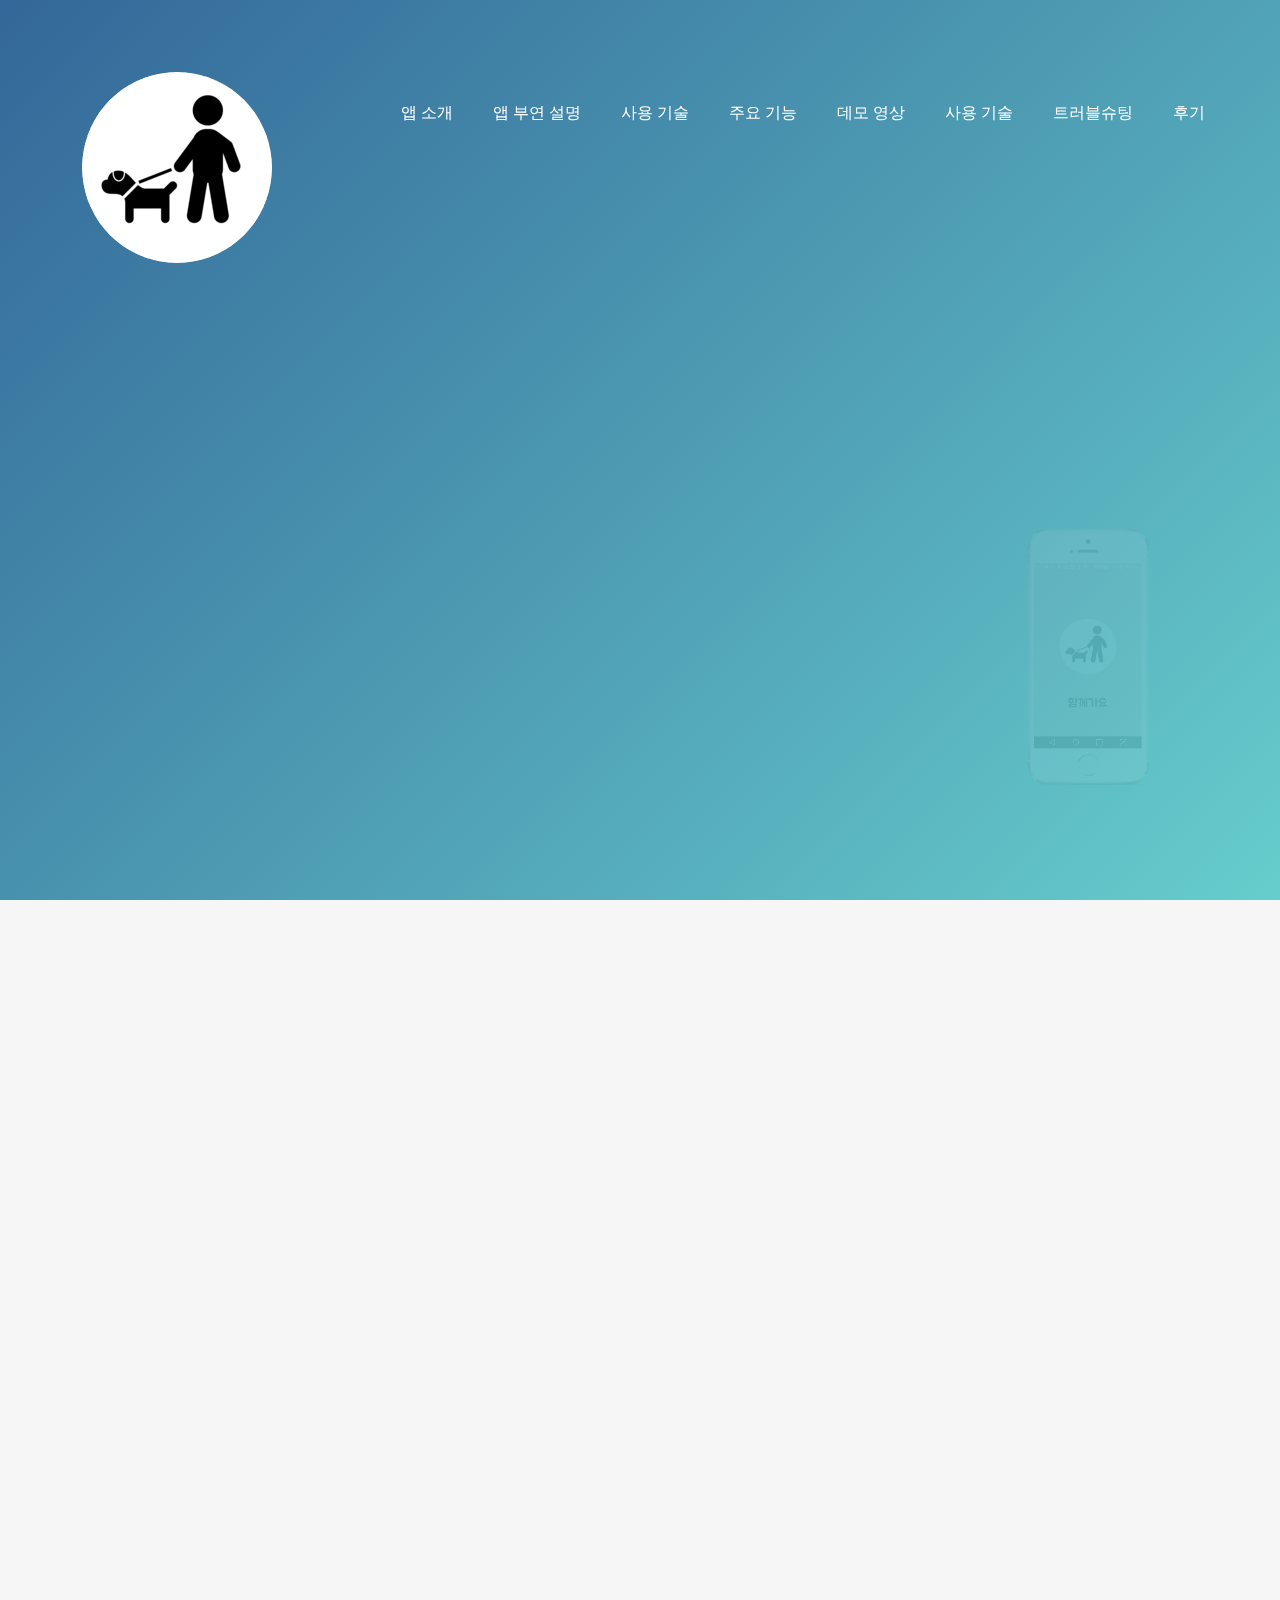
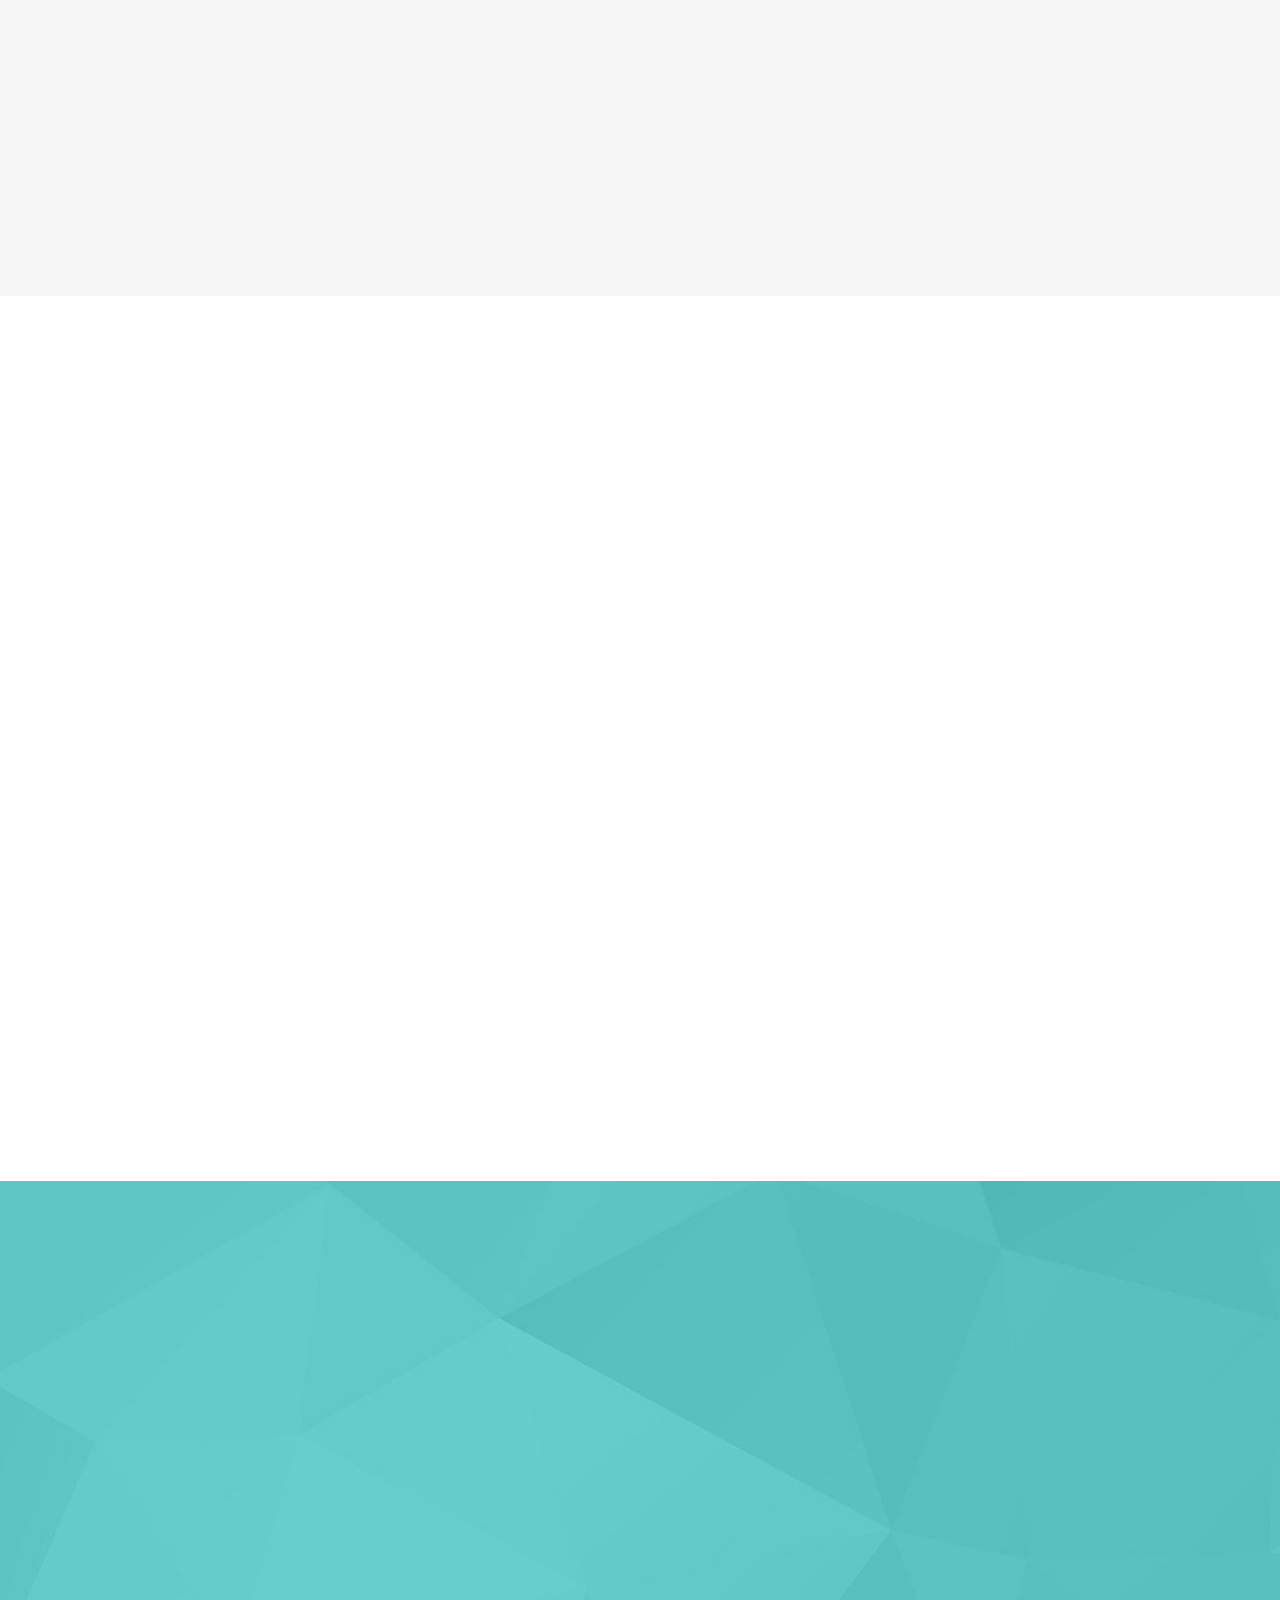
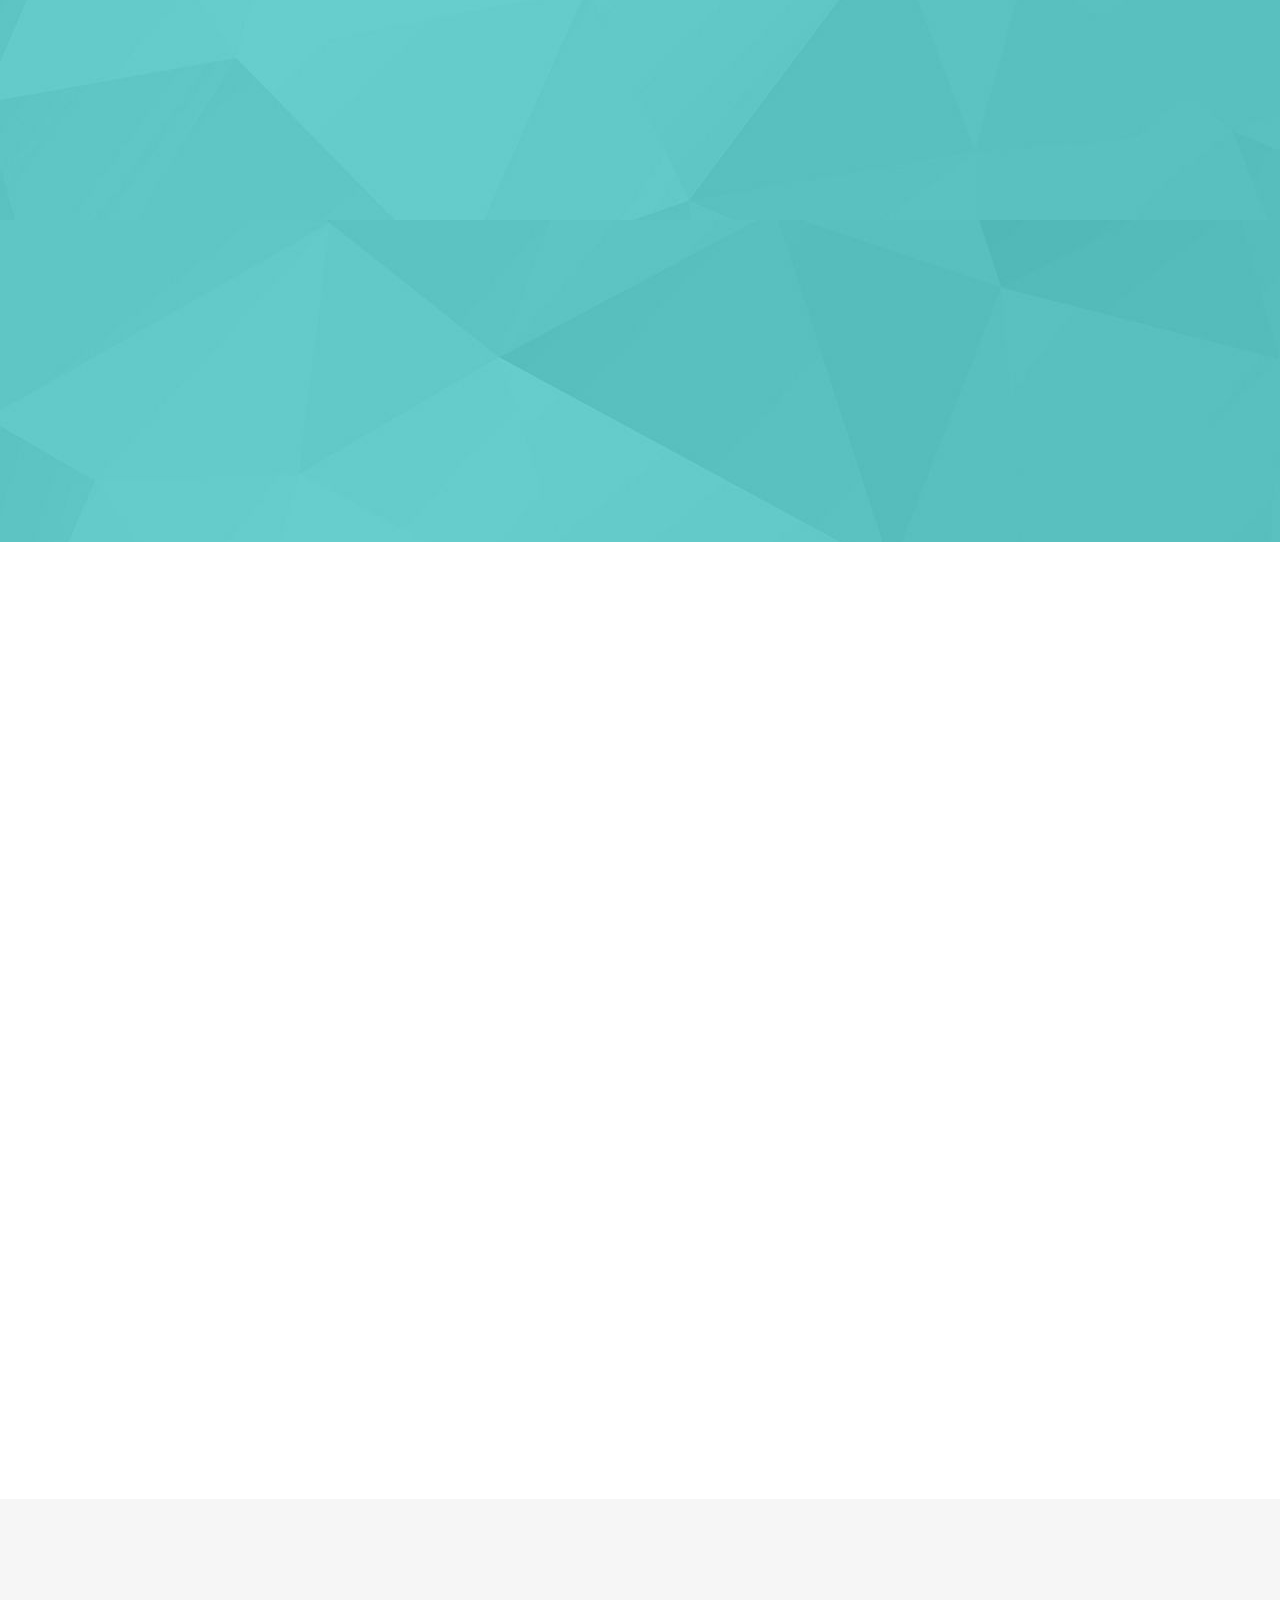
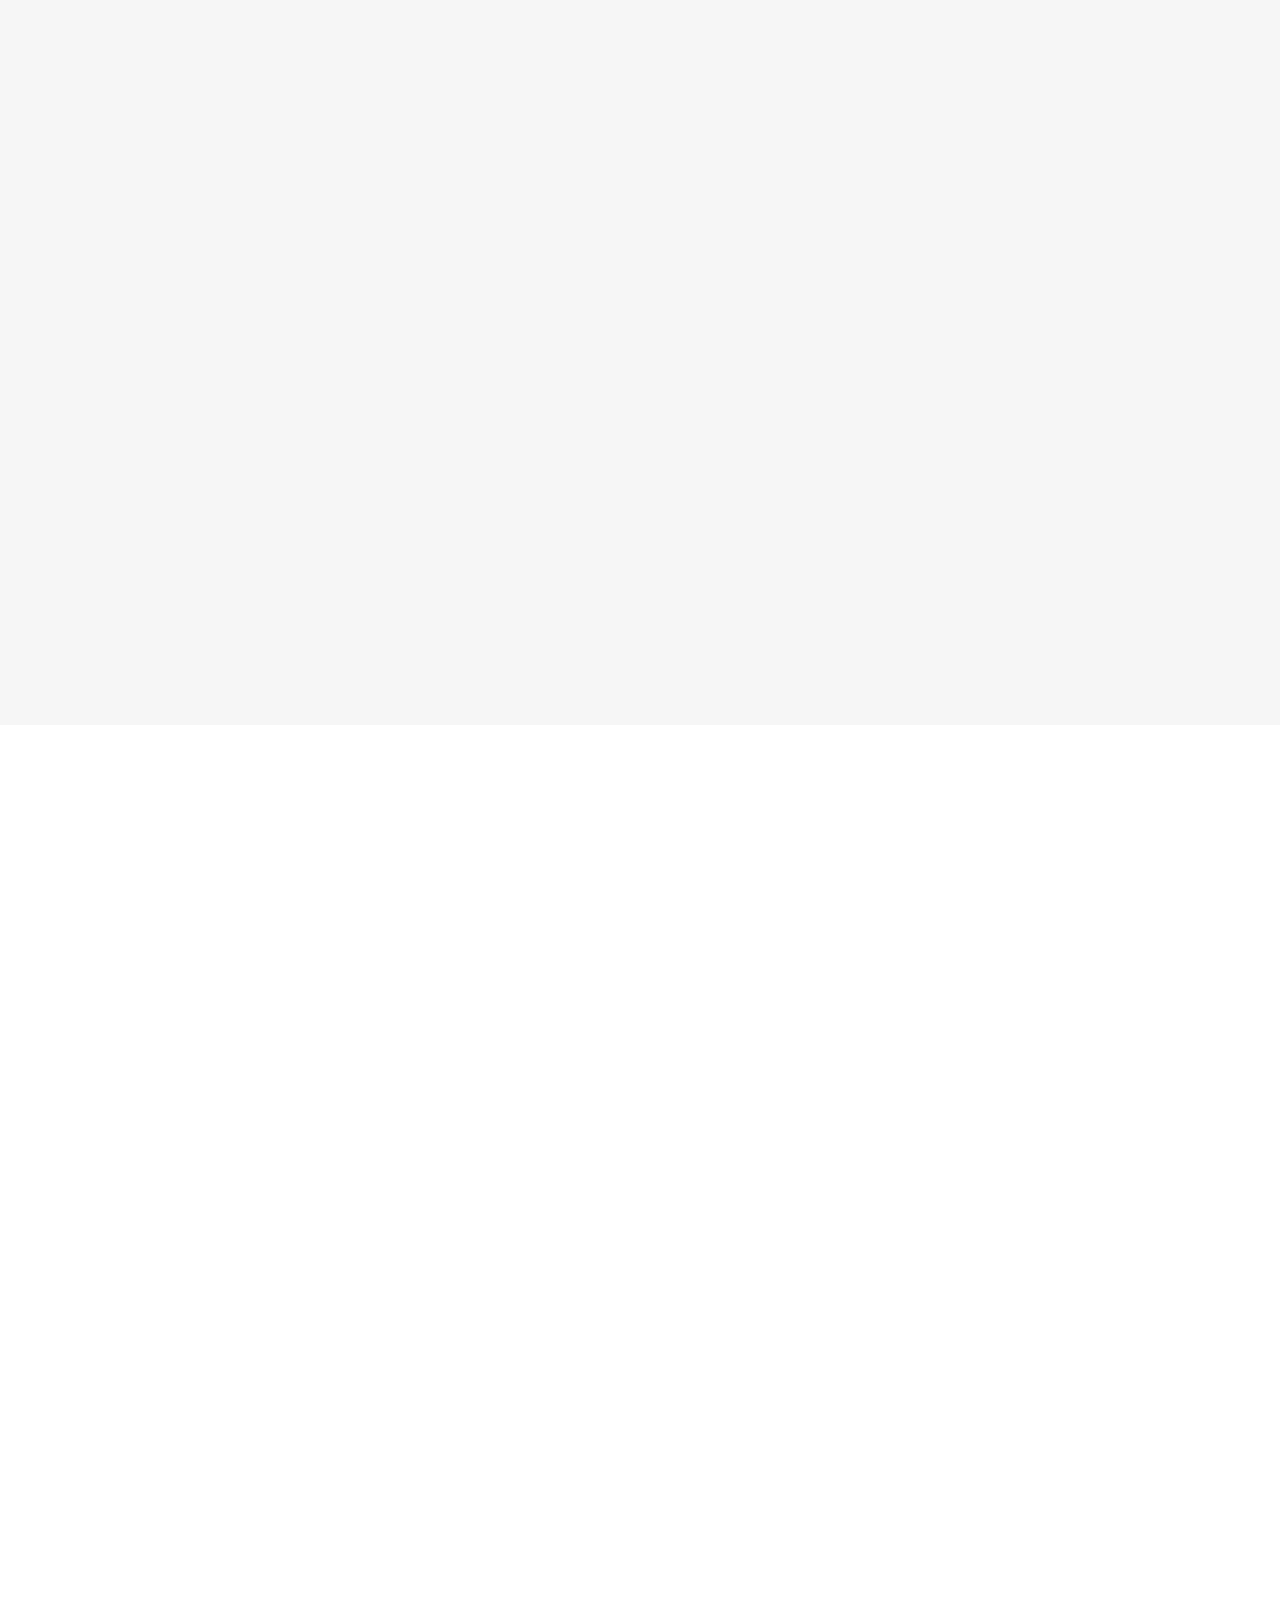
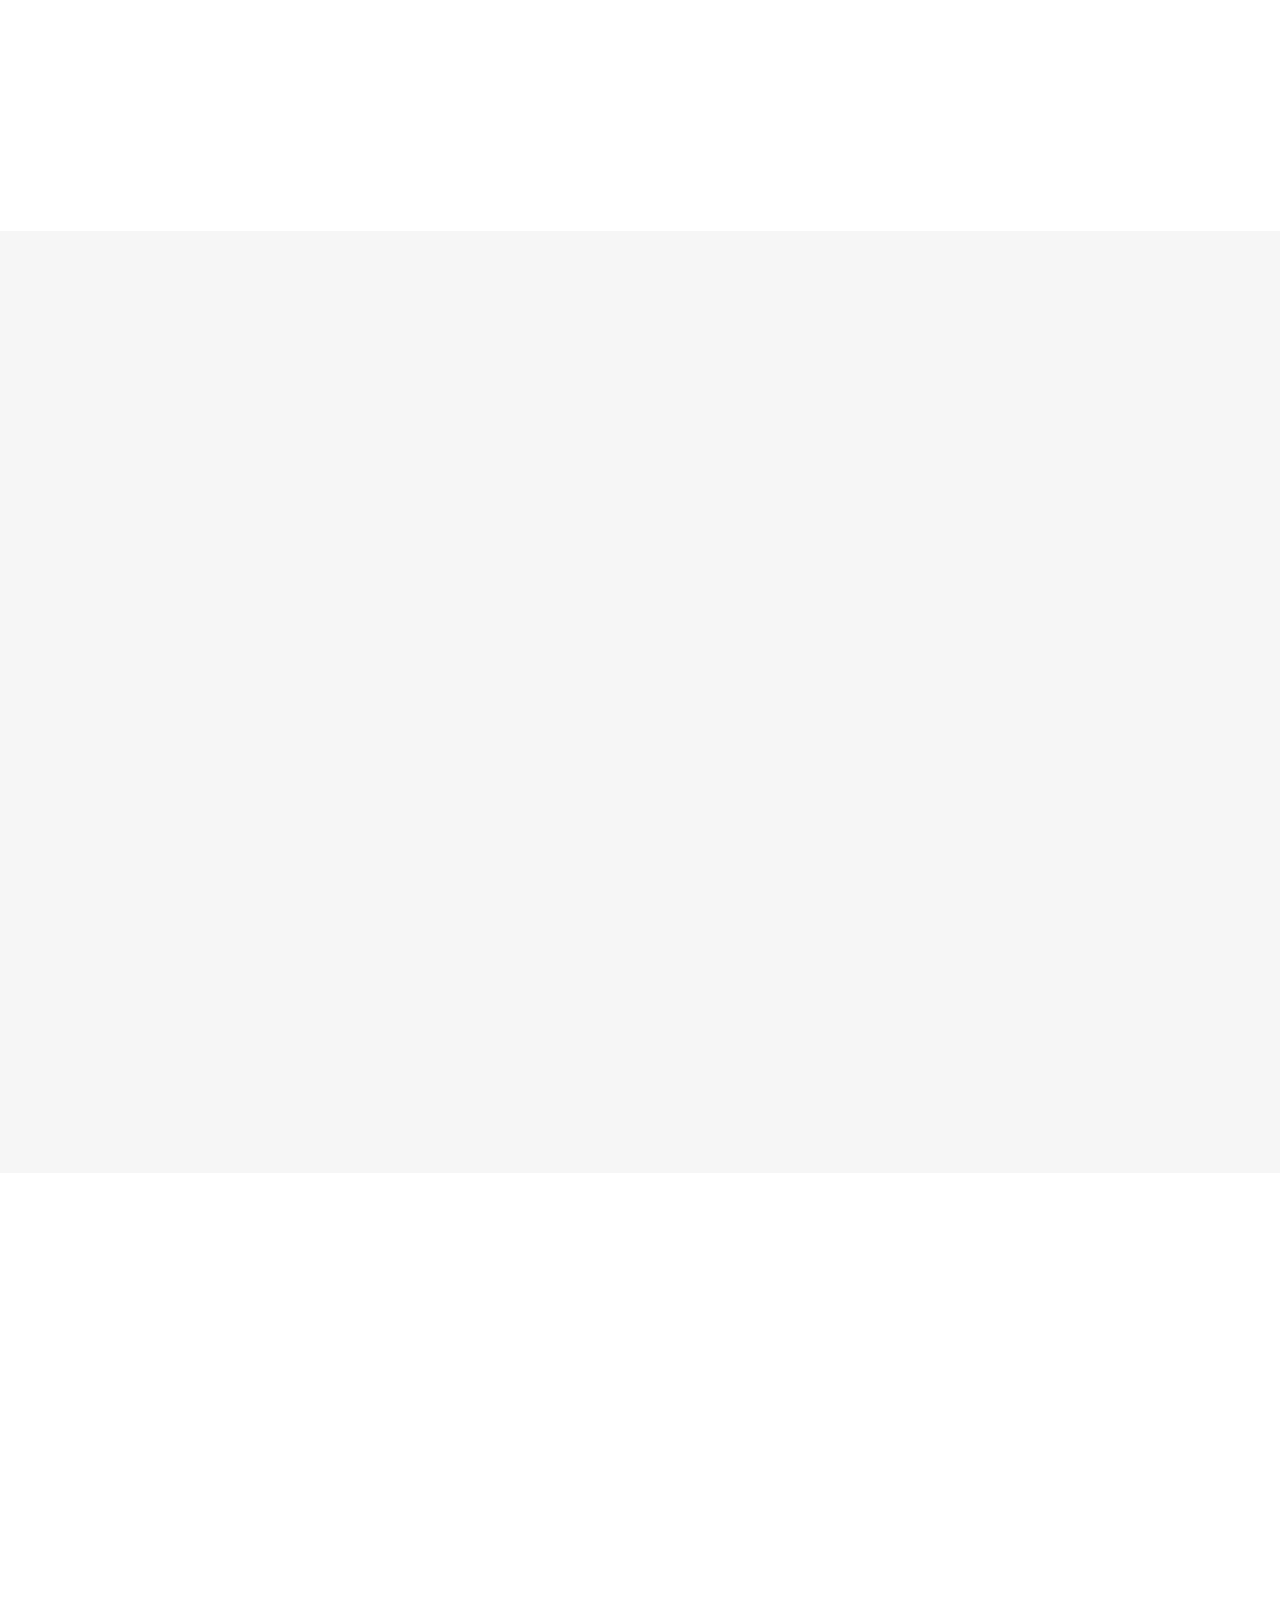
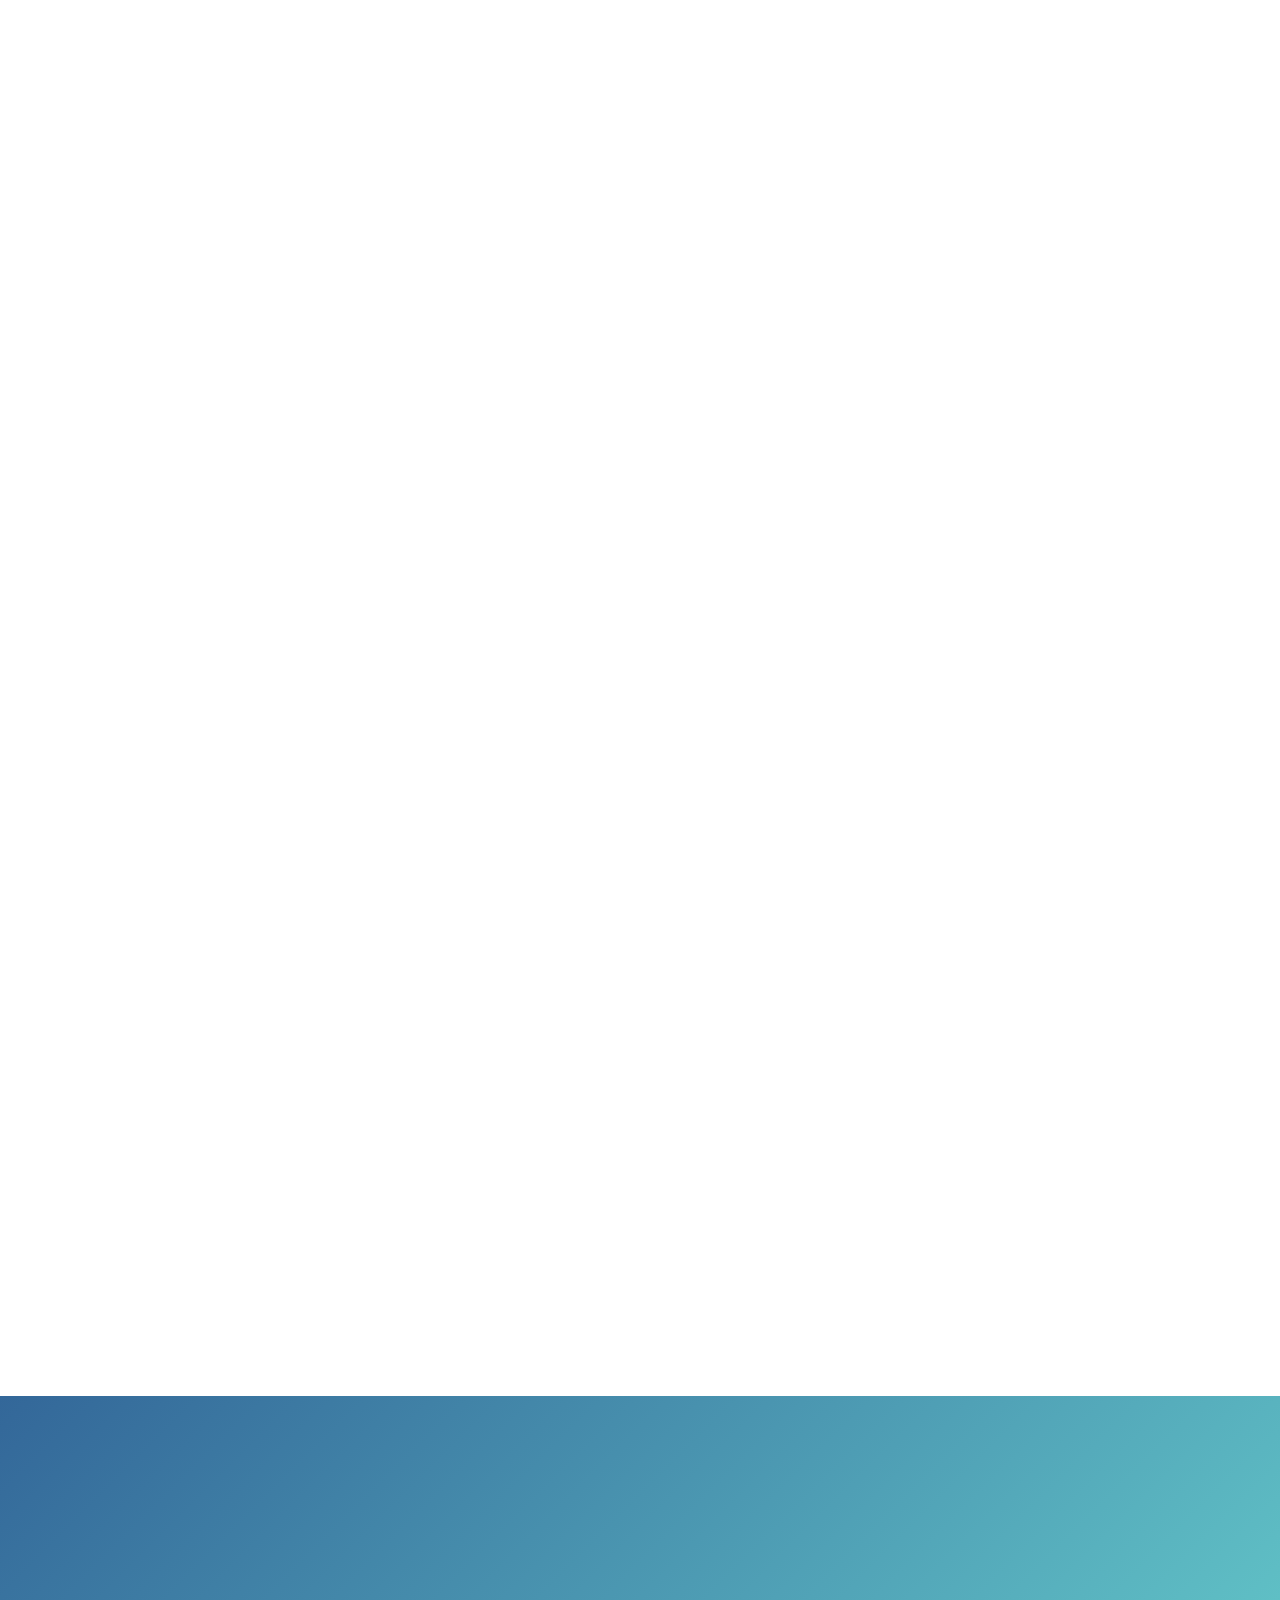
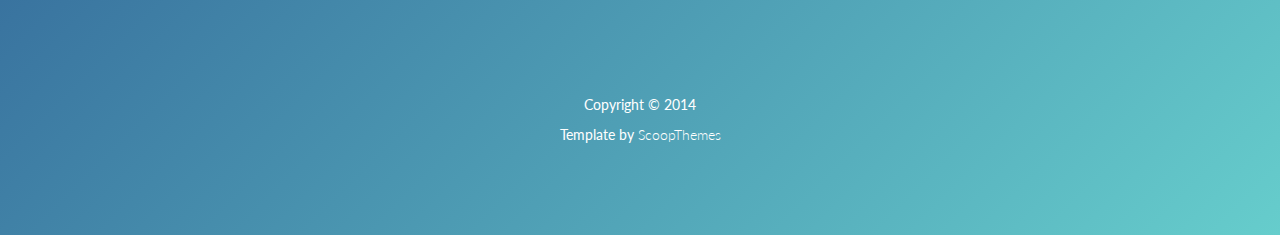
==== Walk-Together/index.html @ 8ebfcbb3 "change app intro" ====
<!doctype html>
<!--[if lt IE 7]><html lang="en" class="no-js ie6"><![endif]-->
<!--[if IE 7]><html lang="en" class="no-js ie7"><![endif]-->
<!--[if IE 8]><html lang="en" class="no-js ie8"><![endif]-->
<!--[if gt IE 8]><!-->
<html lang="en" class="no-js">
<!--<![endif]-->

<head>
    <meta charset="UTF-8">
    <title>함께가요 | Bootstrap Theme</title>
    <meta name="viewport" content="width=device-width, initial-scale=1.0, maximum-scale=1.0, user-scalable=no">
    <meta http-equiv="X-UA-Compatible" content="IE=edge,chrome=1" />
    <link rel="shortcut icon" href="assets/img/freeze/walking_app.png"">
    
    <!-- Bootstrap 3.3.2 -->
    <link rel="stylesheet" href="assets/css/bootstrap.min.css">
    
    <link rel="stylesheet" href="assets/css/animate.css">
    <link rel="stylesheet" href="assets/css/font-awesome.min.css">
    <link rel="stylesheet" href="assets/css/slick.css">
    <link rel="stylesheet" href="assets/js/rs-plugin/css/settings.css">

    <link rel="stylesheet" href="assets/css/styles.css">


    <script type="text/javascript" src="assets/js/modernizr.custom.32033.js"></script>

    <!--[if lt IE 9]>
      <script src="https://oss.maxcdn.com/libs/html5shiv/3.7.0/html5shiv.js"></script>
      <script src="https://oss.maxcdn.com/libs/respond.js/1.4.2/respond.min.js"></script>
    <![endif]-->
</head>

<body>
    
    <div class="pre-loader">
        <div class="load-con">
            <img src="assets/img/freeze/walking_app.png" class="animated fadeInDown" alt="">
            <div class="spinner">
              <div class="bounce1"></div>
              <div class="bounce2"></div>
              <div class="bounce3"></div>
            </div>
        </div>
    </div>
   
    <header>
        
        <nav class="navbar navbar-default navbar-fixed-top" role="navigation">
                <div class="container">
                    <!-- Brand and toggle get grouped for better mobile display -->
                    <div class="navbar-header">
                        <button type="button" class="navbar-toggle" data-toggle="collapse" data-target="#bs-example-navbar-collapse-1">
                            <span class="fa fa-bars fa-lg"></span>
                        </button>
                        <a class="navbar-brand" href="index.html">
                            <img src="assets/img/freeze/walking_app.png" alt="" class="logo">
                        </a>
                    </div>

                    <!-- Collect the nav links, forms, and other content for toggling -->
                    <div class="collapse navbar-collapse" id="bs-example-navbar-collapse-1">

                        <ul class="nav navbar-nav navbar-right">
                            <li><a href="#features">앱 소개</a>
                            </li>
                            <li><a href="#about">앱 부연 설명</a>
                            </li>
                            <li><a href="#reviews">사용 기술</a>
                            </li>
                            <li><a href="#screens">주요 기능</a>
                            </li>
                            <li><a href="#demo">데모 영상</a>
                            </li>
                            <li><a href="#getApp">사용 기술</a>
                            </li>
                            <li><a href="#trouble">트러블슈팅</a>
                            </li>
                            <li><a href="#support">후기</a>
                            </li>
                        </ul>
                    </div>
                    <!-- /.navbar-collapse -->
                </div>
                <!-- /.container-->
        </nav>

        
        <!--RevSlider-->
        <div class="tp-banner-container">
            <div class="tp-banner" >
                <ul>
                    
                    <!-- SLIDE 3 -->
                    <li data-transition="zoomout" data-slotamount="7" data-masterspeed="1000" >
                        <!-- MAIN IMAGE -->
                        <img src="assets/img/transparent.png"  alt="slidebg1"  data-bgfit="cover" data-bgposition="left top" data-bgrepeat="no-repeat">
                        <!-- LAYERS -->
                        <!-- LAYER NR. 1 -->
                        <div class="tp-caption customin customout hidden-xs"
                            data-x="right"
                            data-y="center"
                            data-hoffset="0"
                            data-customin="x:50;y:150;z:0;rotationX:0;rotationY:0;rotationZ:0;scaleX:0.5;scaleY:0.5;skewX:0;skewY:0;opacity:0;transformPerspective:0;transformOrigin:50% 50%;"
                        data-customout="x:0;y:0;z:0;rotationX:0;rotationY:0;rotationZ:0;scaleX:0.75;scaleY:0.75;skewX:0;skewY:0;opacity:0;transformPerspective:600;transformOrigin:50% 50%;"
                            data-voffset="50"
                            data-speed="1000"
                            data-start="700"
                            data-easing="Power4.easeOut">
                            <img src="assets/img/freeze/iphone-freeze.png" alt="">
                        </div>

                        <div class="tp-caption customin customout visible-xs"
                            data-x="center"
                            data-y="center"
                            data-hoffset="0"
                            data-customin="x:50;y:150;z:0;rotationX:0;rotationY:0;rotationZ:0;scaleX:0.5;scaleY:0.5;skewX:0;skewY:0;opacity:0;transformPerspective:0;transformOrigin:50% 50%;"
                        data-customout="x:0;y:0;z:0;rotationX:0;rotationY:0;rotationZ:0;scaleX:0.75;scaleY:0.75;skewX:0;skewY:0;opacity:0;transformPerspective:600;transformOrigin:50% 50%;"
                            data-voffset="0"
                            data-speed="1000"
                            data-start="700"
                            data-easing="Power4.easeOut">
                            <img src="assets/img/freeze/iphone-freeze.png" alt="">
                        </div>

                        <div class="tp-caption lfb visible-xs" data-x="center" data-y="center" data-hoffset="0" data-voffset="400" data-speed="1000" data-start="1200" data-easing="Power4.easeOut">
                            <a href="#" class="btn btn-primary inverse btn-lg">Purchase</a>
                        </div>

                        
                        <div class="tp-caption mediumlarge_light_white sfl hidden-xs" data-x="left" data-y="center" data-hoffset="0" data-voffset="-50" data-speed="1000" data-start="1000" data-easing="Power4.easeOut">
                           함께가요
                        </div>
                        <div class="tp-caption mediumlarge_light_white sft hidden-xs" data-x="left" data-y="center" data-hoffset="0" data-voffset="0" data-speed="1000" data-start="1200" data-easing="Power4.easeOut">
                           즐거운 산책을 위한 산책 정보 앱
                        </div>
                        <div class="tp-caption small_light_white sfb hidden-xs" data-x="left" data-y="center" data-hoffset="0" data-voffset="80" data-speed="1000" data-start="1600" data-easing="Power4.easeOut">
                           <p>반려동물의 산책이 중요한건 모두들 아시죠? <br> 모두 함께 장소별 정보를 공유하여 반려동물들에게 새로운 장소와 즐거움을 주세요<br> </p>
                        </div>

                        <div class="tp-caption lfl hidden-xs" data-x="left" data-y="center" data-hoffset="0" data-voffset="160" data-speed="1000" data-start="1800" data-easing="Power4.easeOut">
                            <a href="#" class="btn btn-primary inverse btn-lg"><i class="fa fa-android fa-3x pull-left"></i>
                                <span>Download for</span><br>
                                <b>Android</b></a>
                        </div>
                        
                        
                    </li>
                    
                </ul>
            </div>
        </div>


    </header>


    <div class="wrapper">

          <section id="features">
            <div class="container">
                <div class="section-heading scrollpoint sp-effect3">
                    <h1>앱 소개</h1>
                    <div class="divider"></div>
                    <p>함께가요의 소개</p>
                </div>
                <div class="row">
                    <div class="col-md-4 col-sm-4 scrollpoint sp-effect1">
                        <div class="media text-right feature">
                            <a class="pull-right" href="#">
                                <i class="fa fa-cogs fa-2x"></i>
                            </a>
                            <div class="media-body">
                                <h3 class="media-heading">장소 검색기능</h3>
                                <p> 지도 리스트 직접검색 3가지의 장소 검색 기능</p>
                                
                            </div>
                        </div>
                        <div class="media text-right feature">
                            <a class="pull-right" href="#">
                                <i class="fa fa-envelope fa-2x"></i>
                            </a>
                            <div class="media-body">
                                <h3 class="media-heading">장소별 게시판</h3>
                                <p> 장소마다 소통과 즐거움을 표현할 수 있는 게시판</p>
                             
                            </div>
                        </div>
                        <div class="media text-right feature">
                            <a class="pull-right" href="#">
                                <i class="fa fa-users fa-2x"></i>
                            </a>
                            <div class="media-body">
                                <h3 class="media-heading">좋아요/댓글/사진추가</h3>
                                <p> 귀여운 산책하는 모습을 다함께 즐겨요 </p>
                            
                            </div>
                        </div>
                       
                    </div>
                    <div class="col-md-4 col-sm-4" >
                        <img src="assets/img/freeze/iphone-freeze.png" class="img-responsive scrollpoint sp-effect5" alt="">
                    </div>
                    <div class="col-md-4 col-sm-4 scrollpoint sp-effect2">
                        <div class="media feature">
                            <a class="pull-left" href="#">
                                <i class="fa fa-map-marker fa-2x"></i>
                            </a>
                            <div class="media-body">
                                <h3 class="media-heading">장소별 리뷰</h3>
                                <p> 산책하기 좋은 장소인가 바로바로 알아 봐요</p>
                             
                            </div>
                        </div>
                        <div class="media feature">
                            <a class="pull-left" href="#">
                                <i class="fa fa-film fa-2x"></i>
                            </a>
                            <div class="media-body">
                                <h3 class="media-heading">산책일지 작성</h3>
                                <p> 산책일지를 주변 지인들과 공유해보세요 </p>
                               
                            </div>
                        </div>

                          <div class="media feature">
                            <a class="pull-left" href="#">
                                <i class="fa fa-film fa-2x"></i>
                            </a>
                            <div class="media-body">
                                <h3 class="media-heading">소셜 로그인</h3>
                                <p> 페이스북, 카카오톡으로 간편한 로그인</p>
                               
                            </div>
                        </div>
                    
                    </div>
                </div>
            </div>
        </section> 

        <section id="about">
            <div class="container">
                
                <div class="section-heading scrollpoint sp-effect3">
                    <h1>앱 부연 설명</h1>
                    <div class="divider"></div>
                    <p>자세한 함께가요의 주요 기능들</p>
                </div>

                <div class="row">
                    <div class="col-md-4 col-sm-4 col-xs-6">
                        <div class="about-item scrollpoint sp-effect2">
                            <i class="fa fa-download fa-2x"></i>
                            <h3>장소 검색기능</h3>
                            <p>사용자의 반경 1km이내의 주변 공원들을 필터링하여 제공합니다. 리스트, 지도, 직접 장소 검색을 통해 공원들을 볼 수 있습니다.</p>
                        </div>
                    </div>
                    <div class="col-md-4 col-sm-4 col-xs-6" >
                        <div class="about-item scrollpoint sp-effect5">
                            <i class="fa fa-mobile fa-2x"></i>
                            <h3>장소별 게시판</h3>
                            <p>장소별 게시판을 통해 반려동물 주인들간의 소통과 산책하면서 찍은 귀여운 반려동물의 사진을 자랑할 수 있습니다.</p>
                        </div>
                    </div>
                    <div class="col-md-4 col-sm-4 col-xs-6" >
                        <div class="about-item scrollpoint sp-effect5">
                            <i class="fa fa-users fa-2x"></i>
                            <h3>장소별 리뷰</h3>
                            <p>장소별로 리뷰를 통해 해당 장소의 선호도/반려동물 빈도 수를 통해 산책하기 적절한 장소인지 판단 할 수 있습니다.</p>
                        </div>
                    </div>
                    <div class="col-md-6 col-sm-6 col-xs-6" >
                        <div class="about-item scrollpoint sp-effect1">
                            <i class="fa fa-sliders fa-2x"></i>
                            <h3>산책일지 작성</h3>
                            <p>산책시 이동경로를 자동으로 수집하여 이동경로, 이동거리,  </p>
                            <p> 산책시간을 함께 포함한 산책일지를 작성할 수 있습니다. </p>
                        </div>
                    </div>

                    <div class="col-md-6 col-sm-6 col-xs-6" >
                        <div class="about-item scrollpoint sp-effect1">
                            <i class="fa fa-sliders fa-2x"></i>
                            <h3>장소 필터링</h3>
                            <p>AutoCompletePlace를 활용하여 장소검색으로 주변 장소를 찾을 수 있고, </p>
                            <p>
                                리스트에서는 필터링을 통해 거리/인기/반려동물 빈도에 따른 필터링이 가능 합니다.
                            </p>
                        </div>
                    </div>
                </div>
            </div>
        </section>

      

        <section id="reviews">
            <div class="container">
                <div class="section-heading inverse scrollpoint sp-effect3">
                    <h1>사용 기술</h1>
                    <div class="divider"></div>
                    <p>함께가요에 쓰인 주요 기술들 입니다.</p>
                </div>
                <div class="row">
                    <div class="col-md-4 col-sm-6  scrollpoint sp-effect3">
                       
                           <img src="assets/img/freeze/tech/firebase.png" alt="" width="250" height="250">
                           <p> 로그인 및 회원가입</p>
                          
                        </div>

                         <div class="col-md-4 col-sm-6  scrollpoint sp-effect3">
                       
                           <img src="assets/img/freeze/tech/glide.png" alt="" width="250" height="250">
                           <p> 이미지로딩 및 캐싱 </p>
            
                          
                        </div>
                         <div class="col-md-4 col-sm-6 scrollpoint sp-effect3">
                       
                           <img src="assets/img/freeze/tech/google-maps.png" alt="" width="250" height="250">
                           <p> 장소 표시 및 이동경로 표시</p>
                
                          
                        </div>

                         <div class="col-md-4 col-sm-6  scrollpoint sp-effect3">
                       
                           <img src="assets/img/freeze/tech/nodejs.png" alt="" width="250" height="250">
                           <p> 서버 프레임워크용</p>
                          
                        </div>

                         <div class="col-md-4 col-sm-6  scrollpoint sp-effect3">
                       
                           <img src="assets/img/freeze/tech/mariadb.png" alt="" width="250" height="250">
                           <p> 데이터베이스</p>

                        </div>

                         <div class="col-md-4 col-sm-6 scrollpoint sp-effect3">
                       
                           <img src="assets/img/freeze/tech/retrofit2.jpg" alt="" width="250" height="250">
                           <p> 서버 통신 라이브러리</p>
                          
                        </div>
                    </div>
                </div>
            </div>
        </section>

        <section id="screens">
            <div class="container">

                <div class="section-heading scrollpoint sp-effect3">
                    <h1>주요 기능</h1>
                    <div class="divider"></div>
                    <p>함께가요의 주요 기능</p>
                </div>

                <div class="filter scrollpoint sp-effect3">
                    <a href="javascript:void(0)" class="button js-filter-all active">모든 기능들</a>
                    <a href="javascript:void(0)" class="button js-filter-one">메인 및 스플래쉬</a>
                    <a href="javascript:void(0)" class="button js-filter-two"> 장소 검색 </a>
                    <a href="javascript:void(0)" class="button js-filter-three">장소 게시판 </a>
                    <a href="javascript:void(0)" class="button js-filter-four">장소 리뷰</a>
                    <a href="javascript:void(0)" class="button js-filter-five">산책 일지 </a>
                </div>
                <div class="slider filtering scrollpoint sp-effect5" >
                    <div class="one">
                        <img src="assets/img/freeze/function/splash.jpg" alt="" width="200" height="355">
                        <h4>스플래쉬</h4>
                    </div>
                    <div class="one">
                        <img src="assets/img/freeze/function/login.jpg" alt="" width="200" height="355">
                        <h4>로그인 및 회원가입</h4>
                    </div>

                    <div class="one">
                        <img src="assets/img/freeze/function/main.jpg" alt="" width="200" height="355">
                        <h4>메인화면</h4>
                    </div>
                    <div class="one">
                        <img src="assets/img/freeze/function/navbar.jpg" alt="" width="200" height="355">
                        <h4>네비게이션 바</h4>
                    </div>
                    


                    <div class="two">
                        <img src="assets/img/freeze/function/withmap.jpg" alt="" width="200" height="355">
                        <h4>지도로 장소 찾기</h4>
                    </div>

                    <div class="two">
                        <img src="assets/img/freeze/function/withmaplocation.jpg" alt="" width="200" height="355">
                        <h4>지도로 장소 찾기 결과</h4>
                    </div>

                    <div class="two">
                        <img src="assets/img/freeze/function/withlist.jpg" alt="" width="200" height="355">
                        <h4>리스트로 장소 찾기</h4>
                    </div>
                    <div class="two">
                        <img src="assets/img/freeze/function/autocomplete.jpg" alt="" width="200" height="355">
                        <h4>직접 검색으로 찾기</h4>
                    </div>



                     <div class="three">
                        <img src="assets/img/freeze/function/freeboard.jpg" alt="" width="200" height="355">
                        <h4>장소 게시판</h4>
                    </div>
                    <div class="three">
                        <img src="assets/img/freeze/function/freeboardselect.jpg" alt="" width="200" height="355">
                        <h4>게시물 선택</h4>
                    </div>
                    <div class="three">
                        <img src="assets/img/freeze/function/freeboardadd.jpg" alt="" width="200" height="355">
                        <h4>게시물 작성화면</h4>
                    </div>



                     <div class="four">
                        <img src="assets/img/freeze/function/review.jpg" alt="" width="200" height="355">
                        <h4>장소 리뷰 게시판</h4>
                    </div>
                    <div class="four">
                        <img src="assets/img/freeze/function/reviewadd.jpg" alt="" width="200" height="355">
                        <h4>장소 리뷰 작성화면</h4>
                    </div>
                    

                     <div class="five">
                        <img src="assets/img/freeze/function/walkdiary.jpg" alt="" width="200" height="355">
                        <h4>산책 일지</h4>
                    </div>
                    <div class="five">
                        <img src="assets/img/freeze/function/mms.jpg" alt="" width="200" height="355">
                        <h4>MMS 공유</h4>
                    </div>
                    <div class="five">
                        <img src="assets/img/freeze/function/kakaolink.jpg" alt="" width="200" height="355">
                        <h4>카카오링크 공유</h4>
                    </div>
                
                </div>
            </div>
        </section>

        <section id="demo">
            <div class="container">
                <div class="section-heading scrollpoint sp-effect3">
                    <h1>데모 영상</h1>
                    <div class="divider"></div>
                    <p>함께가요의 1분 동영상</p>
                </div>
                <div class="row">
                    <div class="col-md-8 col-md-offset-2 scrollpoint sp-effect2">
                        <div class="video-container" >
                            <iframe src="assets/img/freeze/1분 동영상.mp4"></iframe>
                        </div>
                    </div>
                </div>
            </div>
        </section>



        <section id="trouble">

             <div class="section-heading scrollpoint sp-effect3">
                    <h1>트러블 슈팅</h1>
                    <div class="divider"></div>
                    <p>여러가지 문제점들을 해결해 나간 방법입니다.</p>
             </div>

                 <div class="row">
                    <div class="col-md-6 col-sm-4  scrollpoint sp-effect3">
                       
                           <img src="assets/img/freeze/tech/firebase.png" alt="" width="200" height="200">
                          
                           <img src="assets/img/freeze/tech/right.jpg" alt="" width="50" height="50" >
                          
                           <img src="assets/img/freeze/tech/mariadb_trans.png" alt="" width="200" height="200" >
                           
                          
                          
                     </div>


                      <div class="col-md-5 col-sm-4  scrollpoint sp-effect3">
                       
                        
                           <h3> 1. Firebase Database 사용으로 인한 쿼리의 제약</h3>
                           <br>
                            <p> 처음 앱을 제작할 시 REST API를 제공하는 서버를 만들어 본적이 없었기에 개발기간이 길어질까 두려워 파이어베이스로 서버를 사용했습니다.</p>

                            <p> 파이어베이스에 장소에 대한 정보들을 저장해 두고 다른 기능보다 우선시 되는 장소별 게시판 기능을 제작하기 위해 지도에 모든 장소를 마커로 표시했었습니다.  </p>

                            <p> 어느정도 게시판 기능이 구현이 되었을때 지도상에 너무 많은 마커들이 있어서 보기가 안 좋았고 지도 로딩도 느렸습니다.</p>

                           <p> 따라서 사용자의 일정 범위 내에 (1km) 주변 장소들을 필터링하여 마커를 통해 지도상에 보여주려고 했습니다.</p>

                           <p> 하지만 주변 일정 범위 내에 장소들만 가져오기 위해서는 쿼리가 필수인데 firebase의 쿼리로는 절대로 할 수 없었습니다.</p>

                           <p> 저는 두가지 방법을 생각했습니다. 첫번째로 모든 장소 정보를 가져온 후 앱에서 처리, 두번째는 새로 서버를 구축하는 것이였습니다.</p>

                           <p> 첫번째는 사용자 관점에서도 너무 안 좋다고 생각 되었고 retrofit과 같은 라이브러리 사용도 경험해보고 싶었기에 서버를 구축하게 되었니다.</p>

                           <p> AWS EC2에 node.js + express + mariaDB로 서버를 제작하였고 mariaDB의 쿼리를 통해 반경 1km 이내의 정보만 필터링하여 가져올 수 있게 되었습니다.
                           </p>
                           <p> 이를 위해서 파이어베이스의 JSON을 RDBMS로 바꾸고, express과 retrofit으로 http method를 만들고, 다시 장소 정보들을 서버에 이전하는 등 해본 적 없던 작업들을 하면서 처음부터 필요한 기능에 대해 고민하고 계획을 재대로 해야 한다는 것을 알게 되었습니다. </p>

                          
                          
                     </div>
                 </div>
              
        </section>




        <section id="trouble1">

             <div class="section-heading scrollpoint sp-effect3">
                    <h1>트러블 슈팅</h1>
                    <div class="divider"></div>
                    <p>여러가지 문제점들을 해결해 나간 방법입니다.</p>
             </div>

                 <div class="row">
                    <div class="col-md-6 col-sm-4  scrollpoint sp-effect3">
                       
                           <img src="assets/img/freeze/tech/googlemaps_trans.png" alt="" width="200" height="200">
                           <img src="assets/img/freeze/tech/plus.png" alt="" width="50" height="50">
                           <img src="assets/img/freeze/walking_app_name.png" alt="" width="200" height="200">
                           
                           
                          
                          
                     </div>


                      <div class="col-md-5 col-sm-4  scrollpoint sp-effect3">
                       
                        
                           <h3> 2. 산책일지 기능 제작중에 문제</h3>
                           <br>
                            <p> 산책일지의 기능 중에 현재 위치를 지속적으로 업데이트 받아와서 지도에 이동경로를 표시하는 기능이 있습니다.</p>
                            <p> 이 기능을 제작하기 위해서 FuseLocationProvider을 이용해 requestLocationUpdate메소드를 통해 LocationRequest 와 LocationCallback을 등록하여 현재 위치를 받아왔습니다.</p>
                            <p> 콜백함수에서 지도에 경로를 지속적으로 그리도록 하였습니다. 하지만 지도에 그린 라인이 새로 그리기를 하여도 계속 중첩되는 문제가 있었습니다. </p>
                            <p> 이 문제에 대해 저는 첫번째로 지도를 맴버변수로 하여 하나를 번갈아 쓰기 때문에 라인이 계속 남아있다고 생각하여 새로 산책 시작시 새로운 지도 객체를 만들도록 해보았으나 해결되지 않았습니다. 두번째로 같은 FuedLocationProvider를 쓰기 때문이라고 생각했습니다. 따라서 새로 산책 시작시 새로운 프로바이더를 생성하도록 하였더니 지도에 라인이 중첩이 되지 않았지만 새로운 프로바이더를 메모리에서 해제 할 수 없는 문제가 생겼습니다. </p>
                            <p>다시 코드들을 천천히 살펴보면서 지도에 라인을 그리기 위한 PolylineOptions 객체가 맴버변수로 선언된 문제란 것을 알게되었습니다.</p>
                            <p>산책 시작시 PolylineOptions 객체를 새로 생성하도록 하였고 이로 인해 라인이 중첩되지 않고 프로바이더를 산책 끝날 시 해제할 수 있었습니다. </p>
                            <p>이로 인해 객체 사용시 자주 쓰는 건지 아닌지 한번만 생성해서 계속 쓸지 잘 판단해서 선언해야 한다는 것을 알게 되었습니다.</p>
                          
                     </div>
                 </div>
              
        </section>



        <section id="trouble2">

             <div class="section-heading scrollpoint sp-effect3">
                    <h1>트러블 슈팅</h1>
                    <div class="divider"></div>
                    <p>여러가지 문제점들을 해결해 나간 방법입니다.</p>
             </div>

                 <div class="row">
                    <div class="col-md-6 col-sm-4  scrollpoint sp-effect3">
                       
                           <img src="assets/img/freeze/tech/retrofit2.jpg" alt="" width="200" height="200">
                           <img src="assets/img/freeze/tech/plus.png" alt="" width="50" height="50">
                           <img src="assets/img/freeze/walking_app_name.png" alt="" width="200" height="200">
                           
                          
                     </div>


                      <div class="col-md-5 col-sm-4  scrollpoint sp-effect3">
                       
                        
                           <h3> 3. 리트로핏 사용의 문제 </h3>
                           <br>
                            <p> 게시판 기능을 구현 중에 DB에서 데이터를 한번에 가져오는게 아니라 조금씩 나눠서 가져오도록 하였습니다.</p>
                            <p> join 연산으로 한번에 묶어서 가져올까 생각했으나 서버 조작이 미숙하였기에 처음 시도는 앱에서 처리하도록 했습니다. </p>
                            <p> 이렇게 한번에 표현해야할 데이터를 따로 비동기로 가져오기 때문에 제대로 앱이 동작하지 않았습니다. </p>
                            <p> 그래서 저는 제가 생각한 네가지 방법을 하나씩 다 써보았습니다.</p>
                            <p> 첫번째는 비동기로 가져오는 enqueue의 콜백 함수에 다른 데이터의 enqueue를 하는 것이였습니다. </p>
                            <p> 그 후 처음 데이터의 사이즈와 두번째 데이터의 사이즈가 같을 시 데이터를 어뎁터에 반영 시키도록 하였습니다. </p>
                            <p> 작동을 잘 되었으나 가져와야할 데이터가 많으면 코드가 너무 길어지고 저 스스로 이해하기 힘들어졌습니다.</p>
                            <p> 두번째는 데이터들을 enqueue로 가져오고 함께 표현할 데이터들의 크기가 같은지를 Asyntask를 따로 불러 체크하도록 하였습니다.</p>
                            <p> Asyntask의 doInBackground에서 무한루프를 돌려 체크를 하기 때문에 데이터가 안 올 시 계속 무한루프를 도는 문제가 생겼습니다. 그렇지만 코드 자체는 더 짧아지고 알아보기 쉬워졌습니다.</p>
                            <p> 세번째는 execute 메소드를 써서 동기로 데이터를 받아왔습니다. 작동도 잘 되고 코드도 짧아 졌지만 동기로 받아오기 때문에 45개 정도의 데이터를 가져오는데도 속도가 상대적으로 느렸습니다. </p>
                            <p> 마지막은 서버에서 join 연산을 통해 데이터를 가져왔습니다. 앱에서는 가장 코드 짧아지고 좋았다고 생각합니다.</p>
                            <p> 현재 앱 상에 4가지 방법이 다 쓰이고 있는데 각자 장단점이 있는거 같아서 나중에 사용시에 잘 고려해봐야 겠다고 생각했습니다.</p>

                     </div>
                 </div>
              
        </section>

        <section id="support" class="doublediagonal">
            <div class="container">
                <div class="section-heading scrollpoint sp-effect3">
                    <h1>후기</h1>
                    <div class="divider"></div>
                    <p>함께가요를 만든 후기</p>
                </div>
                <div class="row">
                    <div class="col-md-12">
                        <div class="row">
                            <div class="col-md-6 col-sm-6 scrollpoint sp-effect1">
                            <h2> 느낀점 </h2>
                                <p>부스트캠프 전에는 안드로이드 개발자가 되고 싶지만 뭘 어떻게 해야할지를 몰라서 공부를 안 했습니다. </p>
                                <p>따라서 부스트캠프를 통해 얻어 가는 것 중 가장 큰 것은 공부하는 법을 배운 것이라 생각합니다.</p>
                                <p>튜터님들과 주변 학생들을 통해 어떤 식으로 공부해 나가야 하는지 알게 되었습니다. </p>
                                <p>이제 부스트캠프를 통해 습득한 공부하는 방법을 통해 수강 전의 게임만 하는 저로 다시 돌아가지 않고 부스트캠프 이후 새로운 제 자신을 만들어 가겠습니다.</p>



                            </div>


                            <div class="col-md-6 col-sm-6 contact-details scrollpoint sp-effect2">
                               <h2>보완점</h2>
                                 <p> 1. 용량 큰 사진을 서버에 그냥 올리고 그걸 그냥 가져와서 터지는 문제</p>

                                 <p> 2. 리사이클러 뷰 페이징</p>

                                 <p> 3. 게시글 삭제 댓글 삭제 기능</p>

                                 <p> 4. 게시글 필터링 및 검색</p>
                            </div>
                        </div>
                    </div>
                </div>
            </div>
        </section>

        <footer>
            <div class="container">
                <a href="#" class="scrollpoint sp-effect3">
                    <img src="assets/img/freeze/walking_app_name.png" alt="" class="logo">
                </a>
                <div class="social">
                    <a href="#" class="scrollpoint sp-effect3"><i class="fa fa-twitter fa-lg"></i></a>
                    <a href="#" class="scrollpoint sp-effect3"><i class="fa fa-google-plus fa-lg"></i></a>
                    <a href="#" class="scrollpoint sp-effect3"><i class="fa fa-facebook fa-lg"></i></a>
                </div>
                <div class="rights">
                    <p>Copyright &copy; 2014</p>
                    <p>Template by <a href="http://www.scoopthemes.com" target="_blank">ScoopThemes</a></p>
                </div>
            </div>
        </footer>

        

    </div>
    <script src="assets/js/jquery-1.11.1.min.js"></script>
    <script src="assets/js/bootstrap.min.js"></script>
    <script src="assets/js/slick.min.js"></script>
    <script src="assets/js/placeholdem.min.js"></script>
    <script src="assets/js/rs-plugin/js/jquery.themepunch.plugins.min.js"></script>
    <script src="assets/js/rs-plugin/js/jquery.themepunch.revolution.min.js"></script>
    <script src="assets/js/waypoints.min.js"></script>
    <script src="assets/js/scripts.js"></script>
    <script>
        $(document).ready(function() {
            appMaster.preLoader();
        });
    </script>
</body>

</html>
---- Walk-Together/assets/js/rs-plugin/css/settings.css ----
/*-----------------------------------------------------------------------------

	-	Revolution Slider 4.1 Captions -

		Screen Stylesheet

version:   	1.4.5
date:      	27/11/13
author:		themepunch
email:     	info@themepunch.com
website:   	http://www.themepunch.com
-----------------------------------------------------------------------------*/



/*************************
	-	CAPTIONS	-
**************************/

.tp-hide-revslider,.tp-caption.tp-hidden-caption	{	visibility:hidden !important; display:none !important;}


.tp-caption { z-index:1; white-space:nowrap}

.tp-caption-demo .tp-caption	{	position:relative !important; display:inline-block; margin-bottom:10px; margin-right:20px !important;}


.tp-caption.whitedivider3px {

	color: #000000;
	text-shadow: none;
	background-color: rgb(255, 255, 255);
	background-color: rgba(255, 255, 255, 1);
	text-decoration: none;
	min-width: 408px;
	min-height: 3px;
	background-position: initial initial;
	background-repeat: initial initial;
	border-width: 0px;
	border-color: #000000;
	border-style: none;
}


.tp-caption.finewide_large_white {
color:#ffffff;
text-shadow:none;
font-size:60px;
line-height:60px;
font-weight:300;
font-family:"Open Sans", sans-serif;
background-color:transparent;
text-decoration:none;
text-transform:uppercase;
letter-spacing:8px;
border-width:0px;
border-color:rgb(0, 0, 0);
border-style:none;
}

.tp-caption.whitedivider3px {
color:#000000;
text-shadow:none;
background-color:rgb(255, 255, 255);
background-color:rgba(255, 255, 255, 1);
text-decoration:none;
font-size:0px;
line-height:0;
min-width:468px;
min-height:3px;
border-width:0px;
border-color:rgb(0, 0, 0);
border-style:none;
}

.tp-caption.finewide_medium_white {
color:#ffffff;
text-shadow:none;
font-size:37px;
line-height:37px;
font-weight:300;
font-family:"Open Sans", sans-serif;
background-color:transparent;
text-decoration:none;
text-transform:uppercase;
letter-spacing:5px;
border-width:0px;
border-color:rgb(0, 0, 0);
border-style:none;
}

.tp-caption.boldwide_small_white {
font-size:25px;
line-height:25px;
font-weight:800;
font-family:"Open Sans", sans-serif;
color:rgb(255, 255, 255);
text-decoration:none;
background-color:transparent;
text-shadow:none;
text-transform:uppercase;
letter-spacing:5px;
border-width:0px;
border-color:rgb(0, 0, 0);
border-style:none;
}

.tp-caption.whitedivider3px_vertical {
color:#000000;
text-shadow:none;
background-color:rgb(255, 255, 255);
background-color:rgba(255, 255, 255, 1);
text-decoration:none;
font-size:0px;
line-height:0;
min-width:3px;
min-height:130px;
border-width:0px;
border-color:rgb(0, 0, 0);
border-style:none;
}

.tp-caption.finewide_small_white {
color:#ffffff;
text-shadow:none;
font-size:25px;
line-height:25px;
font-weight:300;
font-family:"Open Sans", sans-serif;
background-color:transparent;
text-decoration:none;
text-transform:uppercase;
letter-spacing:5px;
border-width:0px;
border-color:rgb(0, 0, 0);
border-style:none;
}

.tp-caption.finewide_verysmall_white_mw {
font-size:13px;
line-height:25px;
font-weight:400;
font-family:"Open Sans", sans-serif;
color:#ffffff;
text-decoration:none;
background-color:transparent;
text-shadow:none;
text-transform:uppercase;
letter-spacing:5px;
max-width:470px;
white-space:normal !important;
border-width:0px;
border-color:rgb(0, 0, 0);
border-style:none;
}

.tp-caption.lightgrey_divider {
text-decoration:none;
background-color:rgb(235, 235, 235);
background-color:rgba(235, 235, 235, 1);
width:370px;
height:3px;
background-position:initial initial;
background-repeat:initial initial;
border-width:0px;
border-color:rgb(34, 34, 34);
border-style:none;
}

.tp-caption.finewide_large_white {
color: #FFF;
text-shadow: none;
font-size: 60px;
line-height: 60px;
font-weight: 300;
font-family: "Open Sans", sans-serif;
background-color: rgba(0, 0, 0, 0);
text-decoration: none;
text-transform: uppercase;
letter-spacing: 8px;
border-width: 0px;
border-color: #000;
border-style: none;
}

.tp-caption.finewide_medium_white {
color: #FFF;
text-shadow: none;
font-size: 34px;
line-height: 34px;
font-weight: 300;
font-family: "Open Sans", sans-serif;
background-color: rgba(0, 0, 0, 0);
text-decoration: none;
text-transform: uppercase;
letter-spacing: 5px;
border-width: 0px;
border-color: #000;
border-style: none;
}

.tp-caption.huge_red {
position:absolute;
color:rgb(223,75,107);
font-weight:400;
font-size:150px;
line-height:130px;
font-family: 'Oswald', sans-serif;
margin:0px;
border-width:0px;
border-style:none;
white-space:nowrap;
background-color:rgb(45,49,54);
padding:0px;
}

.tp-caption.middle_yellow {
position:absolute;
color:rgb(251,213,114);
font-weight:600;
font-size:50px;
line-height:50px;
font-family: 'Open Sans', sans-serif;
margin:0px;
border-width:0px;
border-style:none;
white-space:nowrap;
}

.tp-caption.huge_thin_yellow {
	position:absolute;
color:rgb(251,213,114);
font-weight:300;
font-size:90px;
line-height:90px;
font-family: 'Open Sans', sans-serif;
margin:0px;
letter-spacing: 20px;
border-width:0px;
border-style:none;
white-space:nowrap;
}

.tp-caption.big_dark {
position:absolute;
color:#333;
font-weight:700;
font-size:70px;
line-height:70px;
font-family:"Open Sans";
margin:0px;
border-width:0px;
border-style:none;
white-space:nowrap;
}

.tp-caption.medium_dark {
position:absolute;
color:#333;
font-weight:300;
font-size:40px;
line-height:40px;
font-family:"Open Sans";
margin:0px;
letter-spacing: 5px;
border-width:0px;
border-style:none;
white-space:nowrap;
}


.tp-caption.medium_grey {
position:absolute;
color:#fff;
text-shadow:0px 2px 5px rgba(0, 0, 0, 0.5);
font-weight:700;
font-size:20px;
line-height:20px;
font-family:Arial;
padding:2px 4px;
margin:0px;
border-width:0px;
border-style:none;
background-color:#888;
white-space:nowrap;
}

.tp-caption.small_text {
position:absolute;
color:#fff;
text-shadow:0px 2px 5px rgba(0, 0, 0, 0.5);
font-weight:700;
font-size:14px;
line-height:20px;
font-family:Arial;
margin:0px;
border-width:0px;
border-style:none;
white-space:nowrap;
}

.tp-caption.medium_text {
position:absolute;
color:#fff;
text-shadow:0px 2px 5px rgba(0, 0, 0, 0.5);
font-weight:700;
font-size:20px;
line-height:20px;
font-family:Arial;
margin:0px;
border-width:0px;
border-style:none;
white-space:nowrap;
}


.tp-caption.large_bold_white_25 {
font-size:55px;
line-height:65px;
font-weight:700;
font-family:"Open Sans";
color:#fff;
text-decoration:none;
background-color:transparent;
text-align:center;
text-shadow:#000 0px 5px 10px;
border-width:0px;
border-color:rgb(255, 255, 255);
border-style:none;
}

.tp-caption.medium_text_shadow {
font-size:25px;
line-height:25px;
font-weight:600;
font-family:"Open Sans";
color:#fff;
text-decoration:none;
background-color:transparent;
text-align:center;
text-shadow:#000 0px 5px 10px;
border-width:0px;
border-color:rgb(255, 255, 255);
border-style:none;
}

.tp-caption.large_text {
position:absolute;
color:#fff;
text-shadow:0px 2px 5px rgba(0, 0, 0, 0.5);
font-weight:700;
font-size:40px;
line-height:40px;
font-family:Arial;
margin:0px;
border-width:0px;
border-style:none;
white-space:nowrap;
}

.tp-caption.medium_bold_grey {
font-size:30px;
line-height:30px;
font-weight:800;
font-family:"Open Sans";
color:rgb(102, 102, 102);
text-decoration:none;
background-color:transparent;
text-shadow:none;
margin:0px;
padding:1px 4px 0px;
border-width:0px;
border-color:rgb(255, 214, 88);
border-style:none;
}

.tp-caption.very_large_text {
position:absolute;
color:#fff;
text-shadow:0px 2px 5px rgba(0, 0, 0, 0.5);
font-weight:700;
font-size:60px;
line-height:60px;
font-family:Arial;
margin:0px;
border-width:0px;
border-style:none;
white-space:nowrap;
letter-spacing:-2px;
}

.tp-caption.very_big_white {
position:absolute;
color:#fff;
text-shadow:none;
font-weight:800;
font-size:60px;
line-height:60px;
font-family:Arial;
margin:0px;
border-width:0px;
border-style:none;
white-space:nowrap;
padding:0px 4px;
padding-top:1px;
background-color:#000;
}

.tp-caption.very_big_black {
position:absolute;
color:#000;
text-shadow:none;
font-weight:700;
font-size:60px;
line-height:60px;
font-family:Arial;
margin:0px;
border-width:0px;
border-style:none;
white-space:nowrap;
padding:0px 4px;
padding-top:1px;
background-color:#fff;
}

.tp-caption.modern_medium_fat {
position:absolute;
color:#000;
text-shadow:none;
font-weight:800;
font-size:24px;
line-height:20px;
font-family:"Open Sans", sans-serif;
margin:0px;
border-width:0px;
border-style:none;
white-space:nowrap;
}

.tp-caption.modern_medium_fat_white {
position:absolute;
color:#fff;
text-shadow:none;
font-weight:800;
font-size:24px;
line-height:20px;
font-family:"Open Sans", sans-serif;
margin:0px;
border-width:0px;
border-style:none;
white-space:nowrap;
}

.tp-caption.modern_medium_light {
position:absolute;
color:#000;
text-shadow:none;
font-weight:300;
font-size:24px;
line-height:20px;
font-family:"Open Sans", sans-serif;
margin:0px;
border-width:0px;
border-style:none;
white-space:nowrap;
}

.tp-caption.modern_big_bluebg {
position:absolute;
color:#fff;
text-shadow:none;
font-weight:800;
font-size:30px;
line-height:36px;
font-family:"Open Sans", sans-serif;
padding:3px 10px;
margin:0px;
border-width:0px;
border-style:none;
background-color:#4e5b6c;
letter-spacing:0;
}

.tp-caption.modern_big_redbg {
position:absolute;
color:#fff;
text-shadow:none;
font-weight:300;
font-size:30px;
line-height:36px;
font-family:"Open Sans", sans-serif;
padding:3px 10px;
padding-top:1px;
margin:0px;
border-width:0px;
border-style:none;
background-color:#de543e;
letter-spacing:0;
}

.tp-caption.modern_small_text_dark {
position:absolute;
color:#555;
text-shadow:none;
font-size:14px;
line-height:22px;
font-family:Arial;
margin:0px;
border-width:0px;
border-style:none;
white-space:nowrap;
}

.tp-caption.boxshadow {
-moz-box-shadow:0px 0px 20px rgba(0, 0, 0, 0.5);
-webkit-box-shadow:0px 0px 20px rgba(0, 0, 0, 0.5);
box-shadow:0px 0px 20px rgba(0, 0, 0, 0.5);
}

.tp-caption.black {
color:#000;
text-shadow:none;
}

.tp-caption.noshadow {
text-shadow:none;
}

.tp-caption a {
color:#ff7302;
text-shadow:none;
-webkit-transition:all 0.2s ease-out;
-moz-transition:all 0.2s ease-out;
-o-transition:all 0.2s ease-out;
-ms-transition:all 0.2s ease-out;
}

.tp-caption a:hover {
color:#ffa902;
}

.tp-caption.thinheadline_dark {
position:absolute;
color:rgba(0,0,0,0.85);
text-shadow:none;
font-weight:300;
font-size:30px;
line-height:30px;
font-family:"Open Sans";
background-color:transparent;
}

.tp-caption.thintext_dark {
position:absolute;
color:rgba(0,0,0,0.85);
text-shadow:none;
font-weight:300;
font-size:16px;
line-height:26px;
font-family:"Open Sans";
background-color:transparent;
}

.tp-caption.medium_bg_red a {
	color: #fff;
    text-decoration: none;
}

.tp-caption.medium_bg_red a:hover {
	color: #fff;
    text-decoration: underline;
}

.tp-caption.smoothcircle {
font-size:30px;
line-height:75px;
font-weight:800;
font-family:"Open Sans";
color:rgb(255, 255, 255);
text-decoration:none;
background-color:rgb(0, 0, 0);
background-color:rgba(0, 0, 0, 0.498039);
padding:50px 25px;
text-align:center;
border-radius:500px 500px 500px 500px;
border-width:0px;
border-color:rgb(0, 0, 0);
border-style:none;
}

.tp-caption.largeblackbg {
font-size:50px;
line-height:70px;
font-weight:300;
font-family:"Open Sans";
color:rgb(255, 255, 255);
text-decoration:none;
background-color:rgb(0, 0, 0);
padding:0px 20px 5px;
text-shadow:none;
border-width:0px;
border-color:rgb(255, 255, 255);
border-style:none;
}

.tp-caption.largepinkbg {
position:absolute;
color:#fff;
text-shadow:none;
font-weight:300;
font-size:50px;
line-height:70px;
font-family:"Open Sans";
background-color:#db4360;
padding:0px 20px;
-webkit-border-radius:0px;
-moz-border-radius:0px;
border-radius:0px;
}

.tp-caption.largewhitebg {
position:absolute;
color:#000;
text-shadow:none;
font-weight:300;
font-size:50px;
line-height:70px;
font-family:"Open Sans";
background-color:#fff;
padding:0px 20px;
-webkit-border-radius:0px;
-moz-border-radius:0px;
border-radius:0px;
}

.tp-caption.largegreenbg {
position:absolute;
color:#fff;
text-shadow:none;
font-weight:300;
font-size:50px;
line-height:70px;
font-family:"Open Sans";
background-color:#67ae73;
padding:0px 20px;
-webkit-border-radius:0px;
-moz-border-radius:0px;
border-radius:0px;
}

.tp-caption.excerpt {
font-size:36px;
line-height:36px;
font-weight:700;
font-family:Arial;
color:#ffffff;
text-decoration:none;
background-color:rgba(0, 0, 0, 1);
text-shadow:none;
margin:0px;
letter-spacing:-1.5px;
padding:1px 4px 0px 4px;
width:150px;
white-space:normal !important;
height:auto;
border-width:0px;
border-color:rgb(255, 255, 255);
border-style:none;
}

.tp-caption.large_bold_grey {
font-size:60px;
line-height:60px;
font-weight:800;
font-family:"Open Sans";
color:rgb(102, 102, 102);
text-decoration:none;
background-color:transparent;
text-shadow:none;
margin:0px;
padding:1px 4px 0px;
border-width:0px;
border-color:rgb(255, 214, 88);
border-style:none;
}

.tp-caption.medium_thin_grey {
font-size:34px;
line-height:30px;
font-weight:300;
font-family:"Open Sans";
color:rgb(102, 102, 102);
text-decoration:none;
background-color:transparent;
padding:1px 4px 0px;
text-shadow:none;
margin:0px;
border-width:0px;
border-color:rgb(255, 214, 88);
border-style:none;
}

.tp-caption.small_thin_grey {
font-size:18px;
line-height:26px;
font-weight:300;
font-family:"Open Sans";
color:rgb(117, 117, 117);
text-decoration:none;
background-color:transparent;
padding:1px 4px 0px;
text-shadow:none;
margin:0px;
border-width:0px;
border-color:rgb(255, 214, 88);
border-style:none;
}

.tp-caption.lightgrey_divider {
text-decoration:none;
background-color:rgba(235, 235, 235, 1);
width:370px;
height:3px;
background-position:initial initial;
background-repeat:initial initial;
border-width:0px;
border-color:rgb(34, 34, 34);
border-style:none;
}

.tp-caption.large_bold_darkblue {
font-size:58px;
line-height:60px;
font-weight:800;
font-family:"Open Sans";
color:rgb(52, 73, 94);
text-decoration:none;
background-color:transparent;
border-width:0px;
border-color:rgb(255, 214, 88);
border-style:none;
}

.tp-caption.medium_bg_darkblue {
font-size:20px;
line-height:20px;
font-weight:800;
font-family:"Open Sans";
color:rgb(255, 255, 255);
text-decoration:none;
background-color:rgb(52, 73, 94);
padding:10px;
border-width:0px;
border-color:rgb(255, 214, 88);
border-style:none;
}

.tp-caption.medium_bold_red {
font-size:24px;
line-height:30px;
font-weight:800;
font-family:"Open Sans";
color:rgb(227, 58, 12);
text-decoration:none;
background-color:transparent;
padding:0px;
border-width:0px;
border-color:rgb(255, 214, 88);
border-style:none;
}

.tp-caption.medium_light_red {
font-size:21px;
line-height:26px;
font-weight:300;
font-family:"Open Sans";
color:rgb(227, 58, 12);
text-decoration:none;
background-color:transparent;
padding:0px;
border-width:0px;
border-color:rgb(255, 214, 88);
border-style:none;
}

.tp-caption.medium_bg_red {
font-size:20px;
line-height:20px;
font-weight:800;
font-family:"Open Sans";
color:rgb(255, 255, 255);
text-decoration:none;
background-color:rgb(227, 58, 12);
padding:10px;
border-width:0px;
border-color:rgb(255, 214, 88);
border-style:none;
}

.tp-caption.medium_bold_orange {
font-size:24px;
line-height:30px;
font-weight:800;
font-family:"Open Sans";
color:rgb(243, 156, 18);
text-decoration:none;
background-color:transparent;
border-width:0px;
border-color:rgb(255, 214, 88);
border-style:none;
}

.tp-caption.medium_bg_orange {
font-size:20px;
line-height:20px;
font-weight:800;
font-family:"Open Sans";
color:rgb(255, 255, 255);
text-decoration:none;
background-color:rgb(243, 156, 18);
padding:10px;
border-width:0px;
border-color:rgb(255, 214, 88);
border-style:none;
}

.tp-caption.grassfloor {
text-decoration:none;
background-color:rgba(160, 179, 151, 1);
width:4000px;
height:150px;
border-width:0px;
border-color:rgb(34, 34, 34);
border-style:none;
}

.tp-caption.large_bold_white {
font-size:58px;
line-height:60px;
font-weight:800;
font-family:"Open Sans";
color:rgb(255, 255, 255);
text-decoration:none;
background-color:transparent;
border-width:0px;
border-color:rgb(255, 214, 88);
border-style:none;
}

.tp-caption.medium_light_white {
font-size:30px;
line-height:36px;
font-weight:300;
font-family:"Open Sans";
color:rgb(255, 255, 255);
text-decoration:none;
background-color:transparent;
padding:0px;
border-width:0px;
border-color:rgb(255, 214, 88);
border-style:none;
}

.tp-caption.mediumlarge_light_white {
font-size:34px;
line-height:40px;
font-weight:300;
font-family:"Open Sans";
color:rgb(255, 255, 255);
text-decoration:none;
background-color:transparent;
padding:0px;
border-width:0px;
border-color:rgb(255, 214, 88);
border-style:none;
}

.tp-caption.mediumlarge_light_white_center {
font-size:34px;
line-height:40px;
font-weight:300;
font-family:"Open Sans";
color:#ffffff;
text-decoration:none;
background-color:transparent;
padding:0px 0px 0px 0px;
text-align:center;
border-width:0px;
border-color:rgb(255, 214, 88);
border-style:none;
}

.tp-caption.medium_bg_asbestos {
font-size:20px;
line-height:20px;
font-weight:800;
font-family:"Open Sans";
color:rgb(255, 255, 255);
text-decoration:none;
background-color:rgb(127, 140, 141);
padding:10px;
border-width:0px;
border-color:rgb(255, 214, 88);
border-style:none;
}

.tp-caption.medium_light_black {
font-size:30px;
line-height:36px;
font-weight:300;
font-family:"Open Sans";
color:rgb(0, 0, 0);
text-decoration:none;
background-color:transparent;
padding:0px;
border-width:0px;
border-color:rgb(255, 214, 88);
border-style:none;
}

.tp-caption.large_bold_black {
font-size:58px;
line-height:60px;
font-weight:800;
font-family:"Open Sans";
color:rgb(0, 0, 0);
text-decoration:none;
background-color:transparent;
border-width:0px;
border-color:rgb(255, 214, 88);
border-style:none;
}

.tp-caption.mediumlarge_light_darkblue {
font-size:34px;
line-height:40px;
font-weight:300;
font-family:"Open Sans";
color:rgb(52, 73, 94);
text-decoration:none;
background-color:transparent;
padding:0px;
border-width:0px;
border-color:rgb(255, 214, 88);
border-style:none;
}

.tp-caption.small_light_white {
font-size:17px;
line-height:28px;
font-weight:300;
font-family:"Open Sans";
color:rgb(255, 255, 255);
text-decoration:none;
background-color:transparent;
padding:0px;
border-width:0px;
border-color:rgb(255, 214, 88);
border-style:none;
}

.tp-caption.roundedimage {
border-width:0px;
border-color:rgb(34, 34, 34);
border-style:none;
}

.tp-caption.large_bg_black {
font-size:40px;
line-height:40px;
font-weight:800;
font-family:"Open Sans";
color:rgb(255, 255, 255);
text-decoration:none;
background-color:rgb(0, 0, 0);
padding:10px 20px 15px;
border-width:0px;
border-color:rgb(255, 214, 88);
border-style:none;
}

.tp-caption.mediumwhitebg {
font-size:30px;
line-height:30px;
font-weight:300;
font-family:"Open Sans";
color:rgb(0, 0, 0);
text-decoration:none;
background-color:rgb(255, 255, 255);
padding:5px 15px 10px;
text-shadow:none;
border-width:0px;
border-color:rgb(0, 0, 0);
border-style:none;
}

.tp-caption.medium_bg_orange_new1 {
font-size:20px;
line-height:20px;
font-weight:800;
font-family:"Open Sans";
color:rgb(255, 255, 255);
text-decoration:none;
background-color:rgb(243, 156, 18);
padding:10px;
border-width:0px;
border-color:rgb(255, 214, 88);
border-style:none;
}



.tp-caption.boxshadow{
		-moz-box-shadow: 0px 0px 20px rgba(0, 0, 0, 0.5);
		-webkit-box-shadow: 0px 0px 20px rgba(0, 0, 0, 0.5);
		box-shadow: 0px 0px 20px rgba(0, 0, 0, 0.5);
	}

.tp-caption.black{
		color: #000;
		text-shadow: none;
		font-weight: 300;
		font-size: 19px;
		line-height: 19px;
		font-family: 'Open Sans', sans;
	}

.tp-caption.noshadow {
		text-shadow: none;
	}


.tp_inner_padding	{	box-sizing:border-box;
						-webkit-box-sizing:border-box;
						-moz-box-sizing:border-box;
						max-height:none !important;	}


/*.tp-caption			{	transform:none !important}*/


/*********************************
	-	SPECIAL TP CAPTIONS -
**********************************/
.tp-caption .frontcorner		{
										width: 0;
										height: 0;
										border-left: 40px solid transparent;
										border-right: 0px solid transparent;
										border-top: 40px solid #00A8FF;
										position: absolute;left:-40px;top:0px;
									}

.tp-caption .backcorner		{
										width: 0;
										height: 0;
										border-left: 0px solid transparent;
										border-right: 40px solid transparent;
										border-bottom: 40px solid #00A8FF;
										position: absolute;right:0px;top:0px;
									}

.tp-caption .frontcornertop		{
										width: 0;
										height: 0;
										border-left: 40px solid transparent;
										border-right: 0px solid transparent;
										border-bottom: 40px solid #00A8FF;
										position: absolute;left:-40px;top:0px;
									}

.tp-caption .backcornertop		{
										width: 0;
										height: 0;
										border-left: 0px solid transparent;
										border-right: 40px solid transparent;
										border-top: 40px solid #00A8FF;
										position: absolute;right:0px;top:0px;
									}

/******************************
	-	BUTTONS	-
*******************************/

.tp-simpleresponsive .button				{	padding:6px 13px 5px; border-radius: 3px; -moz-border-radius: 3px; -webkit-border-radius: 3px; height:30px;
												cursor:pointer;
												color:#fff !important; text-shadow:0px 1px 1px rgba(0, 0, 0, 0.6) !important; font-size:15px; line-height:45px !important;
												background:url(../images/gradient/g30.png) repeat-x top; font-family: arial, sans-serif; font-weight: bold; letter-spacing: -1px;
											}

.tp-simpleresponsive  .button.big			{	color:#fff; text-shadow:0px 1px 1px rgba(0, 0, 0, 0.6); font-weight:bold; padding:9px 20px; font-size:19px;  line-height:57px !important; background:url(../images/gradient/g40.png) repeat-x top;}


.tp-simpleresponsive  .purchase:hover,
.tp-simpleresponsive  .button:hover,
.tp-simpleresponsive  .button.big:hover		{	background-position:bottom, 15px 11px;}



	@media only screen and (min-width: 768px) and (max-width: 959px) {

	 }



	@media only screen and (min-width: 480px) and (max-width: 767px) {
		.tp-simpleresponsive  .button	{	padding:4px 8px 3px; line-height:25px !important; font-size:11px !important;font-weight:normal;	}
		.tp-simpleresponsive  a.button { -webkit-transition: none; -moz-transition: none; -o-transition: none; -ms-transition: none;	 }


	}

    @media only screen and (min-width: 0px) and (max-width: 479px) {
		.tp-simpleresponsive  .button	{	padding:2px 5px 2px; line-height:20px !important; font-size:10px !important;}
		.tp-simpleresponsive  a.button { -webkit-transition: none; -moz-transition: none; -o-transition: none; -ms-transition: none;	 }
	}





/*	BUTTON COLORS	*/



.tp-simpleresponsive  .button.green, .tp-simpleresponsive  .button:hover.green,
.tp-simpleresponsive  .purchase.green, .tp-simpleresponsive  .purchase:hover.green			{ background-color:#21a117; -webkit-box-shadow:  0px 3px 0px 0px #104d0b;        -moz-box-shadow:   0px 3px 0px 0px #104d0b;        box-shadow:   0px 3px 0px 0px #104d0b;  }


.tp-simpleresponsive  .button.blue, .tp-simpleresponsive  .button:hover.blue,
.tp-simpleresponsive  .purchase.blue, .tp-simpleresponsive  .purchase:hover.blue			{ background-color:#1d78cb; -webkit-box-shadow:  0px 3px 0px 0px #0f3e68;        -moz-box-shadow:   0px 3px 0px 0px #0f3e68;        box-shadow:   0px 3px 0px 0px #0f3e68;}


.tp-simpleresponsive  .button.red, .tp-simpleresponsive  .button:hover.red,
.tp-simpleresponsive  .purchase.red, .tp-simpleresponsive  .purchase:hover.red				{ background-color:#cb1d1d; -webkit-box-shadow:  0px 3px 0px 0px #7c1212;        -moz-box-shadow:   0px 3px 0px 0px #7c1212;        box-shadow:   0px 3px 0px 0px #7c1212;}

.tp-simpleresponsive  .button.orange, .tp-simpleresponsive  .button:hover.orange,
.tp-simpleresponsive  .purchase.orange, .tp-simpleresponsive  .purchase:hover.orange		{ background-color:#ff7700; -webkit-box-shadow:  0px 3px 0px 0px #a34c00;        -moz-box-shadow:   0px 3px 0px 0px #a34c00;        box-shadow:   0px 3px 0px 0px #a34c00;}

.tp-simpleresponsive  .button.darkgrey, .tp-simpleresponsive  .button.grey,
.tp-simpleresponsive  .button:hover.darkgrey, .tp-simpleresponsive  .button:hover.grey,
.tp-simpleresponsive  .purchase.darkgrey, .tp-simpleresponsive  .purchase:hover.darkgrey	{ background-color:#555; -webkit-box-shadow:  0px 3px 0px 0px #222;        -moz-box-shadow:   0px 3px 0px 0px #222;        box-shadow:   0px 3px 0px 0px #222;}

.tp-simpleresponsive  .button.lightgrey, .tp-simpleresponsive  .button:hover.lightgrey,
.tp-simpleresponsive  .purchase.lightgrey, .tp-simpleresponsive  .purchase:hover.lightgrey	{ background-color:#888; -webkit-box-shadow:  0px 3px 0px 0px #555;        -moz-box-shadow:   0px 3px 0px 0px #555;        box-shadow:   0px 3px 0px 0px #555;}



/****************************************************************

	-	SET THE ANIMATION EVEN MORE SMOOTHER ON ANDROID   -

******************************************************************/

/*.tp-simpleresponsive				{	-webkit-perspective: 1500px;
										-moz-perspective: 1500px;
										-o-perspective: 1500px;
										-ms-perspective: 1500px;
										perspective: 1500px;
									}*/




/**********************************************
	-	FULLSCREEN AND FULLWIDHT CONTAINERS	-
**********************************************/

.fullscreen-container {
		width:100%;
		position:relative;
		padding:0;
}



.fullwidthbanner-container{
	width:100%;
	position:relative;
	padding:0;
	overflow:hidden;
}

.fullwidthbanner-container .fullwidthbanner{
	width:100%;
	position:relative;
}



/************************************************
	  - SOME CAPTION MODIFICATION AT START  -
*************************************************/
.tp-simpleresponsive .caption,
.tp-simpleresponsive .tp-caption {
	/*-ms-filter: "progid:DXImageTransform.Microsoft.Alpha(Opacity=0)";		-moz-opacity: 0;	-khtml-opacity: 0;	opacity: 0; */
	position:absolute;visibility: hidden;
	-webkit-font-smoothing: antialiased !important;
	margin-top: 50px;
}


.tp-simpleresponsive img	{	max-width:none;}



/******************************
	-	IE8 HACKS	-
*******************************/
.noFilterClass {
	filter:none !important;
}


/******************************
	-	SHADOWS		-
******************************/
.tp-bannershadow  {
		position:absolute;

		margin-left:auto;
		margin-right:auto;
		-moz-user-select: none;
        -khtml-user-select: none;
        -webkit-user-select: none;
        -o-user-select: none;
	}

.tp-bannershadow.tp-shadow1 {	background:url(../assets/shadow1.png) no-repeat; background-size:100% 100%; width:890px; height:60px; bottom:-60px;}
.tp-bannershadow.tp-shadow2 {	background:url(../assets/shadow2.png) no-repeat; background-size:100% 100%; width:890px; height:60px;bottom:-60px;}
.tp-bannershadow.tp-shadow3 {	background:url(../assets/shadow3.png) no-repeat; background-size:100% 100%; width:890px; height:60px;bottom:-60px;}


/********************************
	-	FULLSCREEN VIDEO	-
*********************************/
.caption.fullscreenvideo {	left:0px; top:0px; position:absolute;width:100%;height:100%;}
.caption.fullscreenvideo iframe,
.caption.fullscreenvideo video	{ width:100% !important; height:100% !important; display: none}

.tp-caption.fullscreenvideo	{	left:0px; top:0px; position:absolute;width:100%;height:100%;}


.tp-caption.fullscreenvideo iframe,
.tp-caption.fullscreenvideo iframe video	{ width:100% !important; height:100% !important; display: none;}


.fullcoveredvideo video,
.fullscreenvideo video					{	background: #000;}

.fullcoveredvideo .tp-poster		{	background-position: center center;background-size: cover;width:100%;height:100%;top:0px;left:0px;}

.html5vid.videoisplaying .tp-poster	{	display: none}

.tp-video-play-button		{	background:#000;
								background:rgba(0,0,0,0.3);
								padding:5px;
								border-radius:5px;-moz-border-radius:5px;-webkit-border-radius:5px;
								position: absolute;
								top: 50%;
								left: 50%;
								font-size: 40px;
								color: #FFF;
								z-index: 3;
								margin-top: -27px;
								margin-left: -28px;
								text-align: center;
								cursor: pointer;
							}

.html5vid .tp-revstop		{	width:6px;height:20px; border-left:5px solid #fff; border-right:5px solid #fff; position: relative;margin:10px 20px;}						
.html5vid .tp-revstop	{	display:none;}
.html5vid.videoisplaying .revicon-right-dir	{	display:none}
.html5vid.videoisplaying .tp-revstop	{	display:block}

.html5vid.videoisplaying .tp-video-play-button	{	display:none}
.html5vid:hover .tp-video-play-button { display:block}		

.fullcoveredvideo .tp-video-play-button	{	display:none !important}			


/********************************
	-	FULLSCREEN VIDEO ENDS	-
*********************************/


/********************************
	-	DOTTED OVERLAYS	-
*********************************/
.tp-dottedoverlay						{	background-repeat:repeat;width:100%;height:100%;position:absolute;top:0px;left:0px;z-index:1;}
.tp-dottedoverlay.twoxtwo				{	background:url(../assets/gridtile.png)}
.tp-dottedoverlay.twoxtwowhite			{	background:url(../assets/gridtile_white.png)}
.tp-dottedoverlay.threexthree			{	background:url(../assets/gridtile_3x3.png)}
.tp-dottedoverlay.threexthreewhite		{	background:url(../assets/gridtile_3x3_white.png)}
/********************************
	-	DOTTED OVERLAYS ENDS	-
*********************************/


/************************
	-	NAVIGATION	-
*************************/

/** BULLETS **/

.tpclear		{	clear:both;}


.tp-bullets									{	z-index:1000; position:absolute;
												-ms-filter: "progid:DXImageTransform.Microsoft.Alpha(Opacity=100)";
												-moz-opacity: 1;
												-khtml-opacity: 1;
												opacity: 1;
												-webkit-transition: opacity 0.2s ease-out; -moz-transition: opacity 0.2s ease-out; -o-transition: opacity 0.2s ease-out; -ms-transition: opacity 0.2s ease-out;-webkit-transform: translateZ(5px);
											}
.tp-bullets.hidebullets					{
												-ms-filter: "progid:DXImageTransform.Microsoft.Alpha(Opacity=0)";
												-moz-opacity: 0;
												-khtml-opacity: 0;
												opacity: 0;
											}


.tp-bullets.simplebullets.navbar						{ 	border:1px solid #666; border-bottom:1px solid #444; background:url(../assets/boxed_bgtile.png); height:40px; padding:0px 10px; -webkit-border-radius: 5px; -moz-border-radius: 5px; border-radius: 5px ;}

.tp-bullets.simplebullets.navbar-old					{ 	 background:url(../assets/navigdots_bgtile.png); height:35px; padding:0px 10px; -webkit-border-radius: 5px; -moz-border-radius: 5px; border-radius: 5px ;}


.tp-bullets.simplebullets.round .bullet					{	cursor:pointer; position:relative;	background:url(../assets/bullet.png) no-Repeat top left;	width:20px;	height:20px;  margin-right:0px; float:left; margin-top:0px; margin-left:3px;}
.tp-bullets.simplebullets.round .bullet.last			{	margin-right:3px;}

.tp-bullets.simplebullets.round-old .bullet				{	cursor:pointer; position:relative;	background:url(../assets/bullets.png) no-Repeat bottom left;	width:23px;	height:23px;  margin-right:0px; float:left; margin-top:0px;}
.tp-bullets.simplebullets.round-old .bullet.last		{	margin-right:0px;}


/**	SQUARE BULLETS **/
.tp-bullets.simplebullets.square .bullet				{	cursor:pointer; position:relative;	background:url(../assets/bullets2.png) no-Repeat bottom left;	width:19px;	height:19px;  margin-right:0px; float:left; margin-top:0px;}
.tp-bullets.simplebullets.square .bullet.last			{	margin-right:0px;}


/**	SQUARE BULLETS **/
.tp-bullets.simplebullets.square-old .bullet			{	cursor:pointer; position:relative;	background:url(../assets/bullets2.png) no-Repeat bottom left;	width:19px;	height:19px;  margin-right:0px; float:left; margin-top:0px;}
.tp-bullets.simplebullets.square-old .bullet.last		{	margin-right:0px;}


/** navbar NAVIGATION VERSION **/
.tp-bullets.simplebullets.navbar .bullet			{	cursor:pointer; position:relative;	background:url(../assets/bullet_boxed.png) no-Repeat top left;	width:18px;	height:19px;   margin-right:5px; float:left; margin-top:0px;}

.tp-bullets.simplebullets.navbar .bullet.first		{	margin-left:0px !important;}
.tp-bullets.simplebullets.navbar .bullet.last		{	margin-right:0px !important;}



/** navbar NAVIGATION VERSION **/
.tp-bullets.simplebullets.navbar-old .bullet			{	cursor:pointer; position:relative;	background:url(../assets/navigdots.png) no-Repeat bottom left;	width:15px;	height:15px;  margin-left:5px !important; margin-right:5px !important;float:left; margin-top:10px;}
.tp-bullets.simplebullets.navbar-old .bullet.first		{	margin-left:0px !important;}
.tp-bullets.simplebullets.navbar-old .bullet.last		{	margin-right:0px !important;}


.tp-bullets.simplebullets .bullet:hover,
.tp-bullets.simplebullets .bullet.selected				{	background-position:top left; }

.tp-bullets.simplebullets.round .bullet:hover,
.tp-bullets.simplebullets.round .bullet.selected,
.tp-bullets.simplebullets.navbar .bullet:hover,
.tp-bullets.simplebullets.navbar .bullet.selected		{	background-position:bottom left; }



/*************************************
	-	TP ARROWS 	-
**************************************/
.tparrows												{	-ms-filter: "progid:DXImageTransform.Microsoft.Alpha(Opacity=100)";
															-moz-opacity: 1;
															-khtml-opacity: 1;
															opacity: 1;
															-webkit-transition: opacity 0.2s ease-out; -moz-transition: opacity 0.2s ease-out; -o-transition: opacity 0.2s ease-out; -ms-transition: opacity 0.2s ease-out;			
															-webkit-transform: translateZ(5000px);
															-webkit-transform-style: flat;
															-webkit-backface-visibility: hidden;
															z-index:600;
															position: relative;

														}
.tparrows.hidearrows									{
															-ms-filter: "progid:DXImageTransform.Microsoft.Alpha(Opacity=0)";
															-moz-opacity: 0;
															-khtml-opacity: 0;
															opacity: 0;
														}
.tp-leftarrow											{	z-index:100;cursor:pointer; position:relative;	background:url(../assets/large_left.png) no-Repeat top left;	width:40px;	height:40px;   }
.tp-rightarrow											{	z-index:100;cursor:pointer; position:relative;	background:url(../assets/large_right.png) no-Repeat top left;	width:40px;	height:40px;   }


.tp-leftarrow.round										{	z-index:100;cursor:pointer; position:relative;	background:url(../assets/small_left.png) no-Repeat top left;	width:19px;	height:14px;  margin-right:0px; float:left; margin-top:0px;	}
.tp-rightarrow.round									{	z-index:100;cursor:pointer; position:relative;	background:url(../assets/small_right.png) no-Repeat top left;	width:19px;	height:14px;  margin-right:0px; float:left;	margin-top:0px;}


.tp-leftarrow.round-old									{	z-index:100;cursor:pointer; position:relative;	background:url(../assets/arrow_left.png) no-Repeat top left;	width:26px;	height:26px;  margin-right:0px; float:left; margin-top:0px;	}
.tp-rightarrow.round-old								{	z-index:100;cursor:pointer; position:relative;	background:url(../assets/arrow_right.png) no-Repeat top left;	width:26px;	height:26px;  margin-right:0px; float:left;	margin-top:0px;}


.tp-leftarrow.navbar									{	z-index:100;cursor:pointer; position:relative;	background:url(../assets/small_left_boxed.png) no-Repeat top left;	width:20px;	height:15px;   float:left;	margin-right:6px; margin-top:12px;}
.tp-rightarrow.navbar									{	z-index:100;cursor:pointer; position:relative;	background:url(../assets/small_right_boxed.png) no-Repeat top left;	width:20px;	height:15px;   float:left;	margin-left:6px; margin-top:12px;}


.tp-leftarrow.navbar-old								{	z-index:100;cursor:pointer; position:relative;	background:url(../assets/arrowleft.png) no-Repeat top left;		width:9px;	height:16px;   float:left;	margin-right:6px; margin-top:10px;}
.tp-rightarrow.navbar-old								{	z-index:100;cursor:pointer; position:relative;	background:url(../assets/arrowright.png) no-Repeat top left;	width:9px;	height:16px;   float:left;	margin-left:6px; margin-top:10px;}

.tp-leftarrow.navbar-old.thumbswitharrow				{	margin-right:10px; }
.tp-rightarrow.navbar-old.thumbswitharrow				{	margin-left:0px; }

.tp-leftarrow.square									{	z-index:100;cursor:pointer; position:relative;	background:url(../assets/arrow_left2.png) no-Repeat top left;	width:12px;	height:17px;   float:left;	margin-right:0px; margin-top:0px;}
.tp-rightarrow.square									{	z-index:100;cursor:pointer; position:relative;	background:url(../assets/arrow_right2.png) no-Repeat top left;	width:12px;	height:17px;   float:left;	margin-left:0px; margin-top:0px;}


.tp-leftarrow.square-old								{	z-index:100;cursor:pointer; position:relative;	background:url(../assets/arrow_left2.png) no-Repeat top left;	width:12px;	height:17px;   float:left;	margin-right:0px; margin-top:0px;}
.tp-rightarrow.square-old								{	z-index:100;cursor:pointer; position:relative;	background:url(../assets/arrow_right2.png) no-Repeat top left;	width:12px;	height:17px;   float:left;	margin-left:0px; margin-top:0px;}


.tp-leftarrow.default									{	z-index:100;cursor:pointer; position:relative;	background:url(../assets/large_left.png) no-Repeat 0 0;	width:40px;	height:40px;

														}
.tp-rightarrow.default									{	z-index:100;cursor:pointer; position:relative;	background:url(../assets/large_right.png) no-Repeat 0 0;	width:40px;	height:40px;

														}




.tp-leftarrow:hover,
.tp-rightarrow:hover 									{	background-position:bottom left; }






/****************************************************************************************************
	-	TP THUMBS 	-
*****************************************************************************************************

 - tp-thumbs & tp-mask Width is the width of the basic Thumb Container (500px basic settings)

 - .bullet width & height is the dimension of a simple Thumbnail (basic 100px x 50px)

 *****************************************************************************************************/


.tp-bullets.tp-thumbs						{	z-index:1000; position:absolute; padding:3px;background-color:#fff;
												width:500px;height:50px; 			/* THE DIMENSIONS OF THE THUMB CONTAINER */
												margin-top:-50px;
											}


.fullwidthbanner-container .tp-thumbs		{  padding:3px;}

.tp-bullets.tp-thumbs .tp-mask				{	width:500px; height:50px;  			/* THE DIMENSIONS OF THE THUMB CONTAINER */
												overflow:hidden; position:relative;}


.tp-bullets.tp-thumbs .tp-mask .tp-thumbcontainer	{	width:5000px; position:absolute;}

.tp-bullets.tp-thumbs .bullet				{   width:100px; height:50px; 			/* THE DIMENSION OF A SINGLE THUMB */
												cursor:pointer; overflow:hidden;background:none;margin:0;float:left;
												-ms-filter: "progid:DXImageTransform.Microsoft.Alpha(Opacity=50)";
												/*filter: alpha(opacity=50);	*/
												-moz-opacity: 0.5;
												-khtml-opacity: 0.5;
												opacity: 0.5;

												-webkit-transition: all 0.2s ease-out; -moz-transition: all 0.2s ease-out; -o-transition: all 0.2s ease-out; -ms-transition: all 0.2s ease-out;
											}


.tp-bullets.tp-thumbs .bullet:hover,
.tp-bullets.tp-thumbs .bullet.selected		{ 	-ms-filter: "progid:DXImageTransform.Microsoft.Alpha(Opacity=100)";

												-moz-opacity: 1;
												-khtml-opacity: 1;
												opacity: 1;
											}
.tp-thumbs img								{	width:100%; }


/************************************
		-	TP BANNER TIMER		-
*************************************/
.tp-bannertimer								{	width:100%; height:10px; background:url(../assets/timer.png);position:absolute; z-index:200;top:0px;}
.tp-bannertimer.tp-bottom					{	bottom:0px;height:5px; top:auto;}




/***************************************
	-	RESPONSIVE SETTINGS 	-
****************************************/




    @media only screen and (min-width: 0px) and (max-width: 479px) {
				.responsive .tp-bullets	{	display:none}
				.responsive .tparrows	{	display:none;}
	}





/*********************************************

	-	BASIC SETTINGS FOR THE BANNER	-

***********************************************/

 .tp-simpleresponsive img {
		-moz-user-select: none;
        -khtml-user-select: none;
        -webkit-user-select: none;
        -o-user-select: none;
}



.tp-simpleresponsive a{	text-decoration:none;}

.tp-simpleresponsive ul {
	list-style:none;
	padding:0;
	margin:0;
}

.tp-simpleresponsive >ul >li{
	list-stye:none;
	position:absolute;
	visibility:hidden;
}
/*  CAPTION SLIDELINK   **/
.caption.slidelink a div,
.tp-caption.slidelink a div {	width:3000px; height:1500px;  background:url(../assets/coloredbg.png) repeat;}

/******************************
	-	LOADER FORMS	-
********************************/

.tp-loader 	{	  
				top:50%; left:50%; 
				z-index:10000; 
				position:absolute;
				

			}
			
.tp-loader.spinner0 {
  width: 40px;
  height: 40px;
  background:url(../assets/loader.gif) no-repeat center center;
  background-color: #fff;
  box-shadow: 0px 0px 20px 0px rgba(0,0,0,0.15);
  -webkit-box-shadow: 0px 0px 20px 0px rgba(0,0,0,0.15);  
  margin-top:-20px;
  margin-left:-20px;
  -webkit-animation: tp-rotateplane 1.2s infinite ease-in-out;
  animation: tp-rotateplane 1.2s infinite ease-in-out;
  border-radius: 3px;
	-moz-border-radius: 3px;
	-webkit-border-radius: 3px;
}


.tp-loader.spinner1 {
  width: 40px;
  height: 40px;
  background-color: #fff;
  box-shadow: 0px 0px 20px 0px rgba(0,0,0,0.15);
  -webkit-box-shadow: 0px 0px 20px 0px rgba(0,0,0,0.15);  
  margin-top:-20px;
  margin-left:-20px;
  -webkit-animation: tp-rotateplane 1.2s infinite ease-in-out;
  animation: tp-rotateplane 1.2s infinite ease-in-out;
  border-radius: 3px;
	-moz-border-radius: 3px;
	-webkit-border-radius: 3px;
}



.tp-loader.spinner5 	{	background:url(../assets/loader.gif) no-repeat 10px 10px; 
							background-color:#fff;  
							margin:-22px -22px; 							
							width:44px;height:44px;
							border-radius: 3px;
							-moz-border-radius: 3px;
							-webkit-border-radius: 3px;
						}


@-webkit-keyframes tp-rotateplane {
  0% { -webkit-transform: perspective(120px) }
  50% { -webkit-transform: perspective(120px) rotateY(180deg) }
  100% { -webkit-transform: perspective(120px) rotateY(180deg)  rotateX(180deg) }
}

@keyframes tp-rotateplane {
  0% { 
    transform: perspective(120px) rotateX(0deg) rotateY(0deg);
    -webkit-transform: perspective(120px) rotateX(0deg) rotateY(0deg) 
  } 50% { 
    transform: perspective(120px) rotateX(-180.1deg) rotateY(0deg);
    -webkit-transform: perspective(120px) rotateX(-180.1deg) rotateY(0deg) 
  } 100% { 
    transform: perspective(120px) rotateX(-180deg) rotateY(-179.9deg);
    -webkit-transform: perspective(120px) rotateX(-180deg) rotateY(-179.9deg);
  }
}


.tp-loader.spinner2 {
  width: 40px;
  height: 40px;
  margin-top:-20px;margin-left:-20px;
  background-color: #ff0000;
   box-shadow: 0px 0px 20px 0px rgba(0,0,0,0.15);
  -webkit-box-shadow: 0px 0px 20px 0px rgba(0,0,0,0.15);  
  border-radius: 100%;  
  -webkit-animation: tp-scaleout 1.0s infinite ease-in-out;
  animation: tp-scaleout 1.0s infinite ease-in-out;
}

@-webkit-keyframes tp-scaleout {
  0% { -webkit-transform: scale(0.0) }
  100% {
    -webkit-transform: scale(1.0);
    opacity: 0;
  }
}

@keyframes tp-scaleout {
  0% { 
    transform: scale(0.0);
    -webkit-transform: scale(0.0);
  } 100% {
    transform: scale(1.0);
    -webkit-transform: scale(1.0);
    opacity: 0;
  }
}




.tp-loader.spinner3 {
  margin: -9px 0px 0px -35px;
  width: 70px;
  text-align: center;

}

.tp-loader.spinner3 .bounce1,
.tp-loader.spinner3 .bounce2,
.tp-loader.spinner3 .bounce3 {
  width: 18px;
  height: 18px;
  background-color: #fff;
  box-shadow: 0px 0px 20px 0px rgba(0,0,0,0.15);
  -webkit-box-shadow: 0px 0px 20px 0px rgba(0,0,0,0.15);  
  border-radius: 100%;
  display: inline-block;
  -webkit-animation: tp-bouncedelay 1.4s infinite ease-in-out;
  animation: tp-bouncedelay 1.4s infinite ease-in-out;
  /* Prevent first frame from flickering when animation starts */
  -webkit-animation-fill-mode: both;
  animation-fill-mode: both;
}

.tp-loader.spinner3 .bounce1 {
  -webkit-animation-delay: -0.32s;
  animation-delay: -0.32s;
}

.tp-loader.spinner3 .bounce2 {
  -webkit-animation-delay: -0.16s;
  animation-delay: -0.16s;
}

@-webkit-keyframes tp-bouncedelay {
  0%, 80%, 100% { -webkit-transform: scale(0.0) }
  40% { -webkit-transform: scale(1.0) }
}

@keyframes tp-bouncedelay {
  0%, 80%, 100% { 
    transform: scale(0.0);
    -webkit-transform: scale(0.0);
  } 40% { 
    transform: scale(1.0);
    -webkit-transform: scale(1.0);
  }
}




.tp-loader.spinner4 {
  margin: -20px 0px 0px -20px;
  width: 40px;
  height: 40px;
  text-align: center; 
  -webkit-animation: tp-rotate 2.0s infinite linear;
  animation: tp-rotate 2.0s infinite linear;
}

.tp-loader.spinner4 .dot1, 
.tp-loader.spinner4 .dot2 {
  width: 60%;
  height: 60%;
  display: inline-block;
  position: absolute;
  top: 0;
  background-color: #fff;
  border-radius: 100%;  
  -webkit-animation: tp-bounce 2.0s infinite ease-in-out;
  animation: tp-bounce 2.0s infinite ease-in-out;
  box-shadow: 0px 0px 20px 0px rgba(0,0,0,0.15);
  -webkit-box-shadow: 0px 0px 20px 0px rgba(0,0,0,0.15);  
}

.tp-loader.spinner4 .dot2 {
  top: auto;
  bottom: 0px;
  -webkit-animation-delay: -1.0s;
  animation-delay: -1.0s;
}

@-webkit-keyframes tp-rotate { 100% { -webkit-transform: rotate(360deg) }}
@keyframes tp-rotate { 100% { transform: rotate(360deg); -webkit-transform: rotate(360deg) }}

@-webkit-keyframes tp-bounce {
  0%, 100% { -webkit-transform: scale(0.0) }
  50% { -webkit-transform: scale(1.0) }
}

@keyframes tp-bounce {
  0%, 100% { 
    transform: scale(0.0);
    -webkit-transform: scale(0.0);
  } 50% { 
    transform: scale(1.0);
    -webkit-transform: scale(1.0);
  }
}



.tp-transparentimg {	content:"url(../assets/transparent.png)"}
.tp-3d				{	-webkit-transform-style: preserve-3d;
						 -webkit-transform-origin: 50% 50%;
					}



.tp-caption img {
background: transparent;
-ms-filter: "progid:DXImageTransform.Microsoft.gradient(startColorstr=#00FFFFFF,endColorstr=#00FFFFFF)";
filter: progid:DXImageTransform.Microsoft.gradient(startColorstr=#00FFFFFF,endColorstr=#00FFFFFF);
zoom: 1;
}


@font-face {
  font-family: 'revicons';
  src: url('../font/revicons.eot?5510888');
  src: url('../font/revicons.eot?5510888#iefix') format('embedded-opentype'),
       url('../font/revicons.woff?5510888') format('woff'),
       url('../font/revicons.ttf?5510888') format('truetype'),
       url('../font/revicons.svg?5510888#revicons') format('svg');
  font-weight: normal;
  font-style: normal;
}
/* Chrome hack: SVG is rendered more smooth in Windozze. 100% magic, uncomment if you need it. */
/* Note, that will break hinting! In other OS-es font will be not as sharp as it could be */
/*
@media screen and (-webkit-min-device-pixel-ratio:0) {
  @font-face {
    font-family: 'revicons';
    src: url('../font/revicons.svg?5510888#revicons') format('svg');
  }
}
*/

 [class^="revicon-"]:before, [class*=" revicon-"]:before {
  font-family: "revicons";
  font-style: normal;
  font-weight: normal;
  speak: none;

  display: inline-block;
  text-decoration: inherit;
  width: 1em;
  margin-right: .2em;
  text-align: center;
  /* opacity: .8; */

  /* For safety - reset parent styles, that can break glyph codes*/
  font-variant: normal;
  text-transform: none;

  /* fix buttons height, for twitter bootstrap */
  line-height: 1em;

  /* Animation center compensation - margins should be symmetric */
  /* remove if not needed */
  margin-left: .2em;

  /* you can be more comfortable with increased icons size */
  /* font-size: 120%; */

  /* Uncomment for 3D effect */
  /* text-shadow: 1px 1px 1px rgba(127, 127, 127, 0.3); */
}

.revicon-search-1:before { content: '\e802'; } /* '' */
.revicon-pencil-1:before { content: '\e831'; } /* '' */
.revicon-picture-1:before { content: '\e803'; } /* '' */
.revicon-cancel:before { content: '\e80a'; } /* '' */
.revicon-info-circled:before { content: '\e80f'; } /* '' */
.revicon-trash:before { content: '\e801'; } /* '' */
.revicon-left-dir:before { content: '\e817'; } /* '' */
.revicon-right-dir:before { content: '\e818'; } /* '' */
.revicon-down-open:before { content: '\e83b'; } /* '' */
.revicon-left-open:before { content: '\e819'; } /* '' */
.revicon-right-open:before { content: '\e81a'; } /* '' */
.revicon-angle-left:before { content: '\e820'; } /* '' */
.revicon-angle-right:before { content: '\e81d'; } /* '' */
.revicon-left-big:before { content: '\e81f'; } /* '' */
.revicon-right-big:before { content: '\e81e'; } /* '' */
.revicon-magic:before { content: '\e807'; } /* '' */
.revicon-picture:before { content: '\e800'; } /* '' */
.revicon-export:before { content: '\e80b'; } /* '' */
.revicon-cog:before { content: '\e832'; } /* '' */
.revicon-login:before { content: '\e833'; } /* '' */
.revicon-logout:before { content: '\e834'; } /* '' */
.revicon-video:before { content: '\e805'; } /* '' */
.revicon-arrow-combo:before { content: '\e827'; } /* '' */
.revicon-left-open-1:before { content: '\e82a'; } /* '' */
.revicon-right-open-1:before { content: '\e82b'; } /* '' */
.revicon-left-open-mini:before { content: '\e822'; } /* '' */
.revicon-right-open-mini:before { content: '\e823'; } /* '' */
.revicon-left-open-big:before { content: '\e824'; } /* '' */
.revicon-right-open-big:before { content: '\e825'; } /* '' */
.revicon-left:before { content: '\e836'; } /* '' */
.revicon-right:before { content: '\e826'; } /* '' */
.revicon-ccw:before { content: '\e808'; } /* '' */
.revicon-arrows-ccw:before { content: '\e806'; } /* '' */
.revicon-palette:before { content: '\e829'; } /* '' */
.revicon-list-add:before { content: '\e80c'; } /* '' */
.revicon-doc:before { content: '\e809'; } /* '' */
.revicon-left-open-outline:before { content: '\e82e'; } /* '' */
.revicon-left-open-2:before { content: '\e82c'; } /* '' */
.revicon-right-open-outline:before { content: '\e82f'; } /* '' */
.revicon-right-open-2:before { content: '\e82d'; } /* '' */
.revicon-equalizer:before { content: '\e83a'; } /* '' */
.revicon-layers-alt:before { content: '\e804'; } /* '' */
.revicon-popup:before { content: '\e828'; } /* '' */
---- Walk-Together/assets/css/styles.css ----
@import url(http://fonts.googleapis.com/css?family=Lato:300,400,700,900);
.video-container {
  position: relative;
  padding-bottom: 56.25%;
  padding-top: 30px;
  height: 0;
  overflow: hidden;
}
.video-container iframe,
.video-container object,
.video-container embed {
  position: absolute;
  top: 0;
  left: 0;
  width: 100%;
  height: 100%;
}
body {
  font-family: 'Lato', Arial;
  color: #666666;
  -webkit-font-smoothing: antialiased;
}
a {
  font-family: 'Lato', Arial;
  -webkit-font-smoothing: antialiased;
}
div.content {
  overflow: hidden ;
}
h1,
h2,
h3,
h4,
h5,
h6,
.h1,
.h2,
.h3,
.h4,
.h5,
.h6 {
  color: #666666;
}
header .navbar-default {
  background: none;
  border: none;
  padding-top: 40px;
  padding-bottom: 20px;
  -webkit-transition: all 0.25s ease-in-out;
  -moz-transition: all 0.25s ease-in-out;
  -ms-transition: all 0.25s ease-in-out;
  -o-transition: all 0.25s ease-in-out;
  transition: all 0.25s ease-in-out;
}
header .navbar-default ul.navbar-nav {
  padding-top: 55px;
}
header .navbar-default ul.navbar-nav li a {
  text-transform: capitalize;
  font-weight: 400;
  font-size: 16px;
  padding: 7px 20px;
  -webkit-transition: all 0.25s ease-in-out;
  -moz-transition: all 0.25s ease-in-out;
  -ms-transition: all 0.25s ease-in-out;
  -o-transition: all 0.25s ease-in-out;
  transition: all 0.25s ease-in-out;
}
header .navbar-default ul.navbar-nav li a:after {
  content: '';
  width: 32px;
  background: none;
  height: 4px;
  position: absolute;
  bottom: 2px;
  z-index: 99999;
  left: 20px;
  -webkit-border-radius: 5em;
  -moz-border-radius: 5em;
  -ms-border-radius: 5em;
  -o-border-radius: 5em;
  border-radius: 5em;
  color: #ffffff;
  -webkit-transition: all 0.25s ease-in-out;
  -moz-transition: all 0.25s ease-in-out;
  -ms-transition: all 0.25s ease-in-out;
  -o-transition: all 0.25s ease-in-out;
  transition: all 0.25s ease-in-out;
}
header .navbar-default ul.navbar-nav li a:hover {
  -webkit-transition: all 0.25s ease-in-out;
  -moz-transition: all 0.25s ease-in-out;
  -ms-transition: all 0.25s ease-in-out;
  -o-transition: all 0.25s ease-in-out;
  transition: all 0.25s ease-in-out;
}
header .navbar-default ul.navbar-nav li a:hover:after {
  background: #ffffff;
}
header .navbar-default ul.navbar-nav li a.getApp {
  -webkit-border-radius: 5em;
  -moz-border-radius: 5em;
  -ms-border-radius: 5em;
  -o-border-radius: 5em;
  border-radius: 5em;
  -webkit-transition: all 0.25s ease-in-out;
  -moz-transition: all 0.25s ease-in-out;
  -ms-transition: all 0.25s ease-in-out;
  -o-transition: all 0.25s ease-in-out;
  transition: all 0.25s ease-in-out;
}
header .navbar-default ul.navbar-nav li a.getApp:after {
  display: none;
}
header .navbar-default ul.navbar-nav li a:focus {
  color: #ffffff;
}
header .navbar-default .navbar-brand {
  height: auto;
  padding: 0;
}
header .navbar-default.scrolled {
  background: rgba(255, 255, 255, 0.8);
  -webkit-box-shadow: 0px 1px 3px rgba(0, 0, 0, 0.3);
  -moz-box-shadow: 0px 1px 3px rgba(0, 0, 0, 0.3);
  box-shadow: 0px 1px 3px rgba(0, 0, 0, 0.3);
  padding: 0;
  -webkit-transition: all 0.25s ease-in-out;
  -moz-transition: all 0.25s ease-in-out;
  -ms-transition: all 0.25s ease-in-out;
  -o-transition: all 0.25s ease-in-out;
  transition: all 0.25s ease-in-out;
}
header .navbar-default.scrolled .navbar-brand {
  padding: 15px 20px;
}
header .navbar-default.scrolled .navbar-brand img {
  width: auto;
  max-height: 33px;
}
header .navbar-default.scrolled ul.navbar-nav {
  padding-top: 15px;
}
.scrollpoint {
  opacity: 0;
}
.scrollpoint.active {
  opacity: 1 \0;
}
.hanging-phone {
  position: absolute;
  right: 0;
  z-index: 0;
  bottom: -70px;
}
.section-heading {
  margin: 60px 0 80px;
  text-align: center;
}
.section-heading h1 {
  display: inline-block;
  font-size: 55px;
  font-weight: 300;
  margin-bottom: 0;
}
.section-heading p {
  font-size: 25px;
  color: #999999;
  font-weight: 300;
}
.section-heading .divider:after {
  content: "";
  position: relative;
  height: 4px;
  width: 60px;
  display: block;
  text-align: center;
  margin: 13px auto;
  -webkit-border-radius: 5em;
  -moz-border-radius: 5em;
  -ms-border-radius: 5em;
  -o-border-radius: 5em;
  border-radius: 5em;
}
.section-heading.inverse h1,
.section-heading.inverse p {
  color: #ffffff;
}
.section-heading.inverse .divider:after {
  background: #ffffff;
}
section#about {
  position: relative;
}
section#about .about-item {
  text-align: center;
  font-size: 17px;
  line-height: 25px;
  color: #999999;
}
section#about .about-item i.fa {
  -webkit-border-radius: 50%;
  -moz-border-radius: 50%;
  -ms-border-radius: 50%;
  -o-border-radius: 50%;
  border-radius: 50%;
  padding: 35px;
  -webkit-transition: all 0.25s ease-in-out;
  -moz-transition: all 0.25s ease-in-out;
  -ms-transition: all 0.25s ease-in-out;
  -o-transition: all 0.25s ease-in-out;
  transition: all 0.25s ease-in-out;
  width: 104px;
}
section#features .media i.fa {
  -webkit-border-radius: 50%;
  -moz-border-radius: 50%;
  -ms-border-radius: 50%;
  -o-border-radius: 50%;
  border-radius: 50%;
  padding: 20px;
  -webkit-transition: all 0.25s ease-in-out;
  -moz-transition: all 0.25s ease-in-out;
  -ms-transition: all 0.25s ease-in-out;
  -o-transition: all 0.25s ease-in-out;
  transition: all 0.25s ease-in-out;
  width: 2.6em;
  text-align: center;
}
section#features .media .media-heading {
  padding-top: 10px;
  font-weight: 300;
}
section#features .media .media-body {
  color: #999999;
}
section#features .media.feature {
  margin-top: 25px;
  margin-bottom: 110px;
}
section#features .media.feature:first-child {
  margin-top: 0;

}
section#features img {
  margin: 0 auto 20px;
}
section#reviews {
  -webkit-background-size: cover;
  -moz-background-size: cover;
  -o-background-size: cover;
  background-size: cover;
}

section#reviews .row p{
 font-size: 16px;
  color: #ffffff;
  margin-bottom : 20px;
  margin-left: 30px;

}

section#reviews .row img{

  margin-left: 30px;
  
}
section#reviews .review-filtering {
  margin: 20px 0 100px 0;
}
section#reviews .review-filtering .review .review-person {
  width: 100%;
}
section#reviews .review-filtering .review .review-person img {
  width: 110px;
  -webkit-border-radius: 50%;
  -moz-border-radius: 50%;
  -ms-border-radius: 50%;
  -o-border-radius: 50%;
  border-radius: 50%;
  margin: 10px auto;
}
section#reviews .review-filtering .review .review-comment {
  width: 100%;
  -webkit-border-radius: 10px;
  -moz-border-radius: 10px;
  -ms-border-radius: 10px;
  -o-border-radius: 10px;
  border-radius: 10px;
  padding: 5px 40px 20px;
  position: relative;
}
section#reviews .review-filtering .review .review-comment h3 {
  margin-bottom: 15px;
}
section#reviews .review-filtering .review .review-comment p {
  font-size: 16px;
  color: #999999;
}


section#reviews .review-filtering .review .review-comment p span {
  margin-left: 10px;
}
section#reviews .review-filtering .review .review-comment:after {
  right: 100%;
  top: 50%;
  border: solid transparent;
  content: " ";
  height: 0;
  width: 0;
  position: absolute;
  pointer-events: none;
  border-color: rgba(255, 255, 255, 0);
  border-width: 15px;
  margin-top: -10px;
}
section#reviews .review-filtering .review .review-person,
section#reviews .review-filtering .review .review-comment {
  float: left;
}
section#reviews .review-filtering .slick-dots {
  bottom: -80px;
}
section#reviews .review-filtering .slick-dots li button {
  -webkit-border-radius: 50%;
  -moz-border-radius: 50%;
  -ms-border-radius: 50%;
  -o-border-radius: 50%;
  border-radius: 50%;
}
section#reviews .review-filtering .slick-dots li button:before {
  display: none;
}
section#screens .slider {
  margin: 50px 0;
}
section#screens .slider div img {
  -webkit-border-radius: 20px;
  -moz-border-radius: 20px;
  -ms-border-radius: 20px;
  -o-border-radius: 20px;
  border-radius: 20px;
  padding: 10px;
  display: inline;
}
section#screens .slider div h4 {
  text-align: center;
  margin-top: 40px;
  font-size: 16px;
}
section#screens .slider .slick-dots li button {
  -webkit-border-radius: 5em;
  -moz-border-radius: 5em;
  -ms-border-radius: 5em;
  -o-border-radius: 5em;
  border-radius: 5em;
}
section#screens .slick-prev,
section#screens .slick-next {
  width: 50px;
  height: 50px;
  top: 44%;
}
section#screens .slick-slide {
  text-align: center;
}
section#screens .slick-prev:before {
  content: "\f104";
}
section#screens .slick-next:before {
  content: "\f105";
}
section#screens .slick-prev:before,
section#screens .slick-next:before {
  font-size: 34px;
  -webkit-border-radius: 5em;
  -moz-border-radius: 5em;
  -ms-border-radius: 5em;
  -o-border-radius: 5em;
  border-radius: 5em;
  line-height: 45px;
  color: #CCC;
  border: 2px solid #CCC;
  width: 50px;
  display: inline-block;
  height: 50px;
  text-align: center;
}
section#screens .filter {
  text-align: center;
}
section#screens .filter a {
  display: inline-block;
  padding: 7px 20px;
  text-decoration: none;
  -webkit-border-radius: 5em;
  -moz-border-radius: 5em;
  -ms-border-radius: 5em;
  -o-border-radius: 5em;
  border-radius: 5em;
  margin: 10px 5px;
  text-transform: uppercase;
  -webkit-transition: all 0.25s ease-in-out;
  -moz-transition: all 0.25s ease-in-out;
  -ms-transition: all 0.25s ease-in-out;
  -o-transition: all 0.25s ease-in-out;
  transition: all 0.25s ease-in-out;
}
/* demo video Section */
section#demo .video-container {
  padding: 20px;
  border: 1px solid #b3b3b3;
  min-height: 450px;
  overflow: hidden;
}
section#demo iframe {
  width: 100%;
  height: 100%;
  border: none;
}
/* Get app Section */
section#getApp {
  -webkit-background-size: cover;
  -moz-background-size: cover;
  -o-background-size: cover;
  background-size: cover;
  padding: 70px 0;
}
section#getApp .platforms {
  margin: 5px auto 120px auto;
  text-align: center;
}
section#getApp .platforms .btn {
  margin-right: 10px;
  margin-bottom: 20px;
}
/* support section */
section#support {
  padding: 0 0 150px 0;
}
section#support .media {
  margin-bottom: 10px;
}
section#support .media i.fa {
  -webkit-border-radius: 50%;
  -moz-border-radius: 50%;
  -ms-border-radius: 50%;
  -o-border-radius: 50%;
  border-radius: 50%;
  padding: 10px;
  -webkit-transition: all 0.25s ease-in-out;
  -moz-transition: all 0.25s ease-in-out;
  -ms-transition: all 0.25s ease-in-out;
  -o-transition: all 0.25s ease-in-out;
  transition: all 0.25s ease-in-out;
  width: 1.9em;
  text-align: center;
}
section#support .media .media-heading {
  padding-top: 15px;
  font-weight: 300;
}
section#support .media .media-heading a {
  font-weight: 400;
}
/* footer section */
footer {
  padding: 80px 0;
  text-align: center;
}
footer a > img {
  width: 100px;
}
footer .social {
  display: block;
  margin-top: 30px;
}
footer .social a {
  margin: 0 8px;
  padding: 15px;
  -webkit-border-radius: 50%;
  -moz-border-radius: 50%;
  -ms-border-radius: 50%;
  -o-border-radius: 50%;
  border-radius: 50%;
  display: inline-block;
  -webkit-transition: all 0.25s ease-in-out;
  -moz-transition: all 0.25s ease-in-out;
  -ms-transition: all 0.25s ease-in-out;
  -o-transition: all 0.25s ease-in-out;
  transition: all 0.25s ease-in-out;
}
footer .social a i {
  width: 1em;
}
footer .rights {
  margin-top: 30px;
}
footer .rights a {
  text-decoration: underline;
  -webkit-transition: all 0.25s ease-in-out;
  -moz-transition: all 0.25s ease-in-out;
  -ms-transition: all 0.25s ease-in-out;
  -o-transition: all 0.25s ease-in-out;
  transition: all 0.25s ease-in-out;
  font-weight: bold;
}
footer .rights a:hover {
  text-decoration: none;
}
section {
  position: relative;
  padding-bottom: 90px;
}
/* Common style for pseudo-elements */
section::before,
section::after {
  position: absolute;
  content: '';
  pointer-events: none;
  overflow: hidden;
}
.carousel-fade .carousel-inner .item {
  opacity: 0;
  transition-property: opacity;
}
.carousel-fade .carousel-inner .active {
  opacity: 1;
}
.carousel-fade .carousel-inner .active.left,
.carousel-fade .carousel-inner .active.right {
  left: 0;
  opacity: 0;
  z-index: 1;
}
.carousel-fade .carousel-inner .next.left,
.carousel-fade .carousel-inner .prev.right {
  opacity: 1;
}
.carousel-fade .carousel-control {
  z-index: 2;
}
.tp-caption {
  font-family: 'Lato', Arial !important;
  -webkit-font-smoothing: antialiased;
}
.tp-caption.large_white_bold {
  color: #ffffff;
  font-size: 65px;
  font-weight: 400;
}
.tp-caption.large_white_light {
  color: #ffffff;
  font-size: 65px;
  font-weight: 400;
  font-weight: 300;
}
.btn {
  -webkit-border-radius: 3em;
  -moz-border-radius: 3em;
  -ms-border-radius: 3em;
  -o-border-radius: 3em;
  border-radius: 3em;
  -webkit-box-shadow: none;
  -moz-box-shadow: none;
  box-shadow: none;
  padding: 5px 25px;
}
.btn.btn-primary {
  border: 2px solid #ffffff;
  background: none;
  color: #ffffff;
}
.btn.btn-primary:hover {
  color: #ffffff;
}
.btn.btn-default {
  border: none;
  background: #ffffff;
  /* Old browsers */
  background: -moz-linear-gradient(180deg, #ffffff 0%, #cccccc 100%);
  /* FF3.6+ */
  background: -webkit-gradient(linear, left top, right bottom, color-stop(0%, #ffffff), color-stop(100%, #cccccc));
  /* Chrome,Safari4+ */
  background: -webkit-linear-gradient(180deg, #ffffff 0%, #cccccc 100%);
  /* Chrome10+,Safari5.1+ */
  background: -o-linear-gradient(180deg, #ffffff 0%, #cccccc 100%);
  /* Opera 11.10+ */
  background: -ms-linear-gradient(180deg, #ffffff 0%, #cccccc 100%);
  /* IE10+ */
  background: linear-gradient(180deg, #ffffff 0%, #cccccc 100%);
  /* W3C */
  filter: progid:DXImageTransform.Microsoft.gradient(startColorstr=#ffffff, endColorstr=#cccccc, GradientType=1);
  /* IE6-9 fallback on horizontal gradient */
}
.btn.btn-lg {
  padding: 10px 25px;
}
.btn:hover {
  -webkit-transition: all 0.25s ease-in-out;
  -moz-transition: all 0.25s ease-in-out;
  -ms-transition: all 0.25s ease-in-out;
  -o-transition: all 0.25s ease-in-out;
  transition: all 0.25s ease-in-out;
}
form .form-control {
  -webkit-box-shadow: none;
  -moz-box-shadow: none;
  box-shadow: none;
  -webkit-border-radius: 5em;
  -moz-border-radius: 5em;
  -ms-border-radius: 5em;
  -o-border-radius: 5em;
  border-radius: 5em;
  height: 40px;
  line-height: 40px;
  padding: 10px 20px;
  color: #cfcfcf;
  border: 2px solid #cccccc;
  font-weight: 300;
}
form textarea.form-control {
  -webkit-border-radius: 20px;
  -moz-border-radius: 20px;
  -ms-border-radius: 20px;
  -o-border-radius: 20px;
  border-radius: 20px;
  height: auto;
  line-height: normal;
}
@media screen and (max-width: 640px) {
  .logo {
    width: 100px;
    height: auto;
  }
  .slick-next {
    right: 0;
  }
  .slick-prev {
    left: 0;
  }
  .contact-details {
    margin-top: 20px;
  }
  header .navbar-default {
    padding: 20px;
  }
  header .navbar-default .navbar-toggle {
    margin-top: 0px;
    margin-right: 0px;
    background: none;
    border: 2px solid #ffffff;
    color: #ffffff;
    -webkit-border-radius: 5em;
    -moz-border-radius: 5em;
    -ms-border-radius: 5em;
    -o-border-radius: 5em;
    border-radius: 5em;
  }
  header .navbar-default .navbar-toggle:hover,
  header .navbar-default .navbar-toggle:focus {
    background: none;
  }
  header .navbar-default ul.navbar-nav {
    padding-top: 0;
    margin: 0;
  }
  header .navbar-default ul.navbar-nav li a {
    padding: 10px;
    text-align: center;
  }
  header .navbar-default ul.navbar-nav li a.getApp {
    background: none !important;
    -webkit-border-radius: 0em;
    -moz-border-radius: 0em;
    -ms-border-radius: 0em;
    -o-border-radius: 0em;
    border-radius: 0em;
  }
  header .navbar-default .navbar-collapse {
    border-color: transparent;
  }
  header .navbar-default.scrolled .navbar-collapse {
    border-color: transparent;
  }
  header .navbar-default.scrolled ul.navbar-nav {
    padding-top: 0;
    margin: 0;
  }
  header .navbar-default.scrolled .navbar-toggle {
    margin-top: 11px;
    margin-right: 20px;
    background: none;
    border: 2px solid #ffffff;
    color: #ffffff;
    -webkit-border-radius: 5em;
    -moz-border-radius: 5em;
    -ms-border-radius: 5em;
    -o-border-radius: 5em;
    border-radius: 5em;
  }
}
.pre-loader {
  position: fixed;
  width: 100%;
  height: 100%;
  z-index: 9999999;
  display: none;
}
.pre-loader .load-con {
  margin: 20% auto;
  position: relative;
  text-align: center;
}
.spinner {
  margin: 50px auto 0;
  width: 70px;
  text-align: center;
}
.spinner > div {
  width: 18px;
  height: 18px;
  background-color: #ffffff;
  border-radius: 100%;
  display: inline-block;
  -webkit-animation: bouncedelay 1.4s infinite ease-in-out;
  animation: bouncedelay 1.4s infinite ease-in-out;
  /* Prevent first frame from flickering when animation starts */
  -webkit-animation-fill-mode: both;
  animation-fill-mode: both;
}
.spinner .bounce1 {
  -webkit-animation-delay: -0.32s;
  animation-delay: -0.32s;
}
.spinner .bounce2 {
  -webkit-animation-delay: -0.16s;
  animation-delay: -0.16s;
}
@-webkit-keyframes bouncedelay {
  0%,
  80%,
  100% {
    -webkit-transform: scale(0);
  }
  40% {
    -webkit-transform: scale(1);
  }
}
@keyframes bouncedelay {
  0%,
  80%,
  100% {
    transform: scale(0);
    -webkit-transform: scale(0);
  }
  40% {
    transform: scale(1);
    -webkit-transform: scale(1);
  }
}
header {
  background: #66cdcc;
  /* Old browsers */
  background: -moz-linear-gradient(-45deg, #66cdcc 0%, #336799 100%);
  /* FF3.6+ */
  background: -webkit-gradient(linear, left top, right bottom, color-stop(0%, #66cdcc), color-stop(100%, #336799));
  /* Chrome,Safari4+ */
  background: -webkit-linear-gradient(-45deg, #66cdcc 0%, #336799 100%);
  /* Chrome10+,Safari5.1+ */
  background: -o-linear-gradient(-45deg, #66cdcc 0%, #336799 100%);
  /* Opera 11.10+ */
  background: -ms-linear-gradient(-45deg, #66cdcc 0%, #336799 100%);
  /* IE10+ */
  background: linear-gradient(-45deg, #66cdcc 0%, #336799 100%);
  /* W3C */
  filter: progid:DXImageTransform.Microsoft.gradient(startColorstr=#66cdcc, endColorstr=#336799, GradientType=1);
  /* IE6-9 fallback on horizontal gradient */
}
header .navbar-default ul.navbar-nav li a {
  color: #ffffff;
  background: none;
}
header .navbar-default ul.navbar-nav li a.getApp {
  color: #3c79b4;
  background: #ffffff;
  /* Old browsers */
  background: -moz-linear-gradient(180deg, #ffffff 0%, #e0e0e0 100%);
  /* FF3.6+ */
  background: -webkit-gradient(linear, left top, right bottom, color-stop(0%, #ffffff), color-stop(100%, #e0e0e0));
  /* Chrome,Safari4+ */
  background: -webkit-linear-gradient(180deg, #ffffff 0%, #e0e0e0 100%);
  /* Chrome10+,Safari5.1+ */
  background: -o-linear-gradient(180deg, #ffffff 0%, #e0e0e0 100%);
  /* Opera 11.10+ */
  background: -ms-linear-gradient(180deg, #ffffff 0%, #e0e0e0 100%);
  /* IE10+ */
  background: linear-gradient(180deg, #ffffff 0%, #e0e0e0 100%);
  /* W3C */
  filter: progid:DXImageTransform.Microsoft.gradient(startColorstr=#ffffff, endColorstr=#e0e0e0, GradientType=1);
  /* IE6-9 fallback on horizontal gradient */
}
header .navbar-default ul.navbar-nav li a.getApp:hover {
  color: #4081bf;
  background: #ffffff;
  /* Old browsers */
  background: -moz-linear-gradient(180deg, #ffffff 0%, #cccccc 100%);
  /* FF3.6+ */
  background: -webkit-gradient(linear, left top, right bottom, color-stop(0%, #ffffff), color-stop(100%, #cccccc));
  /* Chrome,Safari4+ */
  background: -webkit-linear-gradient(180deg, #ffffff 0%, #cccccc 100%);
  /* Chrome10+,Safari5.1+ */
  background: -o-linear-gradient(180deg, #ffffff 0%, #cccccc 100%);
  /* Opera 11.10+ */
  background: -ms-linear-gradient(180deg, #ffffff 0%, #cccccc 100%);
  /* IE10+ */
  background: linear-gradient(180deg, #ffffff 0%, #cccccc 100%);
  /* W3C */
  filter: progid:DXImageTransform.Microsoft.gradient(startColorstr=#ffffff, endColorstr=#cccccc, GradientType=1);
  /* IE6-9 fallback on horizontal gradient */
  -webkit-transition: all 0.25s ease-in-out;
  -moz-transition: all 0.25s ease-in-out;
  -ms-transition: all 0.25s ease-in-out;
  -o-transition: all 0.25s ease-in-out;
  transition: all 0.25s ease-in-out;
}
header .navbar-default ul.navbar-nav li a:hover {
  color: #ffffff;
  -webkit-transition: all 0.25s ease-in-out;
  -moz-transition: all 0.25s ease-in-out;
  -ms-transition: all 0.25s ease-in-out;
  -o-transition: all 0.25s ease-in-out;
  transition: all 0.25s ease-in-out;
}
header .navbar-default.scrolled {
  border-bottom: 3px solid #336799;
}
header .navbar-default.scrolled ul.navbar-nav li a {
  color: #336799;
}
header .navbar-default.scrolled ul.navbar-nav li a:hover {
  color: #336799;
}
header .navbar-default.scrolled ul.navbar-nav li a:hover:after {
  background: #336799;
}
header .navbar-default.scrolled .navbar-brand {
  background: #336799;
}
section .section-heading .divider:after {
  background: #66cdcc;
}
section#about .about-item i.fa {
  border: 2px solid #66cdcc;
  color: #66cdcc;
}
section#about .about-item:hover i.fa {
  color: #ffffff;
  background: #66cdcc;
}
section#about .about-item:hover h3 {
  color: #66cdcc;
}
section#features {
  background: #f6f6f6;
}
section#features header h1:after {
  background: #66cdcc;
}
section#features .media i.fa {
  border: 2px solid #66cdcc;
  color: #66cdcc;
}
section#features .media:hover i.fa {
  color: #ffffff;
  background: #66cdcc;
}
section#features .media:hover h3 {
  color: #66cdcc;
}
section#features .media.active i.fa {
  color: #ffffff;
  background: #66cdcc;
}
section#features .media.active .media-heading {
  color: #66cdcc;
}
section#reviews {
  background: url("../img/freeze/bk-freeze.jpg");
}
section#reviews header {
  color: #ffffff;
}
section#reviews header h1:after {
  background: #ffffff;
}
section#reviews .review-filtering .review .review-person img {
  border: 3px solid #ffffff;
}
section#reviews .review-filtering .review .review-comment {
  background: #ffffff;
}
section#reviews .review-filtering .review .review-comment h3 {
  color: #66cdcc;
}
section#reviews .review-filtering .review .review-comment p span i {
  color: #66cdcc;
}
section#reviews .review-filtering .review .review-comment:after {
  border-right-color: #ffffff;
}
section#reviews .review-filtering .slick-dots li button {
  background: #ffffff;
  border: 2px solid #ffffff;
}
section#reviews .review-filtering .slick-dots li.slick-active button {
  background: #66cdcc;
}
section#screens header h1:after {
  background: #66cdcc;
}
section#screens .slider div img {
  border: 2px solid #e5e5e5;
  width: 200px
  height: 355px;

}
section#screens .slider div h4 {
  color: #999999;
}
section#screens .slider .slick-dots li button {
  background: #999999;
}
section#screens .slider .slick-dots li.slick-active button {
  background: #66cdcc;
}
section#screens .filter a {
  border: 2px solid #cccccc;
  color: #999999;
}
section#screens .filter a:hover {
  color: #ffffff;
  background: #66cdcc;
  border-color: #66cdcc;
}
section#screens .filter a.active {
  color: #ffffff;
  background: #66cdcc;
  border-color: #66cdcc;
}
/* demo video Section */
section#demo {
  background: #f6f6f6;
}
section#demo header h1:after {
  background: #66cdcc;
}
/* Get app Section */
section#getApp {
  background: url("../img/freeze/bk-freeze-ga.jpg");
}
section#getApp header {
  color: #ffffff;
}
section#getApp header h1:after {
  background: #ffffff;
}
section#getApp .platforms .media {
  border: 2px solid #ffffff;
  color: #ffffff;
}
section#getApp .platforms .media a i {
  color: #ffffff;
}
section#getApp .platforms .media a div.media-body {
  color: #ffffff;
}
section#getApp .platforms .media:hover {
  background: #ffffff;
}
section#getApp .platforms .media:hover a i,
section#getApp .platforms .media:hover a div.media-body {
  color: #66cdcc;
}
/* support section */
section#support header h1:after {
  background: #66cdcc;
}
section#support .media i.fa {
  border: 2px solid #66cdcc;
  color: #66cdcc;
}
section#support .media a {
  color: #66cdcc;
}
section#support .media:hover i.fa {
  color: #ffffff;
  background: #66cdcc;
}
section#support .media:hover h3 {
  color: #66cdcc;
}


section#trouble {
  -webkit-background-size: cover;
  -moz-background-size: cover;
  -o-background-size: cover;
  background-size: cover;
}

section#trouble .row p{
 font-size: 16px;
  color: #000000;
  
  text-align: left;

}

section#trouble .row img{

  margin-top: 100px;
  margin-left: 50px;
  margin-bottom: 30px;
  
}



section#trouble1 {
  -webkit-background-size: cover;
  -moz-background-size: cover;
  -o-background-size: cover;
  background-size: cover;
  background: #f6f6f6;
}

section#trouble1 .row p{
 font-size: 16px;
  color: #000000;
  text-align: left;

}

section#trouble1 .row img{

margin-top: 100px;
  margin-left: 50px;
  margin-bottom: 50px;
  
}


section#trouble2 {
  -webkit-background-size: cover;
  -moz-background-size: cover;
  -o-background-size: cover;
  background-size: cover;
  
}

section#trouble2 .row p{
 font-size: 16px;
  color: #000000;
  text-align: left;

}

section#trouble2 .row img{

margin-top: 100px;
  margin-left: 50px;
  margin-bottom: 50px;
  
}
/* footer section */
footer {
  background: #66cdcc;
  /* Old browsers */
  background: -moz-linear-gradient(-45deg, #66cdcc 0%, #336799 100%);
  /* FF3.6+ */
  background: -webkit-gradient(linear, left top, right bottom, color-stop(0%, #66cdcc), color-stop(100%, #336799));
  /* Chrome,Safari4+ */
  background: -webkit-linear-gradient(-45deg, #66cdcc 0%, #336799 100%);
  /* Chrome10+,Safari5.1+ */
  background: -o-linear-gradient(-45deg, #66cdcc 0%, #336799 100%);
  /* Opera 11.10+ */
  background: -ms-linear-gradient(-45deg, #66cdcc 0%, #336799 100%);
  /* IE10+ */
  background: linear-gradient(-45deg, #66cdcc 0%, #336799 100%);
  /* W3C */
  filter: progid:DXImageTransform.Microsoft.gradient(startColorstr=#66cdcc, endColorstr=#336799, GradientType=1);
  /* IE6-9 fallback on horizontal gradient */
}
footer .social a {
  border: 2px solid #ffffff;
}
footer .social a i {
  color: #ffffff;
}
footer .social a:hover {
  background: #ffffff;
}
footer .social a:hover i {
  color: #66cdcc;
}
footer .rights {
  color: #ffffff;
}
footer .rights a {
  color: #ffffff;
  font-weight: 300;
  text-decoration: none;
}
.navbar-toggle {
  background-color: #CCC;
  border: 1px solid rgba(0, 0, 0, 0);
}
.btn.btn-primary {
  color: #66cdcc;
  border-color: #66cdcc;
}
.btn.btn-primary:hover {
  color: #ffffff;
  background: #66cdcc;
  border-color: #66cdcc;
}
.btn.btn-primary.inverse {
  color: #ffffff;
  border-color: #ffffff;
}
.btn.btn-primary.inverse:hover {
  color: #ffffff;
  background: #66cdcc;
  border-color: #66cdcc;
}
.btn.btn-default {
  background: #ffffff;
  /* Old browsers */
  background: -moz-linear-gradient(180deg, #ffffff 0%, #cccccc 100%);
  /* FF3.6+ */
  background: -webkit-gradient(linear, left top, right bottom, color-stop(0%, #ffffff), color-stop(100%, #cccccc));
  /* Chrome,Safari4+ */
  background: -webkit-linear-gradient(180deg, #ffffff 0%, #cccccc 100%);
  /* Chrome10+,Safari5.1+ */
  background: -o-linear-gradient(180deg, #ffffff 0%, #cccccc 100%);
  /* Opera 11.10+ */
  background: -ms-linear-gradient(180deg, #ffffff 0%, #cccccc 100%);
  /* IE10+ */
  background: linear-gradient(180deg, #ffffff 0%, #cccccc 100%);
  /* W3C */
  filter: progid:DXImageTransform.Microsoft.gradient(startColorstr=#ffffff, endColorstr=#cccccc, GradientType=1);
  /* IE6-9 fallback on horizontal gradient */
  color: #336799;
}
.btn.btn-default:hover {
  color: #336799;
}
form .form-control:focus {
  border-color: #66cdcc;
  color: #999999;
}
@media screen and (max-width: 640px) {
  header .navbar-default .navbar-toggle:hover,
  header .navbar-default .navbar-toggle:focus {
    background: none;
  }
  header .navbar-default ul.navbar-nav li a {
    color: #ffffff;
    border-bottom: 1px solid #376fa4;
  }
  header .navbar-default ul.navbar-nav li a.getApp {
    color: #ffffff;
  }
  header .navbar-default ul.navbar-nav li a:after {
    display: none;
  }
  header .navbar-default ul.navbar-nav li a:hover {
    color: #66cdcc;
  }
  header .navbar-default .navbar-collapse {
    background: #336799;
  }
  header .navbar-default.scrolled {
    background: #336799;
  }
  header .navbar-default.scrolled ul.navbar-nav li a {
    color: #ffffff;
  }
  header .navbar-default.scrolled ul.navbar-nav li a:hover {
    color: #66cdcc;
  }
}
.pre-loader {
  background: #336799;
}
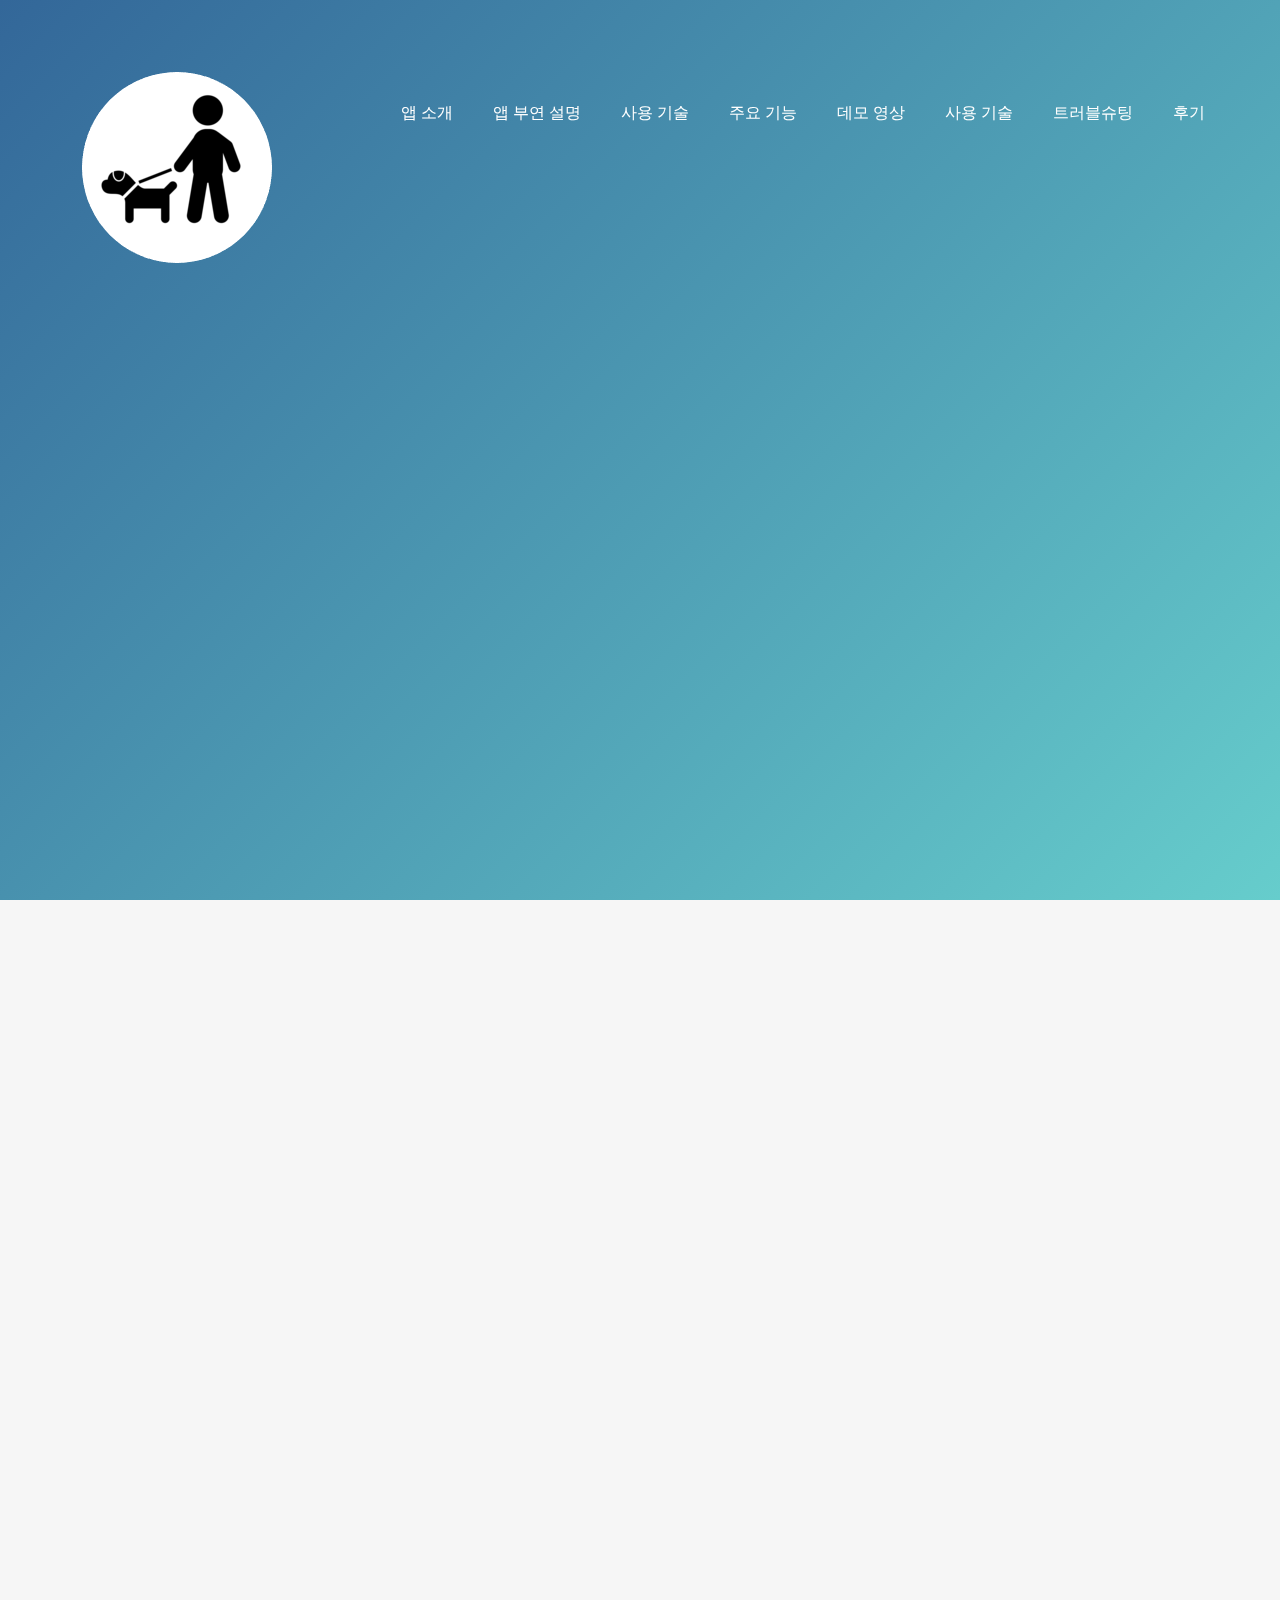
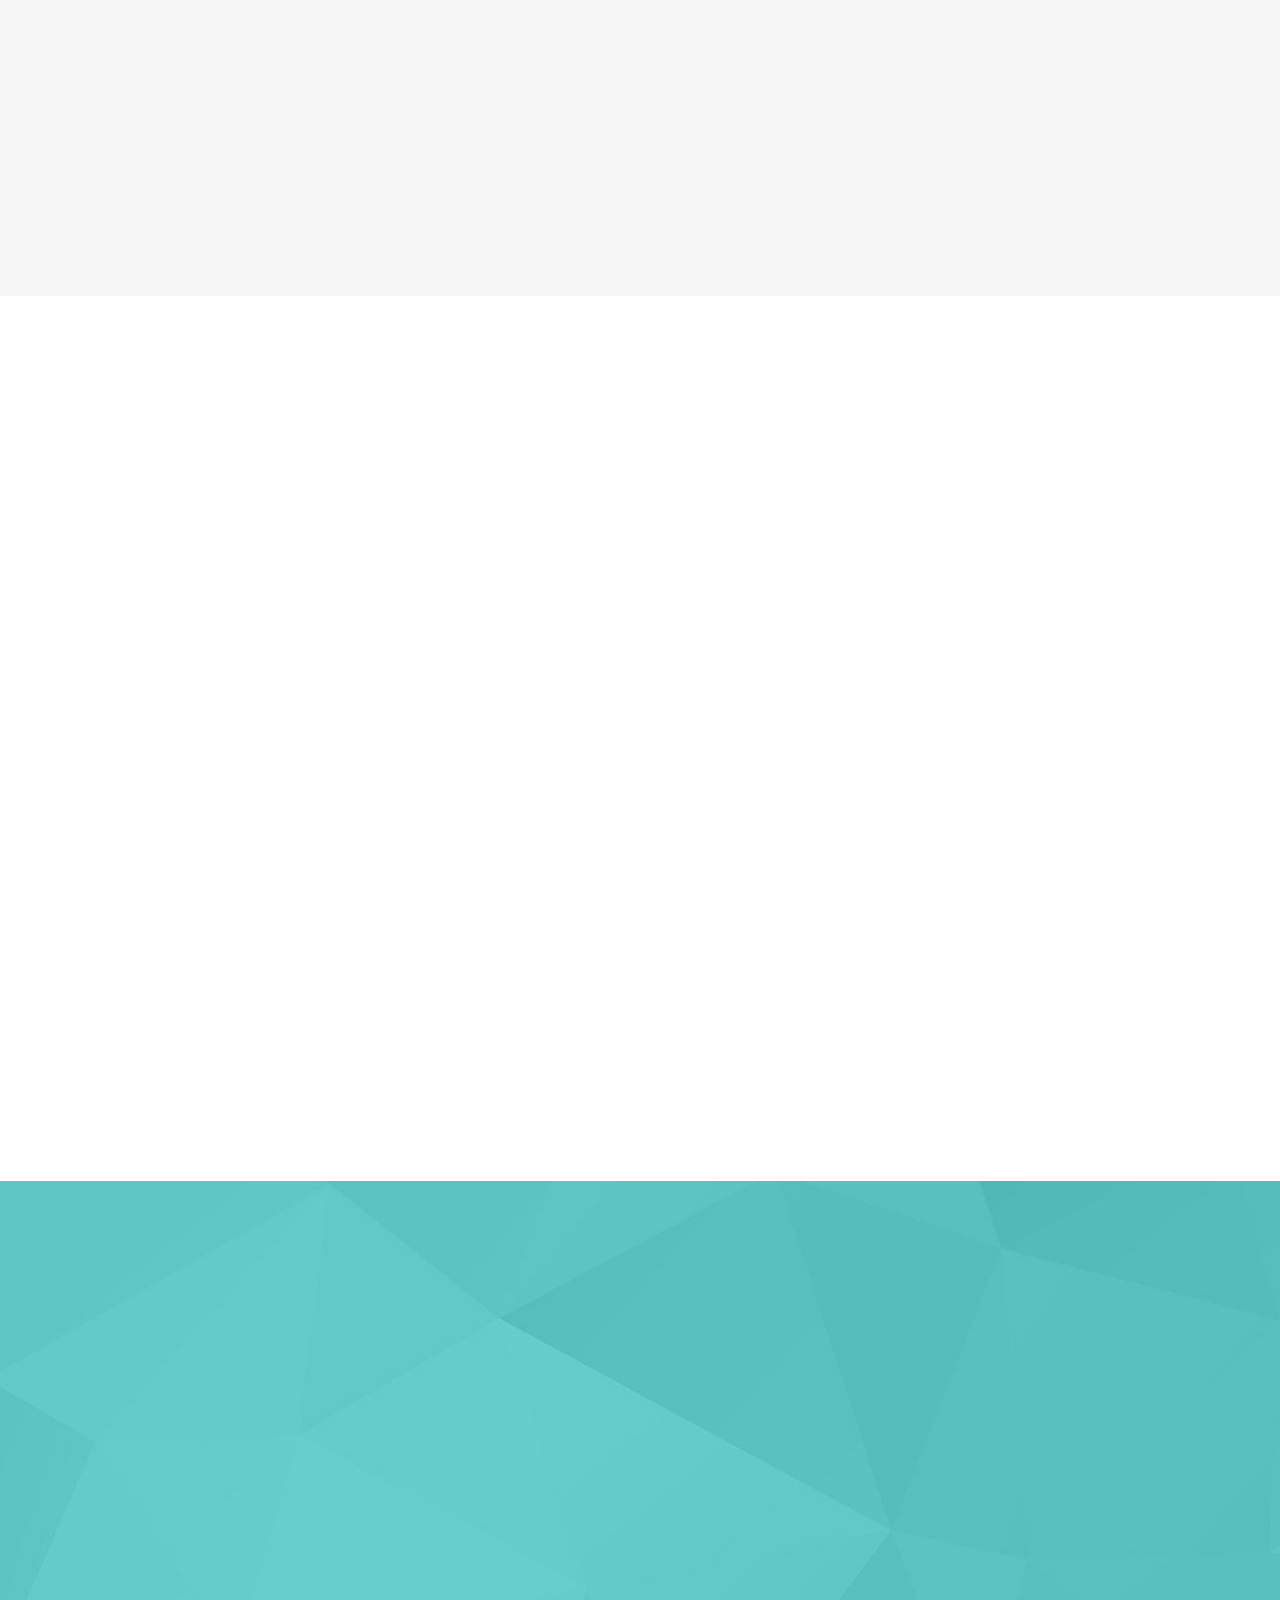
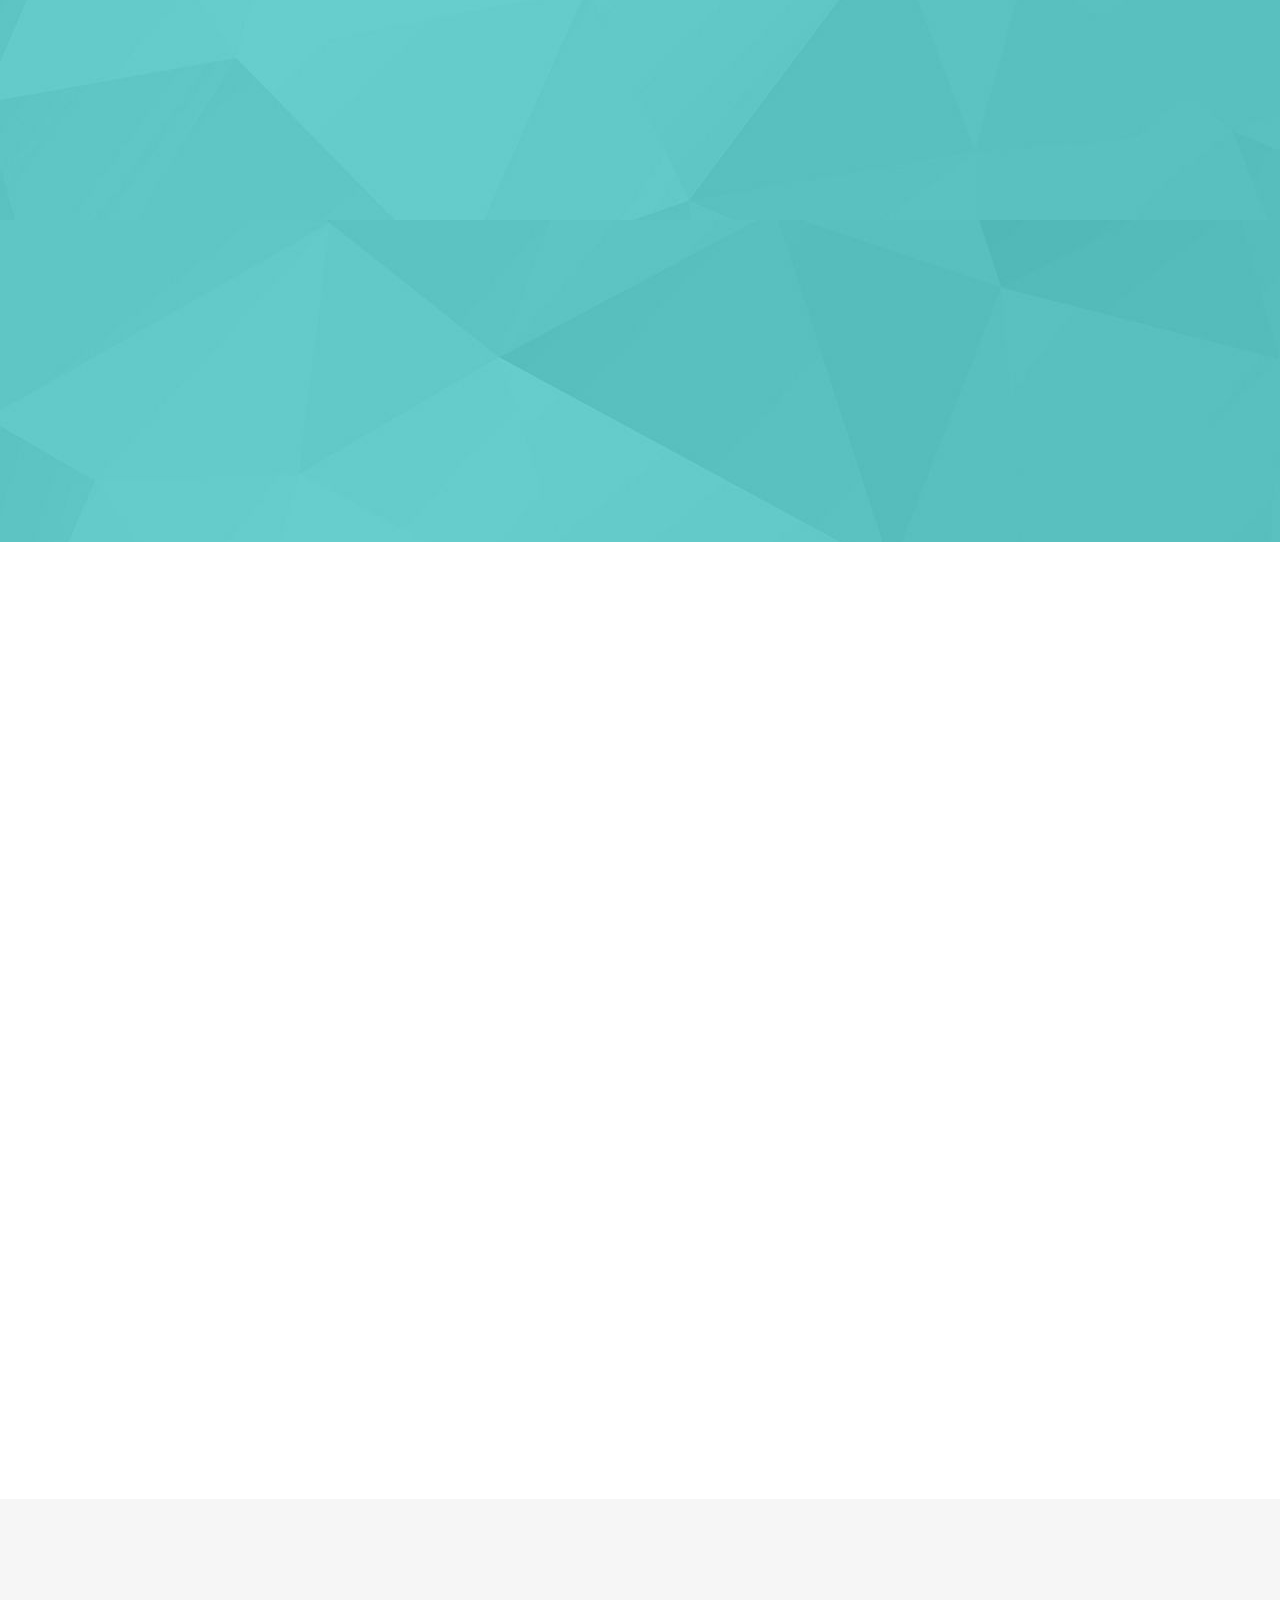
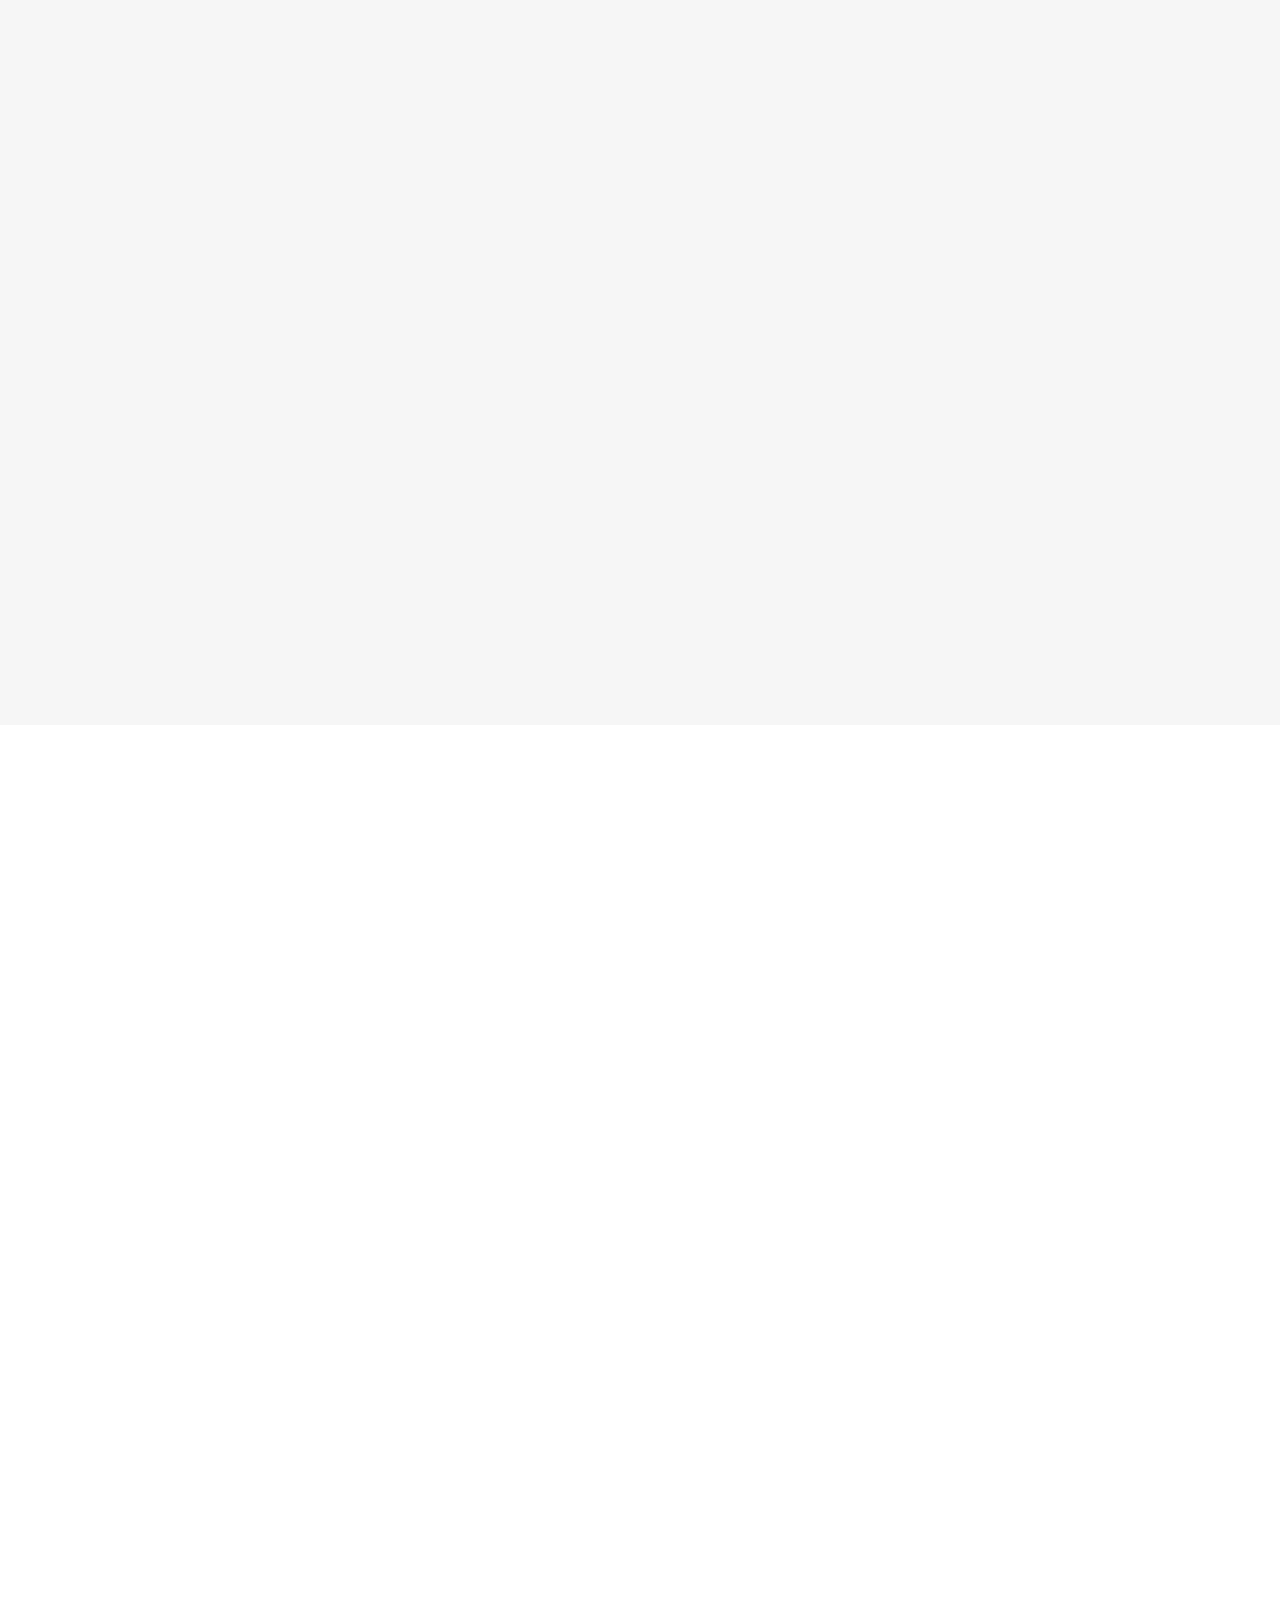
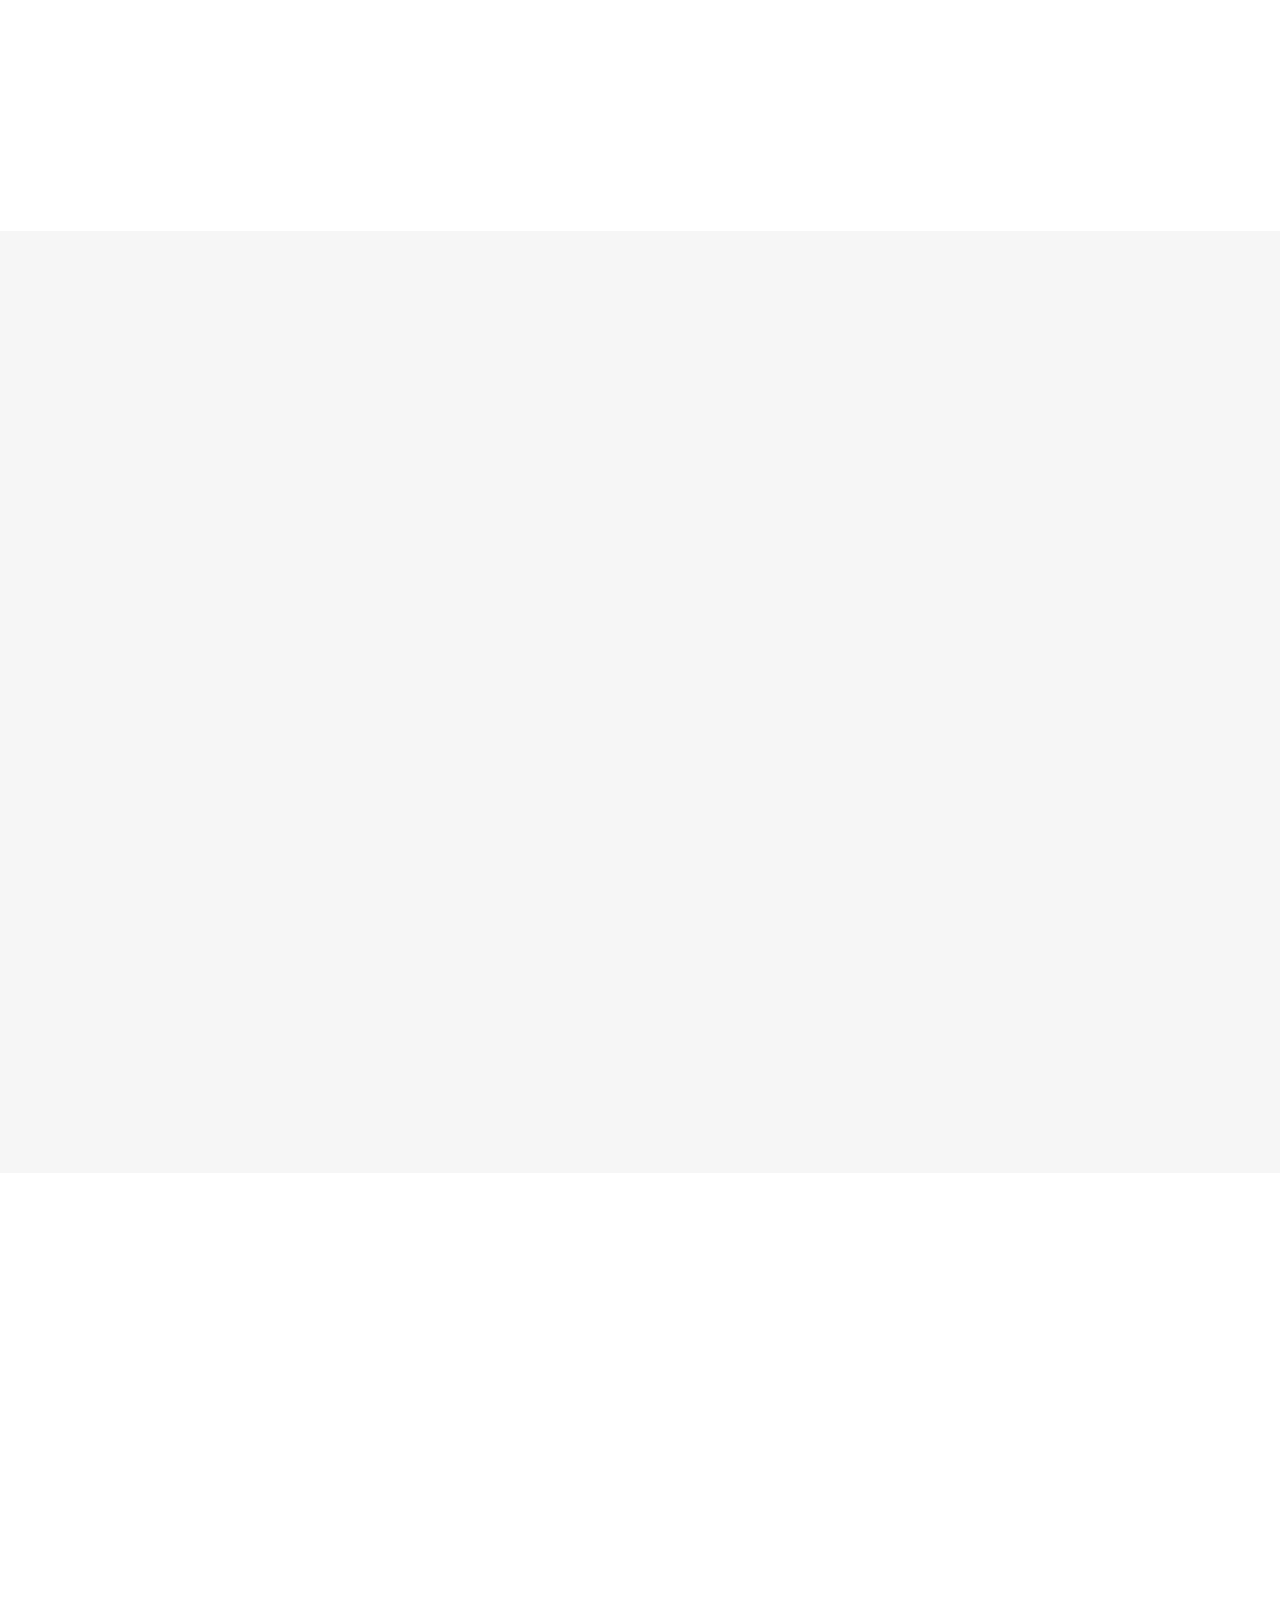
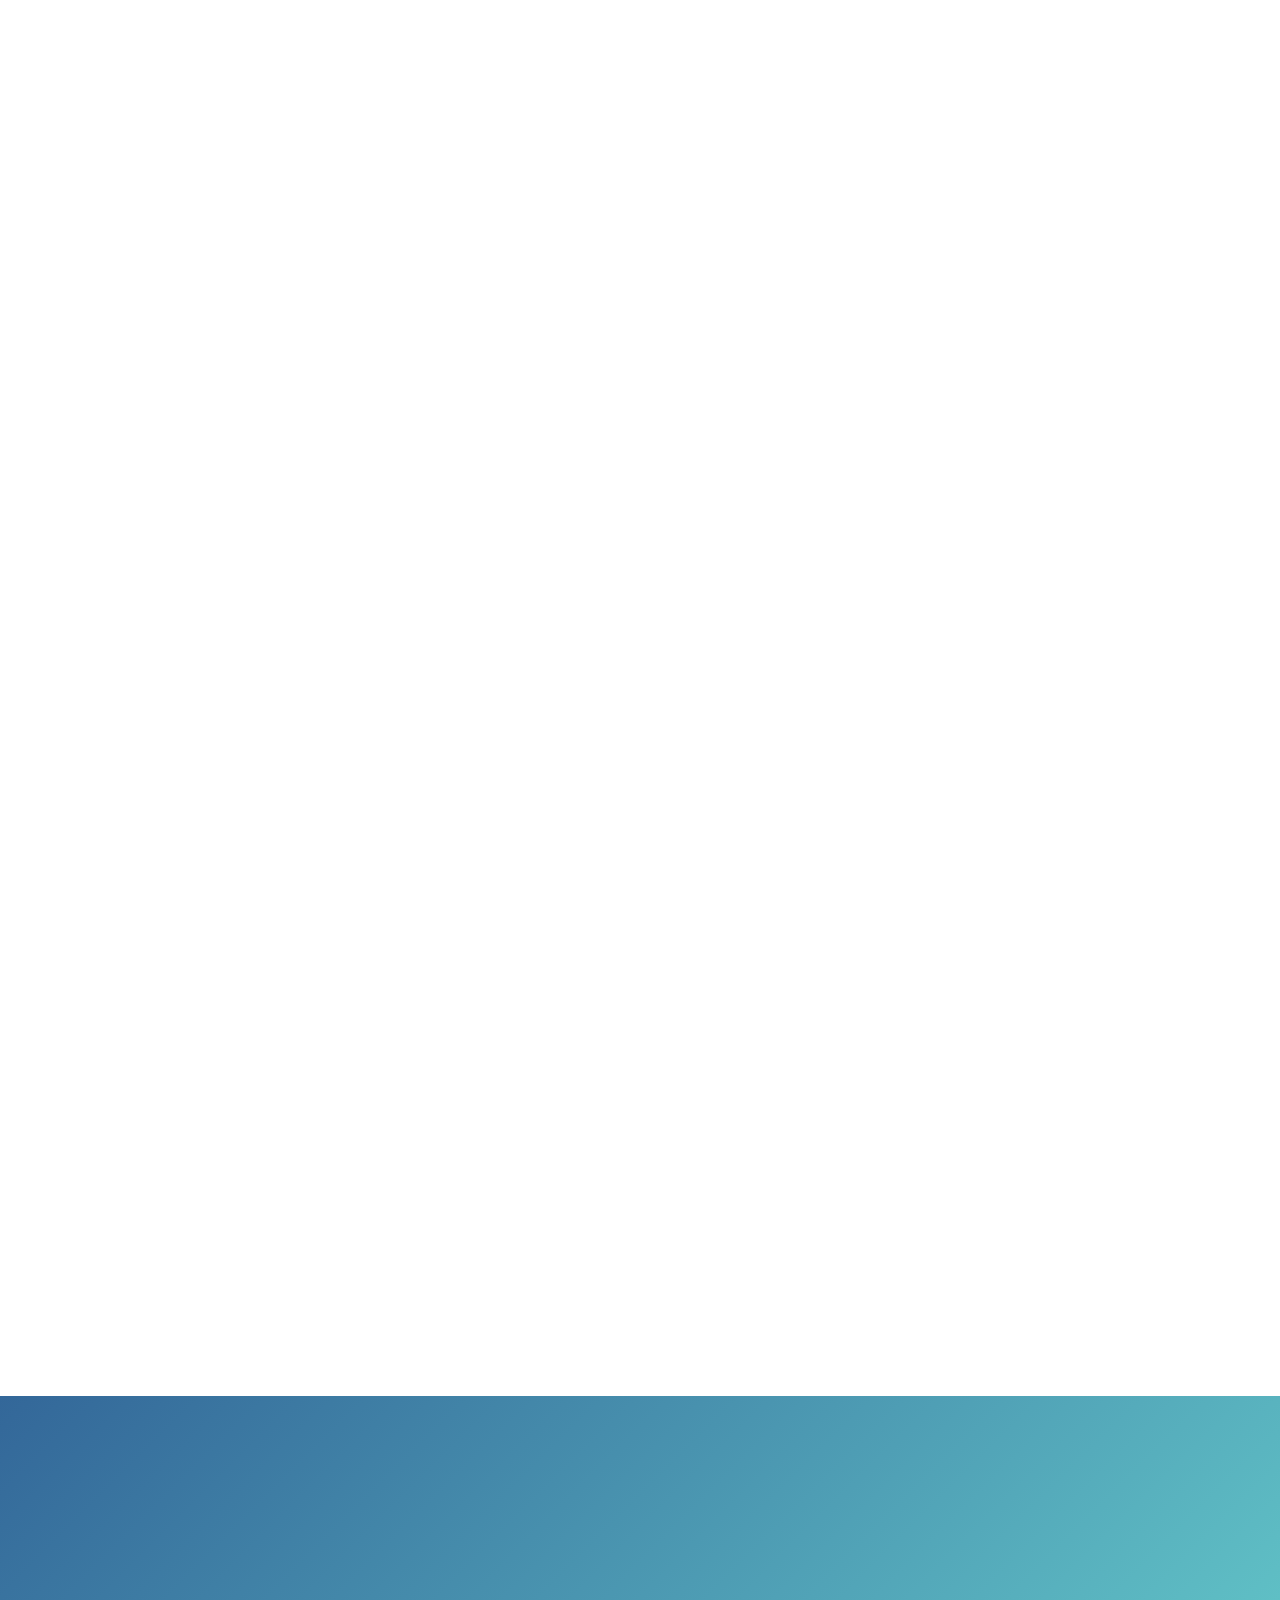
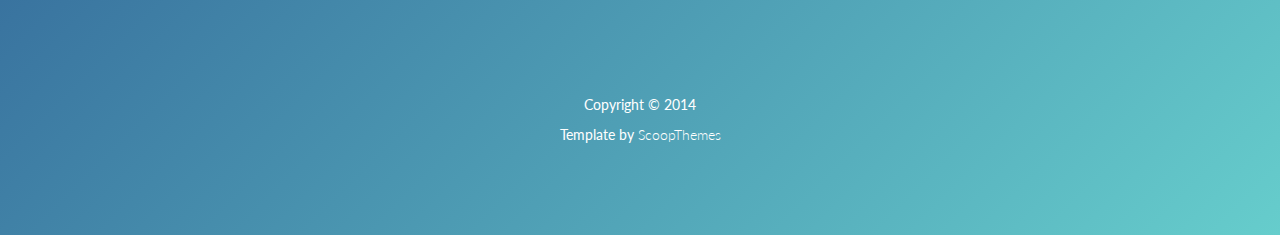
==== commit 86207667: "video change" ====
--- a/Walk-Together/index.html
+++ b/Walk-Together/index.html
@@ -462,7 +462,11 @@
                 <div class="row">
                     <div class="col-md-8 col-md-offset-2 scrollpoint sp-effect2">
                         <div class="video-container" >
-                            <iframe src="assets/img/freeze/1분 동영상.mp4"></iframe>
+                           <!--  <iframe src="assets/img/freeze/1분 동영상.mp4?autoplay=0"></iframe> -->
+                       <!--     <embed src="assets/img/freeze/1분 동영상.mp4&autoplay=0"></embed> -->
+                       <video width="700" height="420" controls>
+   						 <source src="assets/img/freeze/1분 동영상.mp4?autoplay=0" type="video/mp4">
+		</video>
                         </div>
                     </div>
                 </div>
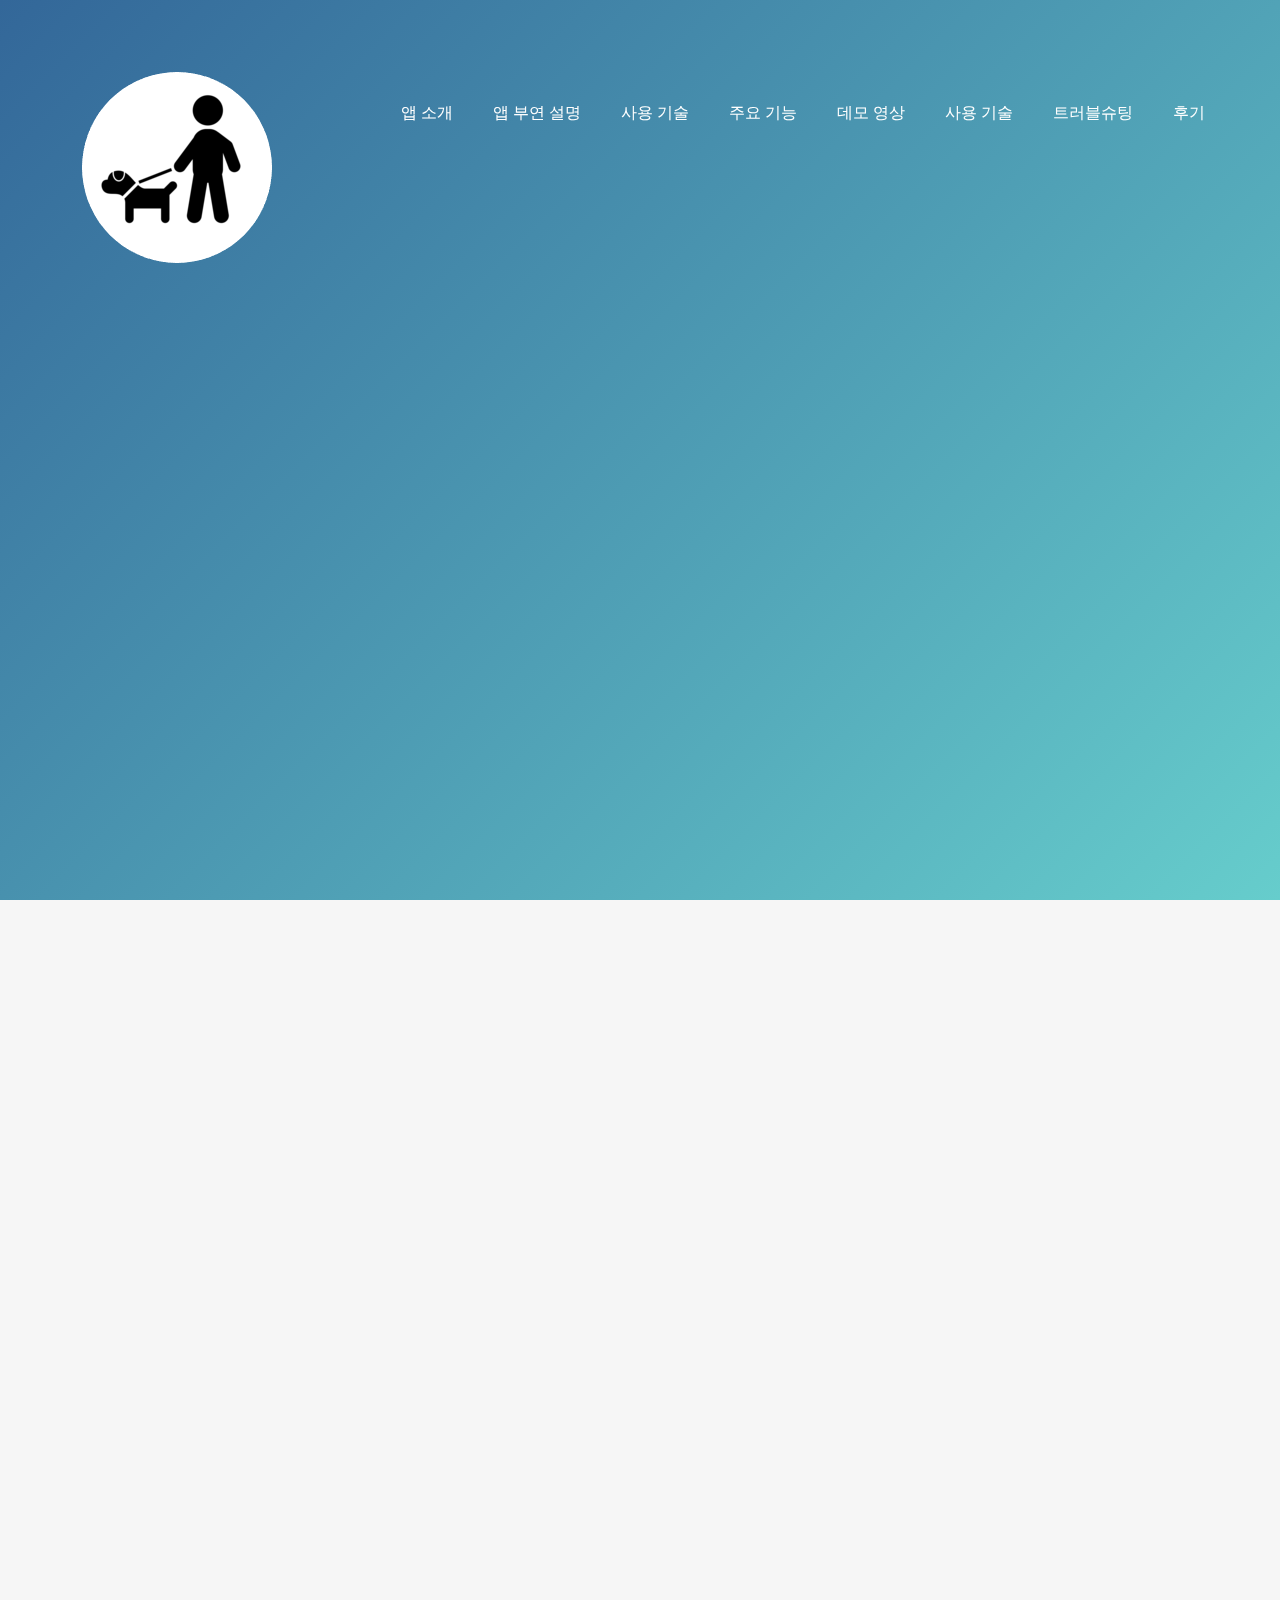
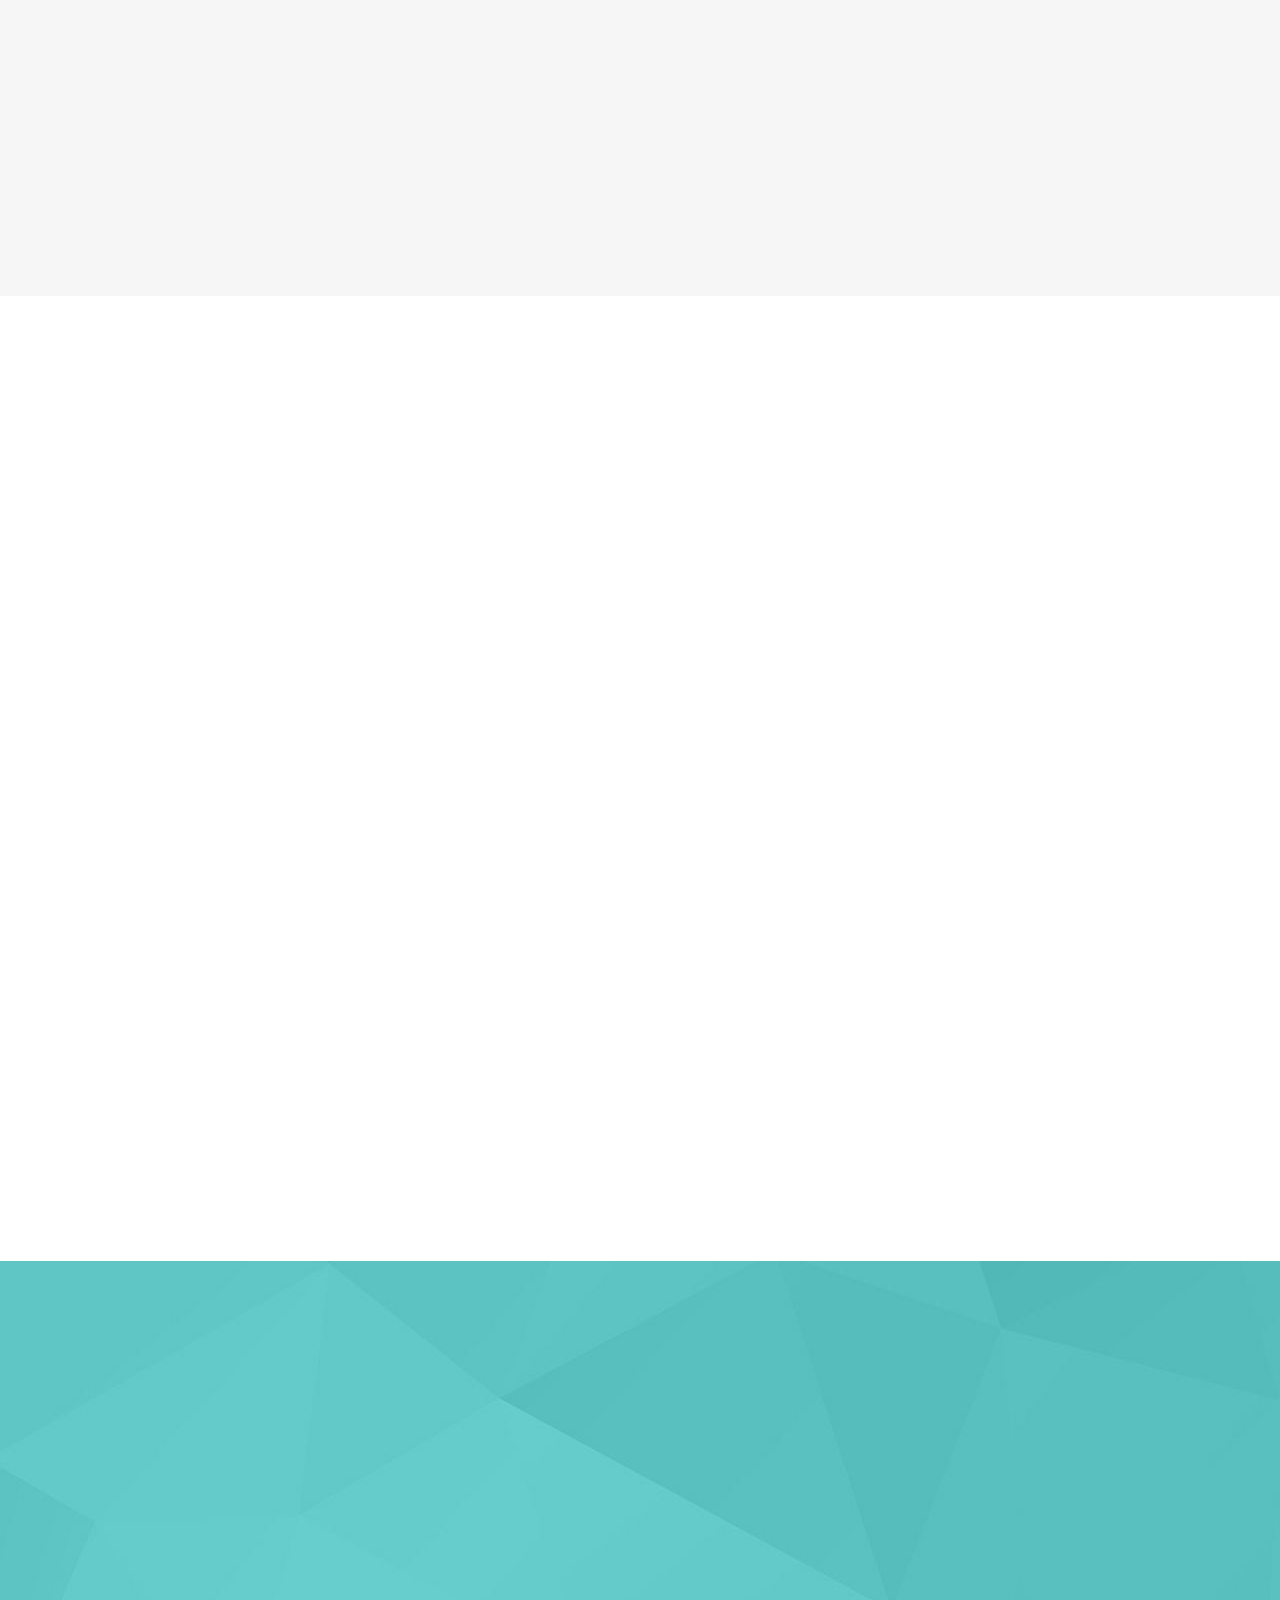
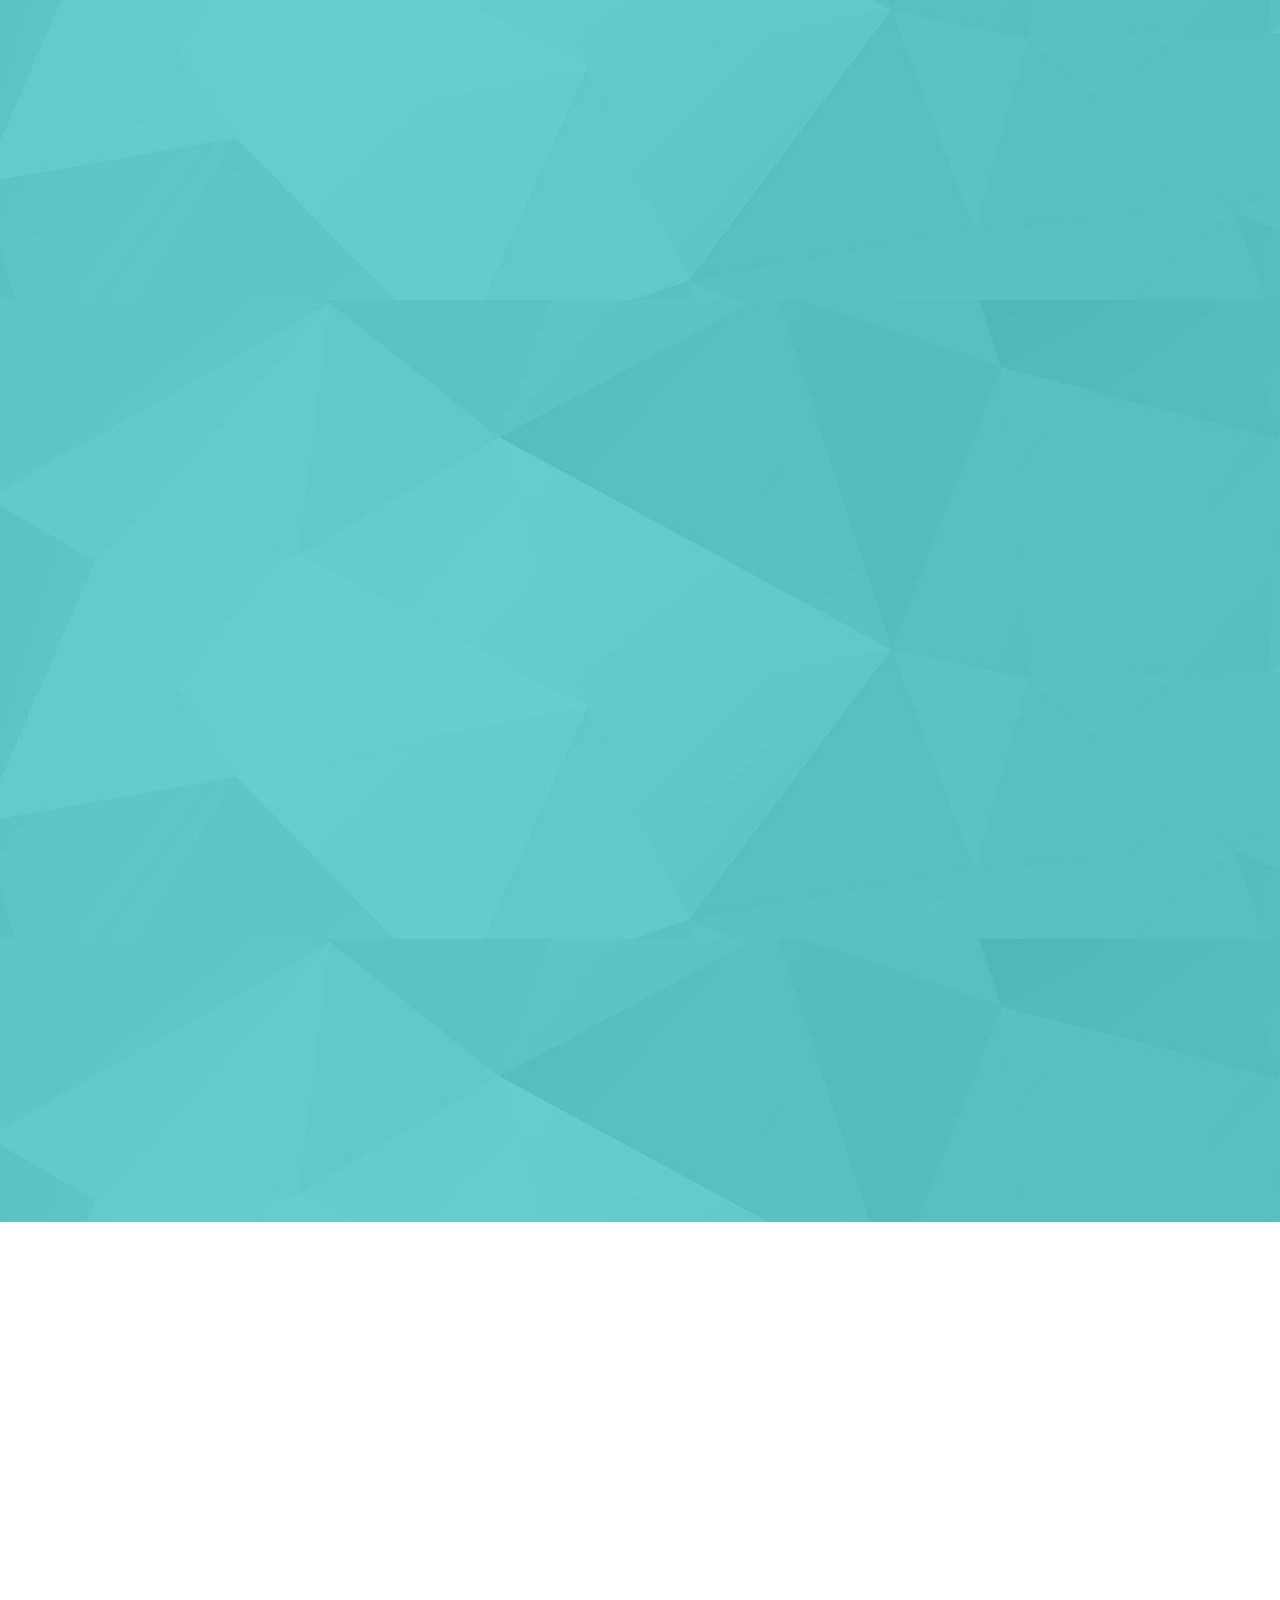
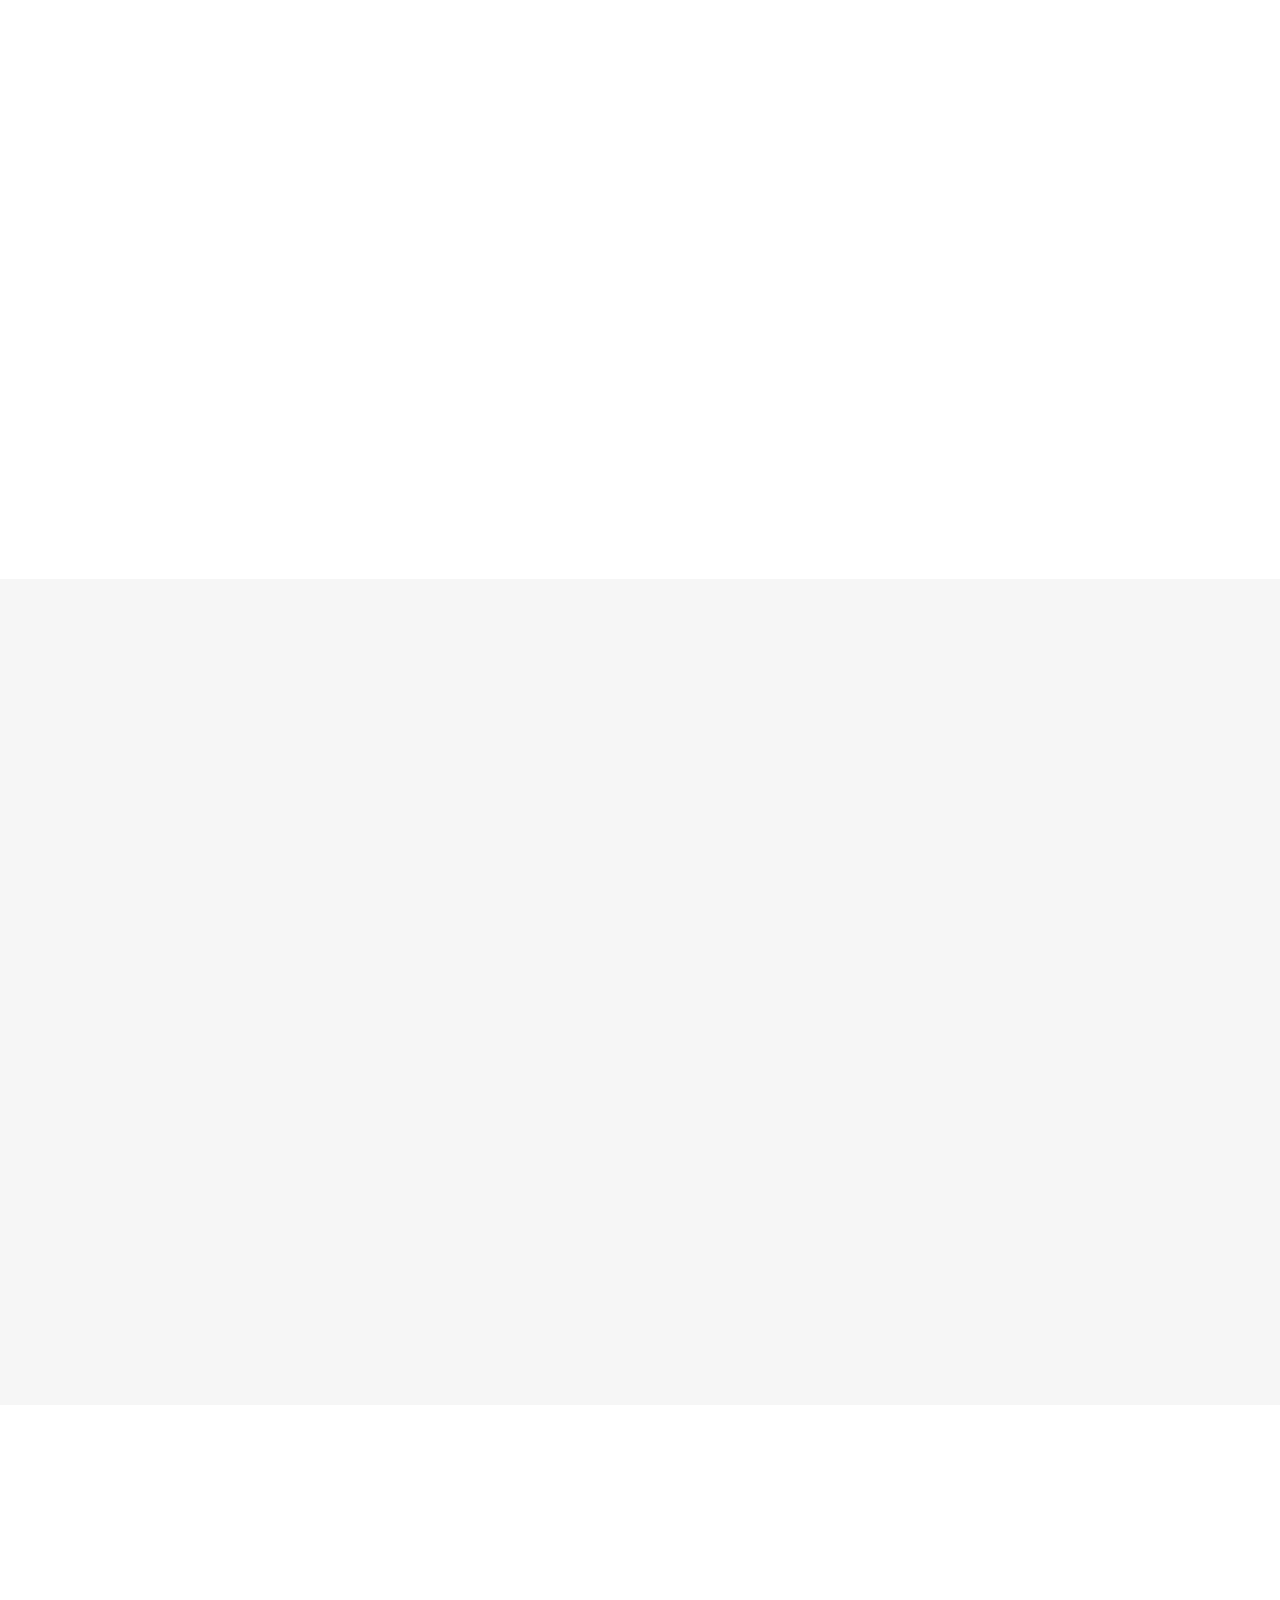
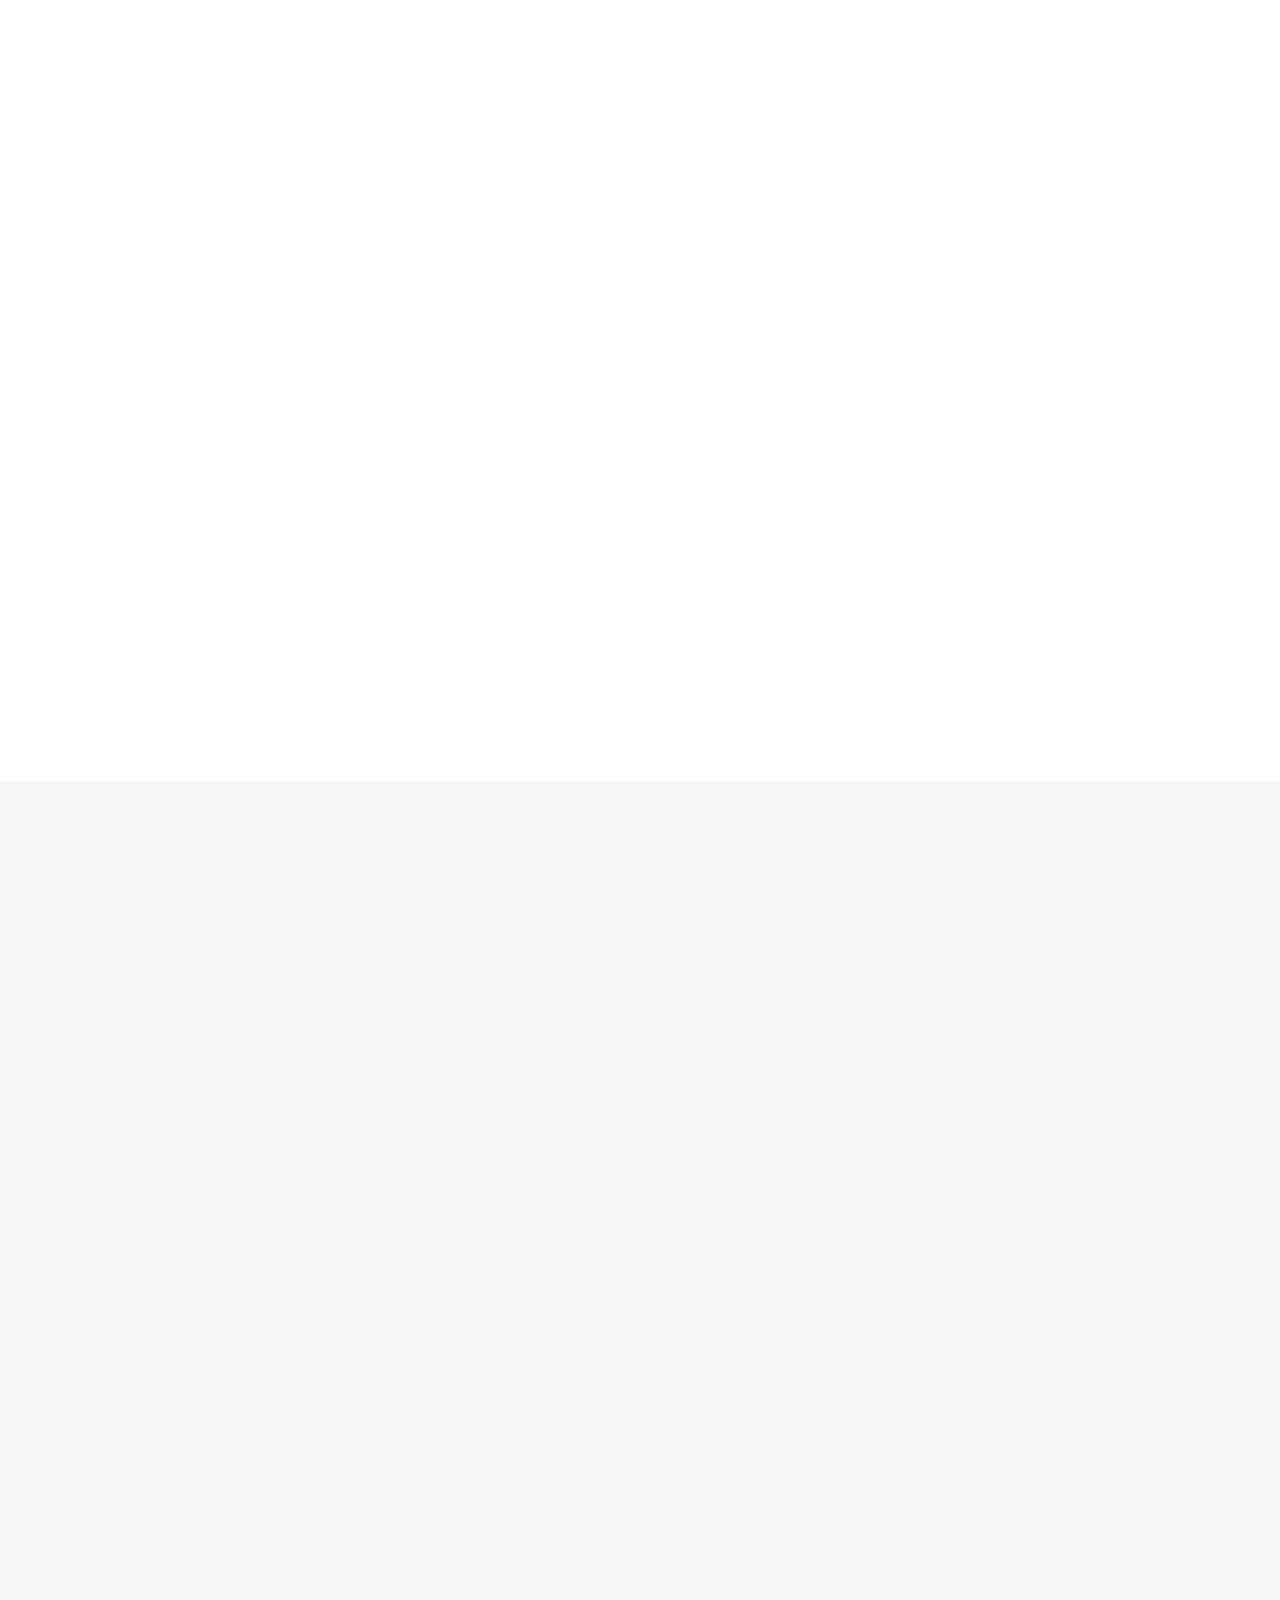
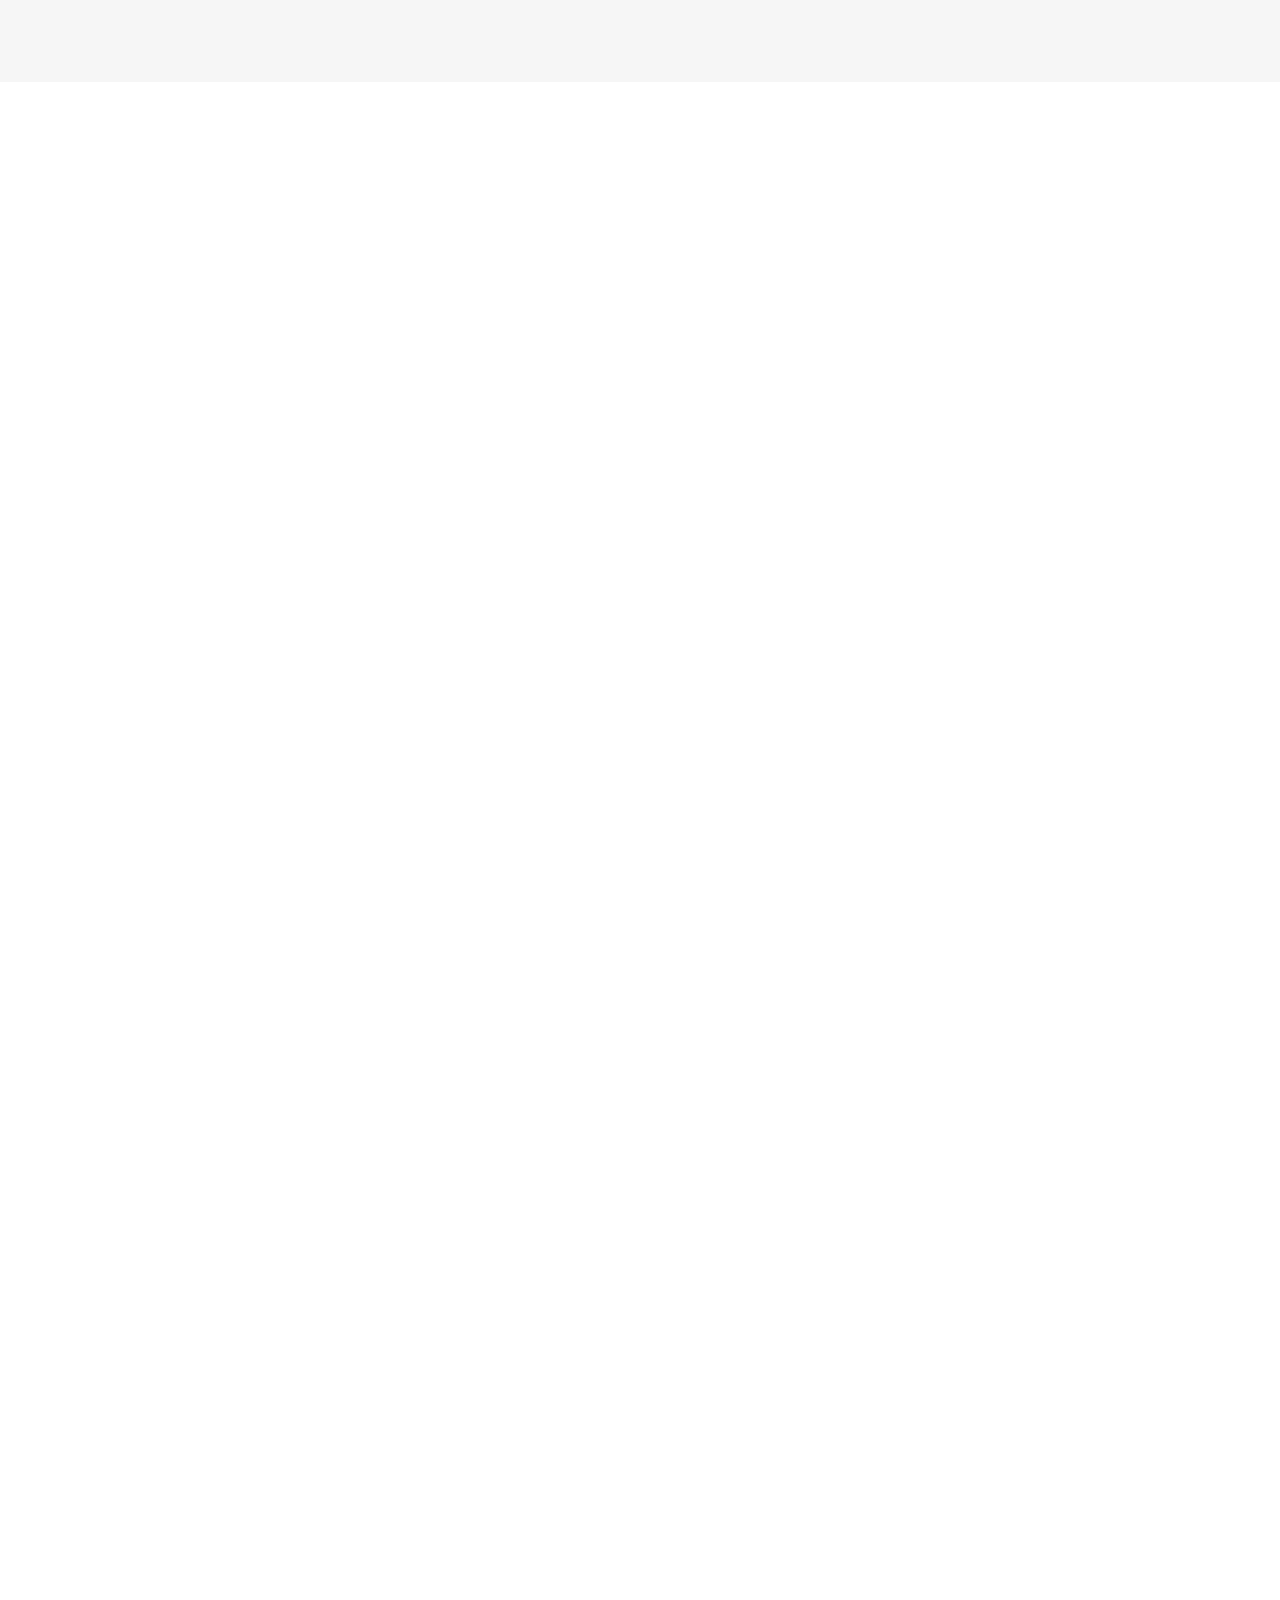
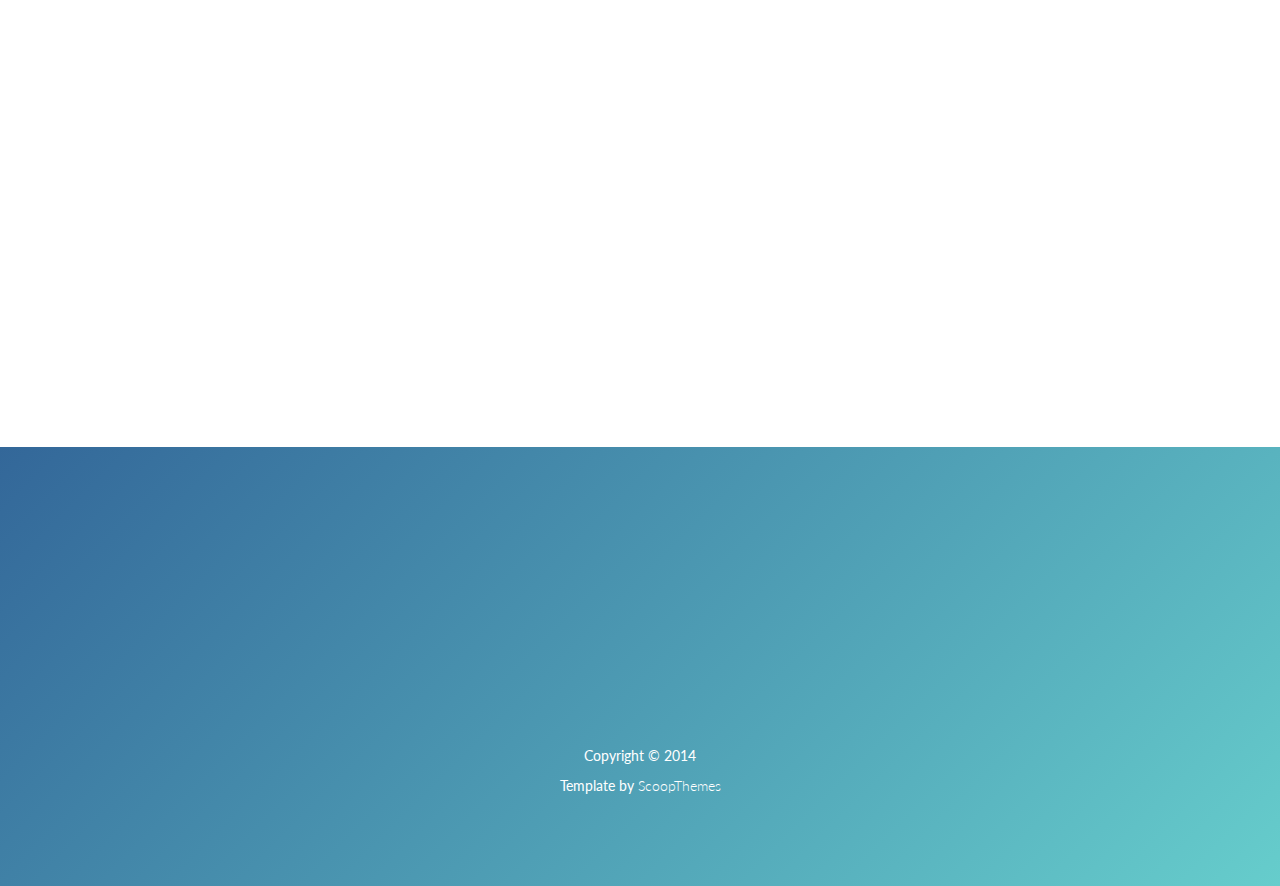
==== commit 8f875828: "hyeongi modify" ====
--- a/Walk-Together/index.html
+++ b/Walk-Together/index.html
@@ -271,6 +271,9 @@
                             <p>장소별로 리뷰를 통해 해당 장소의 선호도/반려동물 빈도 수를 통해 산책하기 적절한 장소인지 판단 할 수 있습니다.</p>
                         </div>
                     </div>
+                           </div> 
+                           <br><br><br><br>
+                           <div class="row">
                     <div class="col-md-6 col-sm-6 col-xs-6" >
                         <div class="about-item scrollpoint sp-effect1">
                             <i class="fa fa-sliders fa-2x"></i>
@@ -346,6 +349,24 @@
                            <p> 서버 통신 라이브러리</p>
                           
                         </div>
+
+                        <div  class="col-md-4 col-sm-6 scrollpoint sp-effect3">
+                            
+                            <img src="assets/img/freeze/tech/ETC.png" alt="" width="250" height="250">
+                          
+
+                        </div>
+
+                          <div  class="col-md-8 col-sm-6 scrollpoint sp-effect3">
+                            
+                           <p> Recycler View : 장소 리스트 및 게시판 등</p>
+                           <p> AsyncTask : 데이터 도착 체크용</p>
+                           <p> Circle ImageView : 프로필 사진</p>
+                           <p> ThumbUpView : 좋아요 기능 </p>
+                           <p> Parceler : 객체의 Parcelable</p>
+                           <p> FacebookSDK, KaKaoSDK : 로그인 및 카카오링크</p>
+
+                        </div>
                     </div>
                 </div>
             </div>
@@ -502,23 +523,21 @@
                         
                            <h3> 1. Firebase Database 사용으로 인한 쿼리의 제약</h3>
                            <br>
-                            <p> 처음 앱을 제작할 시 REST API를 제공하는 서버를 만들어 본적이 없었기에 개발기간이 길어질까 두려워 파이어베이스로 서버를 사용했습니다.</p>
-
-                            <p> 파이어베이스에 장소에 대한 정보들을 저장해 두고 다른 기능보다 우선시 되는 장소별 게시판 기능을 제작하기 위해 지도에 모든 장소를 마커로 표시했었습니다.  </p>
-
-                            <p> 어느정도 게시판 기능이 구현이 되었을때 지도상에 너무 많은 마커들이 있어서 보기가 안 좋았고 지도 로딩도 느렸습니다.</p>
-
-                           <p> 따라서 사용자의 일정 범위 내에 (1km) 주변 장소들을 필터링하여 마커를 통해 지도상에 보여주려고 했습니다.</p>
-
-                           <p> 하지만 주변 일정 범위 내에 장소들만 가져오기 위해서는 쿼리가 필수인데 firebase의 쿼리로는 절대로 할 수 없었습니다.</p>
-
-                           <p> 저는 두가지 방법을 생각했습니다. 첫번째로 모든 장소 정보를 가져온 후 앱에서 처리, 두번째는 새로 서버를 구축하는 것이였습니다.</p>
-
-                           <p> 첫번째는 사용자 관점에서도 너무 안 좋다고 생각 되었고 retrofit과 같은 라이브러리 사용도 경험해보고 싶었기에 서버를 구축하게 되었니다.</p>
-
-                           <p> AWS EC2에 node.js + express + mariaDB로 서버를 제작하였고 mariaDB의 쿼리를 통해 반경 1km 이내의 정보만 필터링하여 가져올 수 있게 되었습니다.
-                           </p>
-                           <p> 이를 위해서 파이어베이스의 JSON을 RDBMS로 바꾸고, express과 retrofit으로 http method를 만들고, 다시 장소 정보들을 서버에 이전하는 등 해본 적 없던 작업들을 하면서 처음부터 필요한 기능에 대해 고민하고 계획을 재대로 해야 한다는 것을 알게 되었습니다. </p>
+                            <p> --> 파이어베이스를 서버로 사용 </p>
+
+                            <p> --> 사용자 반경 1km내의 장소들을 보여주는 기능 제작</p>
+
+                            <p> --> 파이어베이스 쿼리의 제한으로 실패 </p>
+
+                           <p> --> 앱에서 처리 or 서버 구축 고민 </p>
+
+                           <p> --> AWS EC2에 Node.js + Express + MariaDB로 서버 구축</p>
+
+                           <p> --> MariaDB 쿼리로 해결</p>
+                           <br>
+                        
+                            <strong> <p>느낀점 </p></strong>
+                           <p>파이어베이스의 JSON을 RDBMS로 바꾸고, express과 retrofit으로 http method를 만들고, 다시 장소 정보들을 서버에 이전하는 등 해본 적 없던 작업들을 하면서 처음부터 필요한 기능에 대한 설계를 재대로 해야 한다는 것을 알게 되었습니다. </p>
 
                           
                           
@@ -556,12 +575,15 @@
                         
                            <h3> 2. 산책일지 기능 제작중에 문제</h3>
                            <br>
-                            <p> 산책일지의 기능 중에 현재 위치를 지속적으로 업데이트 받아와서 지도에 이동경로를 표시하는 기능이 있습니다.</p>
-                            <p> 이 기능을 제작하기 위해서 FuseLocationProvider을 이용해 requestLocationUpdate메소드를 통해 LocationRequest 와 LocationCallback을 등록하여 현재 위치를 받아왔습니다.</p>
-                            <p> 콜백함수에서 지도에 경로를 지속적으로 그리도록 하였습니다. 하지만 지도에 그린 라인이 새로 그리기를 하여도 계속 중첩되는 문제가 있었습니다. </p>
-                            <p> 이 문제에 대해 저는 첫번째로 지도를 맴버변수로 하여 하나를 번갈아 쓰기 때문에 라인이 계속 남아있다고 생각하여 새로 산책 시작시 새로운 지도 객체를 만들도록 해보았으나 해결되지 않았습니다. 두번째로 같은 FuedLocationProvider를 쓰기 때문이라고 생각했습니다. 따라서 새로 산책 시작시 새로운 프로바이더를 생성하도록 하였더니 지도에 라인이 중첩이 되지 않았지만 새로운 프로바이더를 메모리에서 해제 할 수 없는 문제가 생겼습니다. </p>
-                            <p>다시 코드들을 천천히 살펴보면서 지도에 라인을 그리기 위한 PolylineOptions 객체가 맴버변수로 선언된 문제란 것을 알게되었습니다.</p>
-                            <p>산책 시작시 PolylineOptions 객체를 새로 생성하도록 하였고 이로 인해 라인이 중첩되지 않고 프로바이더를 산책 끝날 시 해제할 수 있었습니다. </p>
+                            <p> --> 이동경로를 지속적으로 라인으로 그려주는 기능 제작</p>
+                            <p> --> 이동경로가 다시 시작시 중첩되는 문제 발생</p>
+                            <strong>  <p> 1. 지도의 맴버변수 문제 </p>  </strong>
+                            <p> --> 산책 시작시 새로운 지도 객체 생성 : 실패!!! </p>
+                            <strong> <p> 2. FueseLocationProvider의 맴버변수 사용 문제</p> </strong>
+                            <p> --> 라인은 새로 그려지나, Location 서버스의 해제가 불가능</p>
+                            <strong> <p> 3. 코드를 살펴보고 라인을 그리는 PolylineOptions 객체에 계속 덮어 씌우는걸 확인</p> </strong>
+                            <p> --> 새로 시작시 PolylineOptions를 다시 생성하여 해결</p>
+                            <strong><p>느낀점  </p>  </strong>
                             <p>이로 인해 객체 사용시 자주 쓰는 건지 아닌지 한번만 생성해서 계속 쓸지 잘 판단해서 선언해야 한다는 것을 알게 되었습니다.</p>
                           
                      </div>
@@ -595,17 +617,17 @@
                         
                            <h3> 3. 리트로핏 사용의 문제 </h3>
                            <br>
-                            <p> 게시판 기능을 구현 중에 DB에서 데이터를 한번에 가져오는게 아니라 조금씩 나눠서 가져오도록 하였습니다.</p>
-                            <p> join 연산으로 한번에 묶어서 가져올까 생각했으나 서버 조작이 미숙하였기에 처음 시도는 앱에서 처리하도록 했습니다. </p>
-                            <p> 이렇게 한번에 표현해야할 데이터를 따로 비동기로 가져오기 때문에 제대로 앱이 동작하지 않았습니다. </p>
-                            <p> 그래서 저는 제가 생각한 네가지 방법을 하나씩 다 써보았습니다.</p>
-                            <p> 첫번째는 비동기로 가져오는 enqueue의 콜백 함수에 다른 데이터의 enqueue를 하는 것이였습니다. </p>
-                            <p> 그 후 처음 데이터의 사이즈와 두번째 데이터의 사이즈가 같을 시 데이터를 어뎁터에 반영 시키도록 하였습니다. </p>
-                            <p> 작동을 잘 되었으나 가져와야할 데이터가 많으면 코드가 너무 길어지고 저 스스로 이해하기 힘들어졌습니다.</p>
-                            <p> 두번째는 데이터들을 enqueue로 가져오고 함께 표현할 데이터들의 크기가 같은지를 Asyntask를 따로 불러 체크하도록 하였습니다.</p>
-                            <p> Asyntask의 doInBackground에서 무한루프를 돌려 체크를 하기 때문에 데이터가 안 올 시 계속 무한루프를 도는 문제가 생겼습니다. 그렇지만 코드 자체는 더 짧아지고 알아보기 쉬워졌습니다.</p>
-                            <p> 세번째는 execute 메소드를 써서 동기로 데이터를 받아왔습니다. 작동도 잘 되고 코드도 짧아 졌지만 동기로 받아오기 때문에 45개 정도의 데이터를 가져오는데도 속도가 상대적으로 느렸습니다. </p>
-                            <p> 마지막은 서버에서 join 연산을 통해 데이터를 가져왔습니다. 앱에서는 가장 코드 짧아지고 좋았다고 생각합니다.</p>
+                            <p> --> 게시판 기능 구현 중 서버에서 데이터를 가져오는 문제</p>
+                            <p> --> 비동기로 가져오기 때문에 데이터들의 싱크가 맞지 않는 문제가 발생 </p>
+                            <strong>   <p> 1. 비동기로 가져오는 enqueue의 콜백 함수에 다른 데이터의 enqueue </p> </strong> 
+                            <p> --> 잘 동작 하나 코드가 길어져서 알아보기가 힘듬 </p>
+                            <strong>  <p> 2. Asynctask에서 무한루프를 돌려 enqueue로 얻어오는 데이터 체크 후 반영 </p> </strong>
+                            <p> --> 데이터가 안 올시 Asynctask가 무한루프 돌고 메모리 부족시 아예 Asyntask가 실행이 안됨 코드는 짧아짐</p>
+                            <strong>  <p> 3. Asynctask에서 execute를 통해 가져오기</p>  </strong> 
+                            <p> --> 코드도 짧아지고 잘 동작 하나 상대적으로 느림</p>
+                            <strong> <p> 4. 서버에서 join 으로 묶어서 한번에 보내고 받기</p> </strong>
+                            <p> --> 잘 동작하고 코드도 짧아짐 서버쪽 지식이 없기 때문에 서버의 부하가 가는지는 의문 </p>
+                            <strong>    <p> 느낀점</p>  </strong>
                             <p> 현재 앱 상에 4가지 방법이 다 쓰이고 있는데 각자 장단점이 있는거 같아서 나중에 사용시에 잘 고려해봐야 겠다고 생각했습니다.</p>
 
                      </div>
@@ -644,6 +666,8 @@
                                  <p> 3. 게시글 삭제 댓글 삭제 기능</p>
 
                                  <p> 4. 게시글 필터링 및 검색</p>
+
+                                 <p> 5. 산책일지 작성 중 노티</p>
                             </div>
                         </div>
                     </div>
--- a/Walk-Together/assets/css/styles.css
+++ b/Walk-Together/assets/css/styles.css
@@ -253,16 +253,19 @@
 }
 
 section#reviews .row p{
- font-size: 16px;
-  color: #ffffff;
-  margin-bottom : 20px;
+ font-size: 25px;
+  color: #ffffff;
+  font-style: bold;
+  margin-bottom : 40px;
   margin-left: 30px;
 
 }
 
 section#reviews .row img{
 
+margin-top: 20px;
   margin-left: 30px;
+   margin-bottom: 20px;
   
 }
 section#reviews .review-filtering {
@@ -1002,6 +1005,13 @@
   color: #66cdcc;
 }
 
+section#support .row p{
+ font-size: 18px;
+  color: #000000;
+  margin-bottom: 20px;
+
+}
+
 
 section#trouble {
   -webkit-background-size: cover;
@@ -1011,10 +1021,11 @@
 }
 
 section#trouble .row p{
- font-size: 16px;
+ font-size: 18px;
   color: #000000;
   
   text-align: left;
+  margin-bottom: 20px;
 
 }
 
@@ -1037,9 +1048,10 @@
 }
 
 section#trouble1 .row p{
- font-size: 16px;
+ font-size: 18px;
   color: #000000;
   text-align: left;
+  margin-bottom: 20px;
 
 }
 
@@ -1061,9 +1073,10 @@
 }
 
 section#trouble2 .row p{
- font-size: 16px;
+ font-size: 18px;
   color: #000000;
   text-align: left;
+  margin-bottom: 20px;
 
 }
 
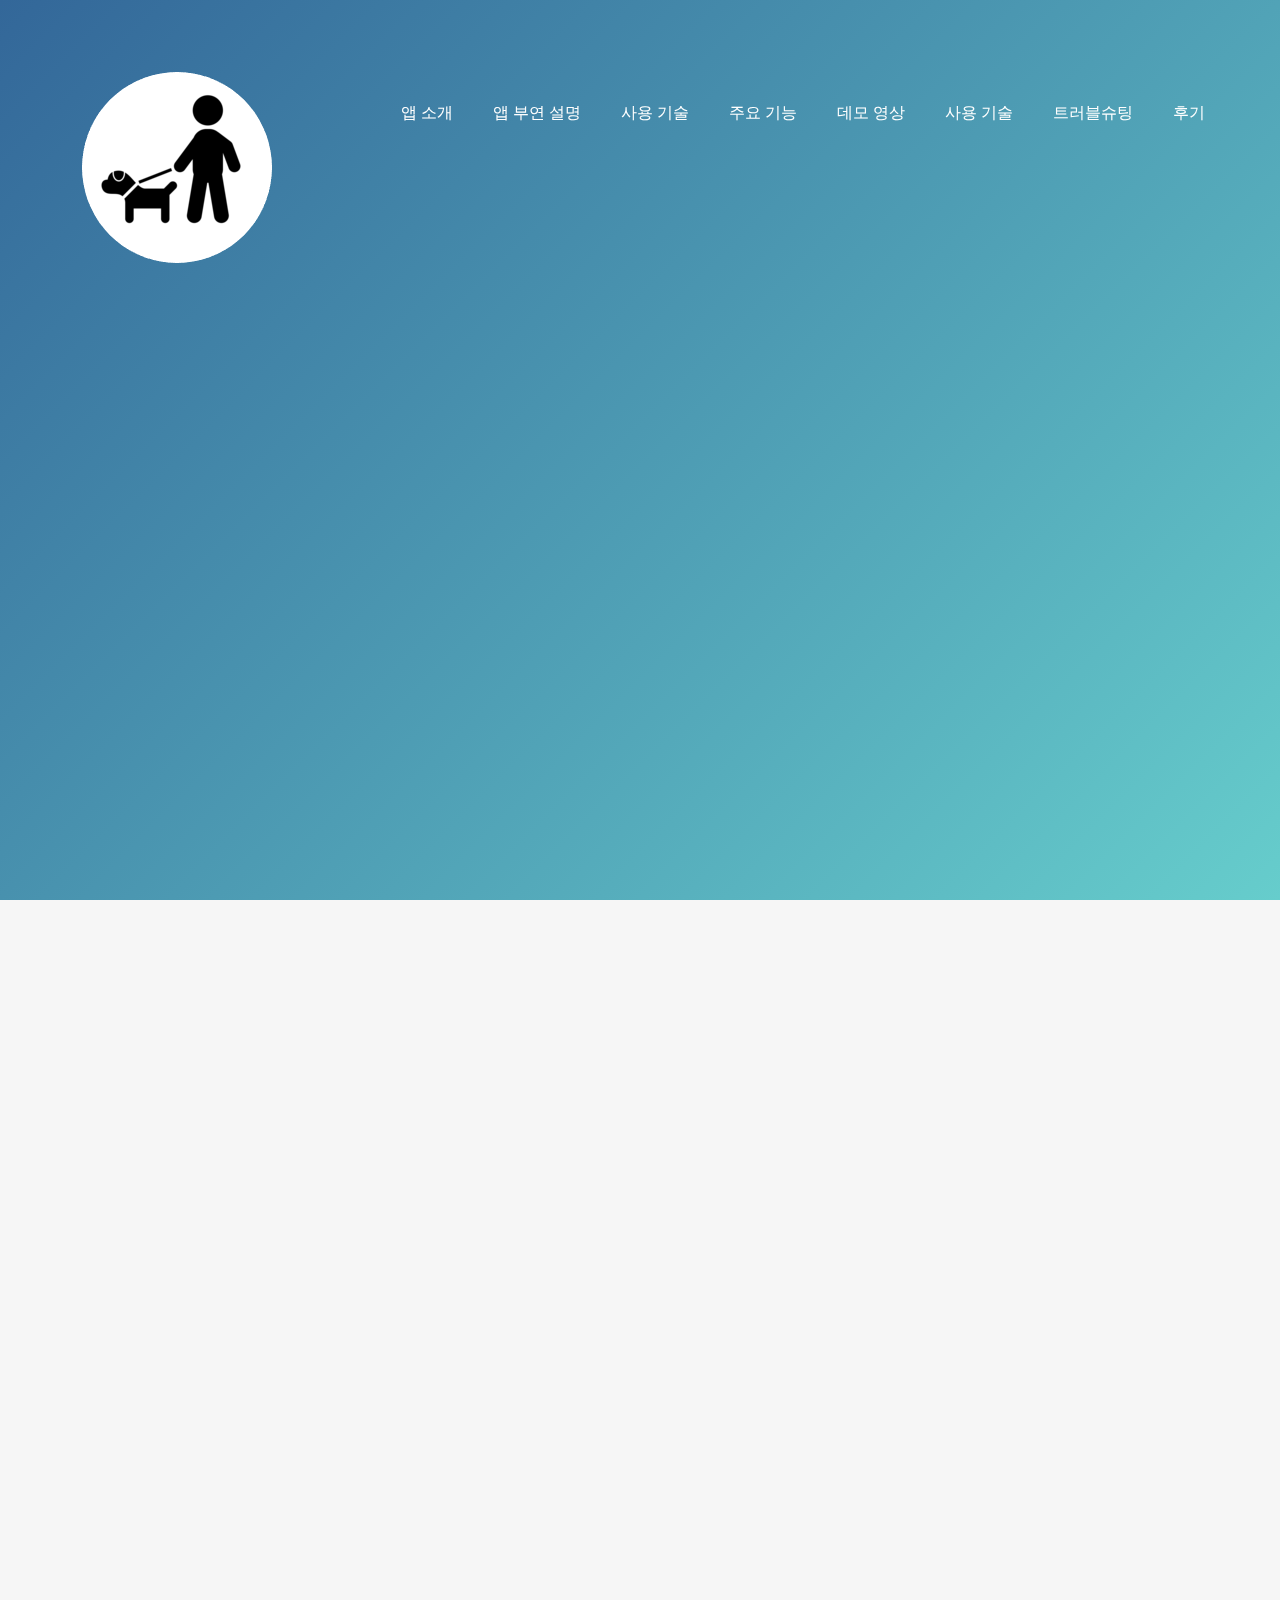
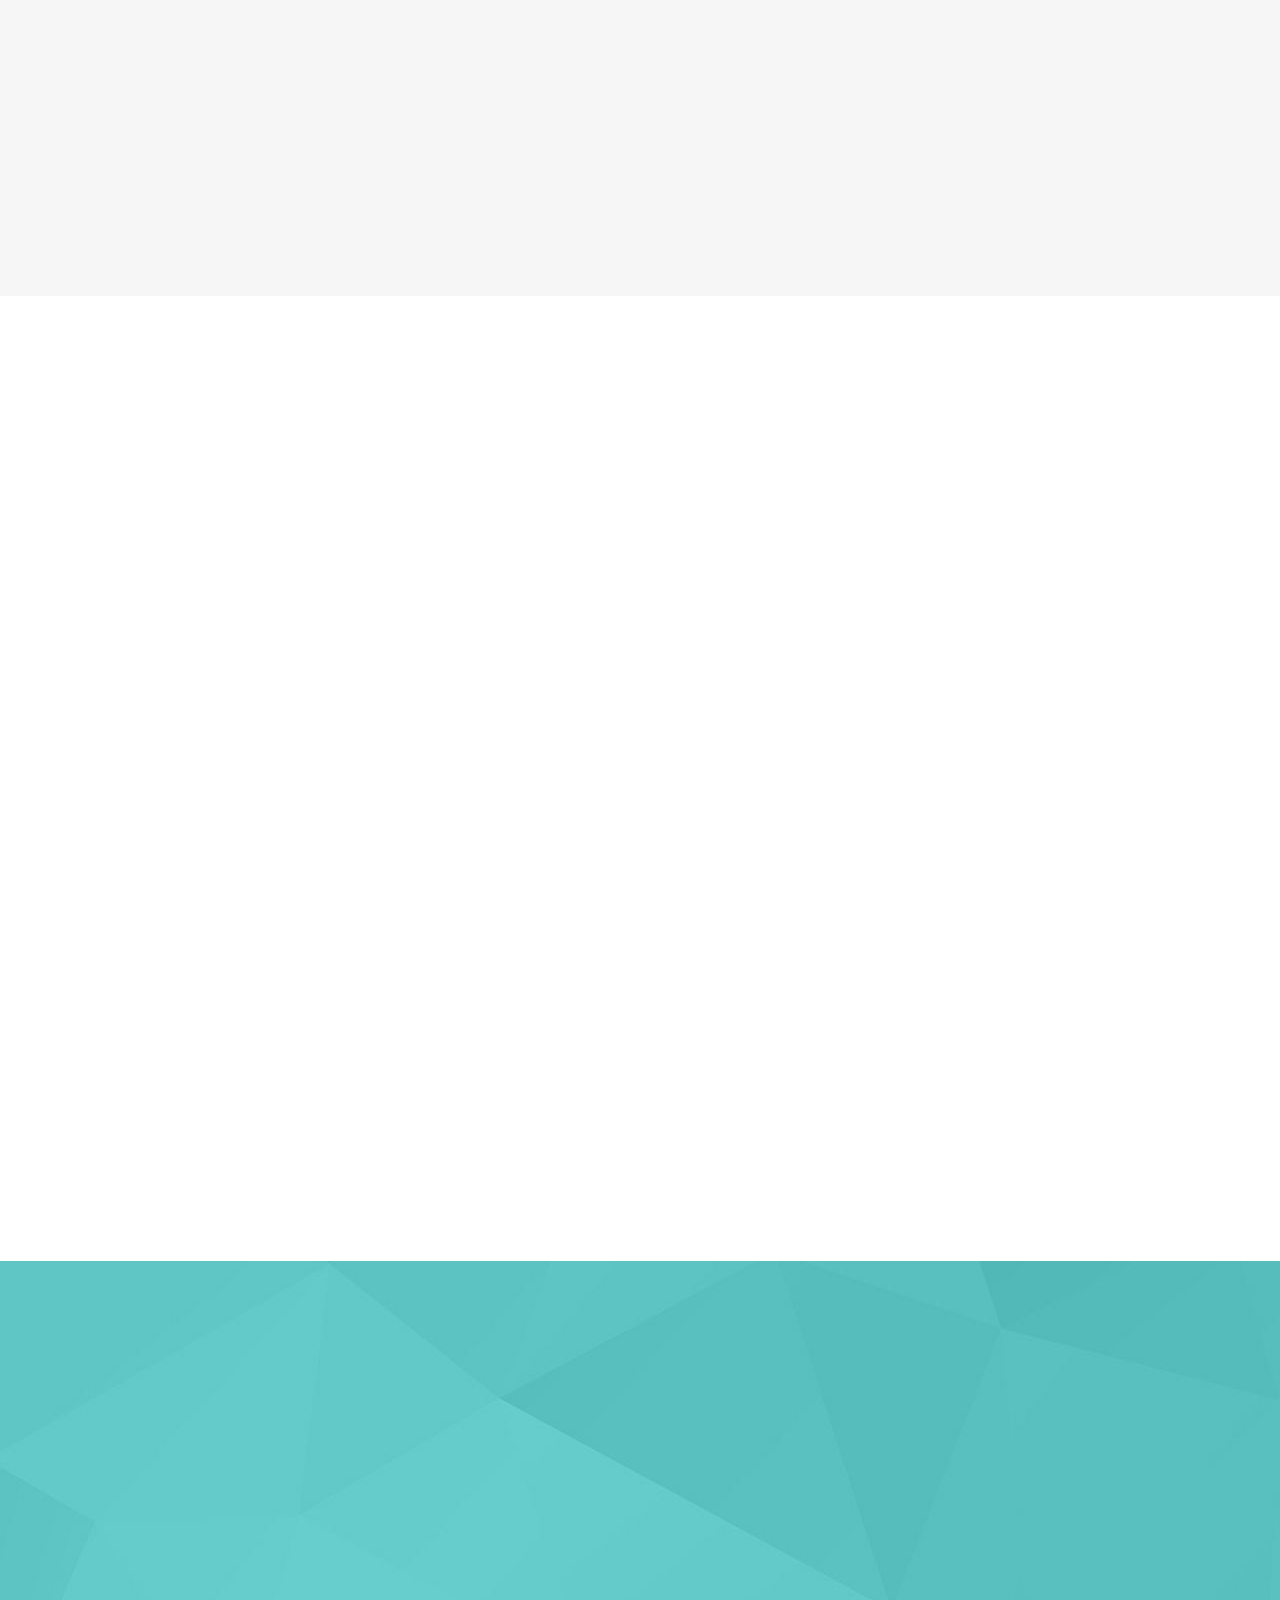
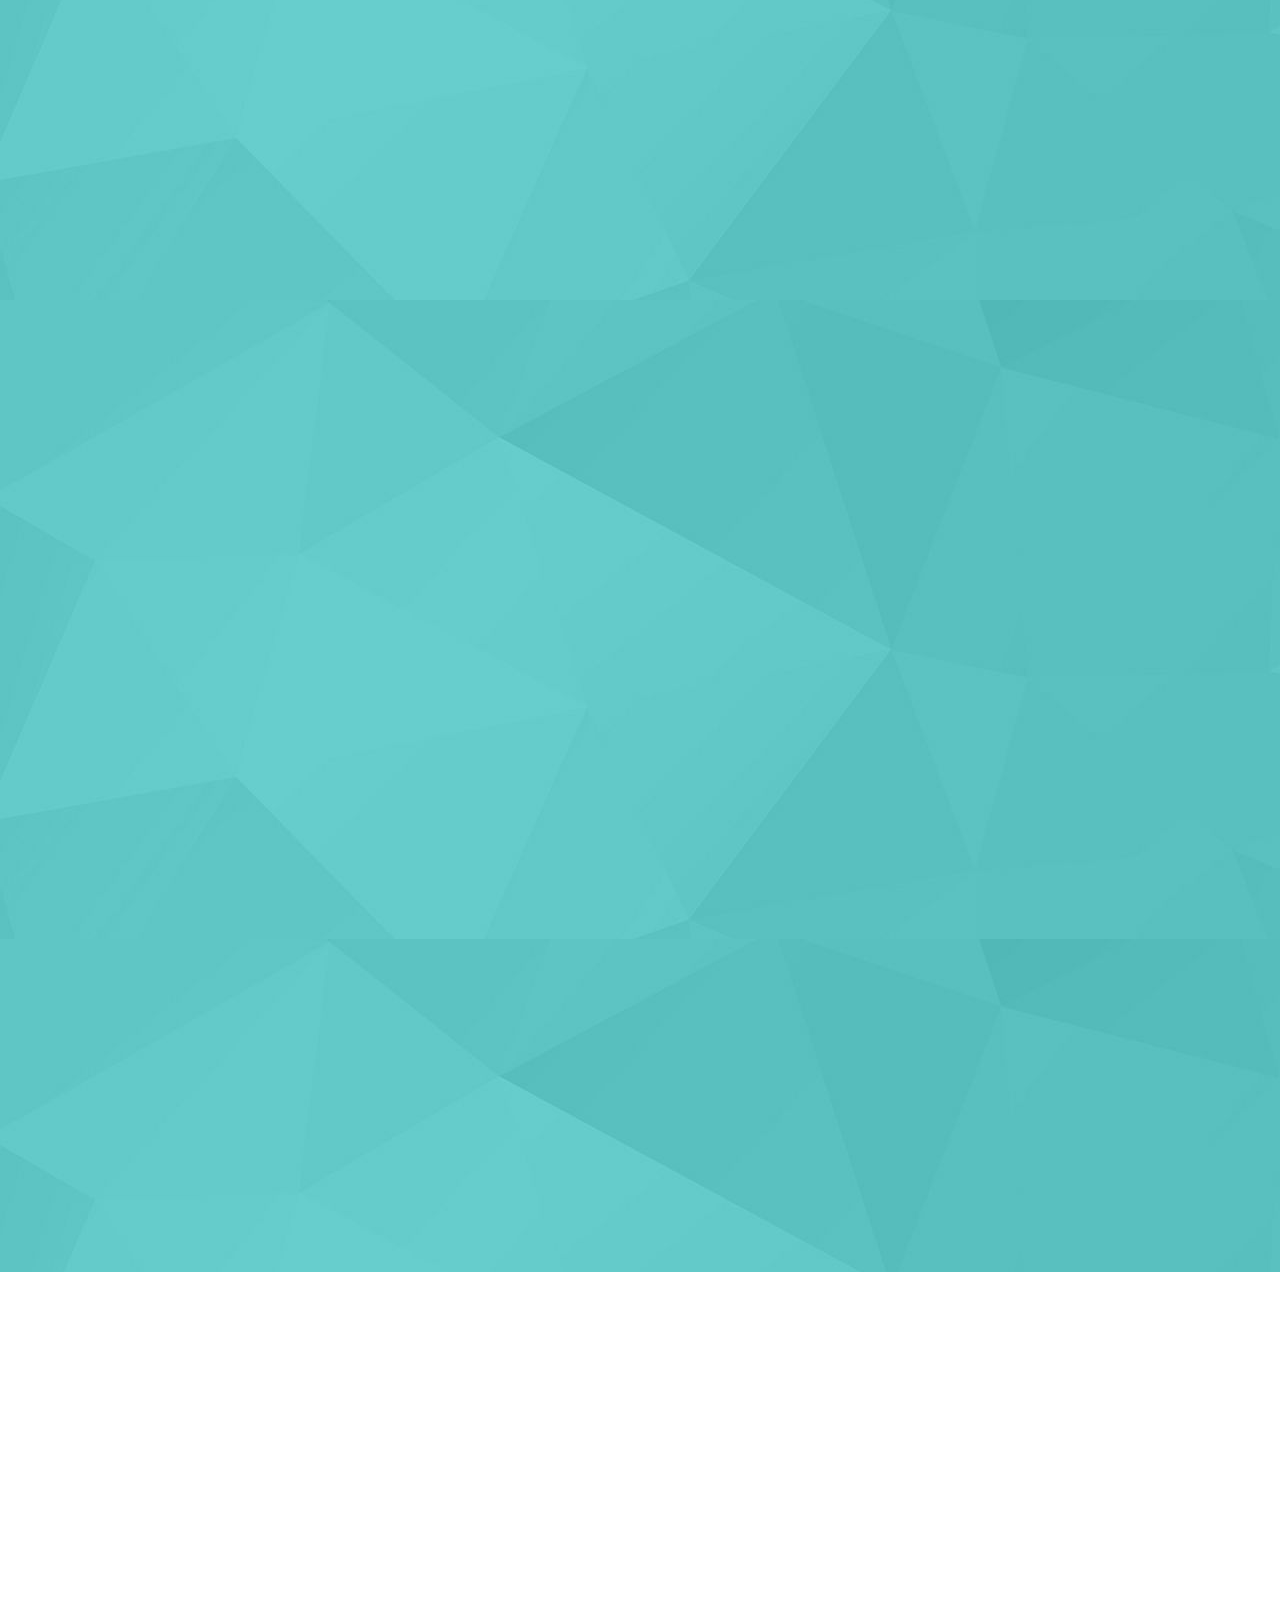
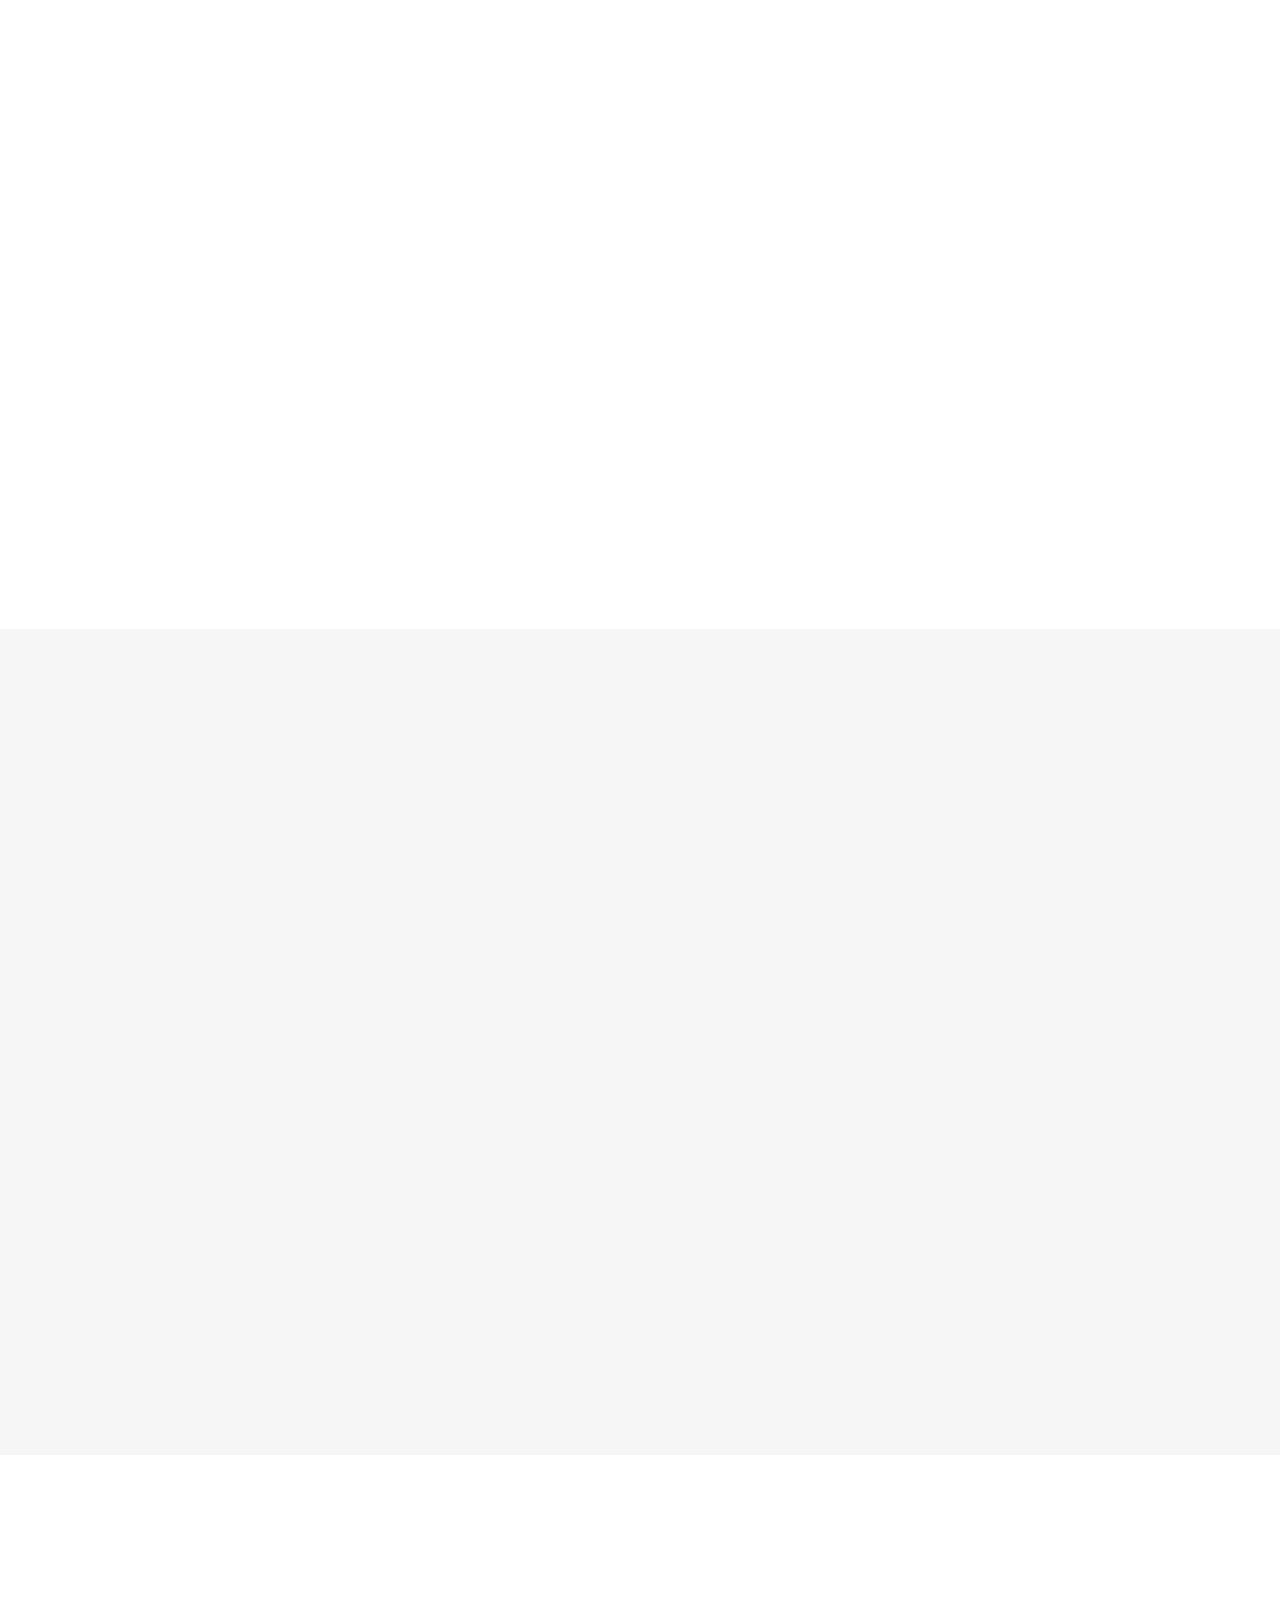
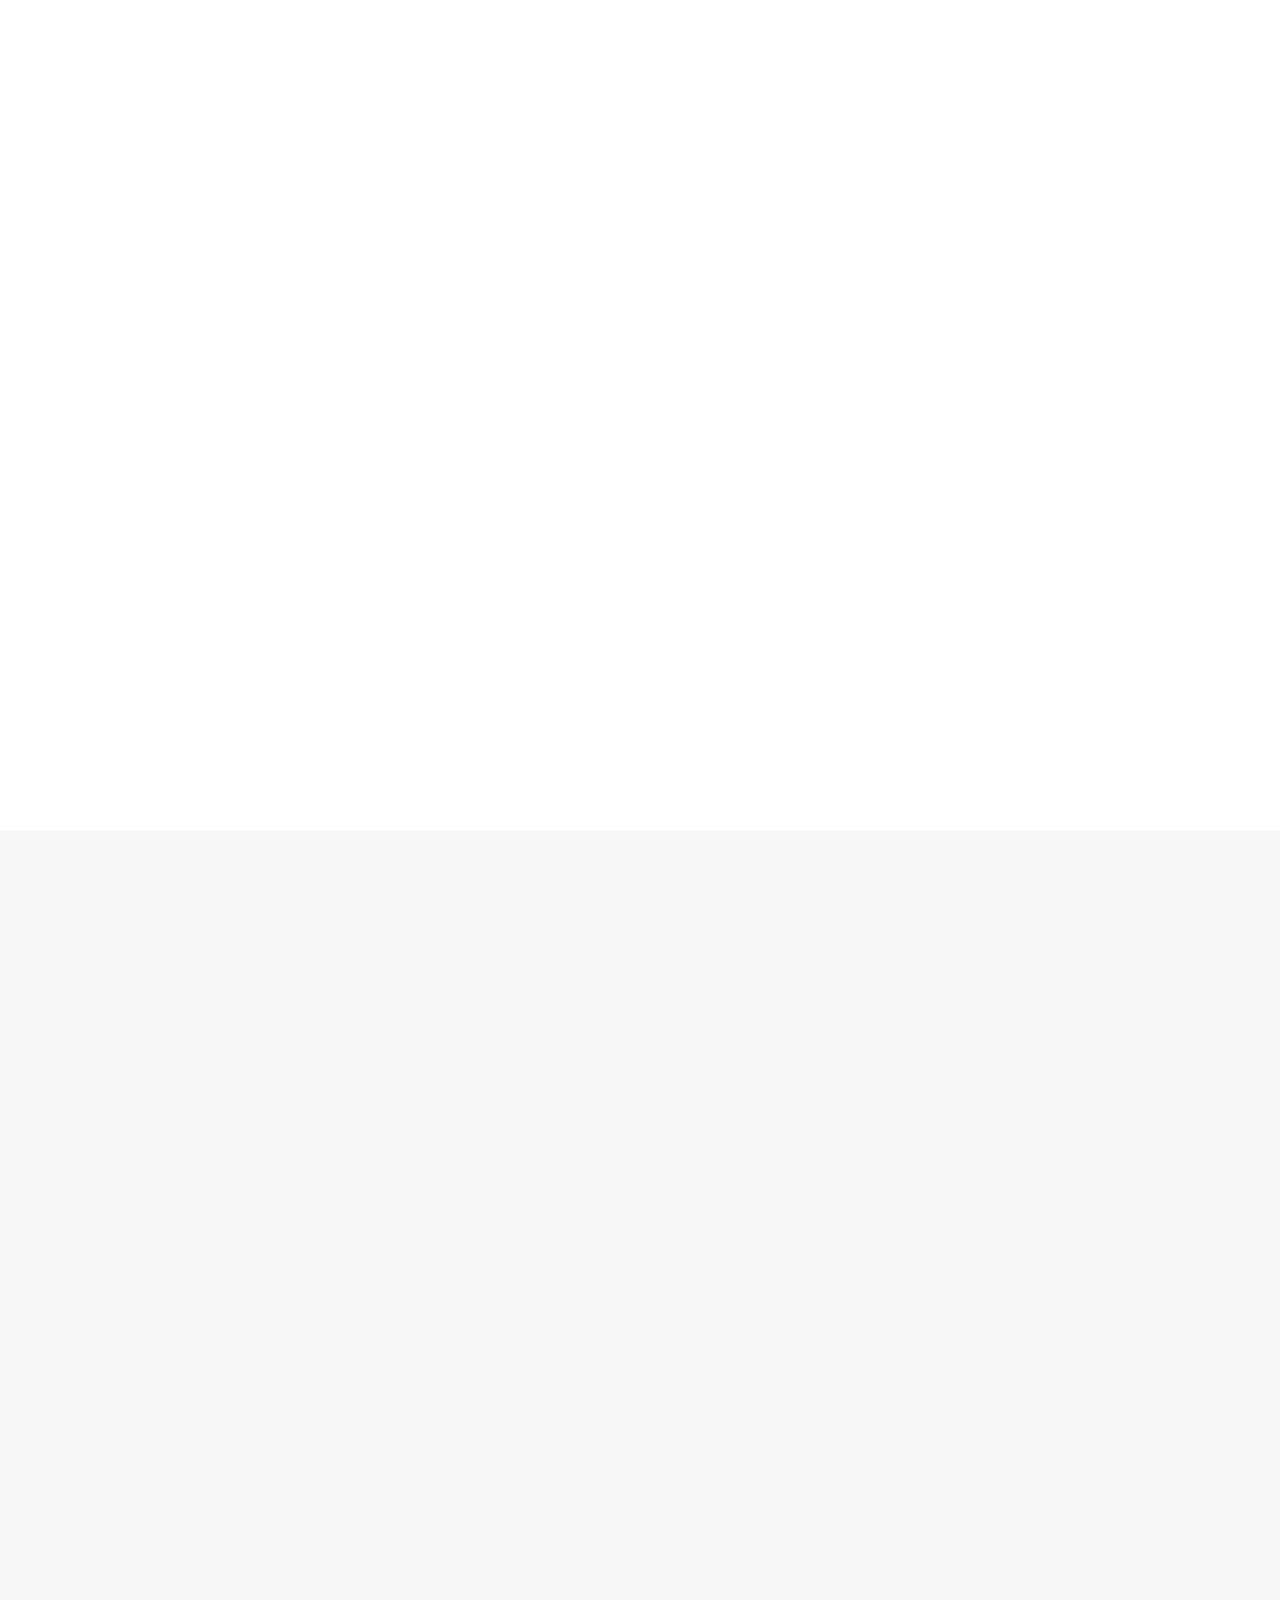
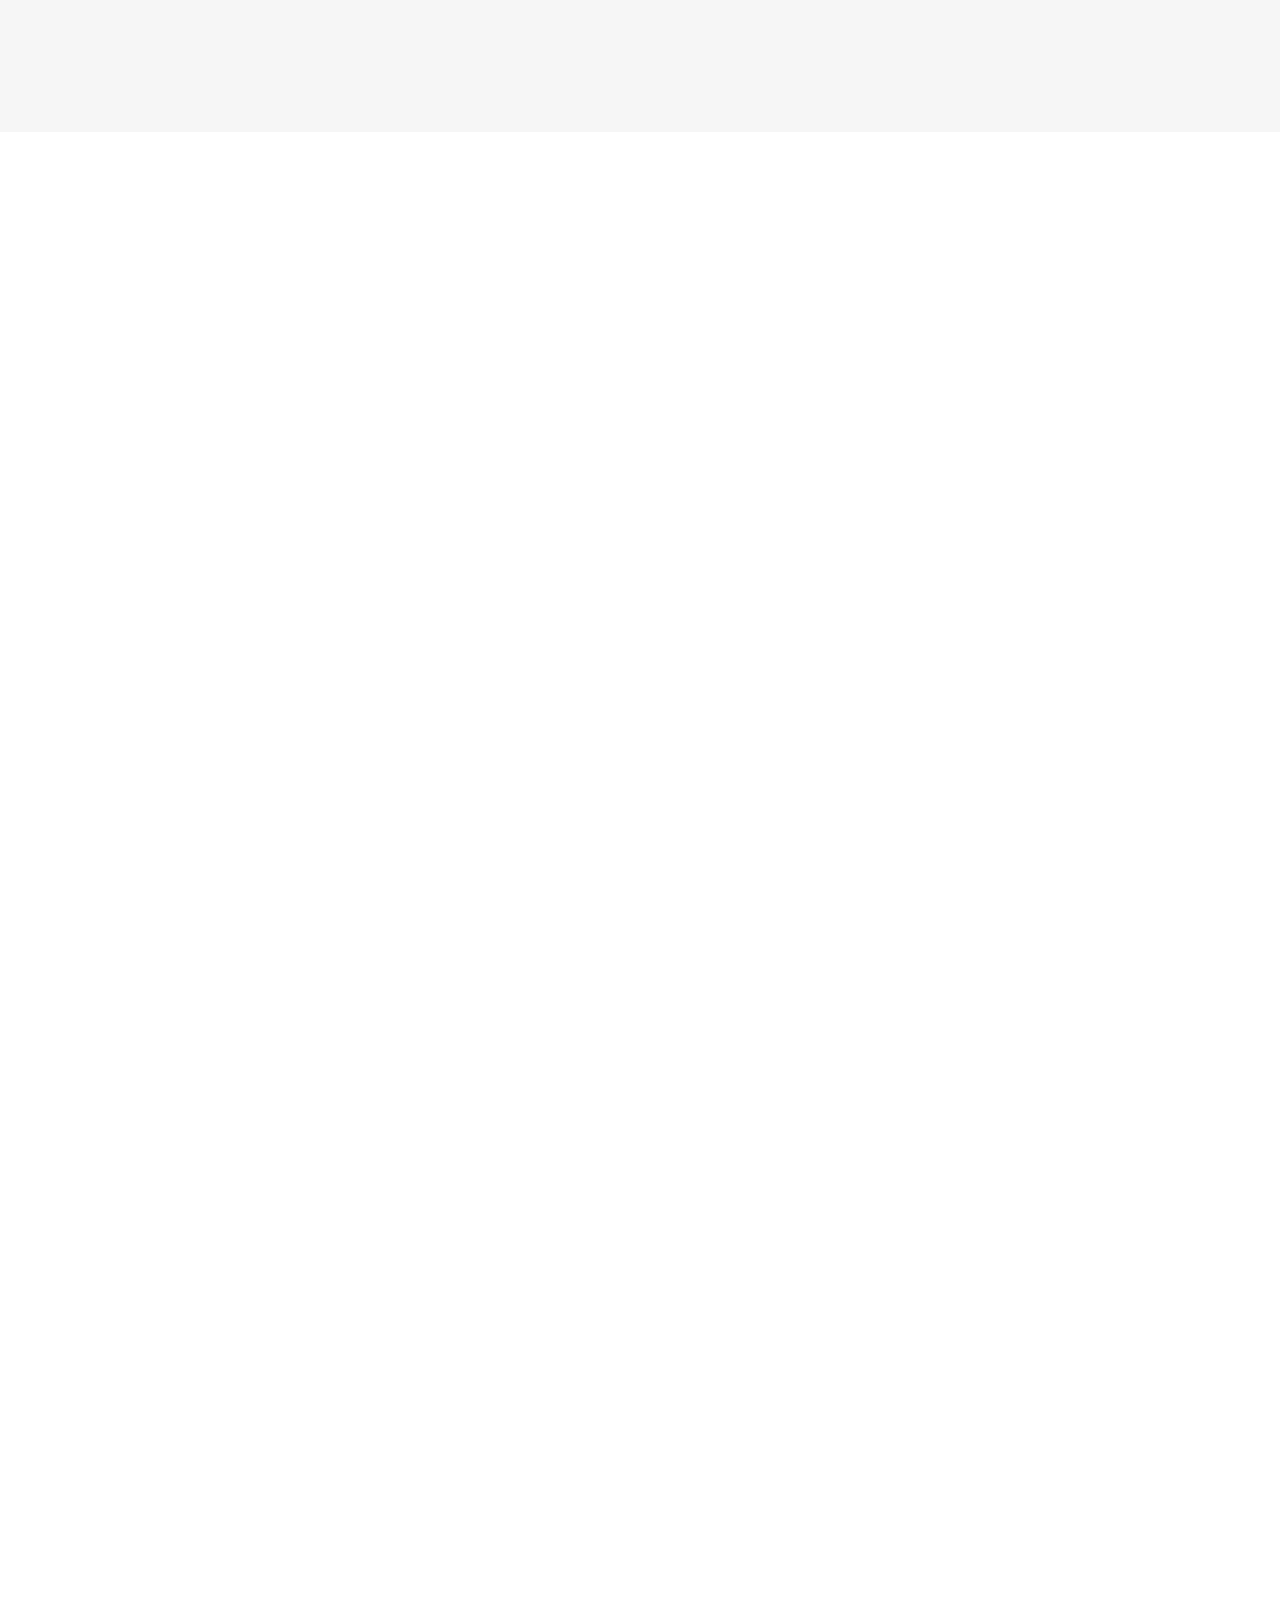
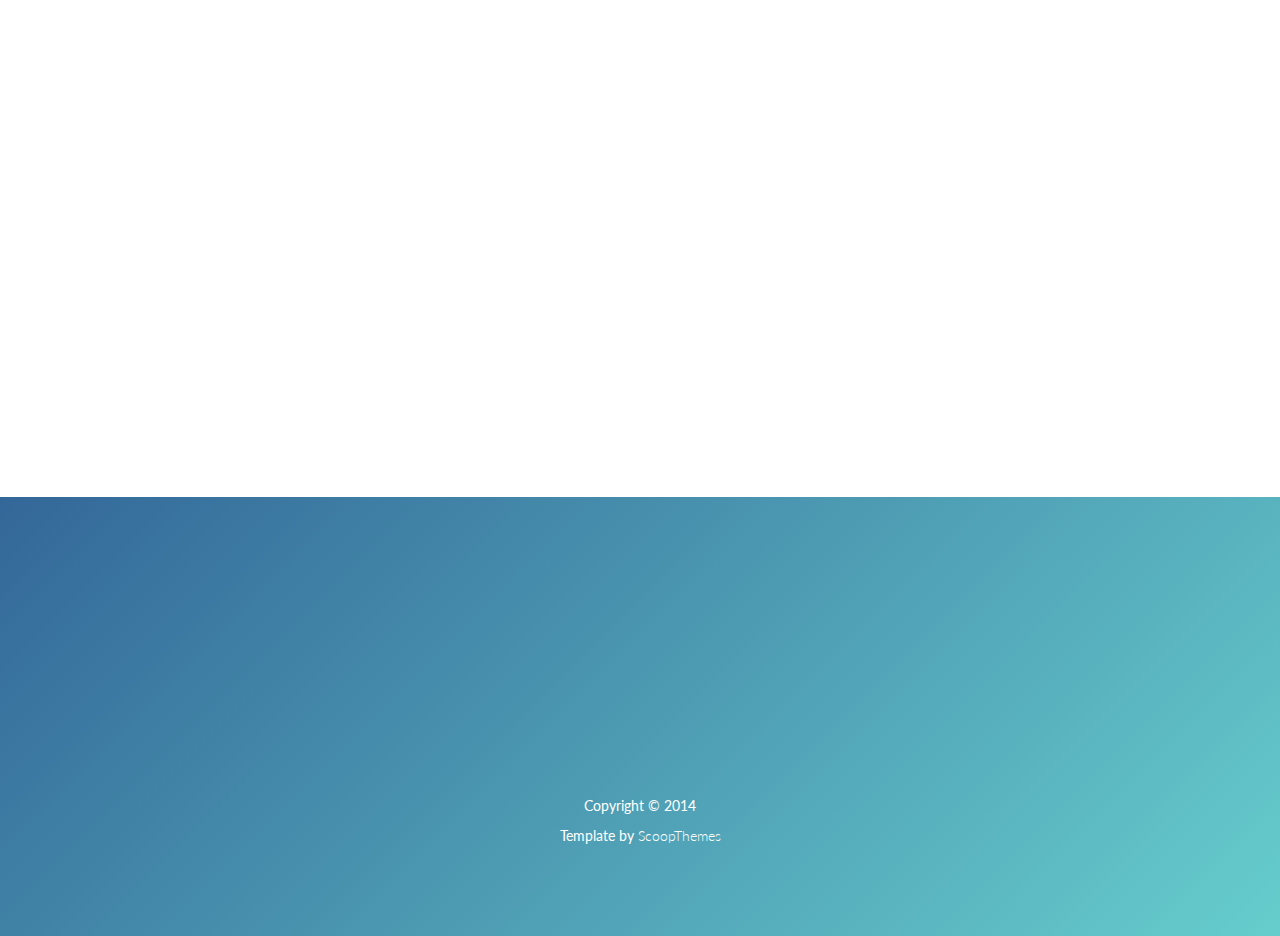
==== commit 8edda7a0: "ke" ====
--- a/Walk-Together/index.html
+++ b/Walk-Together/index.html
@@ -307,57 +307,60 @@
                     <p>함께가요에 쓰인 주요 기술들 입니다.</p>
                 </div>
                 <div class="row">
-                    <div class="col-md-4 col-sm-6  scrollpoint sp-effect3">
-                       
-                           <img src="assets/img/freeze/tech/firebase.png" alt="" width="250" height="250">
+                    <div class="col-md-4 col-sm-6  scrollpoint sp-effect3 text-center">
+                       
+                           <img src="assets/img/freeze/tech/firebase.jpg" alt="" width="300" >
                            <p> 로그인 및 회원가입</p>
                           
                         </div>
 
-                         <div class="col-md-4 col-sm-6  scrollpoint sp-effect3">
-                       
-                           <img src="assets/img/freeze/tech/glide.png" alt="" width="250" height="250">
+                         <div class="col-md-4 col-sm-6  scrollpoint sp-effect3 text-center">
+                       
+                           <img src="assets/img/freeze/tech/glide.jpg" alt="" width="300">
                            <p> 이미지로딩 및 캐싱 </p>
             
                           
                         </div>
-                         <div class="col-md-4 col-sm-6 scrollpoint sp-effect3">
-                       
-                           <img src="assets/img/freeze/tech/google-maps.png" alt="" width="250" height="250">
+                         <div class="col-md-4 col-sm-6 scrollpoint sp-effect3 text-center">
+                       
+                           <img src="assets/img/freeze/tech/googlemap.jpg" alt="" width="300">
                            <p> 장소 표시 및 이동경로 표시</p>
                 
                           
                         </div>
 
-                         <div class="col-md-4 col-sm-6  scrollpoint sp-effect3">
-                       
-                           <img src="assets/img/freeze/tech/nodejs.png" alt="" width="250" height="250">
+                         <div class="col-md-4 col-sm-6  scrollpoint sp-effect3 text-center">
+                       
+                           <img src="assets/img/freeze/tech/node.jpg" alt="" width="300">
                            <p> 서버 프레임워크용</p>
                           
                         </div>
 
-                         <div class="col-md-4 col-sm-6  scrollpoint sp-effect3">
-                       
-                           <img src="assets/img/freeze/tech/mariadb.png" alt="" width="250" height="250">
+                         <div class="col-md-4 col-sm-6  scrollpoint sp-effect3 text-center">
+                       
+                           <img src="assets/img/freeze/tech/maria.jpg" alt="" width="300">
                            <p> 데이터베이스</p>
 
                         </div>
 
-                         <div class="col-md-4 col-sm-6 scrollpoint sp-effect3">
-                       
-                           <img src="assets/img/freeze/tech/retrofit2.jpg" alt="" width="250" height="250">
+                         <div class="col-md-4 col-sm-6 scrollpoint sp-effect3 text-center">
+                       
+                           <img src="assets/img/freeze/tech/retrofit2.jpg" alt="" width="300">
                            <p> 서버 통신 라이브러리</p>
                           
                         </div>
 
+                        </div>
+                        <br><br><br><br><br>
+<div class="row">
                         <div  class="col-md-4 col-sm-6 scrollpoint sp-effect3">
                             
-                            <img src="assets/img/freeze/tech/ETC.png" alt="" width="250" height="250">
-                          
-
-                        </div>
-
-                          <div  class="col-md-8 col-sm-6 scrollpoint sp-effect3">
+                            <img src="assets/img/freeze/tech/ETC.png" alt="" width="100%">
+                          
+
+                        </div>
+
+                          <div  class="col-md-8 col-sm-6 scrollpoint sp-effect3 text-center">
                             
                            <p> Recycler View : 장소 리스트 및 게시판 등</p>
                            <p> AsyncTask : 데이터 도착 체크용</p>
@@ -507,11 +510,11 @@
                  <div class="row">
                     <div class="col-md-6 col-sm-4  scrollpoint sp-effect3">
                        
-                           <img src="assets/img/freeze/tech/firebase.png" alt="" width="200" height="200">
+                           <img src="assets/img/freeze/tech/firebase.png" alt="" width="200">
                           
                            <img src="assets/img/freeze/tech/right.jpg" alt="" width="50" height="50" >
                           
-                           <img src="assets/img/freeze/tech/mariadb_trans.png" alt="" width="200" height="200" >
+                           <img src="assets/img/freeze/tech/mariadb_trans.png" alt="" width="200" >
                            
                           
                           
@@ -560,9 +563,9 @@
                  <div class="row">
                     <div class="col-md-6 col-sm-4  scrollpoint sp-effect3">
                        
-                           <img src="assets/img/freeze/tech/googlemaps_trans.png" alt="" width="200" height="200">
+                           <img src="assets/img/freeze/tech/googlemaps_trans.png" alt="" width="200" >
                            <img src="assets/img/freeze/tech/plus.png" alt="" width="50" height="50">
-                           <img src="assets/img/freeze/walking_app_name.png" alt="" width="200" height="200">
+                           <img src="assets/img/freeze/walking_app_name.png" alt="" width="200" >
                            
                            
                           
@@ -604,9 +607,9 @@
                  <div class="row">
                     <div class="col-md-6 col-sm-4  scrollpoint sp-effect3">
                        
-                           <img src="assets/img/freeze/tech/retrofit2.jpg" alt="" width="200" height="200">
+                           <img src="assets/img/freeze/tech/retrofit2.jpg" alt="" width="200" >
                            <img src="assets/img/freeze/tech/plus.png" alt="" width="50" height="50">
-                           <img src="assets/img/freeze/walking_app_name.png" alt="" width="200" height="200">
+                           <img src="assets/img/freeze/walking_app_name.png" alt="" width="200">
                            
                           
                      </div>
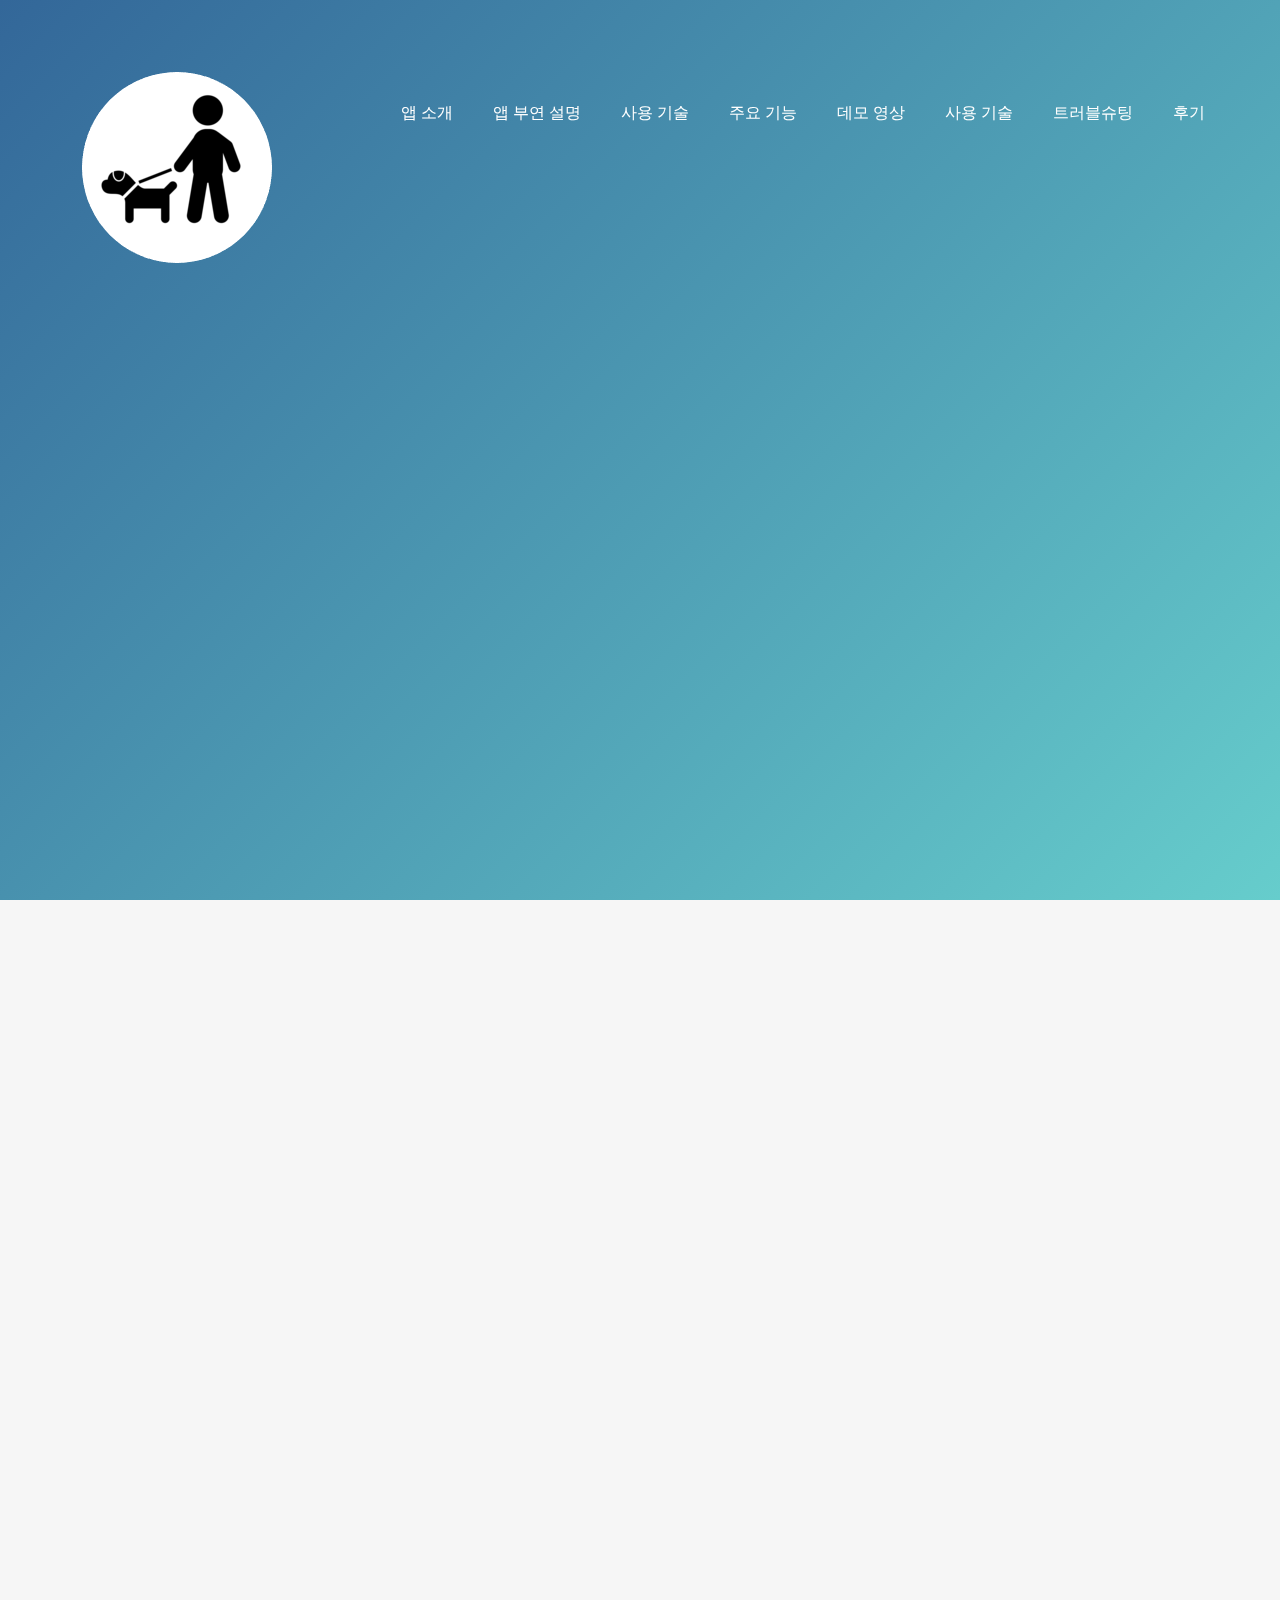
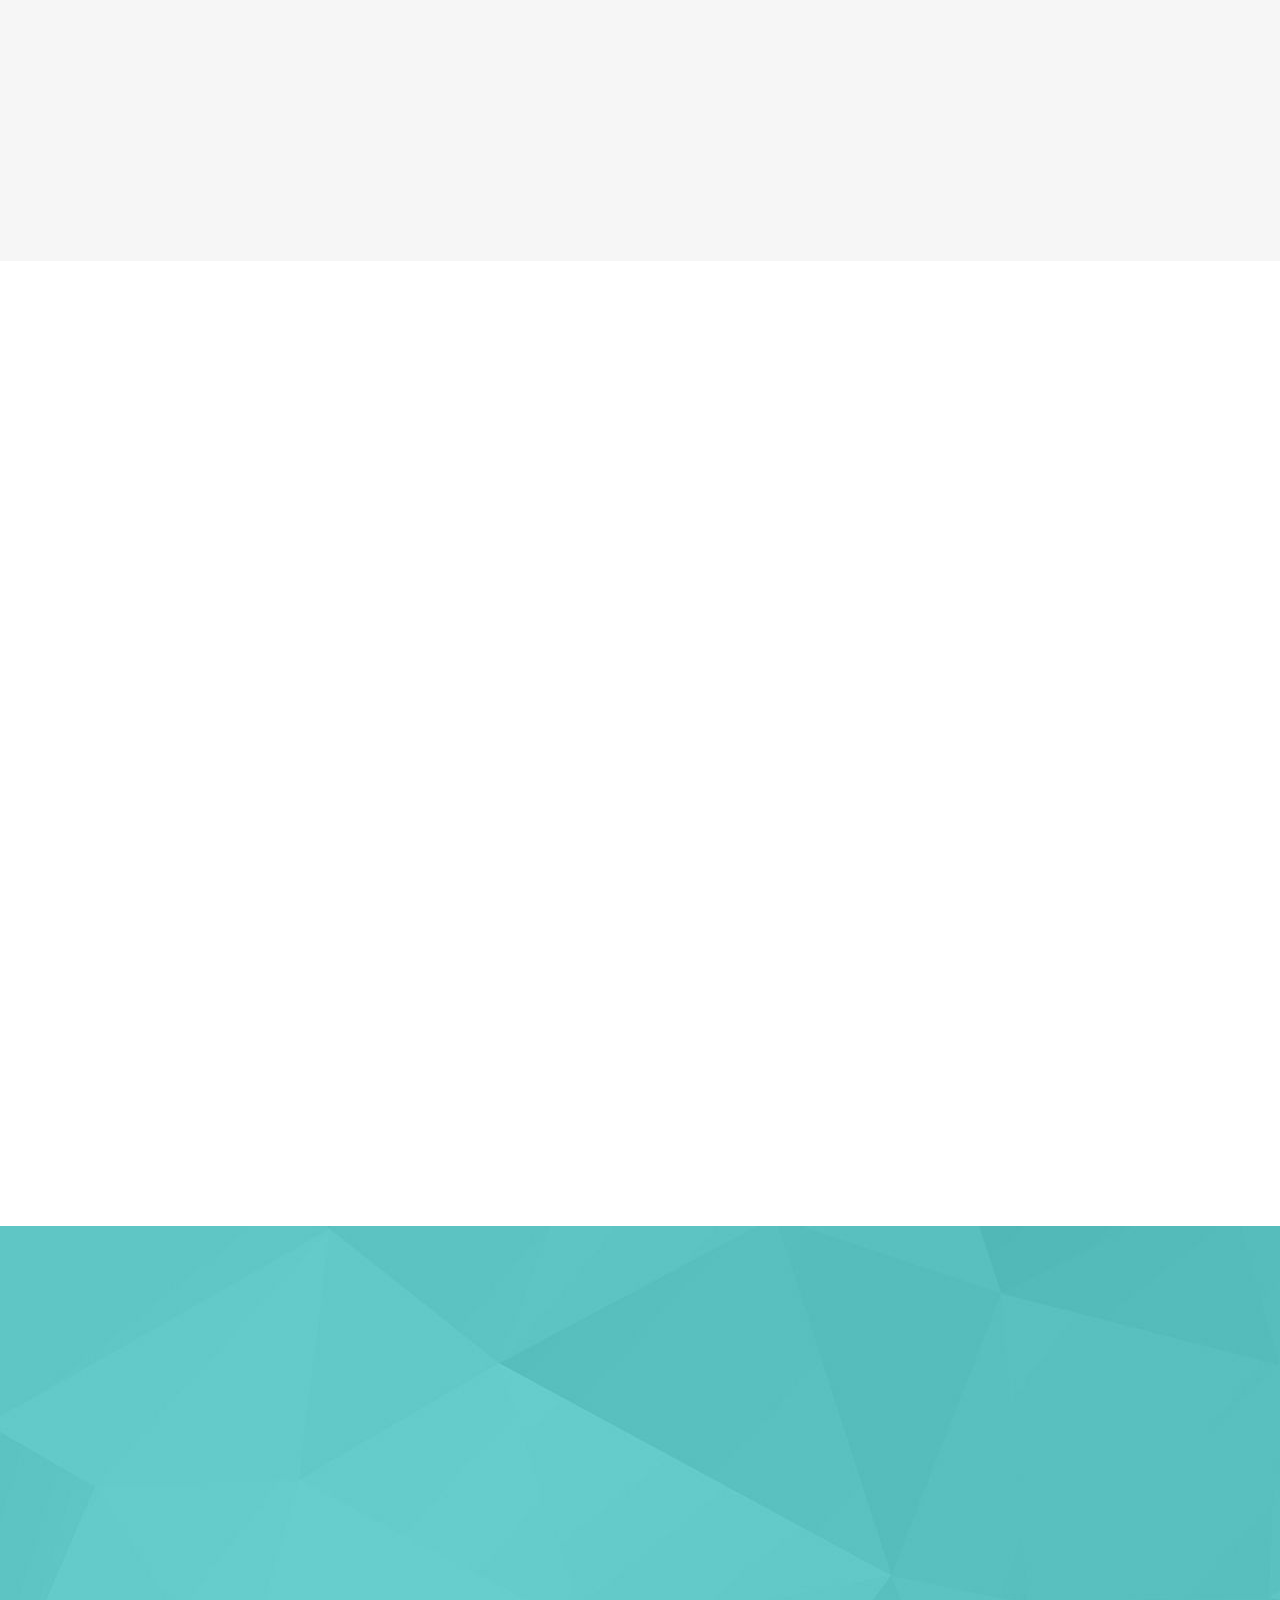
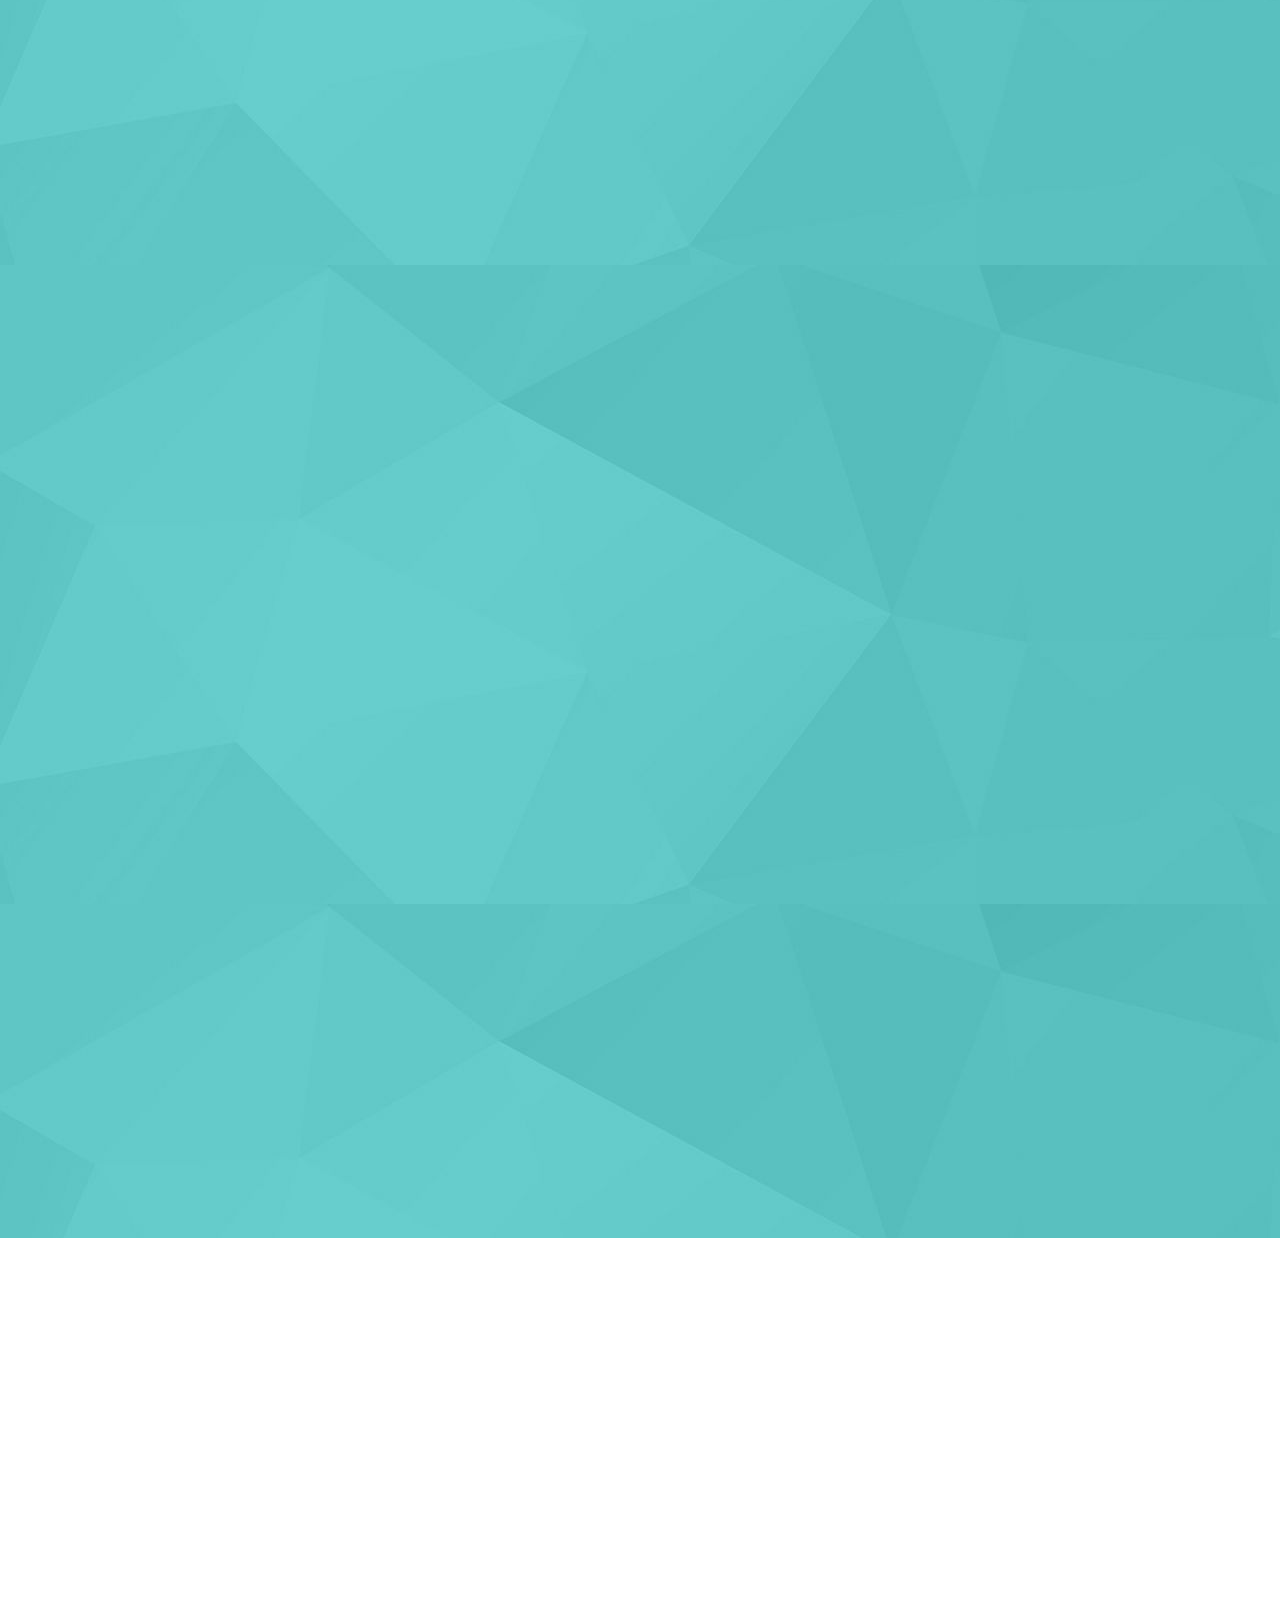
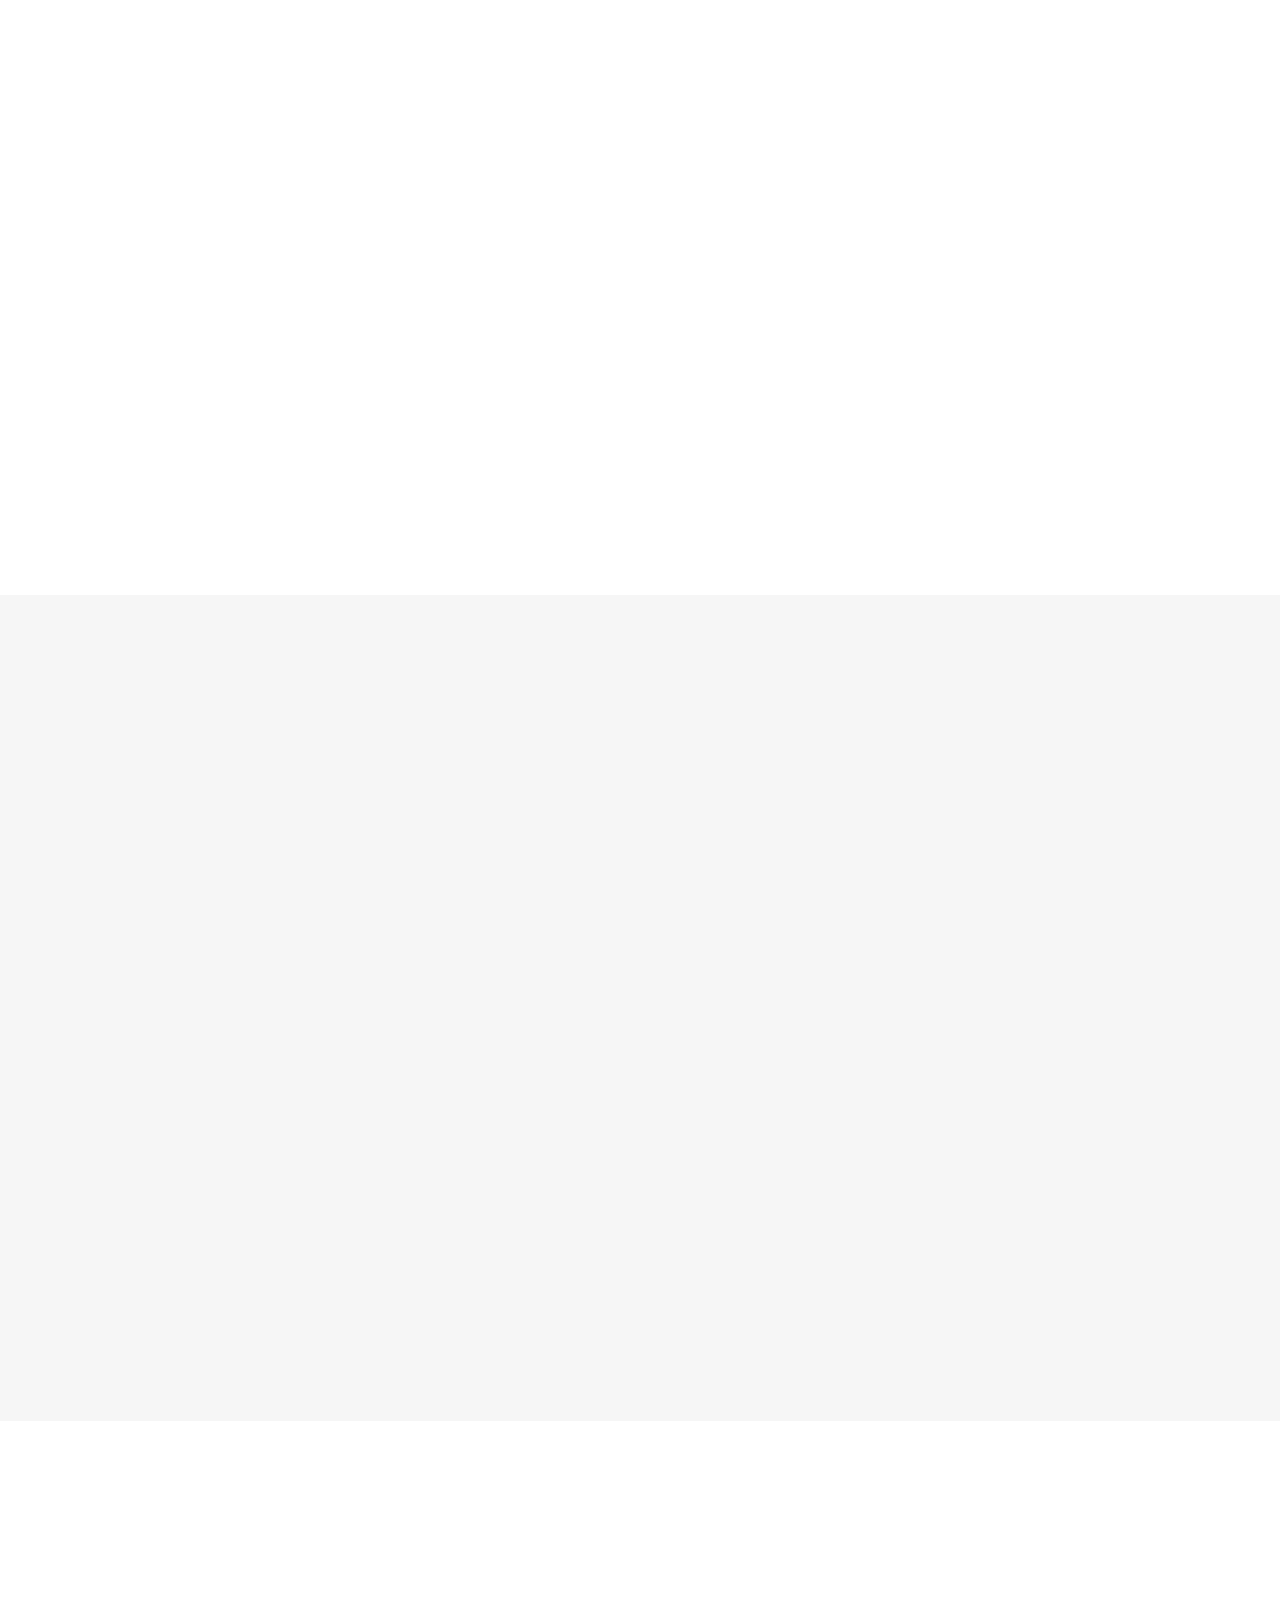
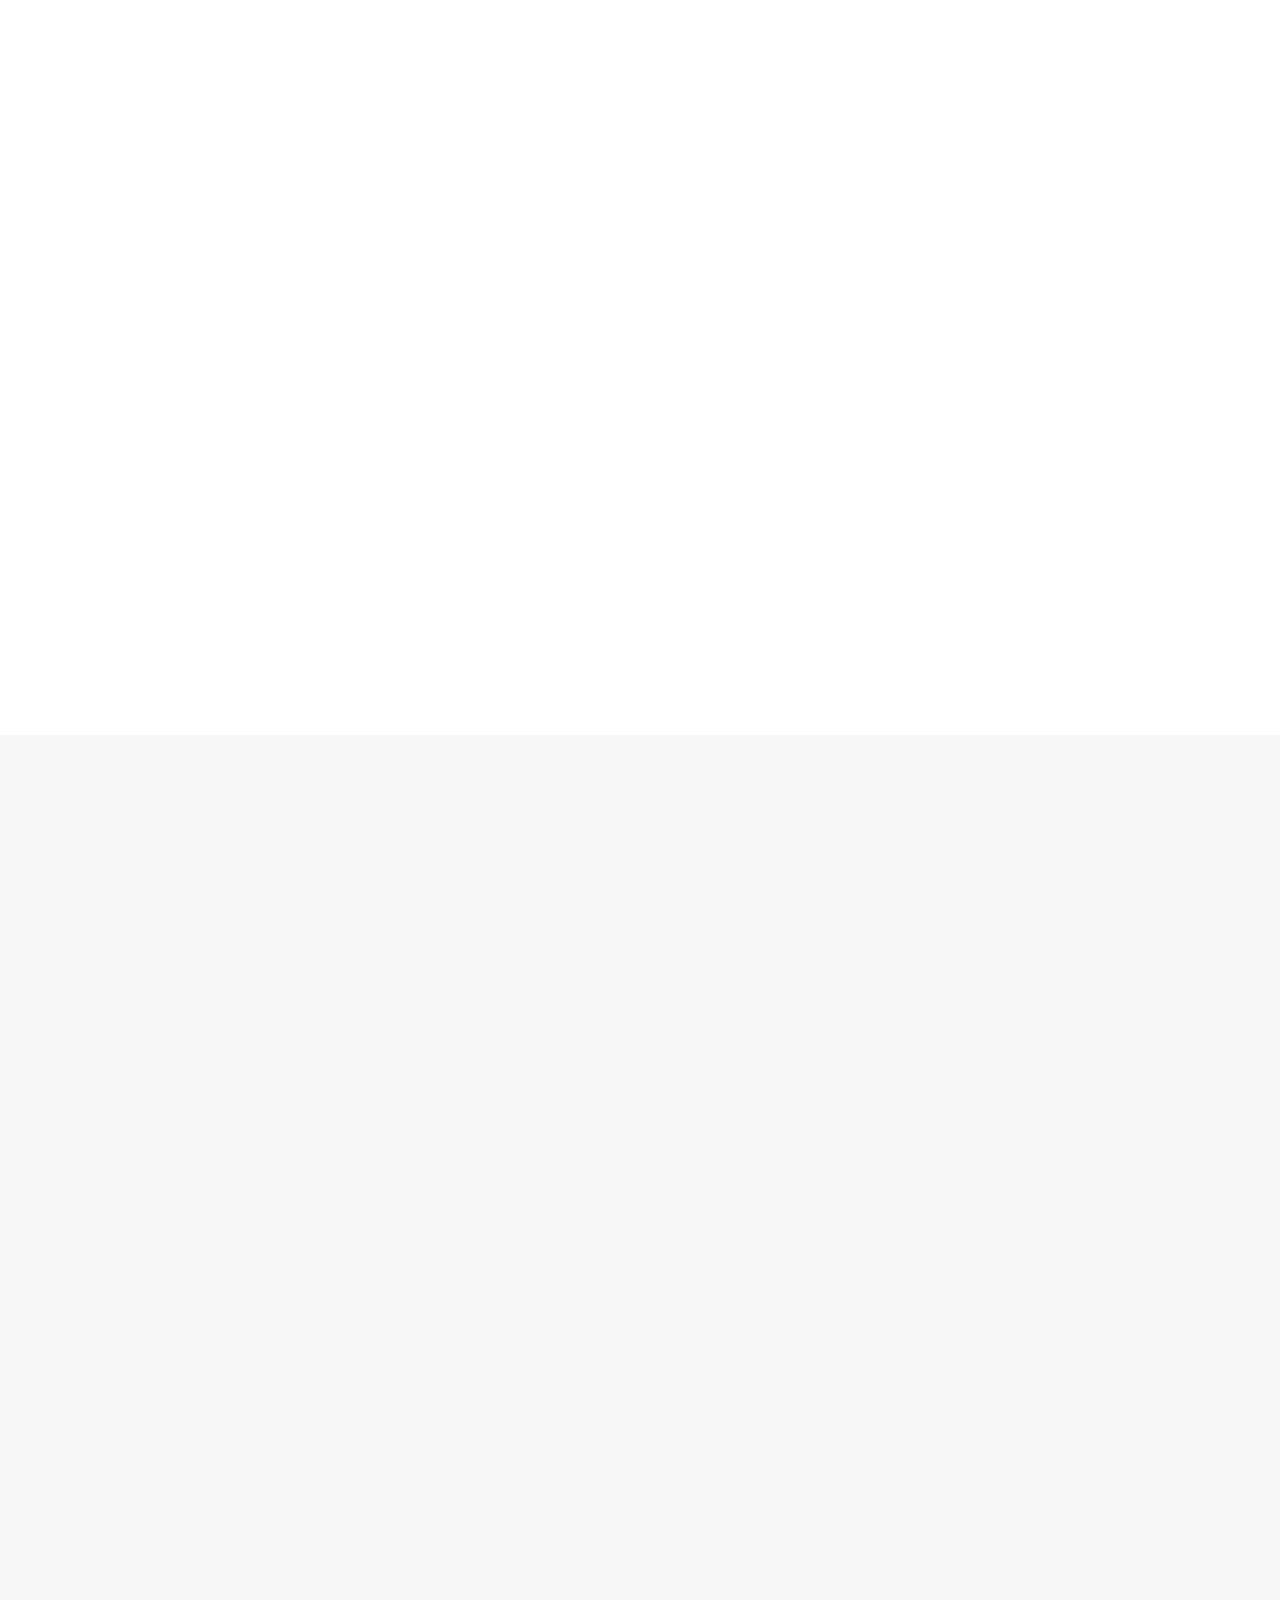
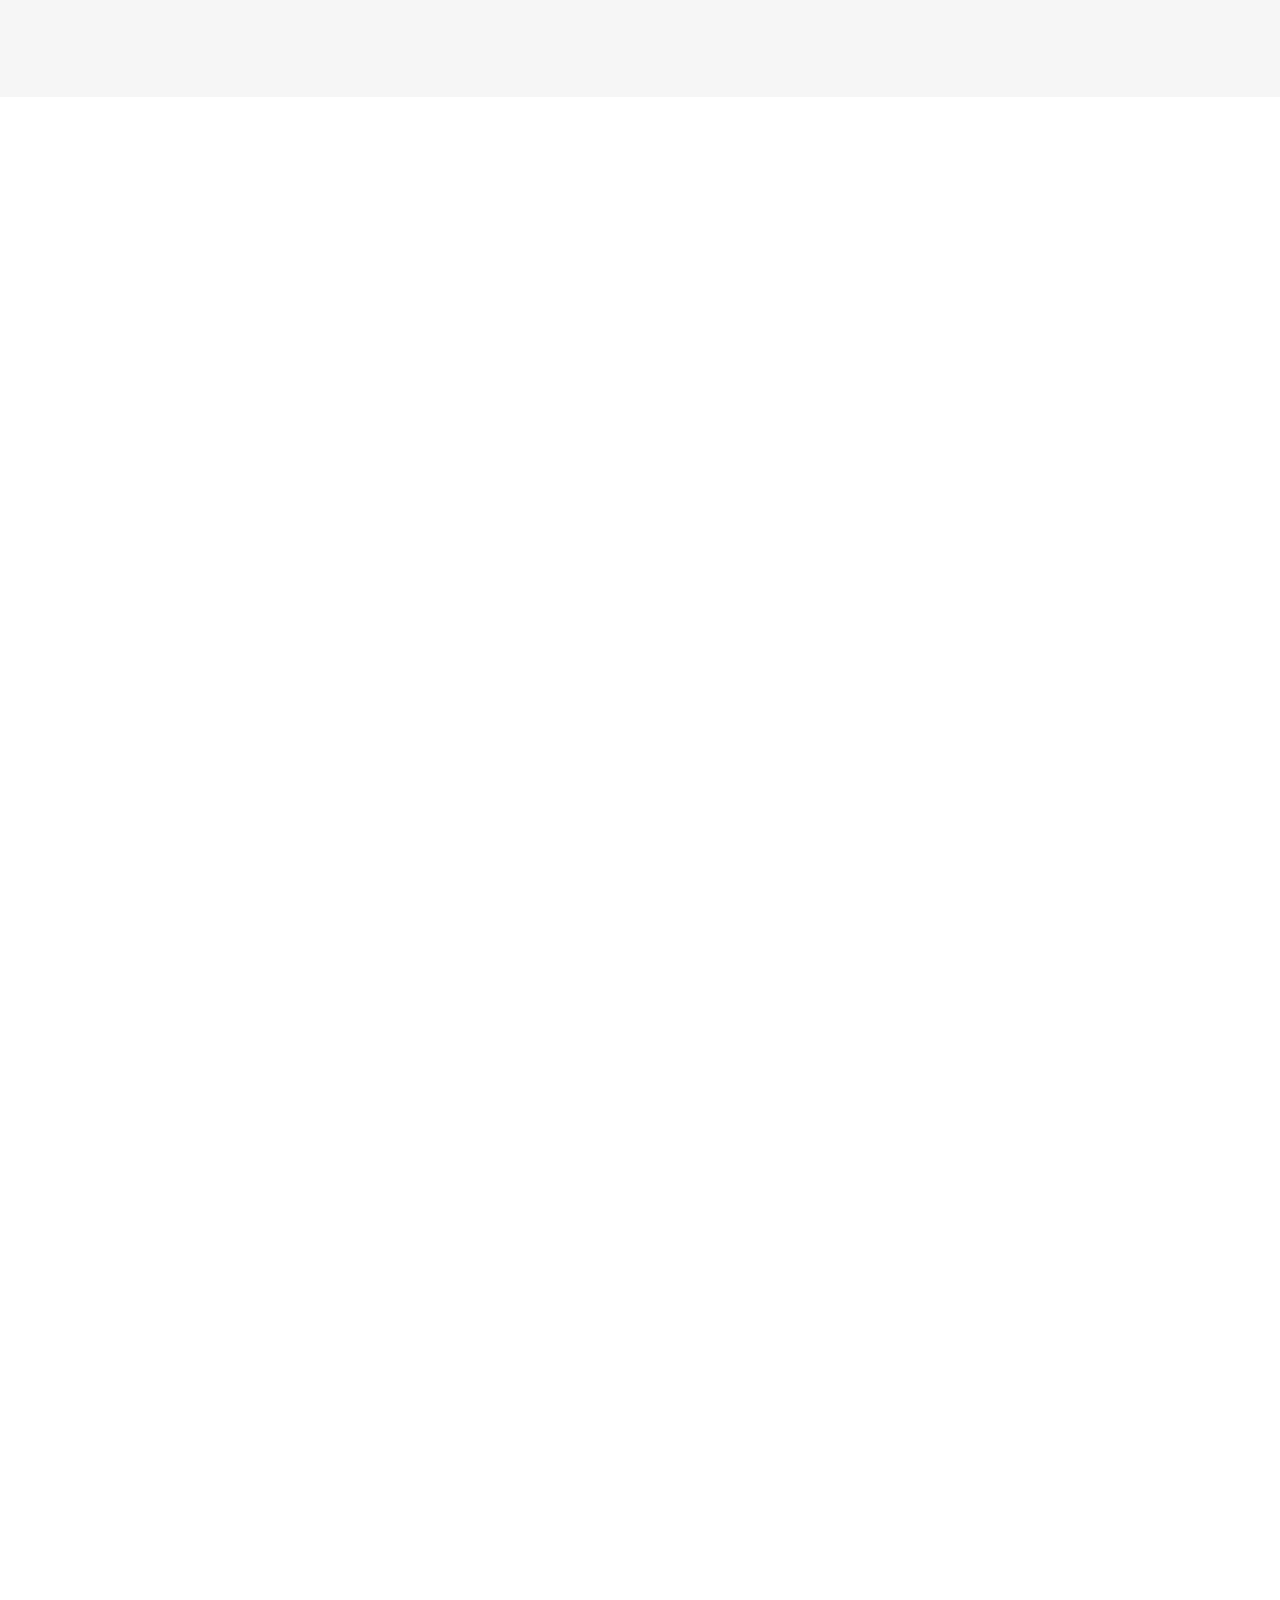
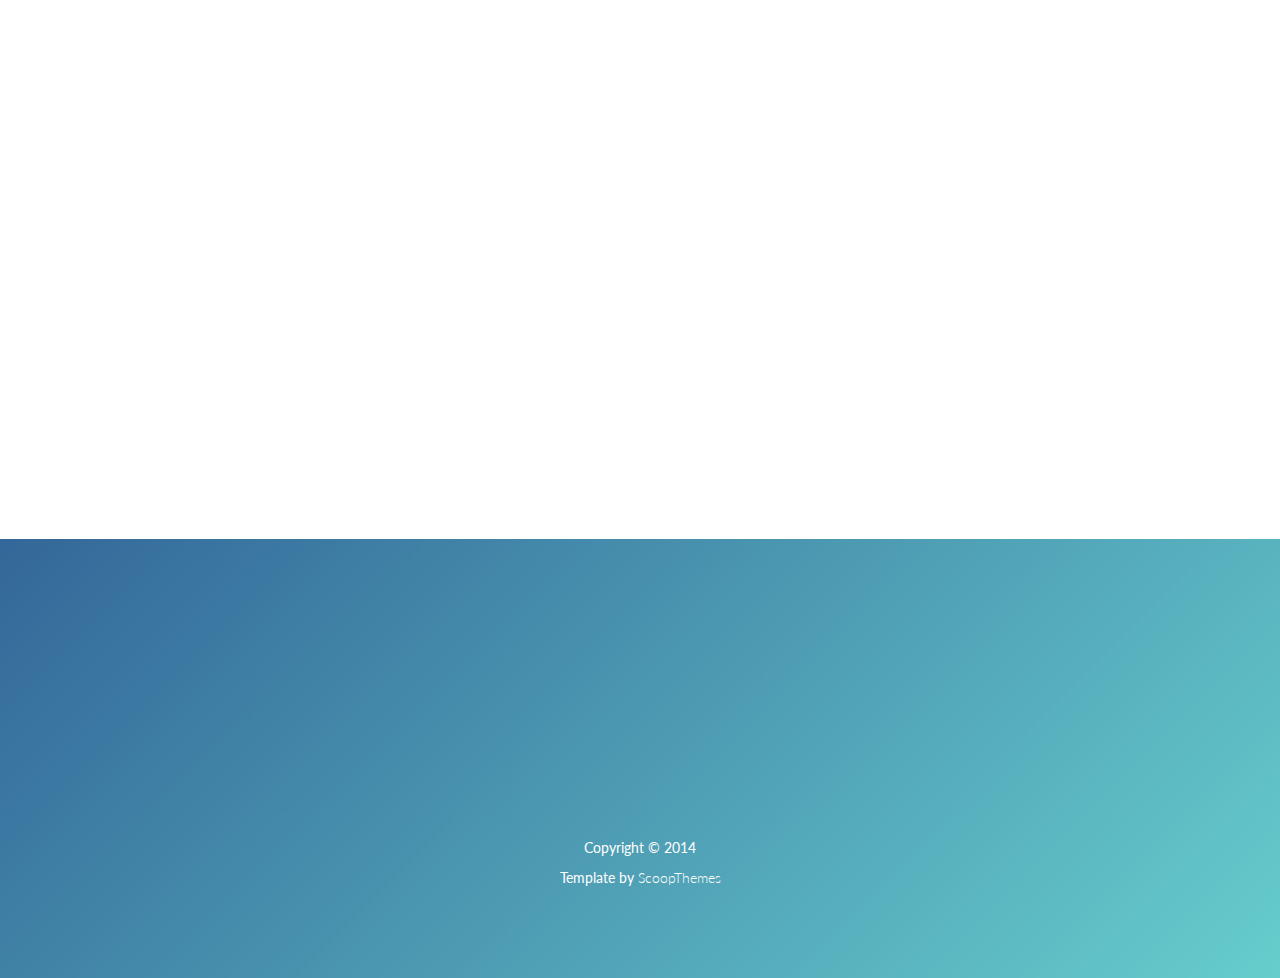
==== commit acd3d270: "change iphone" ====
--- a/Walk-Together/index.html
+++ b/Walk-Together/index.html
@@ -56,6 +56,7 @@
                         </button>
                         <a class="navbar-brand" href="index.html">
                             <img src="assets/img/freeze/walking_app.png" alt="" class="logo">
+
                         </a>
                     </div>
 
@@ -108,7 +109,7 @@
                             data-speed="1000"
                             data-start="700"
                             data-easing="Power4.easeOut">
-                            <img src="assets/img/freeze/iphone-freeze.png" alt="">
+                            <img src="assets/img/freeze/V20.png" alt="" width="260px" height="480">
                         </div>
 
                         <div class="tp-caption customin customout visible-xs"
@@ -121,7 +122,7 @@
                             data-speed="1000"
                             data-start="700"
                             data-easing="Power4.easeOut">
-                            <img src="assets/img/freeze/iphone-freeze.png" alt="">
+                            <img src="assets/img/freeze/V20.png" alt="" width="260px" height="480">
                         </div>
 
                         <div class="tp-caption lfb visible-xs" data-x="center" data-y="center" data-hoffset="0" data-voffset="400" data-speed="1000" data-start="1200" data-easing="Power4.easeOut">
@@ -173,7 +174,7 @@
                             </a>
                             <div class="media-body">
                                 <h3 class="media-heading">장소 검색기능</h3>
-                                <p> 지도 리스트 직접검색 3가지의 장소 검색 기능</p>
+                                <p>지도 리스트 직접검색 3가지의 장소 검색 기능</p>
                                 
                             </div>
                         </div>
@@ -183,7 +184,7 @@
                             </a>
                             <div class="media-body">
                                 <h3 class="media-heading">장소별 게시판</h3>
-                                <p> 장소마다 소통과 즐거움을 표현할 수 있는 게시판</p>
+                                <p>장소마다 소통과 즐거움을 표현할 수 있는 게시판  </p>
                              
                             </div>
                         </div>
@@ -200,7 +201,7 @@
                        
                     </div>
                     <div class="col-md-4 col-sm-4" >
-                        <img src="assets/img/freeze/iphone-freeze.png" class="img-responsive scrollpoint sp-effect5" alt="">
+                        <img src="assets/img/freeze/V20.png" class="img-responsive scrollpoint sp-effect5" alt="" width="260" height="480">
                     </div>
                     <div class="col-md-4 col-sm-4 scrollpoint sp-effect2">
                         <div class="media feature">
@@ -526,7 +527,7 @@
                         
                            <h3> 1. Firebase Database 사용으로 인한 쿼리의 제약</h3>
                            <br>
-                            <p> --> 파이어베이스를 서버로 사용 </p>
+                            <p> --> 처음엔 파이어베이스를 서버로 사용 </p>
 
                             <p> --> 사용자 반경 1km내의 장소들을 보여주는 기능 제작</p>
 
@@ -539,8 +540,9 @@
                            <p> --> MariaDB 쿼리로 해결</p>
                            <br>
                         
-                            <strong> <p>느낀점 </p></strong>
-                           <p>파이어베이스의 JSON을 RDBMS로 바꾸고, express과 retrofit으로 http method를 만들고, 다시 장소 정보들을 서버에 이전하는 등 해본 적 없던 작업들을 하면서 처음부터 필요한 기능에 대한 설계를 재대로 해야 한다는 것을 알게 되었습니다. </p>
+                            <strong> 느낀점 </strong>
+                            <br>
+                           <p>처음 설계와 요구조건을 잘 파악하여 필요한 기술을 적용시켜야 한다는 것을 깨달았습니다.  </p>
 
                           
                           
@@ -584,10 +586,12 @@
                             <p> --> 산책 시작시 새로운 지도 객체 생성 : 실패!!! </p>
                             <strong> <p> 2. FueseLocationProvider의 맴버변수 사용 문제</p> </strong>
                             <p> --> 라인은 새로 그려지나, Location 서버스의 해제가 불가능</p>
-                            <strong> <p> 3. 코드를 살펴보고 라인을 그리는 PolylineOptions 객체에 계속 덮어 씌우는걸 확인</p> </strong>
+                            <strong> <p> 3. 코드를 살펴보고 라인을 그리는 맴버변수로 선언된 PolylineOptions 객체에 계속 덮어 씌우는걸 확인</p> </strong>
                             <p> --> 새로 시작시 PolylineOptions를 다시 생성하여 해결</p>
-                            <strong><p>느낀점  </p>  </strong>
-                            <p>이로 인해 객체 사용시 자주 쓰는 건지 아닌지 한번만 생성해서 계속 쓸지 잘 판단해서 선언해야 한다는 것을 알게 되었습니다.</p>
+                            <strong> 느낀점    </strong>
+                            <br>
+                            <p>변수 선언의 간단한 문제였지만 4~5시간 걸려 해결했던 문제였습니다. </p>
+                            <p> 제가 어떤 용도로 객체와 변수를 쓸지 잘 파악하고 선언해야 함을 알게 되었습니다.  </p>
                           
                      </div>
                  </div>
@@ -625,13 +629,16 @@
                             <strong>   <p> 1. 비동기로 가져오는 enqueue의 콜백 함수에 다른 데이터의 enqueue </p> </strong> 
                             <p> --> 잘 동작 하나 코드가 길어져서 알아보기가 힘듬 </p>
                             <strong>  <p> 2. Asynctask에서 무한루프를 돌려 enqueue로 얻어오는 데이터 체크 후 반영 </p> </strong>
-                            <p> --> 데이터가 안 올시 Asynctask가 무한루프 돌고 메모리 부족시 아예 Asyntask가 실행이 안됨 코드는 짧아짐</p>
+                            <p> --> 데이터가 안 올시 안 온 데이터를 다시 받는 과정을 넣지 않았기에 Asynctask가 무한루프 </p>
                             <strong>  <p> 3. Asynctask에서 execute를 통해 가져오기</p>  </strong> 
                             <p> --> 코드도 짧아지고 잘 동작 하나 상대적으로 느림</p>
                             <strong> <p> 4. 서버에서 join 으로 묶어서 한번에 보내고 받기</p> </strong>
-                            <p> --> 잘 동작하고 코드도 짧아짐 서버쪽 지식이 없기 때문에 서버의 부하가 가는지는 의문 </p>
-                            <strong>    <p> 느낀점</p>  </strong>
-                            <p> 현재 앱 상에 4가지 방법이 다 쓰이고 있는데 각자 장단점이 있는거 같아서 나중에 사용시에 잘 고려해봐야 겠다고 생각했습니다.</p>
+                            <p> --> 잘 동작하고 코드도 짧아짐, 앱 단에서는 가장 효율적인거 같음. </p>
+                            <strong>    느낀점  </strong>
+                            <br>
+                            <p> 다양한 방법을 시도해 보았기에 기억에 남는 트러블 슈팅이었습니다. </p>
+                            <p> 여러 방법을 생각하며 구현하고 동작하는지 확인하는 과정은 힘들었지만</p>
+                            <p> 마지막에 잘 돌아가는 모습을 볼땐 보람을 느꼈습니다.</p>
 
                      </div>
                  </div>
@@ -648,29 +655,29 @@
                 <div class="row">
                     <div class="col-md-12">
                         <div class="row">
-                            <div class="col-md-6 col-sm-6 scrollpoint sp-effect1">
-                            <h2> 느낀점 </h2>
-                                <p>부스트캠프 전에는 안드로이드 개발자가 되고 싶지만 뭘 어떻게 해야할지를 몰라서 공부를 안 했습니다. </p>
-                                <p>따라서 부스트캠프를 통해 얻어 가는 것 중 가장 큰 것은 공부하는 법을 배운 것이라 생각합니다.</p>
-                                <p>튜터님들과 주변 학생들을 통해 어떤 식으로 공부해 나가야 하는지 알게 되었습니다. </p>
-                                <p>이제 부스트캠프를 통해 습득한 공부하는 방법을 통해 수강 전의 게임만 하는 저로 다시 돌아가지 않고 부스트캠프 이후 새로운 제 자신을 만들어 가겠습니다.</p>
-
-
-
-                            </div>
-
-
-                            <div class="col-md-6 col-sm-6 contact-details scrollpoint sp-effect2">
-                               <h2>보완점</h2>
-                                 <p> 1. 용량 큰 사진을 서버에 그냥 올리고 그걸 그냥 가져와서 터지는 문제</p>
-
-                                 <p> 2. 리사이클러 뷰 페이징</p>
-
-                                 <p> 3. 게시글 삭제 댓글 삭제 기능</p>
-
-                                 <p> 4. 게시글 필터링 및 검색</p>
-
-                                 <p> 5. 산책일지 작성 중 노티</p>
+                            <div class="col-md-4 col-sm-4 scrollpoint sp-effect1">
+                            
+                               <h2> 부스트 캠프 이전 </h2>
+
+                               <p> 1. 공부하는 법을 몰라서 재미도 없고 하기 싫었습니다. </p>
+                               <p> 2. 무엇을 공부해야 할 지 몰랐습니다.</p>
+                               <p> 3. 도전해 보고 싶은게 없었습니다.</p>
+
+                            </div>
+
+                            <div class="col-md-4 col-sm-4 scrollpoint sp-effect1"> 
+                            <img src="assets/img/freeze/tech/right.jpg" alt="" width="150" height="150">
+
+                            </div>
+
+                            <div class="col-md-4 col-sm-4 scrollpoint sp-effect1">
+
+                                <h2> 부스트 캠프 이후 </h2>
+                                <p> 1. 튜터님들과 주변 학생들을 통해 어떤식으로 공부할지 알게 되어 재미를 느끼게 되었습니다.</p>
+                                <p> 2. 다음 목표로 디자인 패턴과 이미지처리를 공부 할 것 입니다.</p>
+                                <p> 3. 저만의 개인 알람앱을 만들어 보고 싶습니다.</p>
+                                
+
                             </div>
                         </div>
                     </div>
--- a/Walk-Together/assets/css/styles.css
+++ b/Walk-Together/assets/css/styles.css
@@ -1006,10 +1006,15 @@
 }
 
 section#support .row p{
- font-size: 18px;
+ font-size: 22px;
   color: #000000;
   margin-bottom: 20px;
 
+}
+
+section#support .row img{
+
+  margin-left: 90px;
 }
 
 
@@ -1037,6 +1042,14 @@
   
 }
 
+section#trouble .row strong{
+
+  font-size : 25px;
+  color: #000000;
+  margin-bottom: 25px;
+
+}
+
 
 
 section#trouble1 {
@@ -1064,6 +1077,16 @@
 }
 
 
+section#trouble1 .row strong{
+
+  font-size : 25px;
+  color: #000000;
+  margin-bottom: 25px;
+
+}
+
+
+
 section#trouble2 {
   -webkit-background-size: cover;
   -moz-background-size: cover;
@@ -1087,6 +1110,15 @@
   margin-bottom: 50px;
   
 }
+
+section#trouble2 .row strong{
+
+  font-size : 25px;
+  color: #000000;
+  margin-bottom: 25px;
+
+}
+
 /* footer section */
 footer {
   background: #66cdcc;
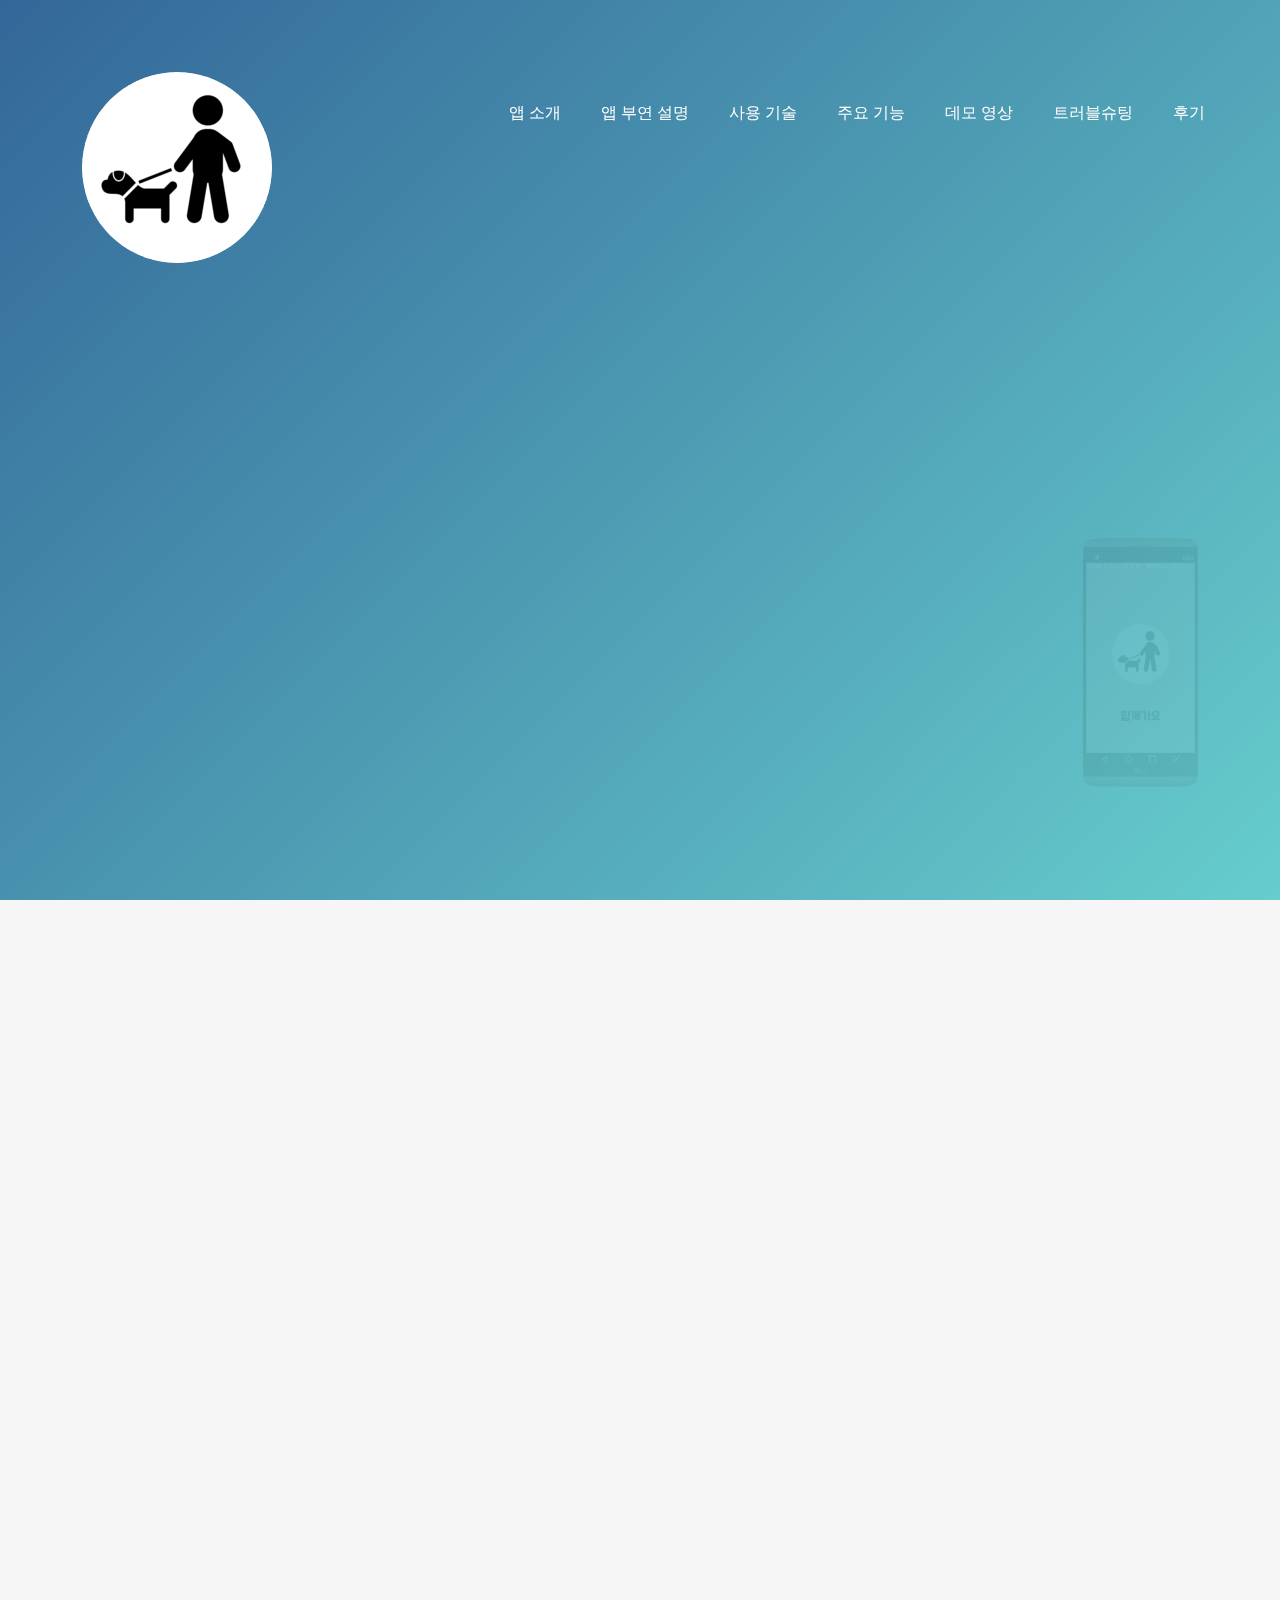
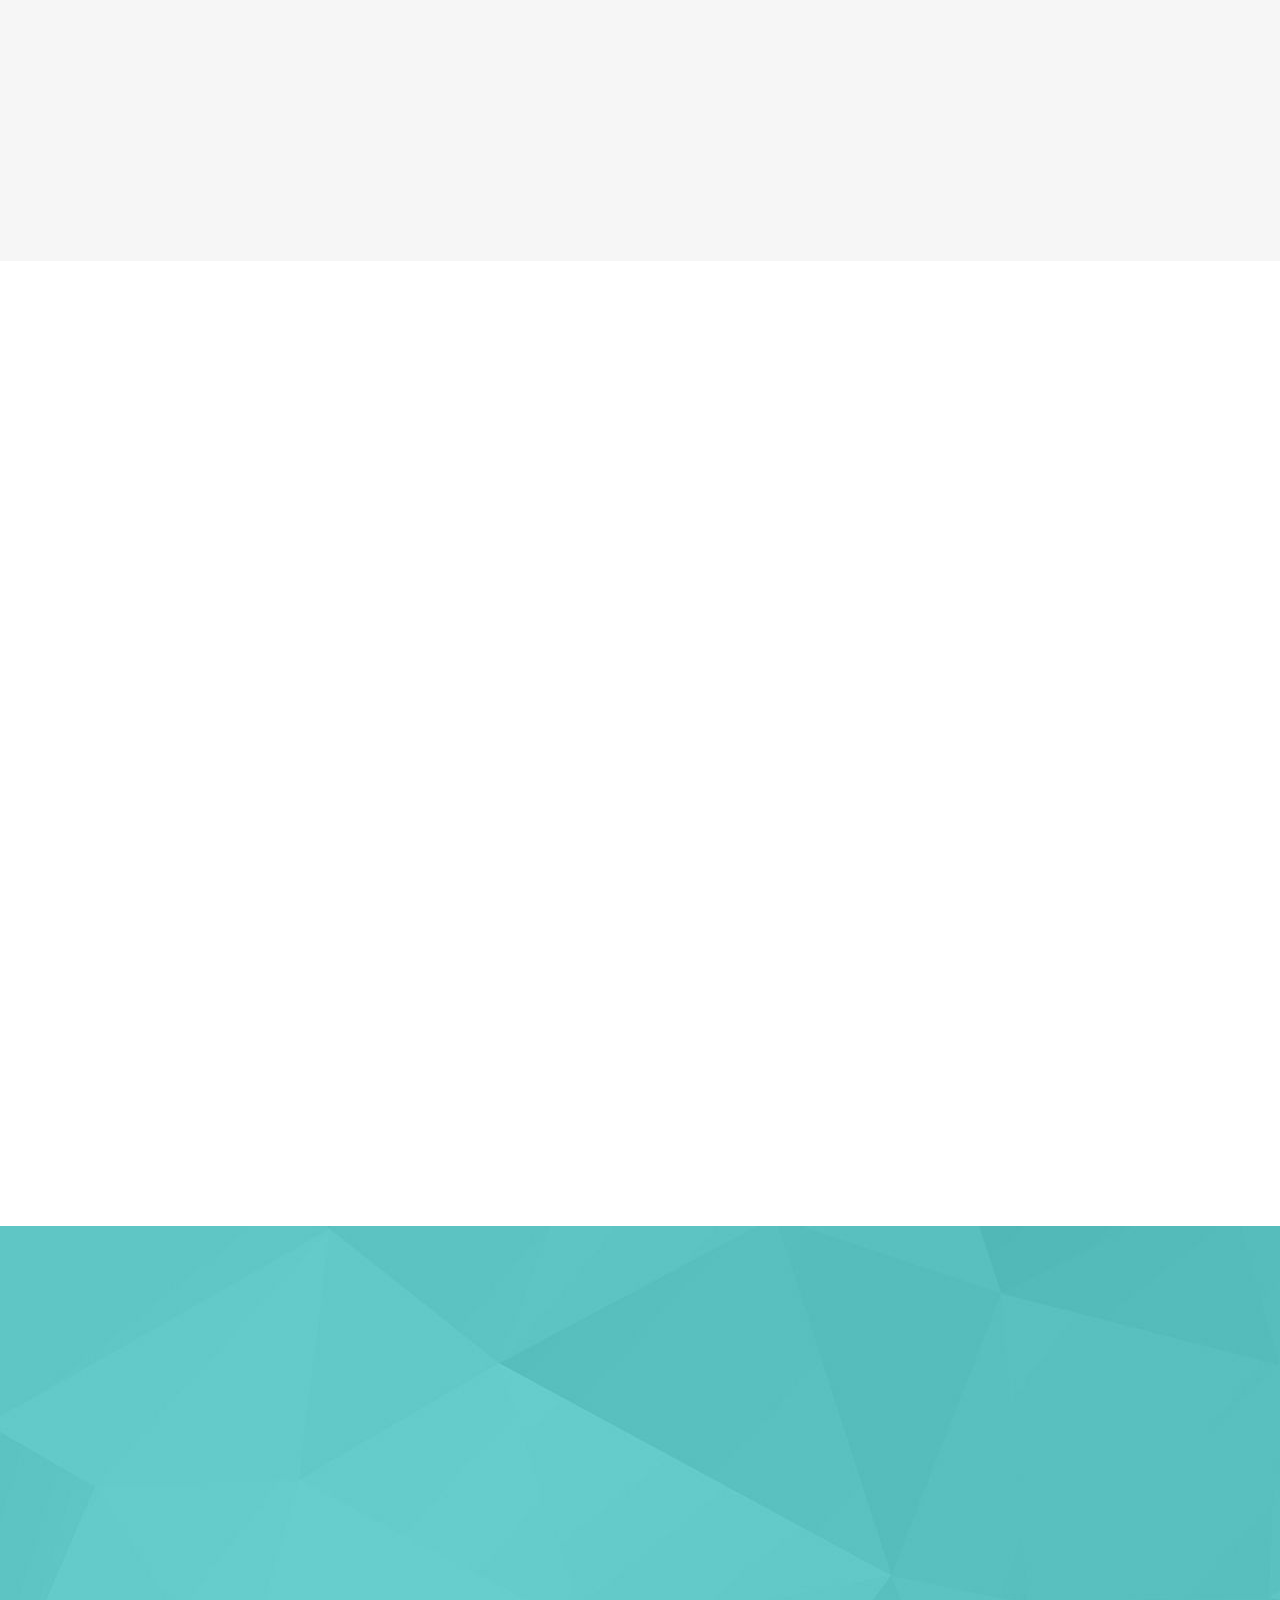
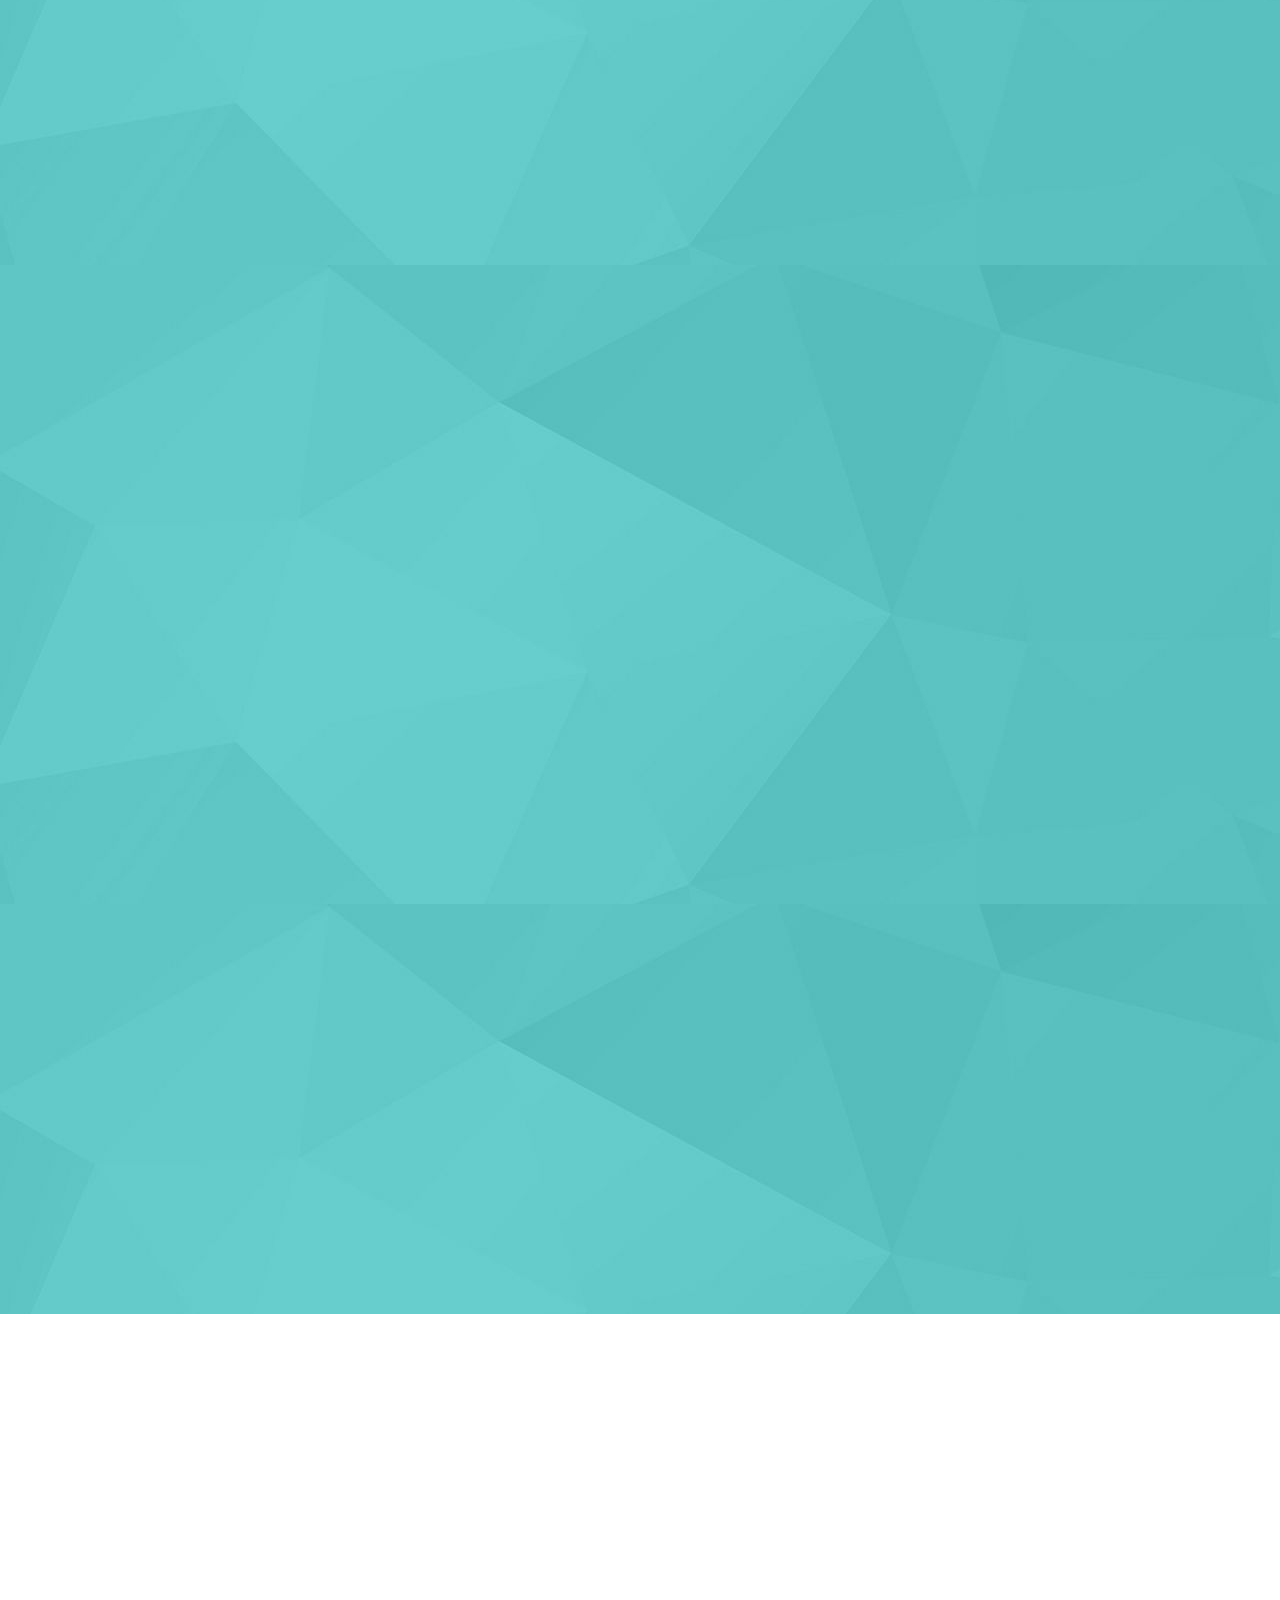
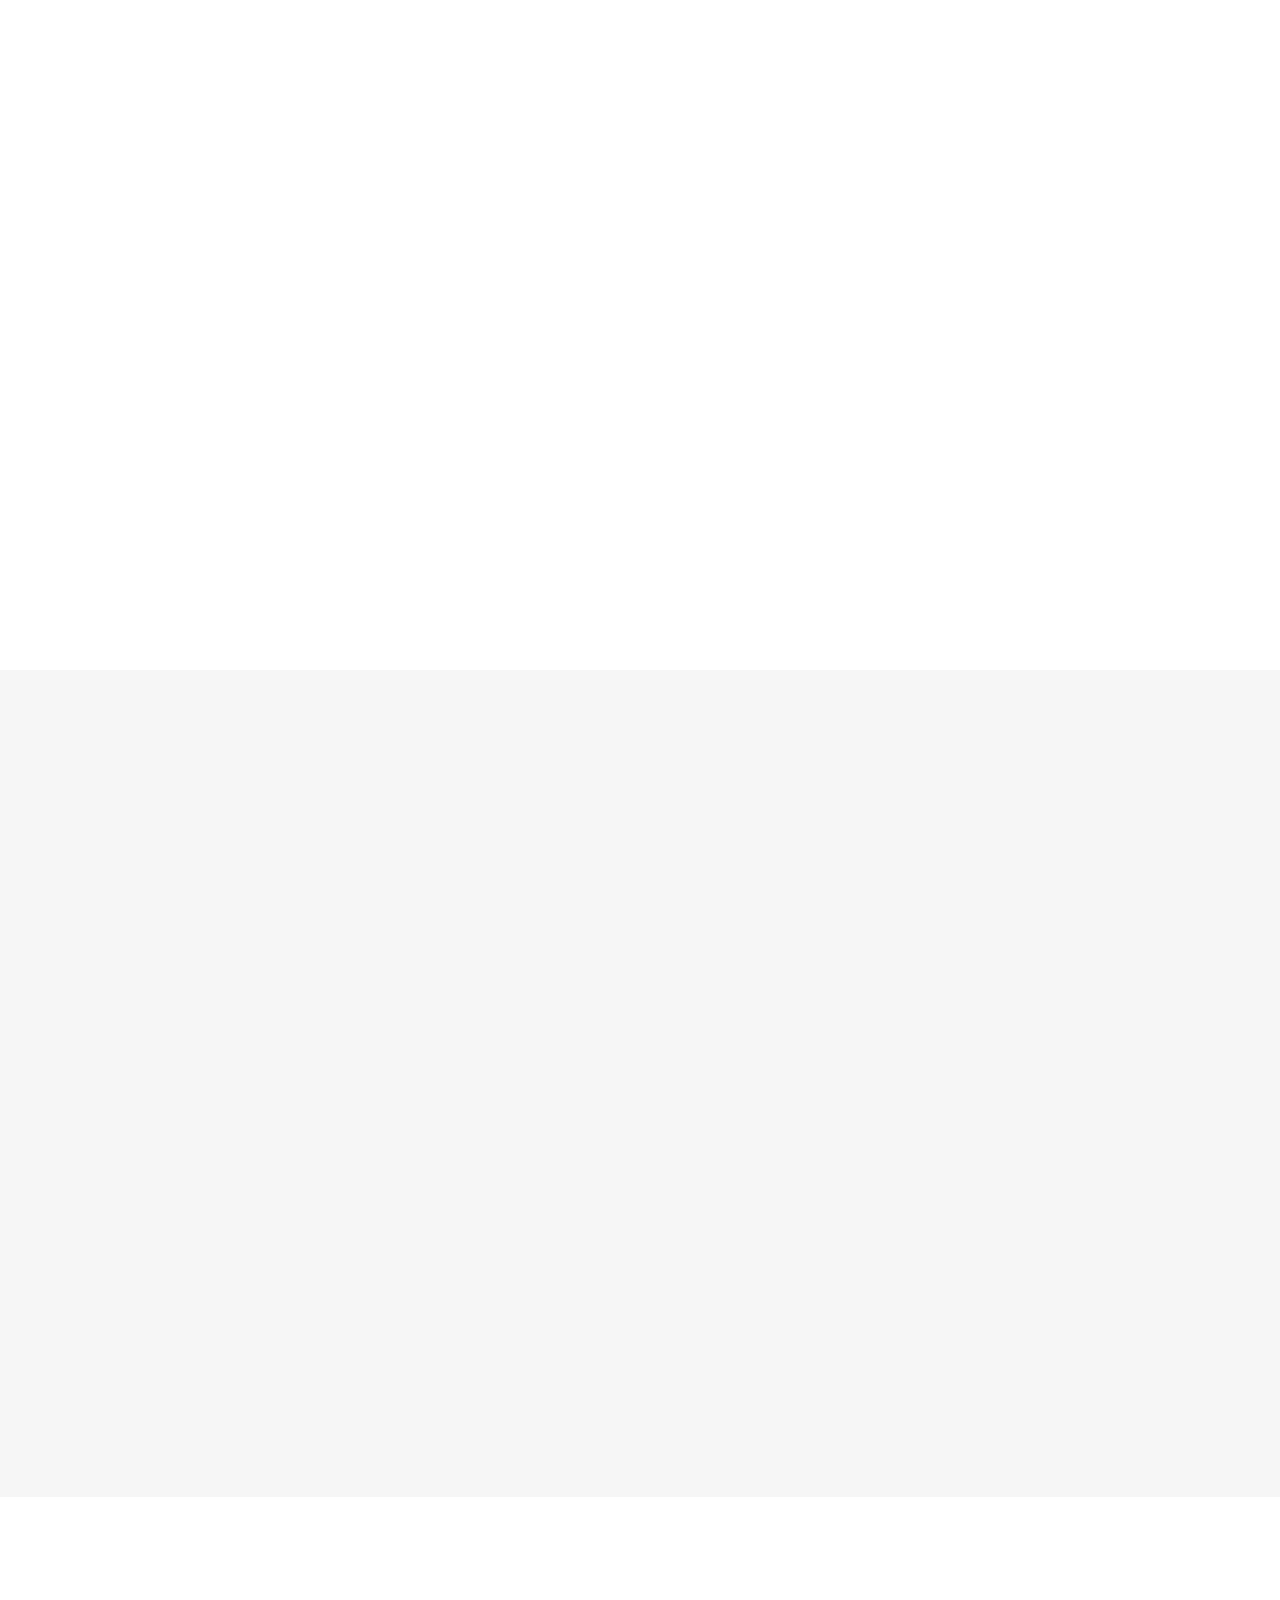
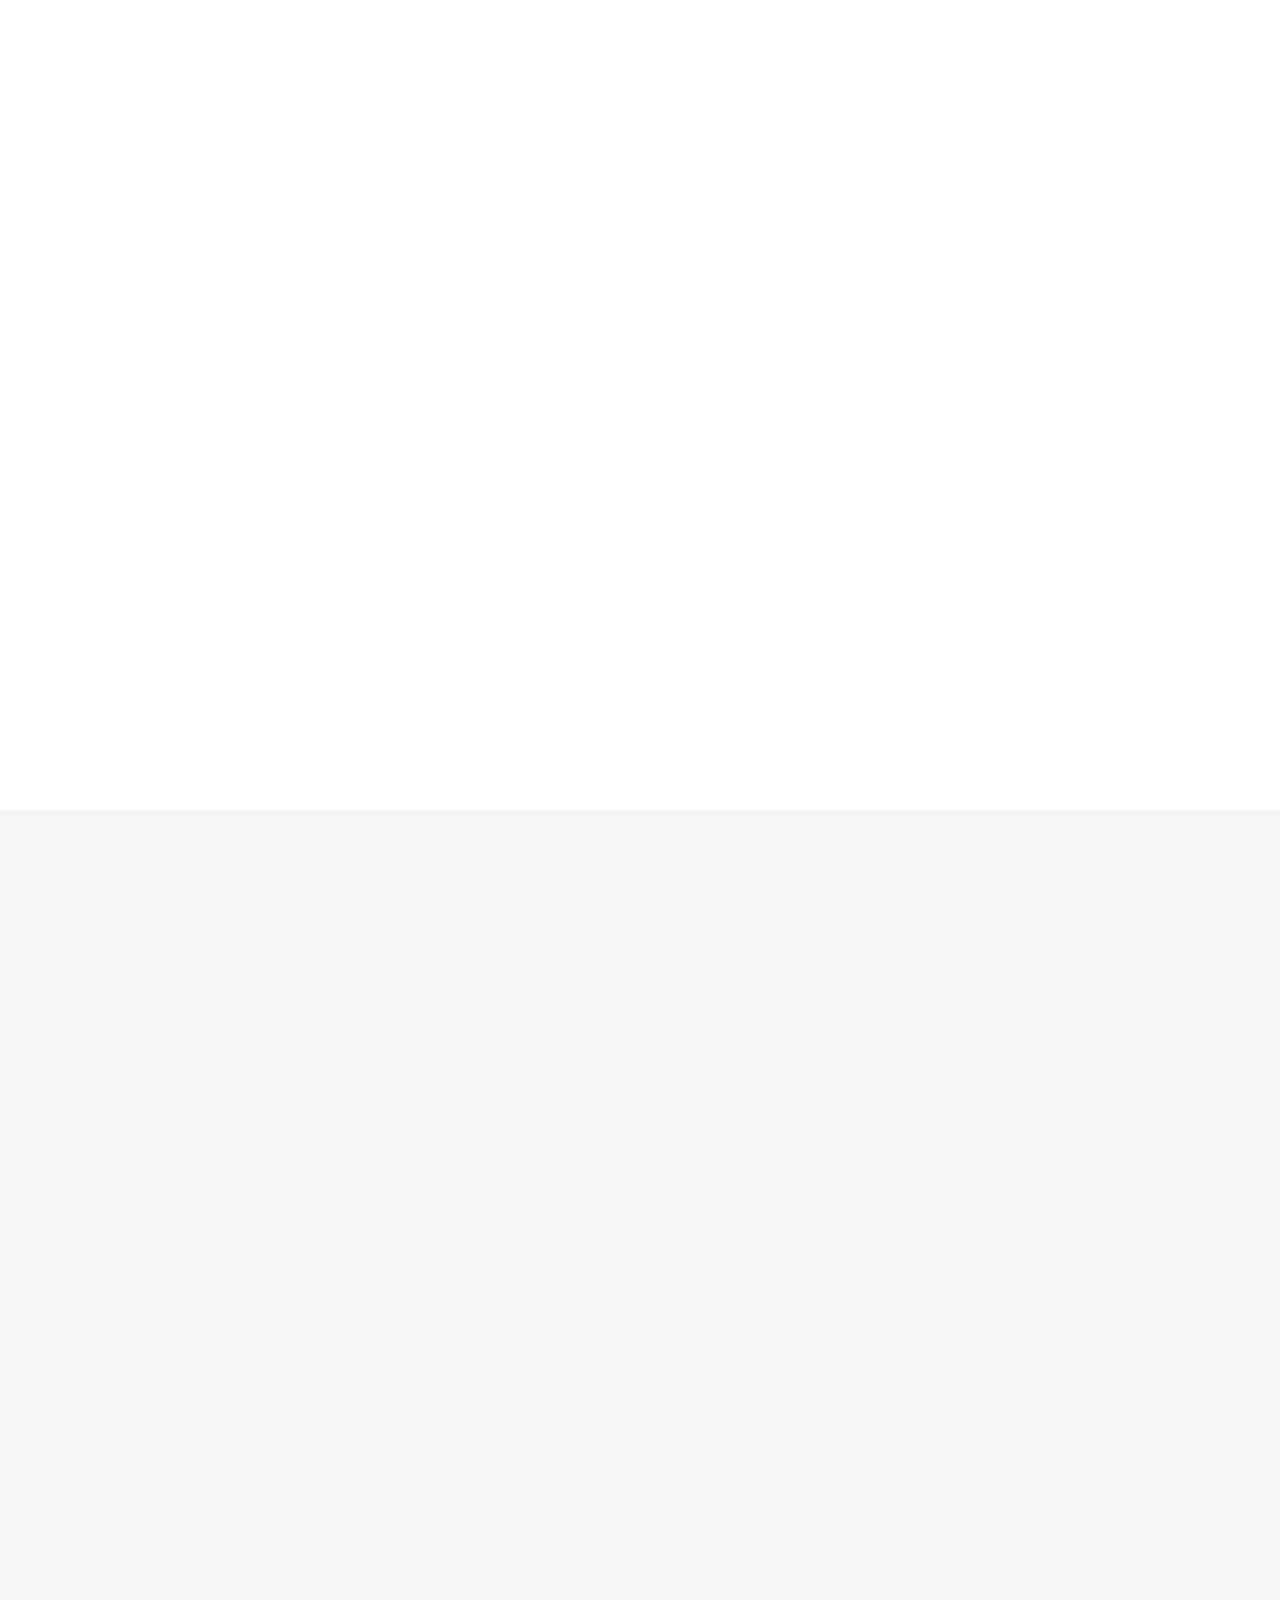
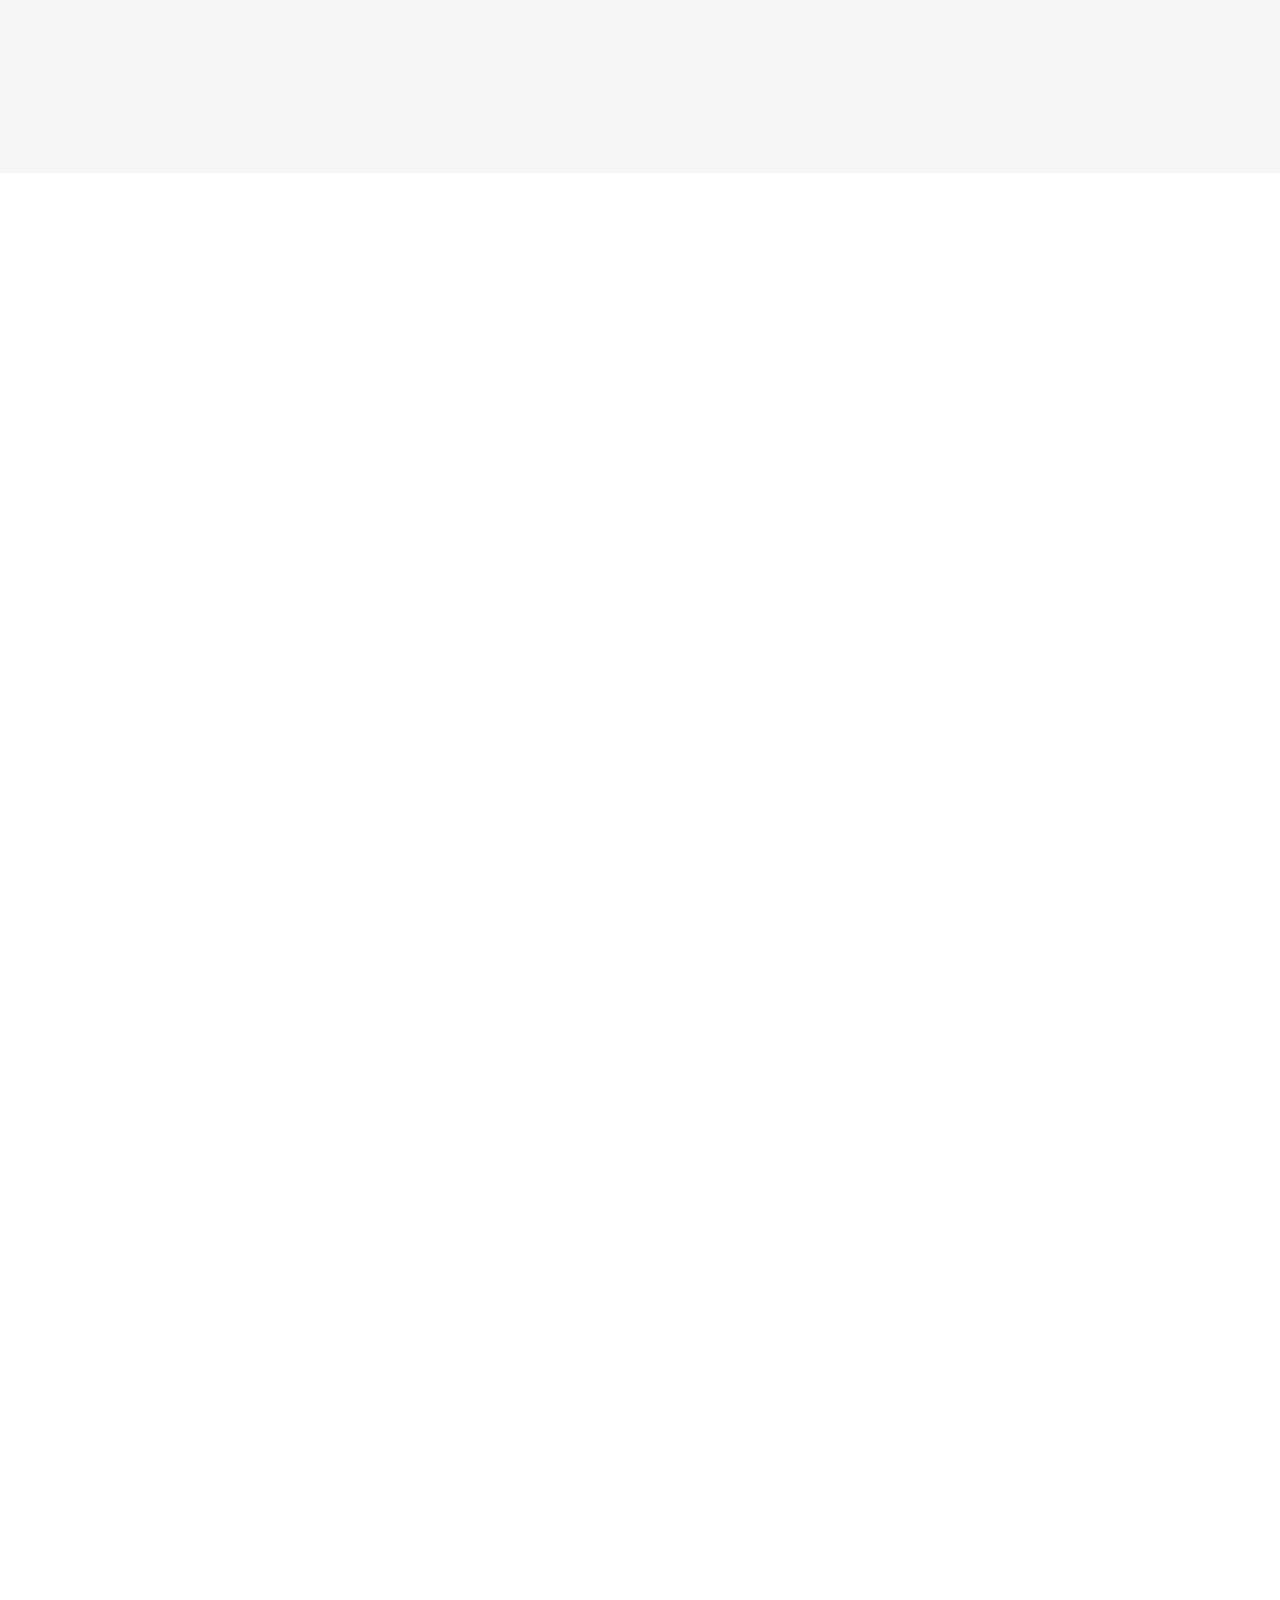
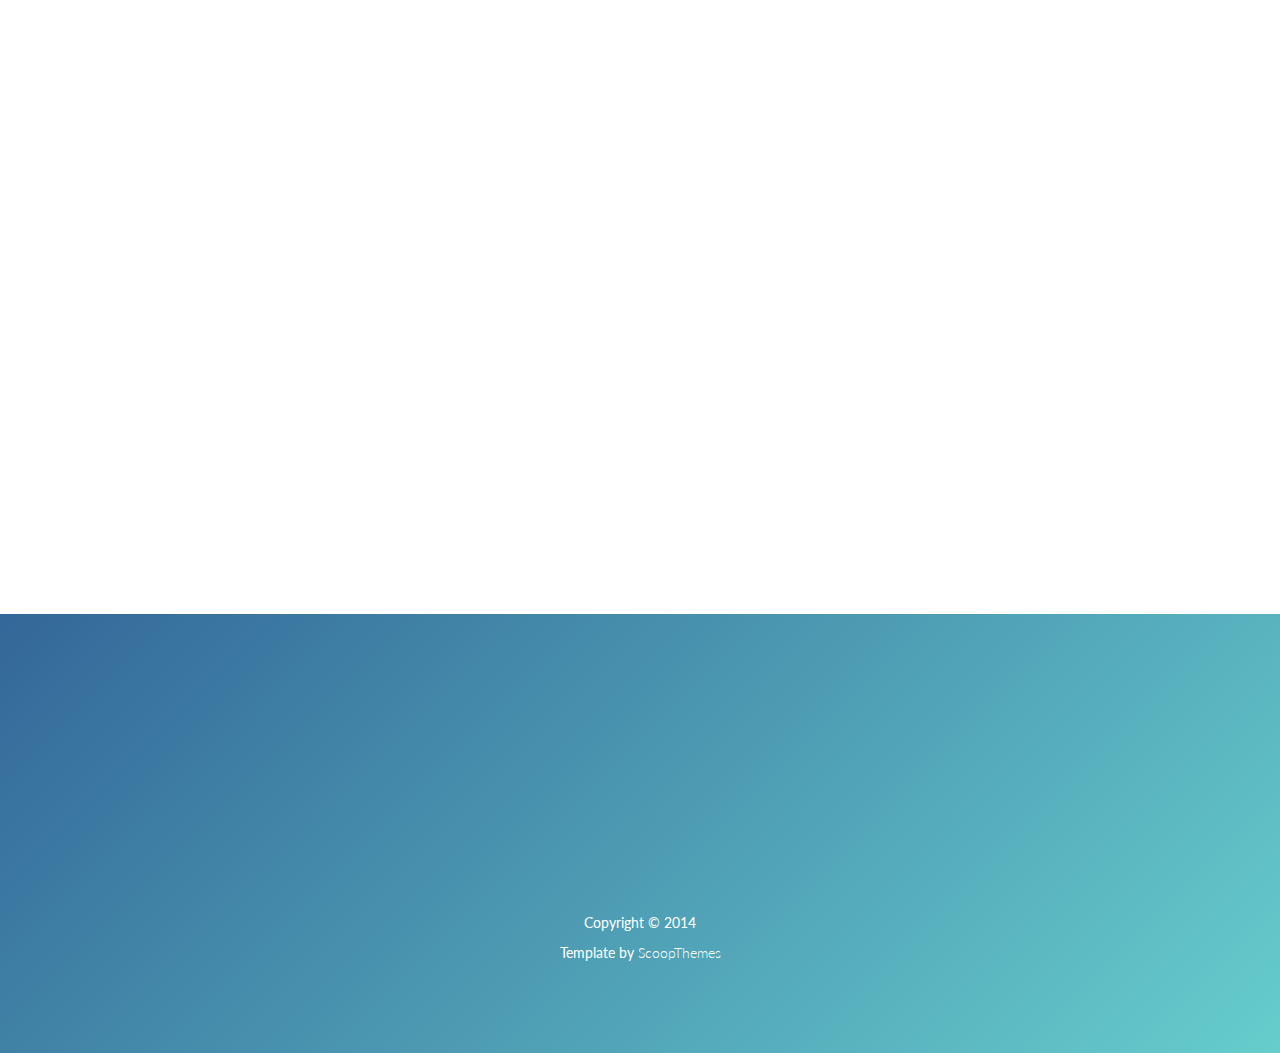
==== commit af0744e6: "update content" ====
--- a/Walk-Together/index.html
+++ b/Walk-Together/index.html
@@ -74,8 +74,7 @@
                             </li>
                             <li><a href="#demo">데모 영상</a>
                             </li>
-                            <li><a href="#getApp">사용 기술</a>
-                            </li>
+            
                             <li><a href="#trouble">트러블슈팅</a>
                             </li>
                             <li><a href="#support">후기</a>
@@ -369,6 +368,7 @@
                            <p> ThumbUpView : 좋아요 기능 </p>
                            <p> Parceler : 객체의 Parcelable</p>
                            <p> FacebookSDK, KaKaoSDK : 로그인 및 카카오링크</p>
+                           <p> Multer : 이미지 업로드용</p>
 
                         </div>
                     </div>
@@ -527,7 +527,7 @@
                         
                            <h3> 1. Firebase Database 사용으로 인한 쿼리의 제약</h3>
                            <br>
-                            <p> --> 처음엔 파이어베이스를 서버로 사용 </p>
+                            <p> --> 서버 구현을 해본적이 없었기에 파이어베이스로 서버 선택</p>
 
                             <p> --> 사용자 반경 1km내의 장소들을 보여주는 기능 제작</p>
 
@@ -543,6 +543,7 @@
                             <strong> 느낀점 </strong>
                             <br>
                            <p>처음 설계와 요구조건을 잘 파악하여 필요한 기술을 적용시켜야 한다는 것을 깨달았습니다.  </p>
+
 
                           
                           
@@ -629,16 +630,16 @@
                             <strong>   <p> 1. 비동기로 가져오는 enqueue의 콜백 함수에 다른 데이터의 enqueue </p> </strong> 
                             <p> --> 잘 동작 하나 코드가 길어져서 알아보기가 힘듬 </p>
                             <strong>  <p> 2. Asynctask에서 무한루프를 돌려 enqueue로 얻어오는 데이터 체크 후 반영 </p> </strong>
-                            <p> --> 데이터가 안 올시 안 온 데이터를 다시 받는 과정을 넣지 않았기에 Asynctask가 무한루프 </p>
+                            <p> --> 데이터가 안 올시 Asynctask가 무한루프 (가져오기 실패시 처리를 하지 않았기 때문에) </p>
                             <strong>  <p> 3. Asynctask에서 execute를 통해 가져오기</p>  </strong> 
-                            <p> --> 코드도 짧아지고 잘 동작 하나 상대적으로 느림</p>
+                            <p> --> 코드도 1에 비해 짧아지고 잘 동작 하나 상대적으로 느림</p>
                             <strong> <p> 4. 서버에서 join 으로 묶어서 한번에 보내고 받기</p> </strong>
                             <p> --> 잘 동작하고 코드도 짧아짐, 앱 단에서는 가장 효율적인거 같음. </p>
                             <strong>    느낀점  </strong>
                             <br>
                             <p> 다양한 방법을 시도해 보았기에 기억에 남는 트러블 슈팅이었습니다. </p>
                             <p> 여러 방법을 생각하며 구현하고 동작하는지 확인하는 과정은 힘들었지만</p>
-                            <p> 마지막에 잘 돌아가는 모습을 볼땐 보람을 느꼈습니다.</p>
+                            <p> 마지막에 동작하는 모습을 볼땐 보람을 느꼈습니다.</p>
 
                      </div>
                  </div>
@@ -659,7 +660,7 @@
                             
                                <h2> 부스트 캠프 이전 </h2>
 
-                               <p> 1. 공부하는 법을 몰라서 재미도 없고 하기 싫었습니다. </p>
+                               <p> 1. 공부하는 법을 잘 몰라서 하기 싫고 의욕이 떨어졌었습니다.</p>
                                <p> 2. 무엇을 공부해야 할 지 몰랐습니다.</p>
                                <p> 3. 도전해 보고 싶은게 없었습니다.</p>
 
@@ -673,7 +674,7 @@
                             <div class="col-md-4 col-sm-4 scrollpoint sp-effect1">
 
                                 <h2> 부스트 캠프 이후 </h2>
-                                <p> 1. 튜터님들과 주변 학생들을 통해 어떤식으로 공부할지 알게 되어 재미를 느끼게 되었습니다.</p>
+                                <p> 1. 공부하는 법을 배워 재미를 느끼게 되고 주변 학생들을 통해 자극을 받은 것이 가장 큰 성과 입니다.</p>
                                 <p> 2. 다음 목표로 디자인 패턴과 이미지처리를 공부 할 것 입니다.</p>
                                 <p> 3. 저만의 개인 알람앱을 만들어 보고 싶습니다.</p>
                                 
--- a/Walk-Together/assets/css/styles.css
+++ b/Walk-Together/assets/css/styles.css
@@ -1015,6 +1015,7 @@
 section#support .row img{
 
   margin-left: 90px;
+  margin-top:  20px;
 }
 
 
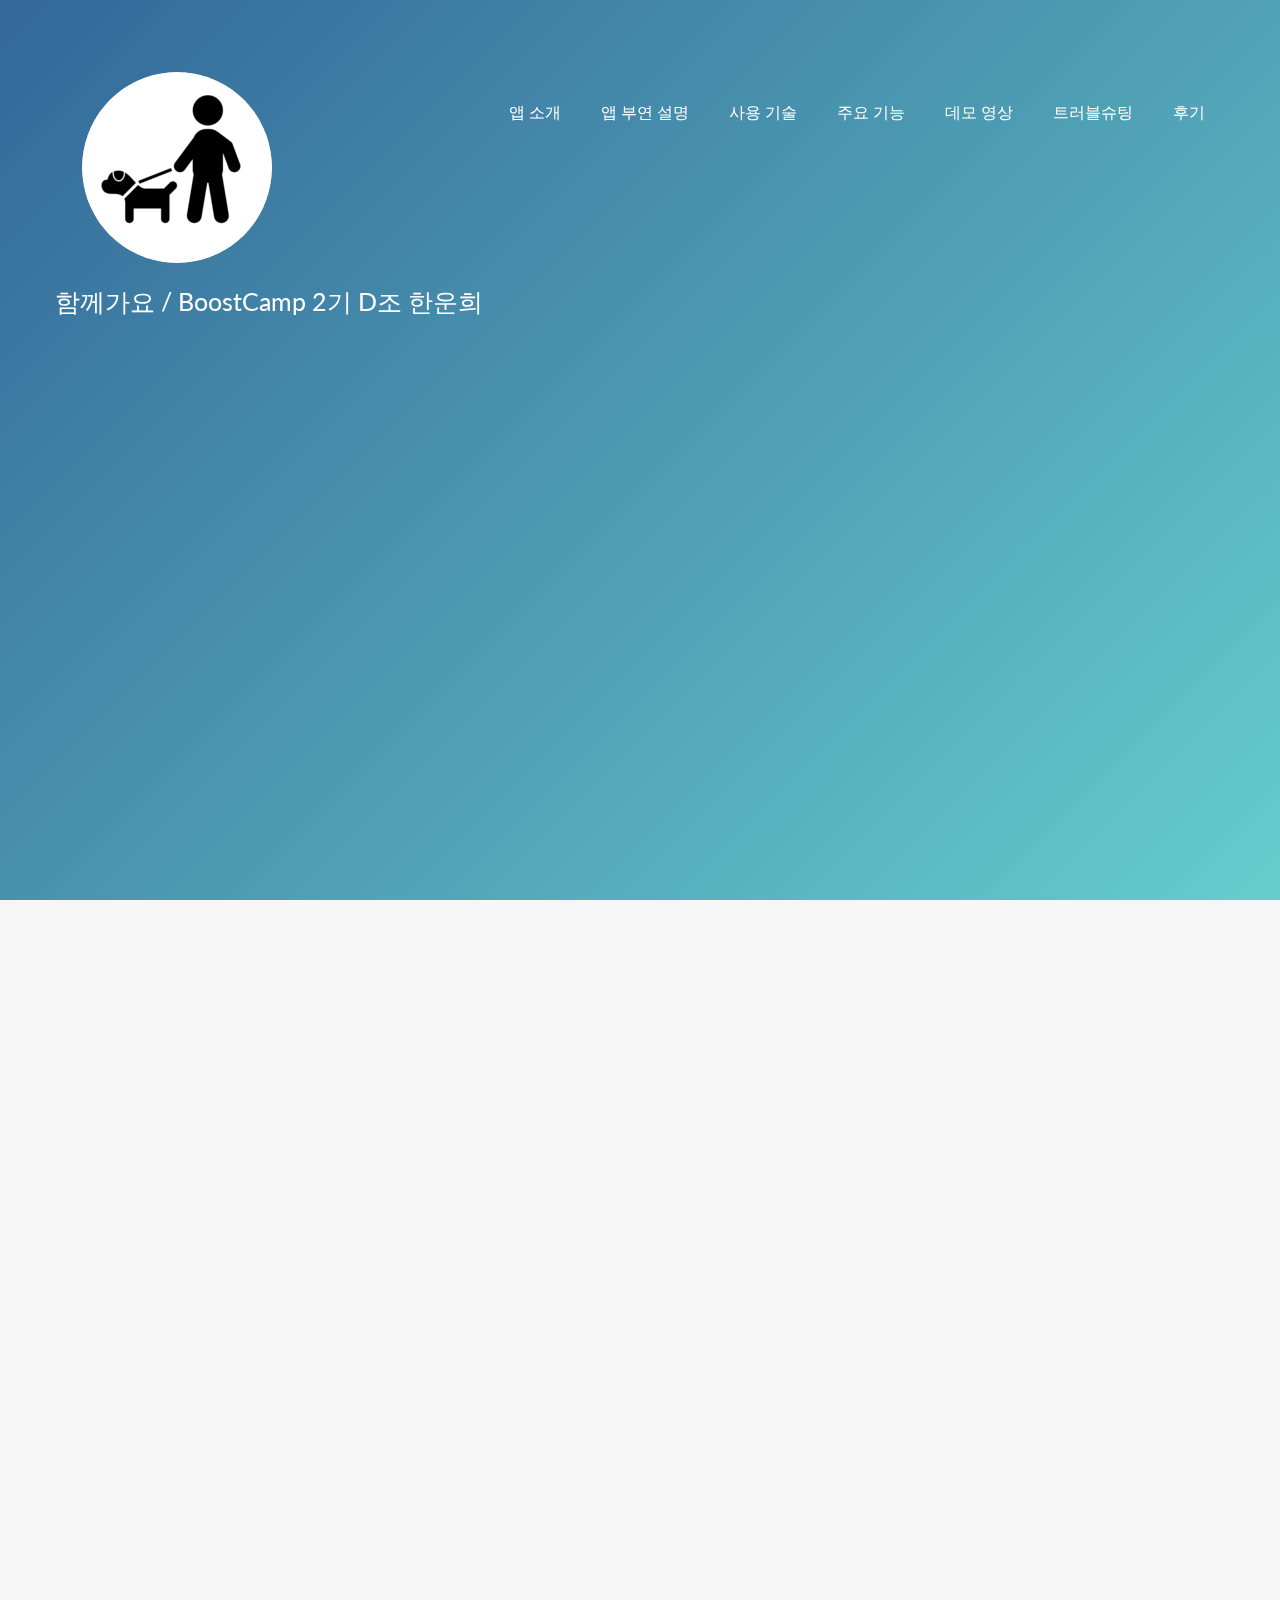
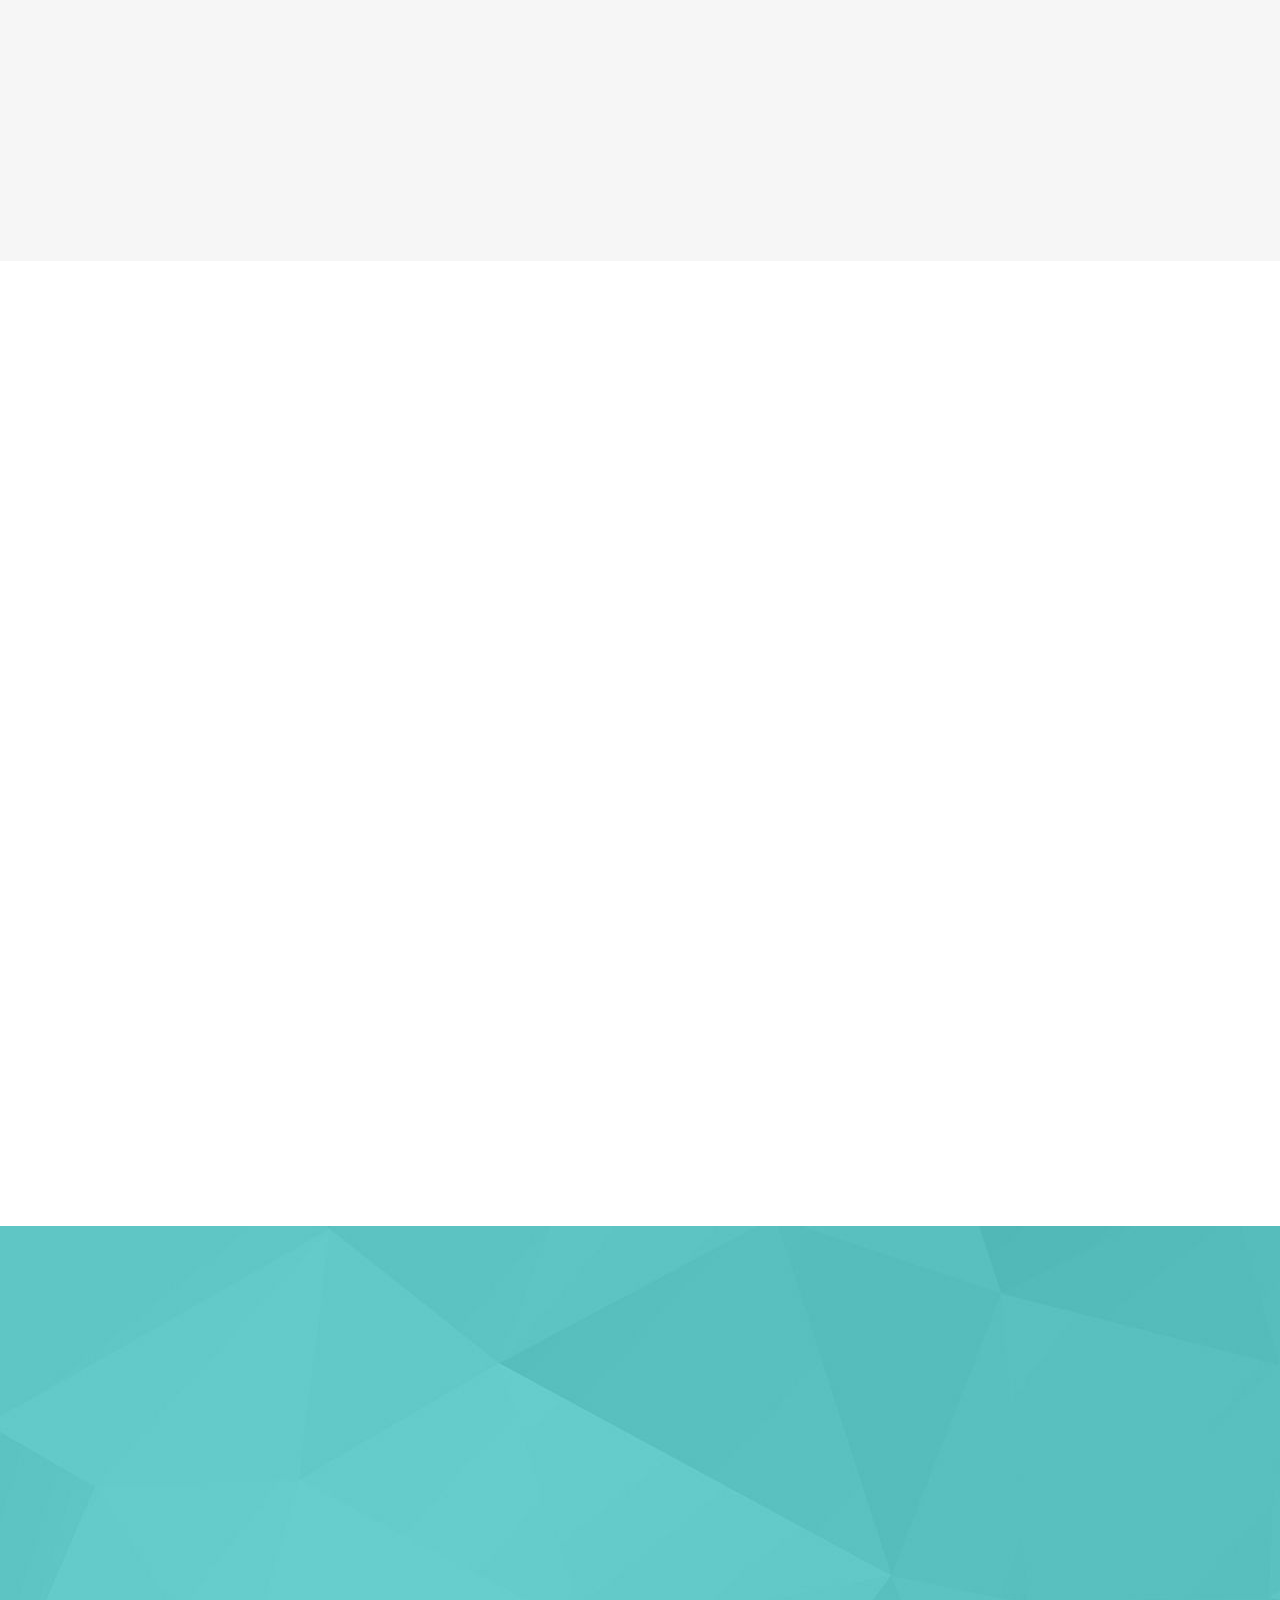
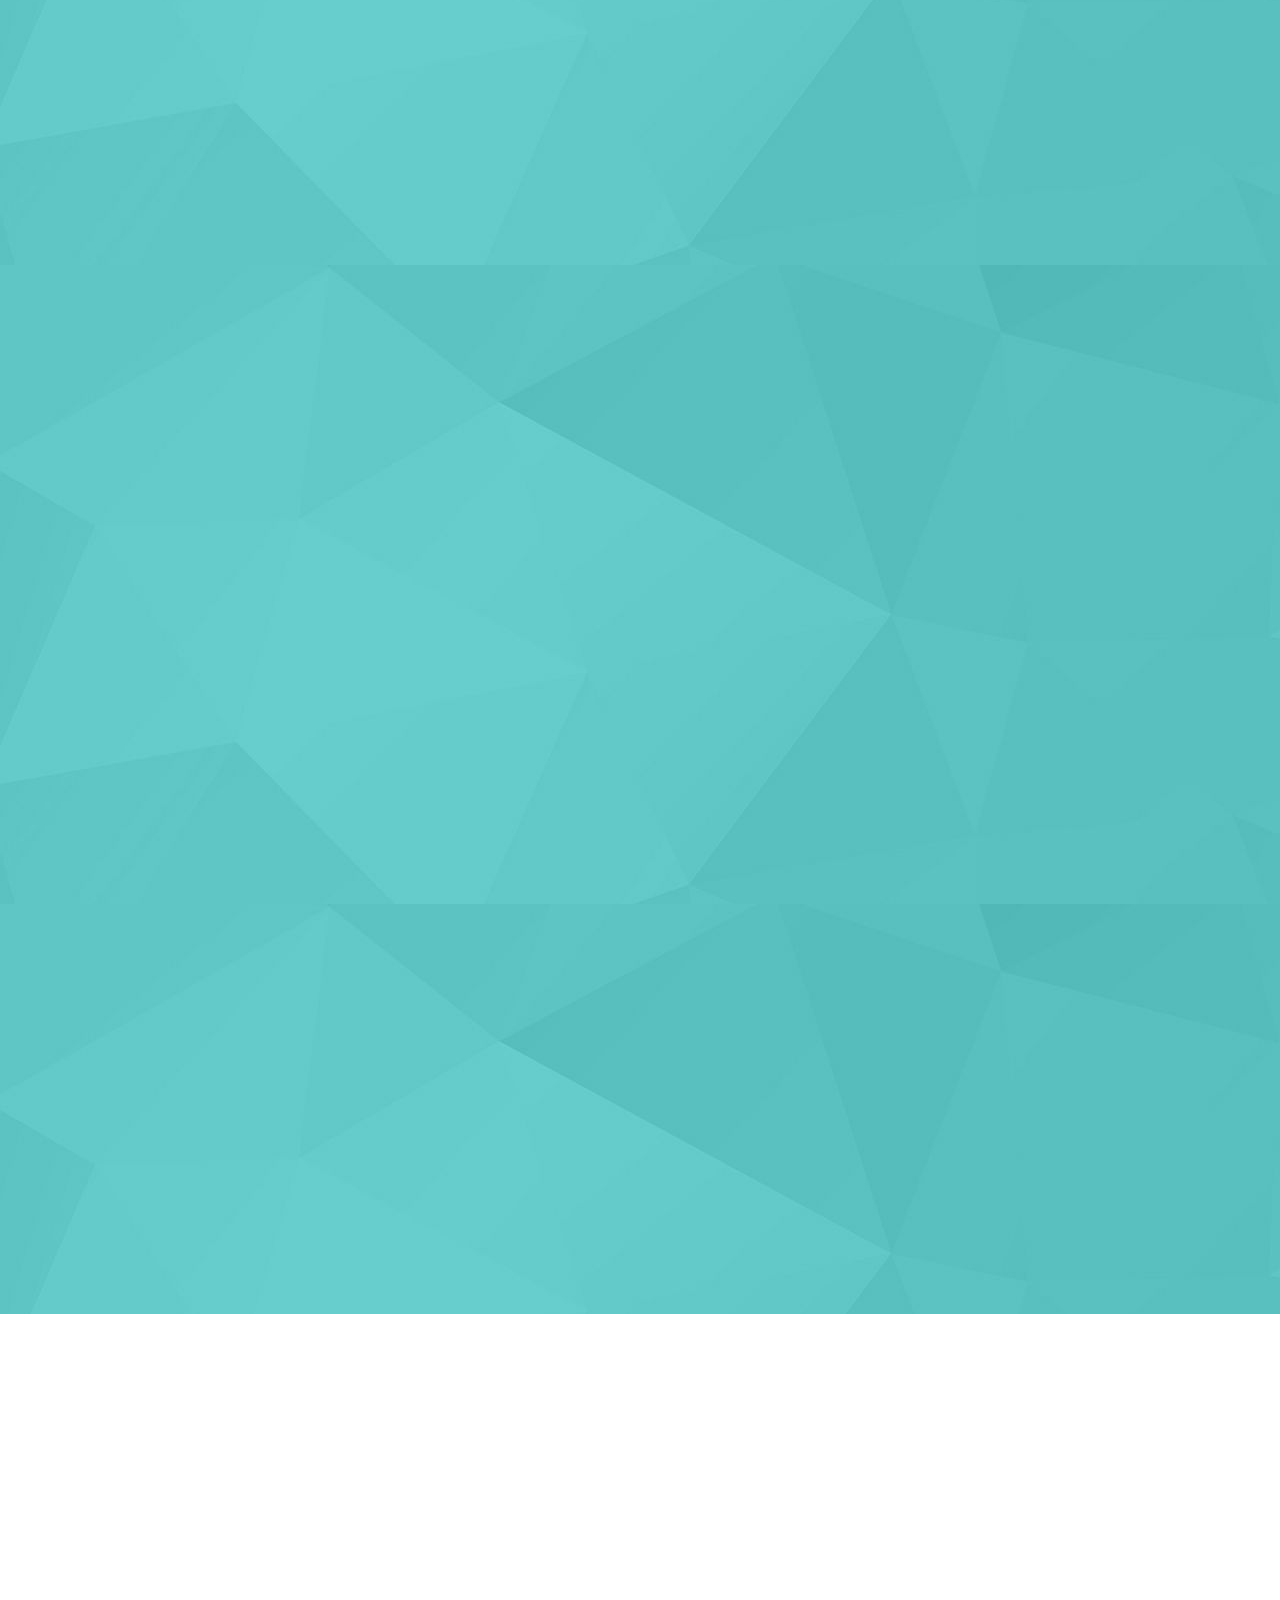
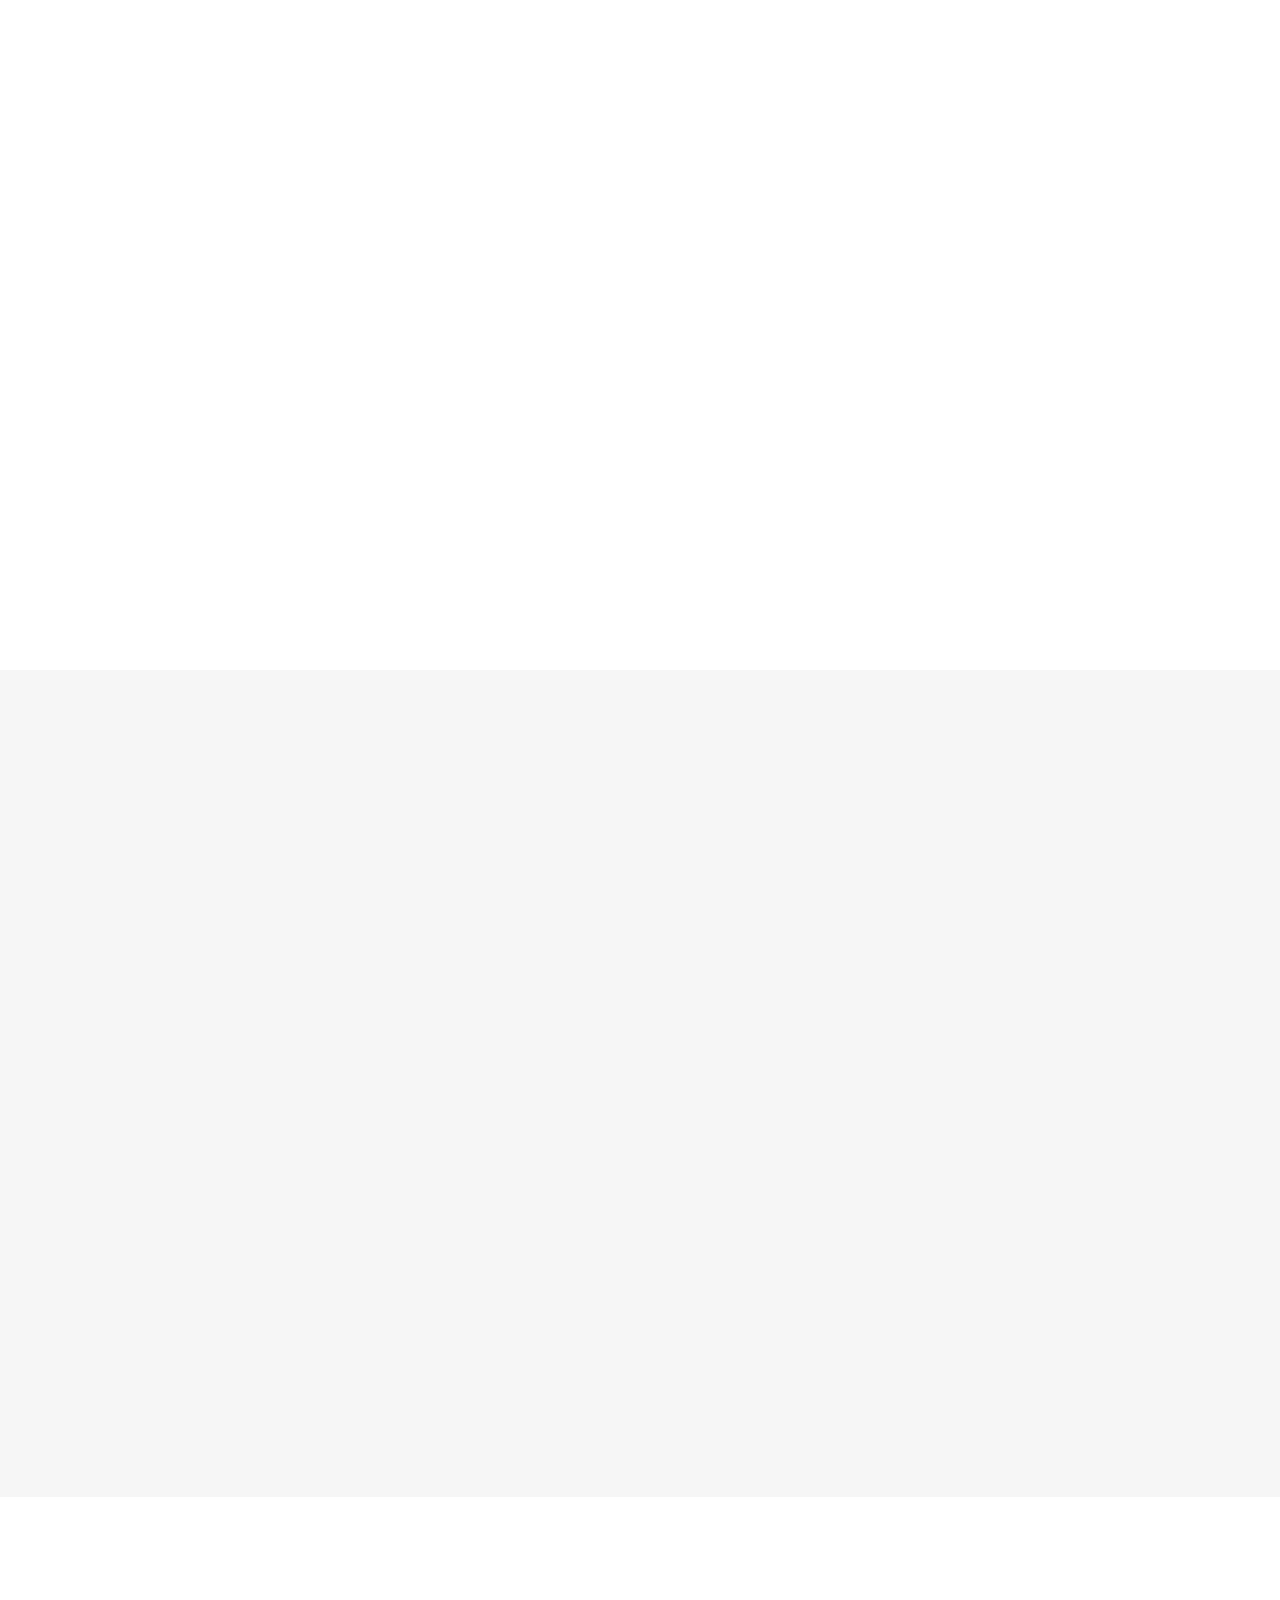
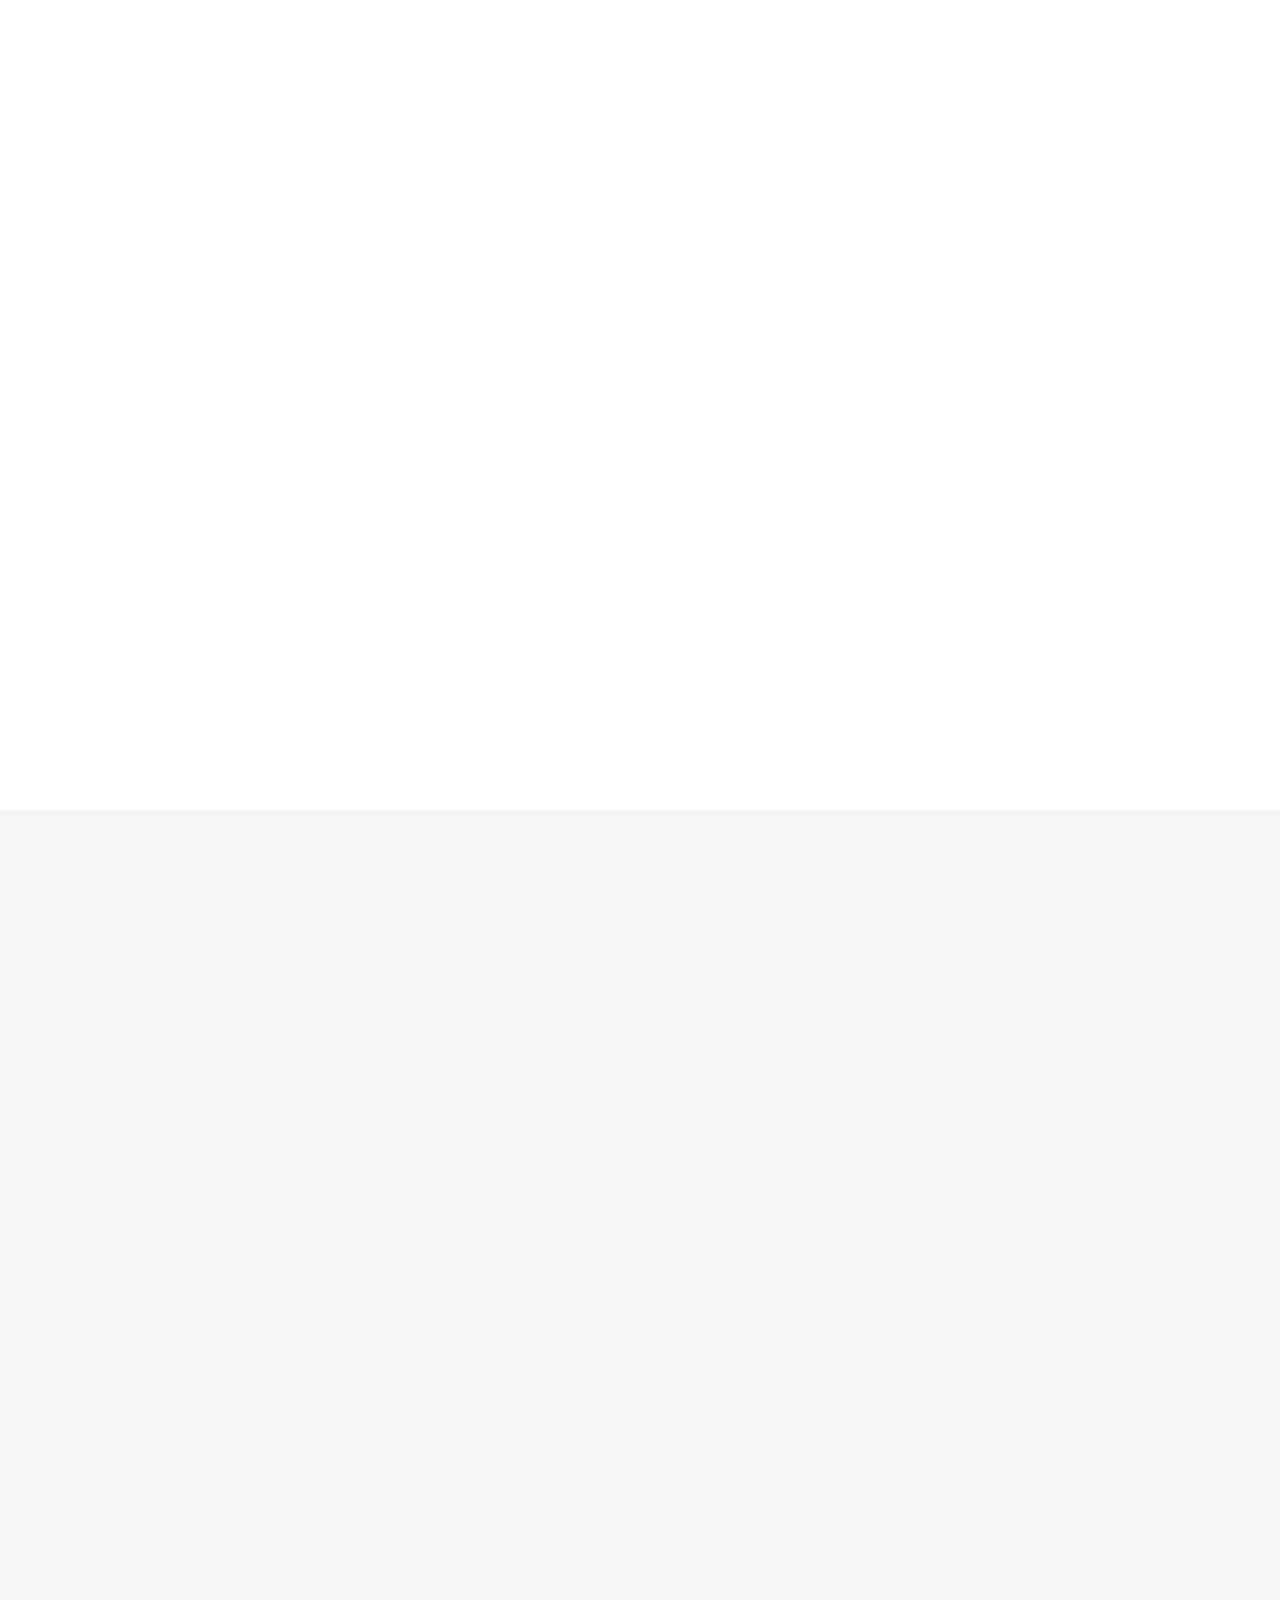
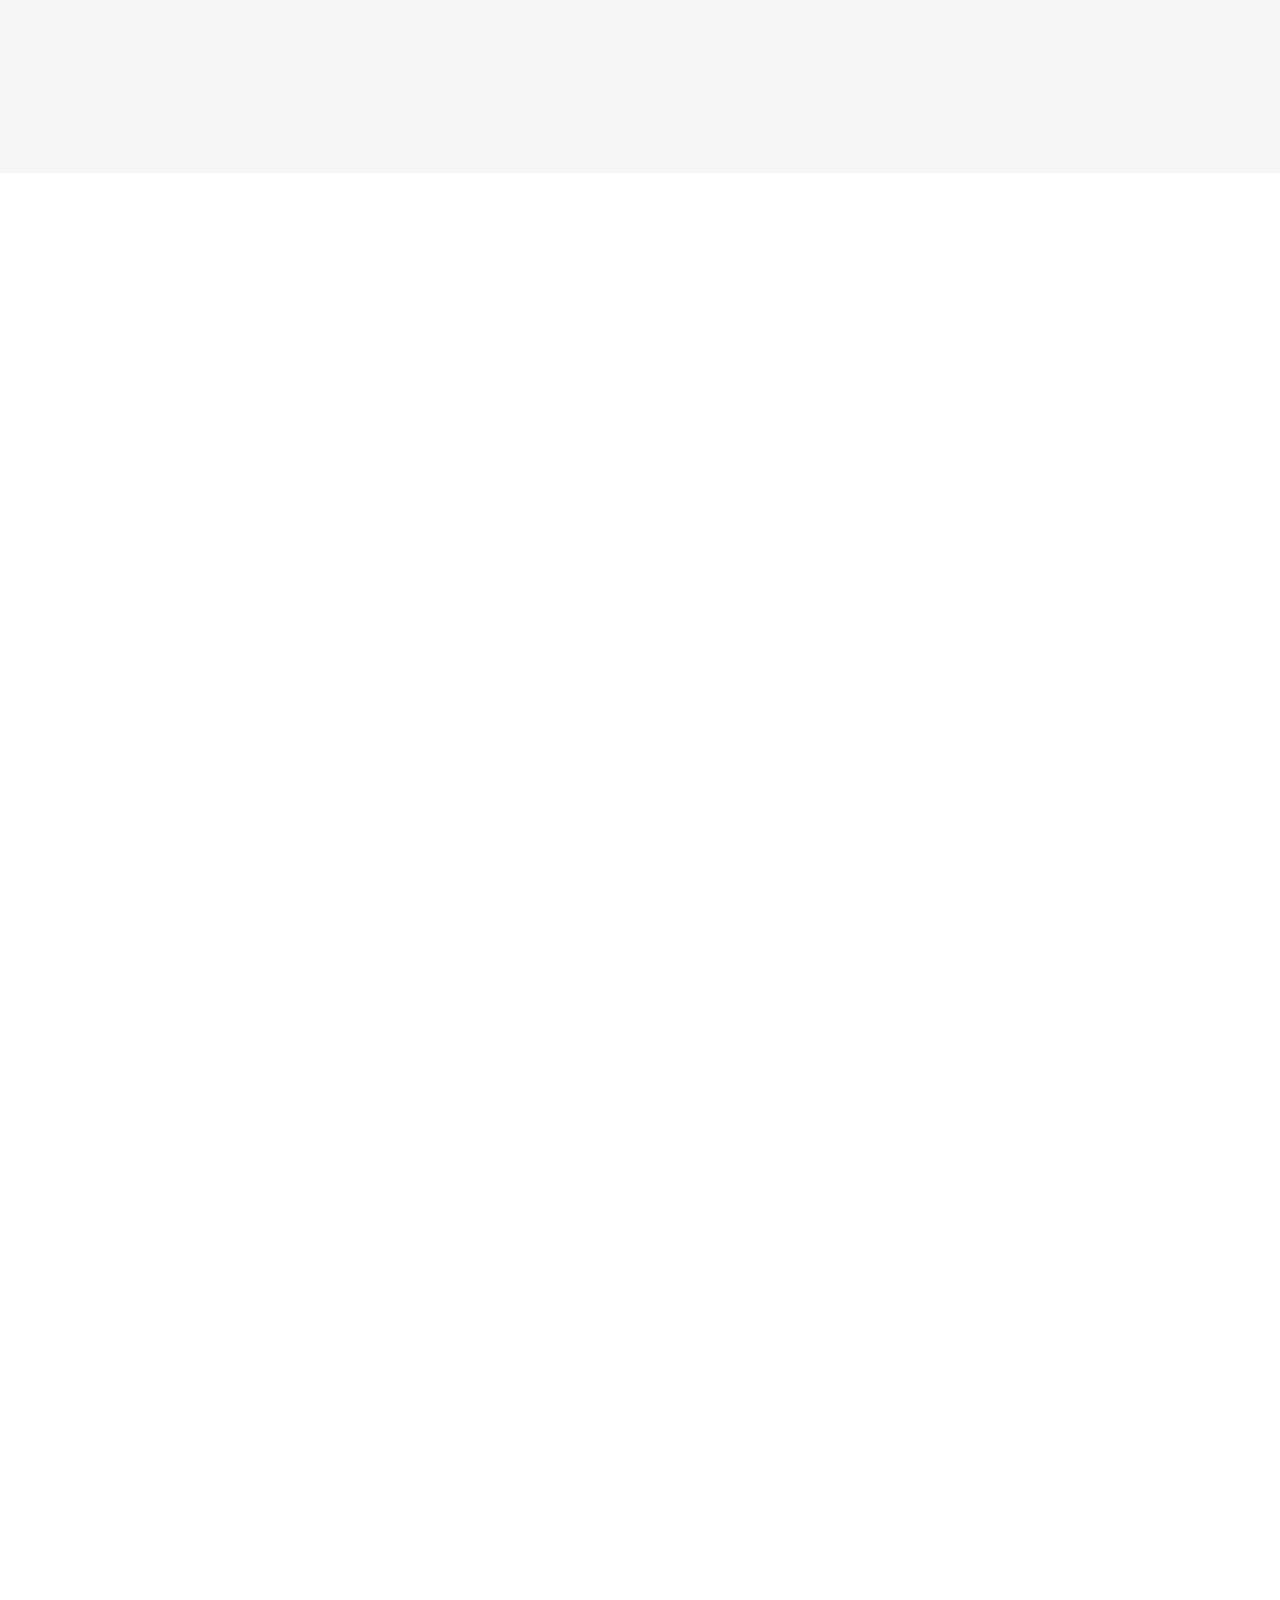
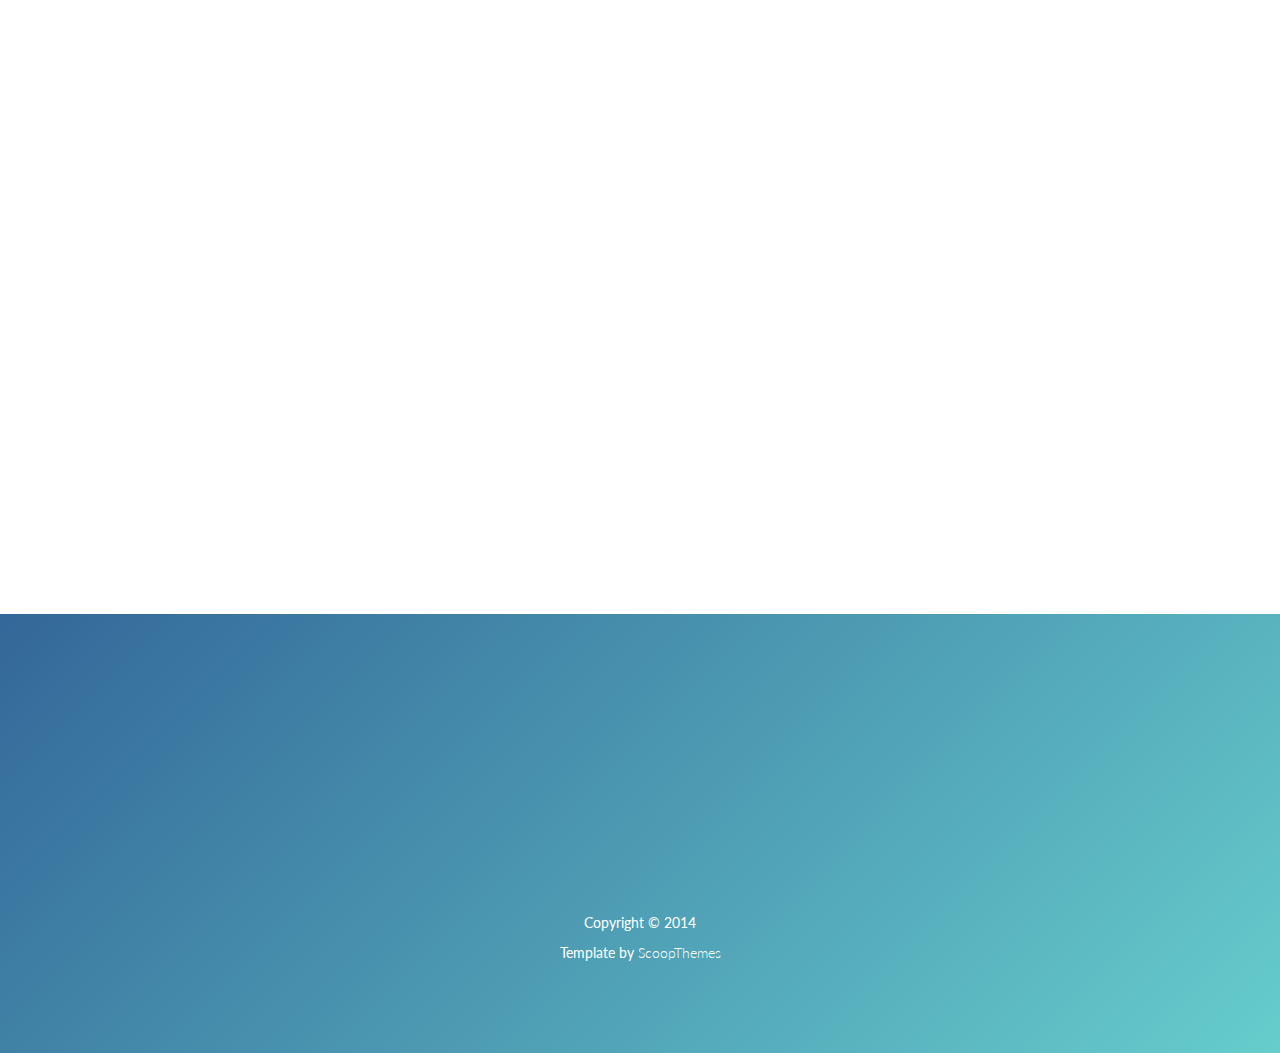
==== commit 4683def5: "add title" ====
--- a/Walk-Together/index.html
+++ b/Walk-Together/index.html
@@ -54,10 +54,14 @@
                         <button type="button" class="navbar-toggle" data-toggle="collapse" data-target="#bs-example-navbar-collapse-1">
                             <span class="fa fa-bars fa-lg"></span>
                         </button>
+
+
                         <a class="navbar-brand" href="index.html">
                             <img src="assets/img/freeze/walking_app.png" alt="" class="logo">
-
+                            <p> 함께가요 / BoostCamp 2기 D조 한운희</p>
                         </a>
+                     
+
                     </div>
 
                     <!-- Collect the nav links, forms, and other content for toggling -->
@@ -130,17 +134,21 @@
 
                         
                         <div class="tp-caption mediumlarge_light_white sfl hidden-xs" data-x="left" data-y="center" data-hoffset="0" data-voffset="-50" data-speed="1000" data-start="1000" data-easing="Power4.easeOut">
-                           함께가요
+
+                       
                         </div>
                         <div class="tp-caption mediumlarge_light_white sft hidden-xs" data-x="left" data-y="center" data-hoffset="0" data-voffset="0" data-speed="1000" data-start="1200" data-easing="Power4.easeOut">
-                           즐거운 산책을 위한 산책 정보 앱
+                       
+                          <br><br> 즐거운 산책을 위한 산책 정보와 산책일지 기록 앱<br><br><br>
                         </div>
                         <div class="tp-caption small_light_white sfb hidden-xs" data-x="left" data-y="center" data-hoffset="0" data-voffset="80" data-speed="1000" data-start="1600" data-easing="Power4.easeOut">
-                           <p>반려동물의 산책이 중요한건 모두들 아시죠? <br> 모두 함께 장소별 정보를 공유하여 반려동물들에게 새로운 장소와 즐거움을 주세요<br> </p>
+                           <br><br><p>반려동물의 산책이 중요한건 모두들 아시죠? <br> 함께 장소별 정보를 공유하여 반려동물들에게 새로운 장소와 즐거움을 주세요
+                           <br> 산책일지를 작성하여 산책을 즐거웠던 마무리 해보세요  </p><br><br>
+                        
                         </div>
 
                         <div class="tp-caption lfl hidden-xs" data-x="left" data-y="center" data-hoffset="0" data-voffset="160" data-speed="1000" data-start="1800" data-easing="Power4.easeOut">
-                            <a href="#" class="btn btn-primary inverse btn-lg"><i class="fa fa-android fa-3x pull-left"></i>
+                          <br>  <a href="#" class="btn btn-primary inverse btn-lg"><i class="fa fa-android fa-3x pull-left"></i>
                                 <span>Download for</span><br>
                                 <b>Android</b></a>
                         </div>
@@ -588,7 +596,7 @@
                             <strong> <p> 2. FueseLocationProvider의 맴버변수 사용 문제</p> </strong>
                             <p> --> 라인은 새로 그려지나, Location 서버스의 해제가 불가능</p>
                             <strong> <p> 3. 코드를 살펴보고 라인을 그리는 맴버변수로 선언된 PolylineOptions 객체에 계속 덮어 씌우는걸 확인</p> </strong>
-                            <p> --> 새로 시작시 PolylineOptions를 다시 생성하여 해결</p>
+                            <p> --> 산책 기능 새로 시작시 PolylineOptions를 다시 생성하여 해결</p>
                             <strong> 느낀점    </strong>
                             <br>
                             <p>변수 선언의 간단한 문제였지만 4~5시간 걸려 해결했던 문제였습니다. </p>
--- a/Walk-Together/assets/css/styles.css
+++ b/Walk-Together/assets/css/styles.css
@@ -52,6 +52,9 @@
   -o-transition: all 0.25s ease-in-out;
   transition: all 0.25s ease-in-out;
 }
+
+
+
 header .navbar-default ul.navbar-nav {
   padding-top: 55px;
 }
@@ -114,6 +117,7 @@
 }
 header .navbar-default ul.navbar-nav li a:focus {
   color: #ffffff;
+
 }
 header .navbar-default .navbar-brand {
   height: auto;
@@ -137,6 +141,20 @@
 header .navbar-default.scrolled .navbar-brand img {
   width: auto;
   max-height: 33px;
+}
+
+header .navbar-default .navbar-brand p{
+
+  color: #ffffff;
+  font-size: 25px;
+
+}
+
+header .navbar-default.scrolled .navbar-brand p {
+
+  font-size: 20px;
+  color: #ffffff;
+
 }
 header .navbar-default.scrolled ul.navbar-nav {
   padding-top: 15px;
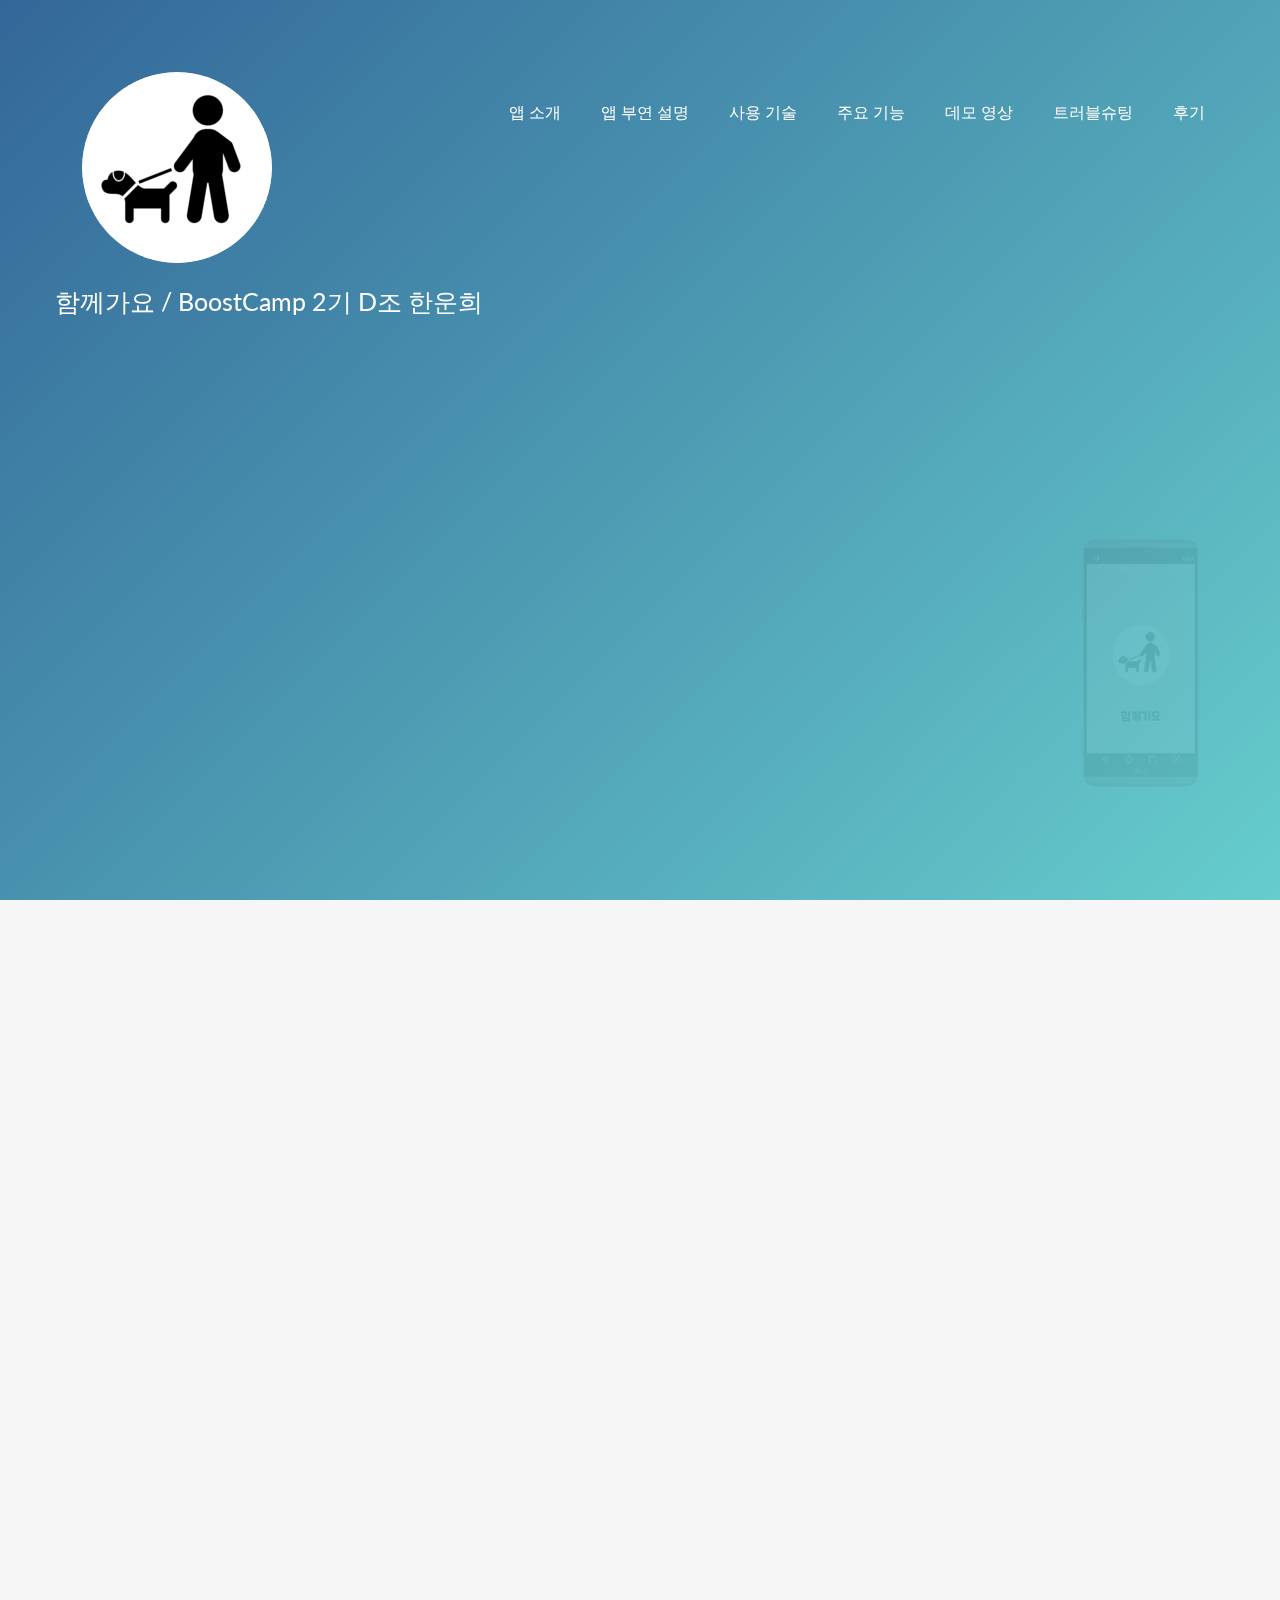
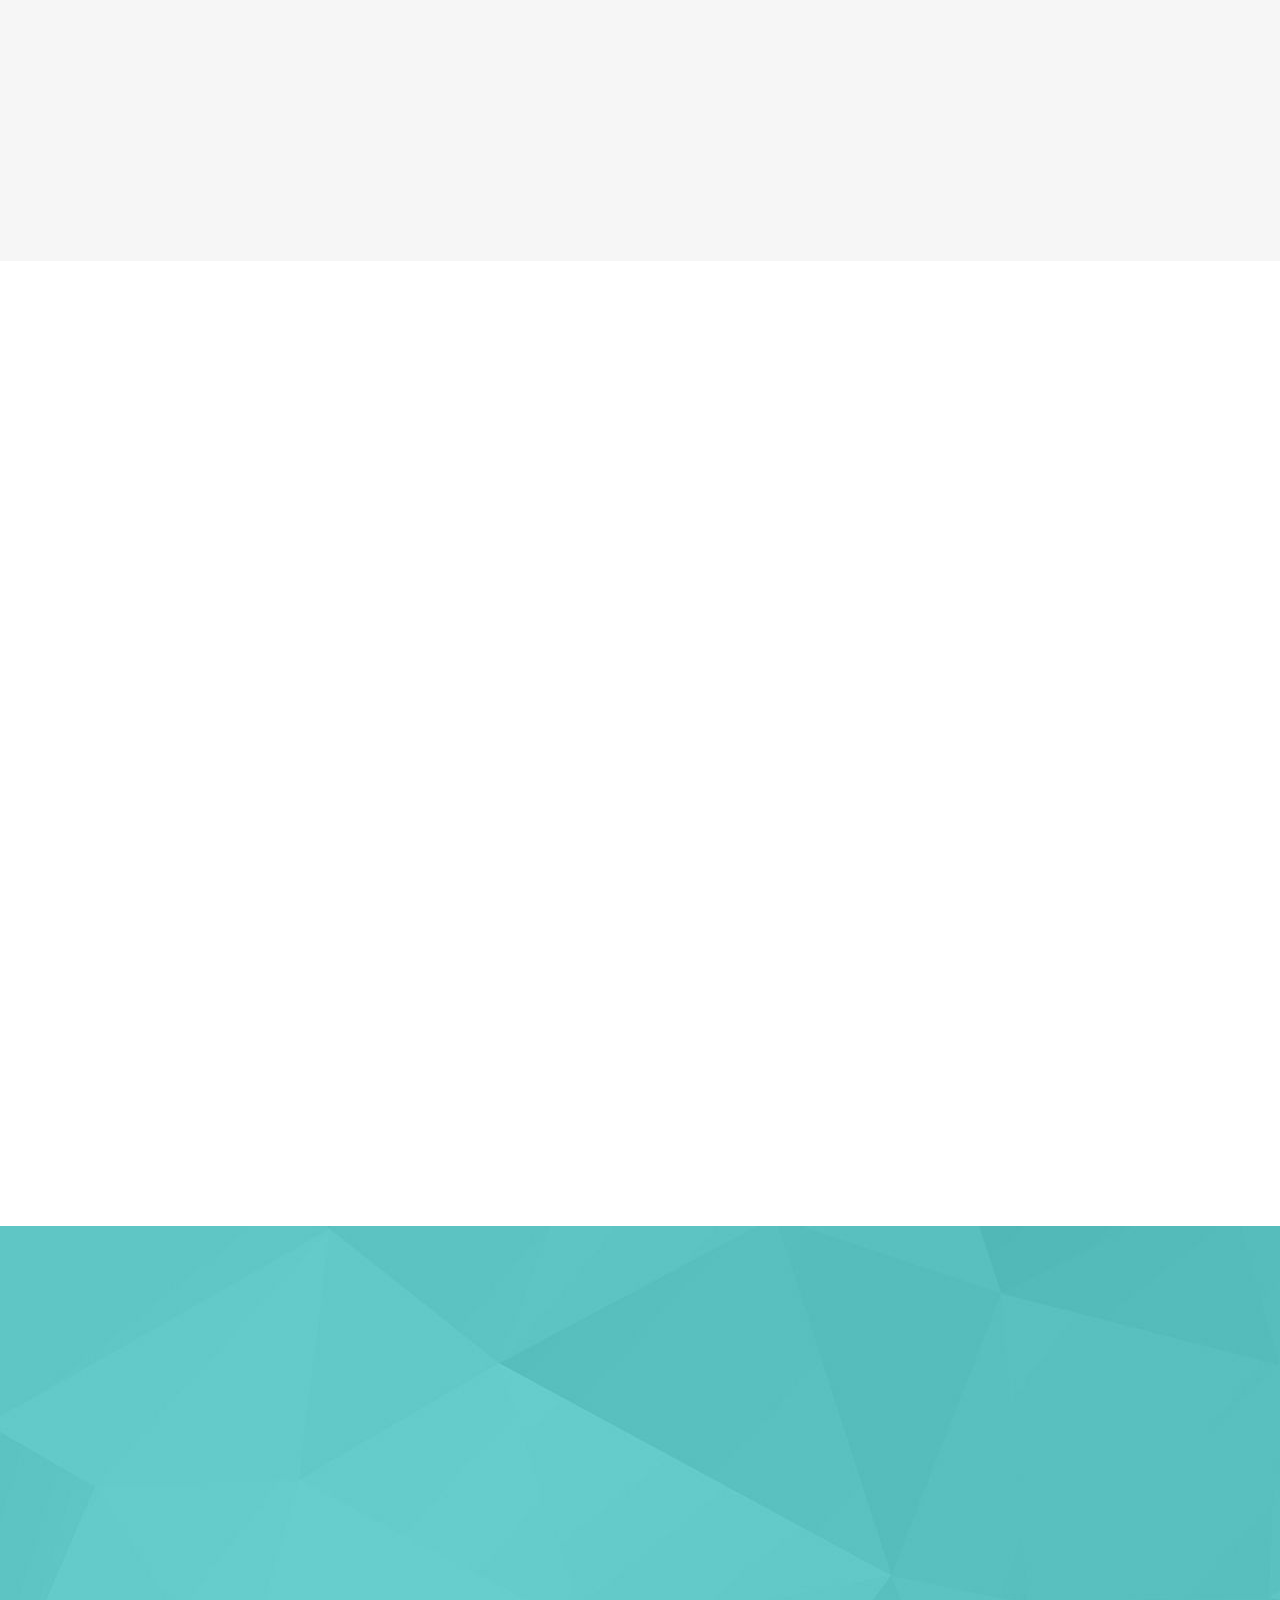
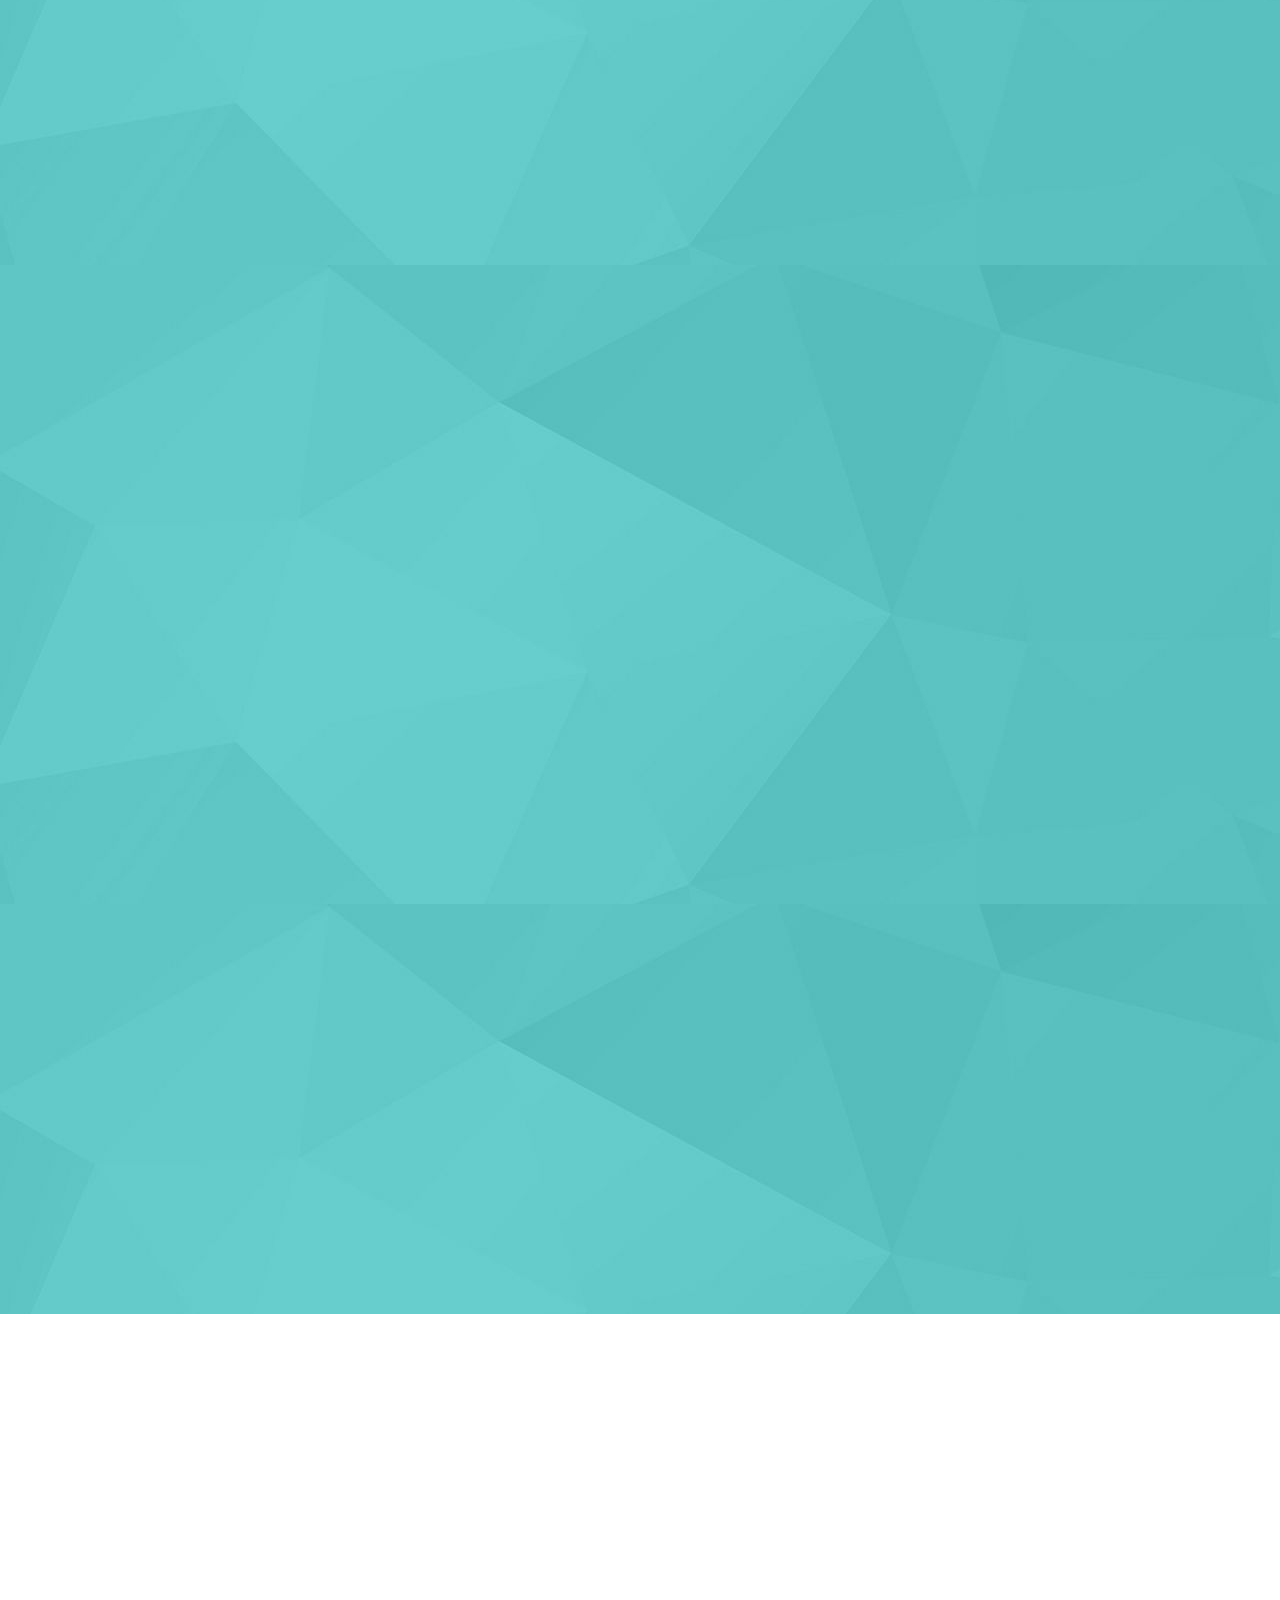
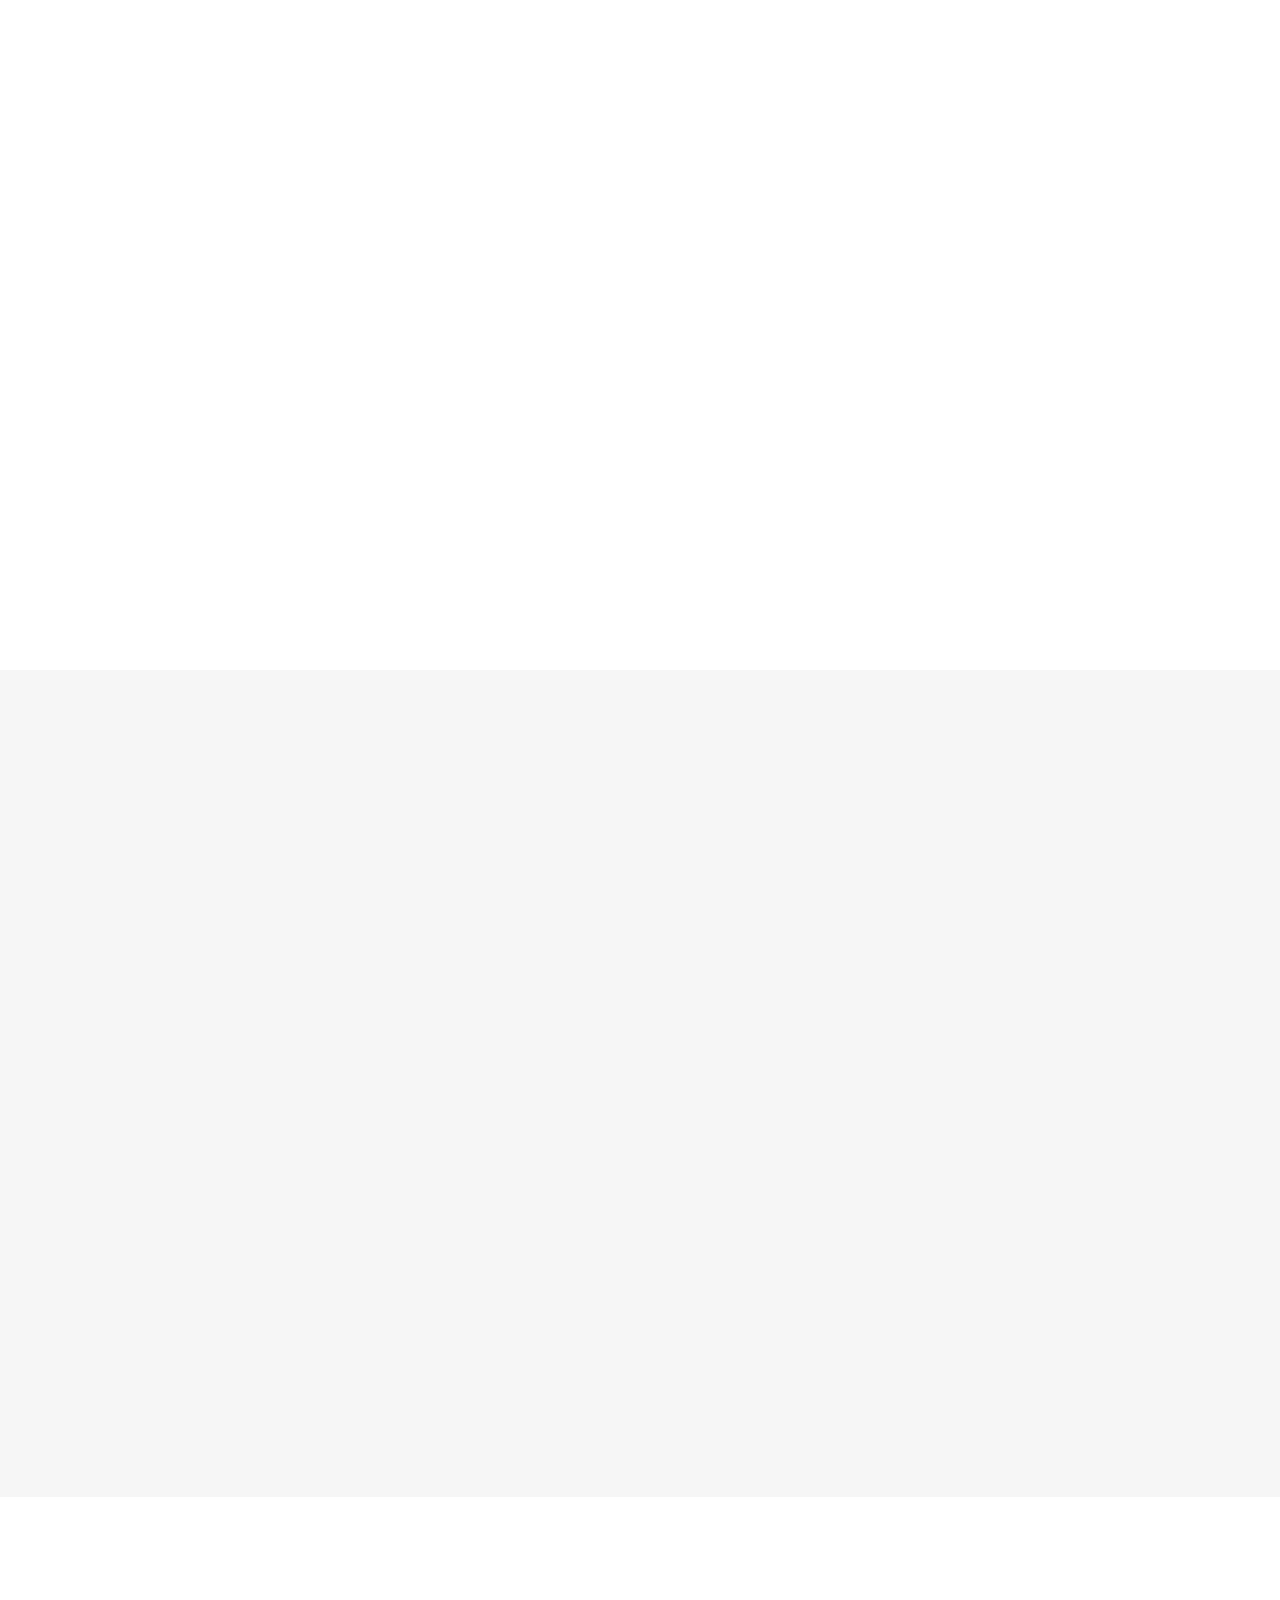
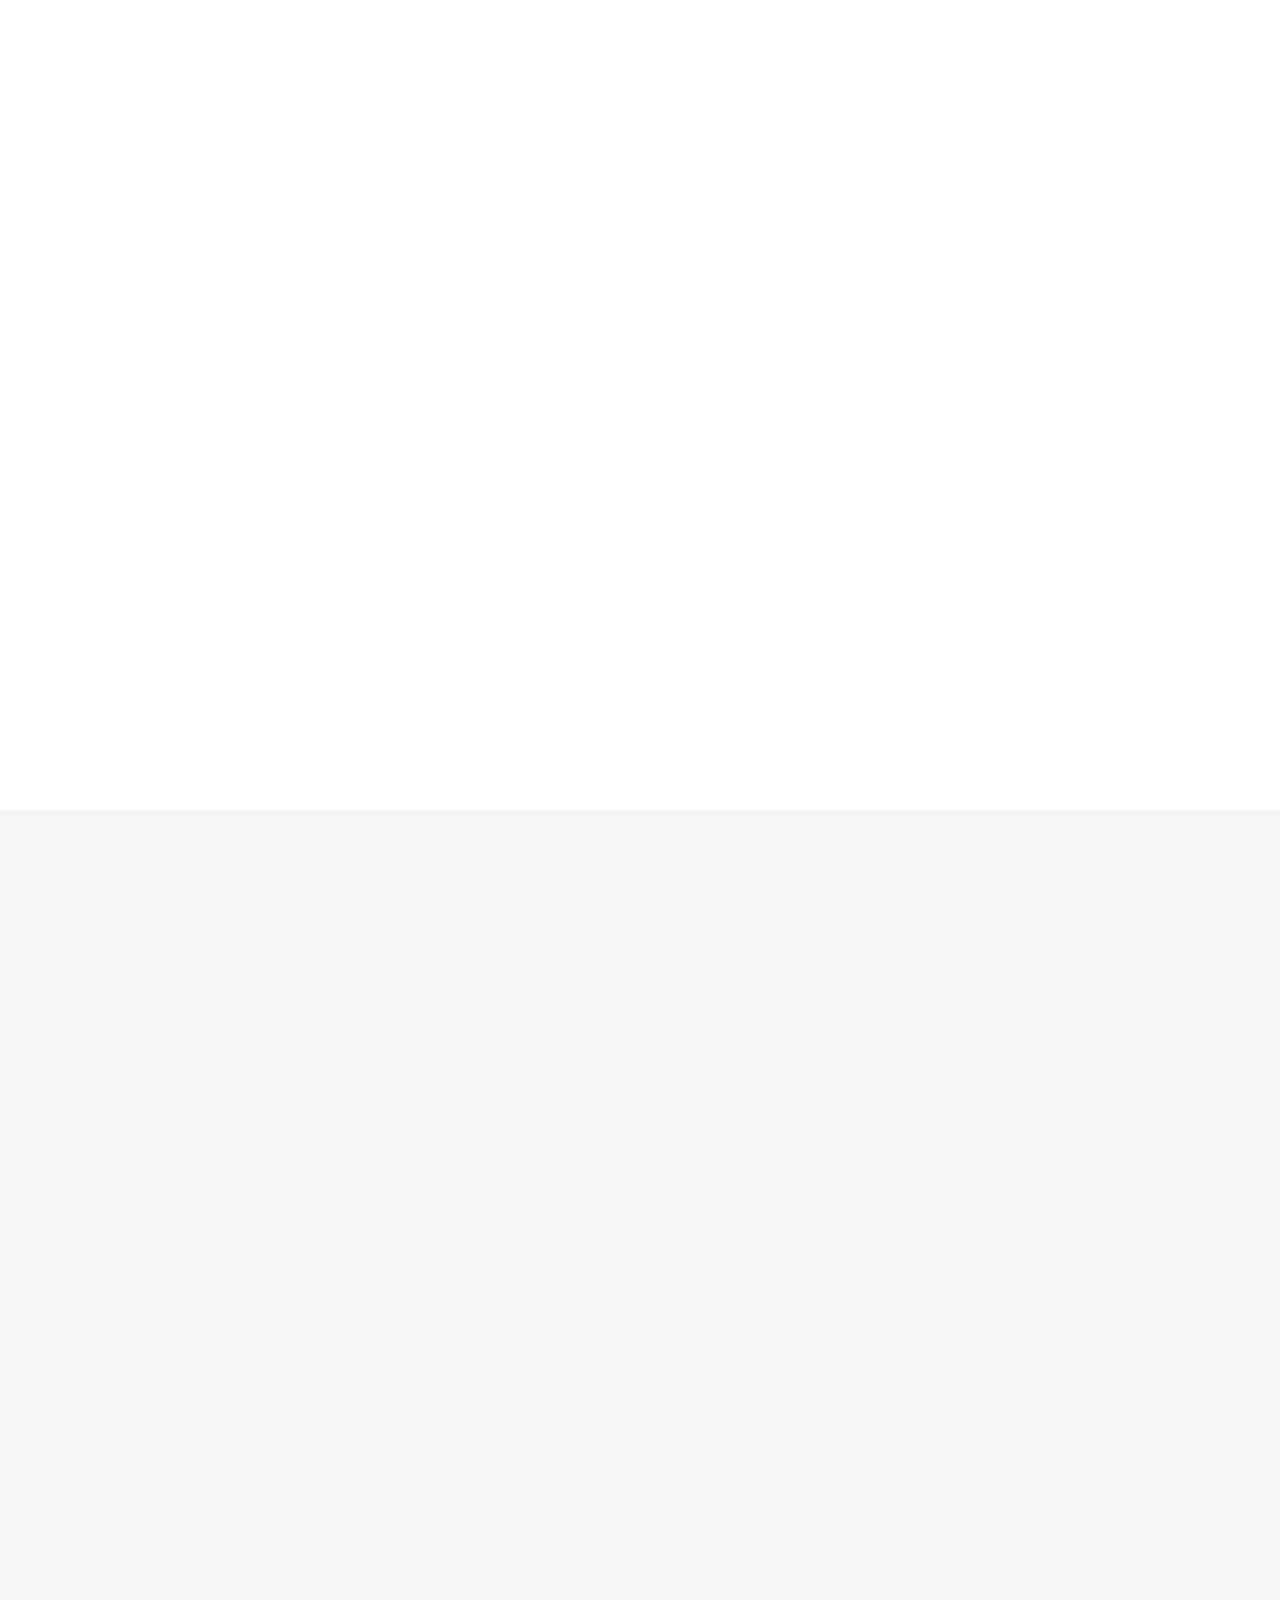
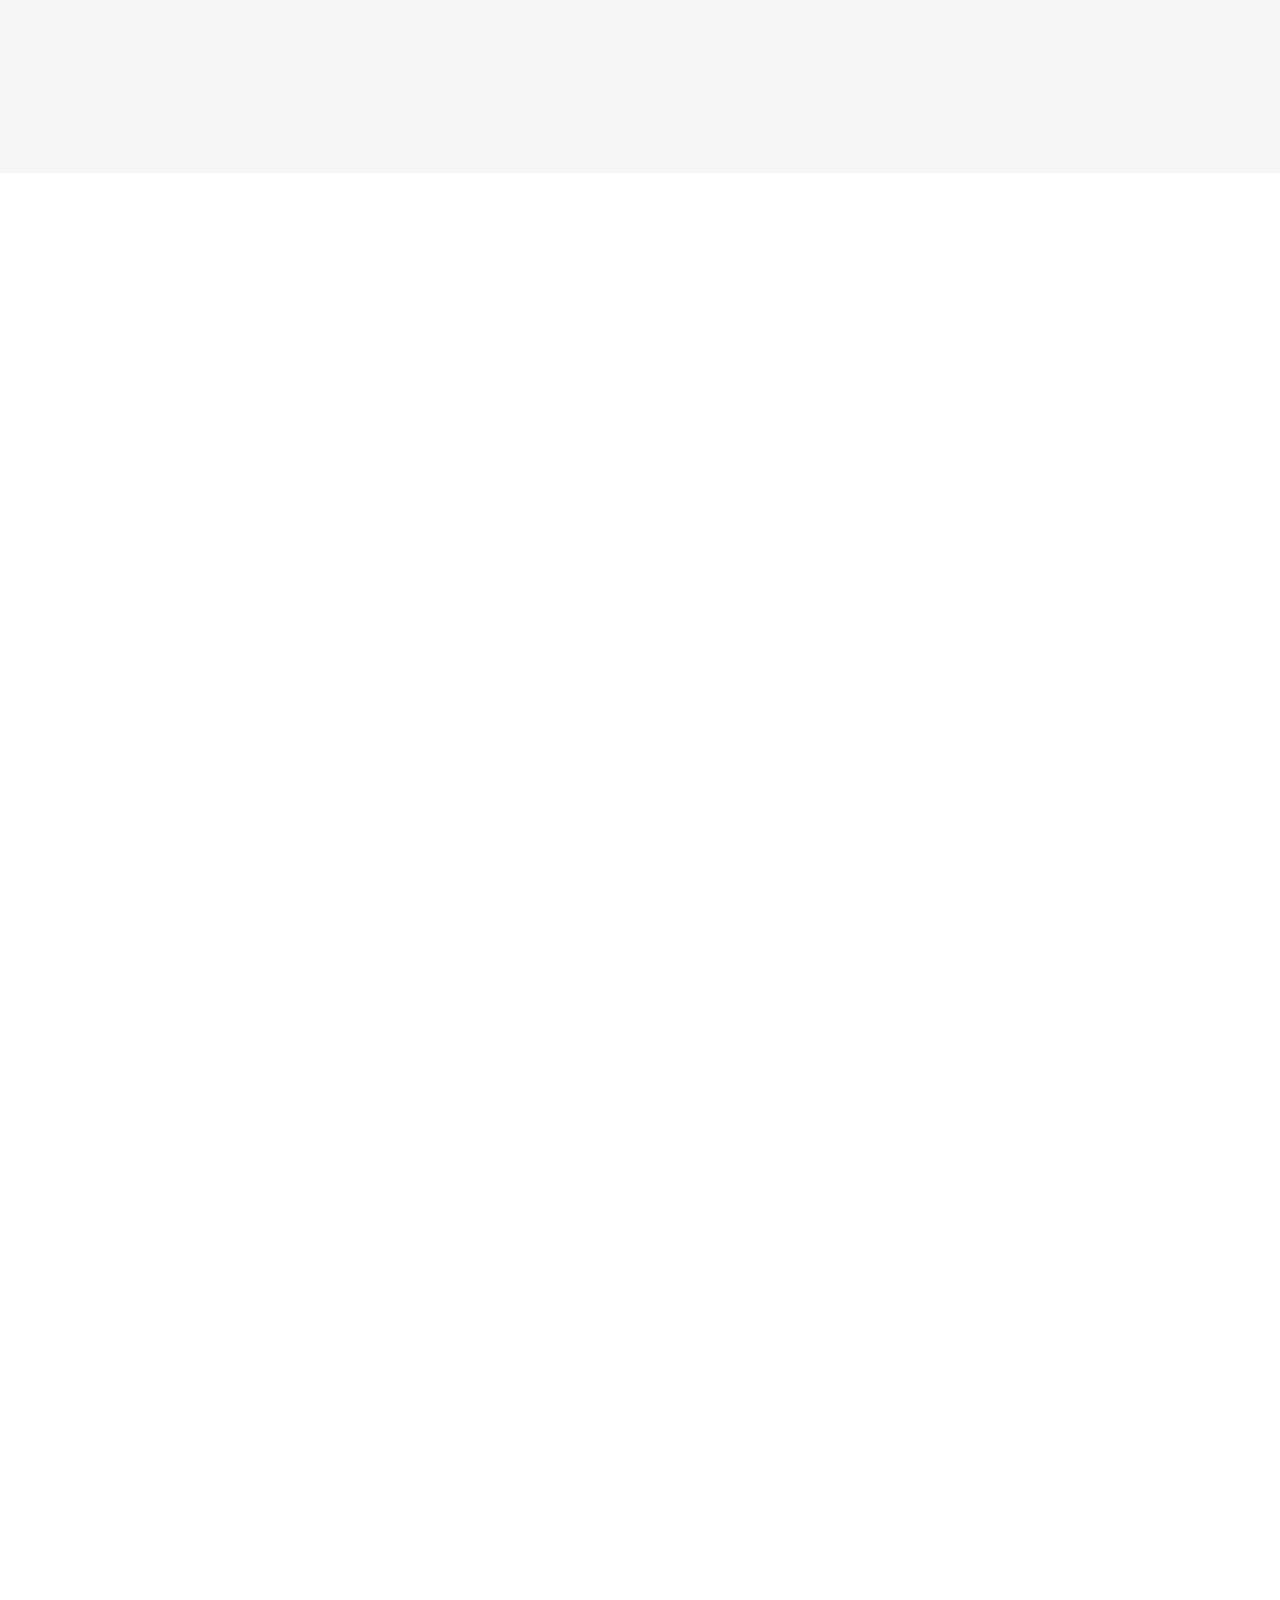
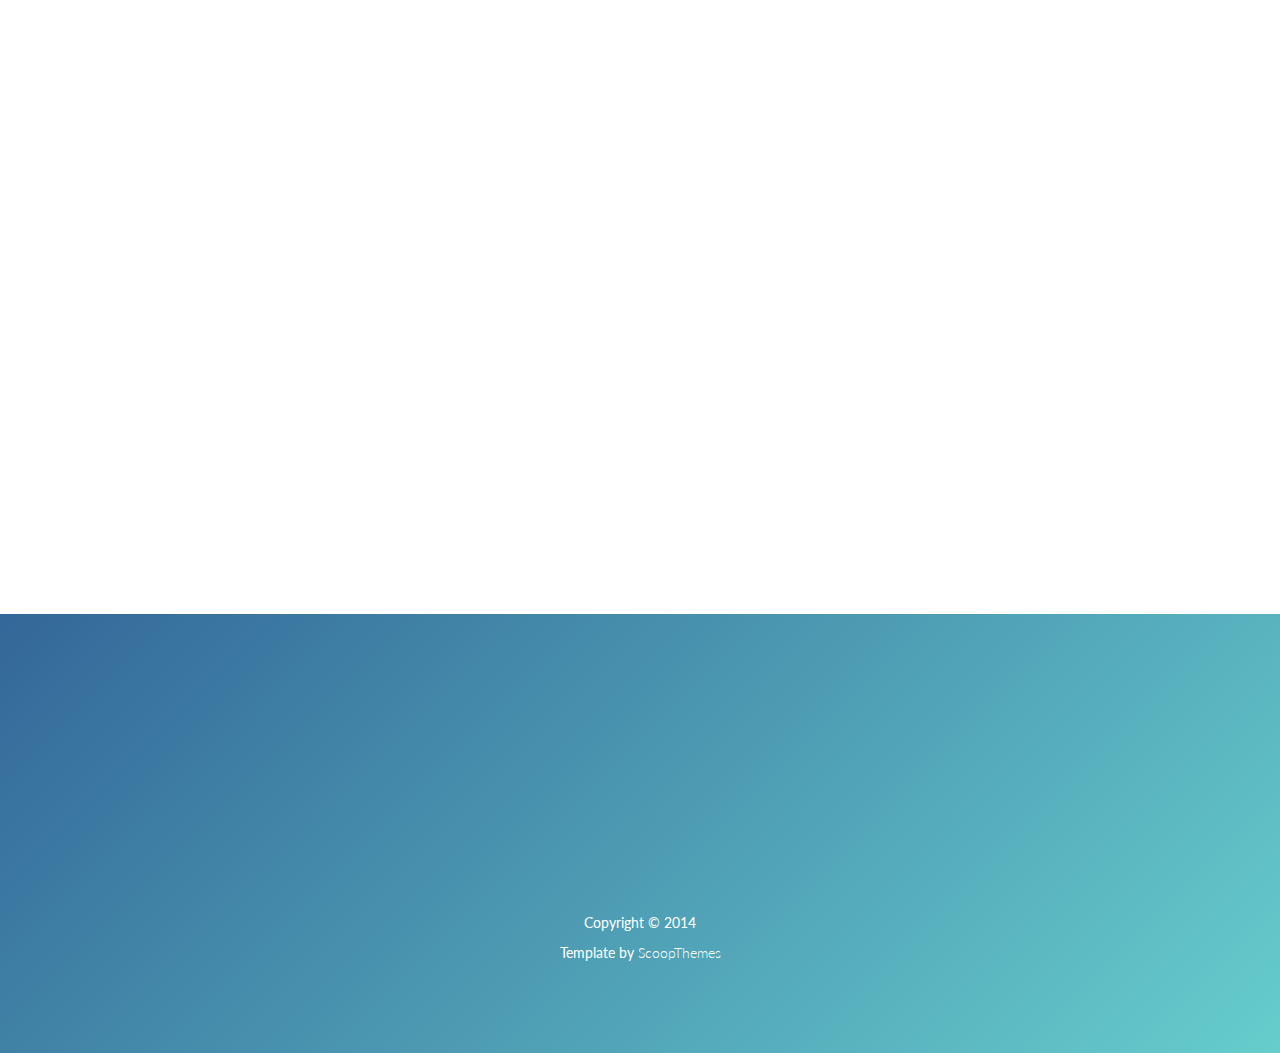
==== commit d644f840: "change after project" ====
--- a/Walk-Together/index.html
+++ b/Walk-Together/index.html
@@ -682,7 +682,7 @@
                             <div class="col-md-4 col-sm-4 scrollpoint sp-effect1">
 
                                 <h2> 부스트 캠프 이후 </h2>
-                                <p> 1. 공부하는 법을 배워 재미를 느끼게 되고 주변 학생들을 통해 자극을 받은 것이 가장 큰 성과 입니다.</p>
+                                <p> 1. 공부하는 법을 배워 재미와 열정을 얻은 것이 이번에 가장 큰 성과 입니다.</p>
                                 <p> 2. 다음 목표로 디자인 패턴과 이미지처리를 공부 할 것 입니다.</p>
                                 <p> 3. 저만의 개인 알람앱을 만들어 보고 싶습니다.</p>
                                 
